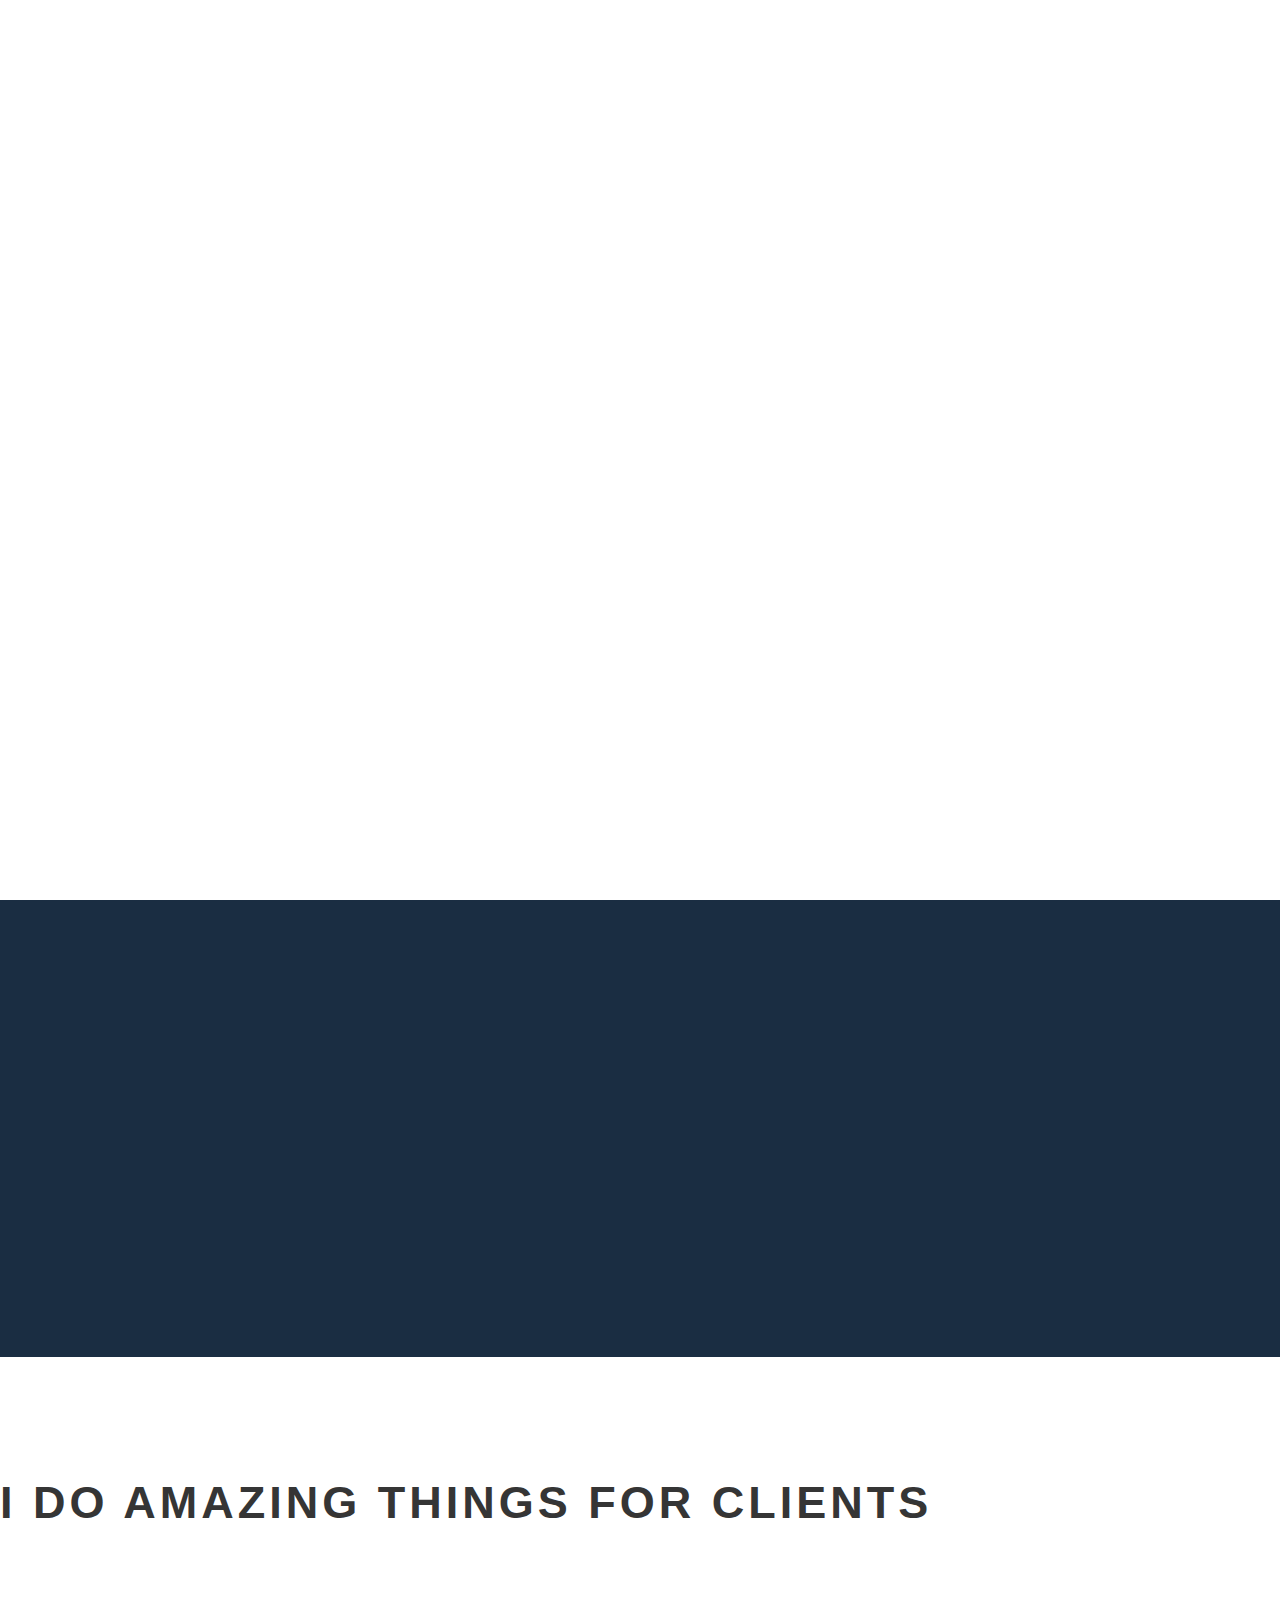
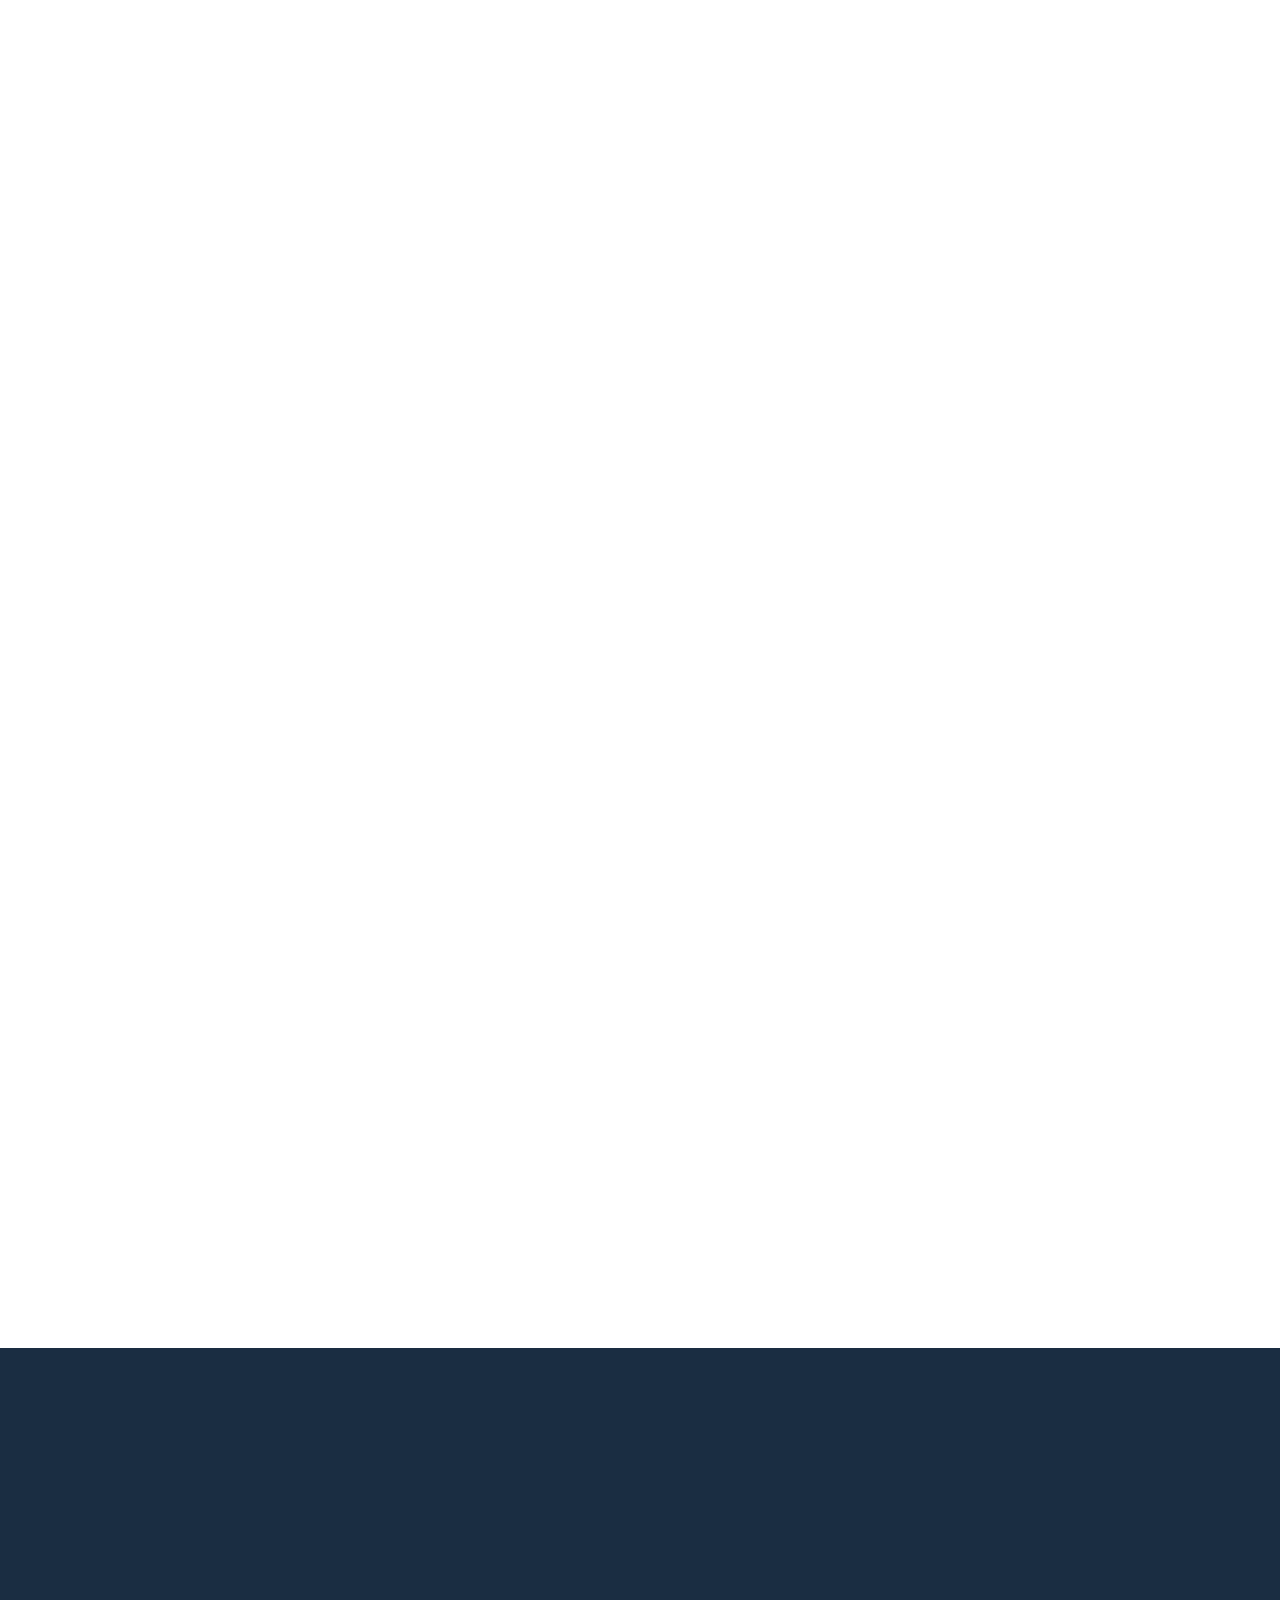
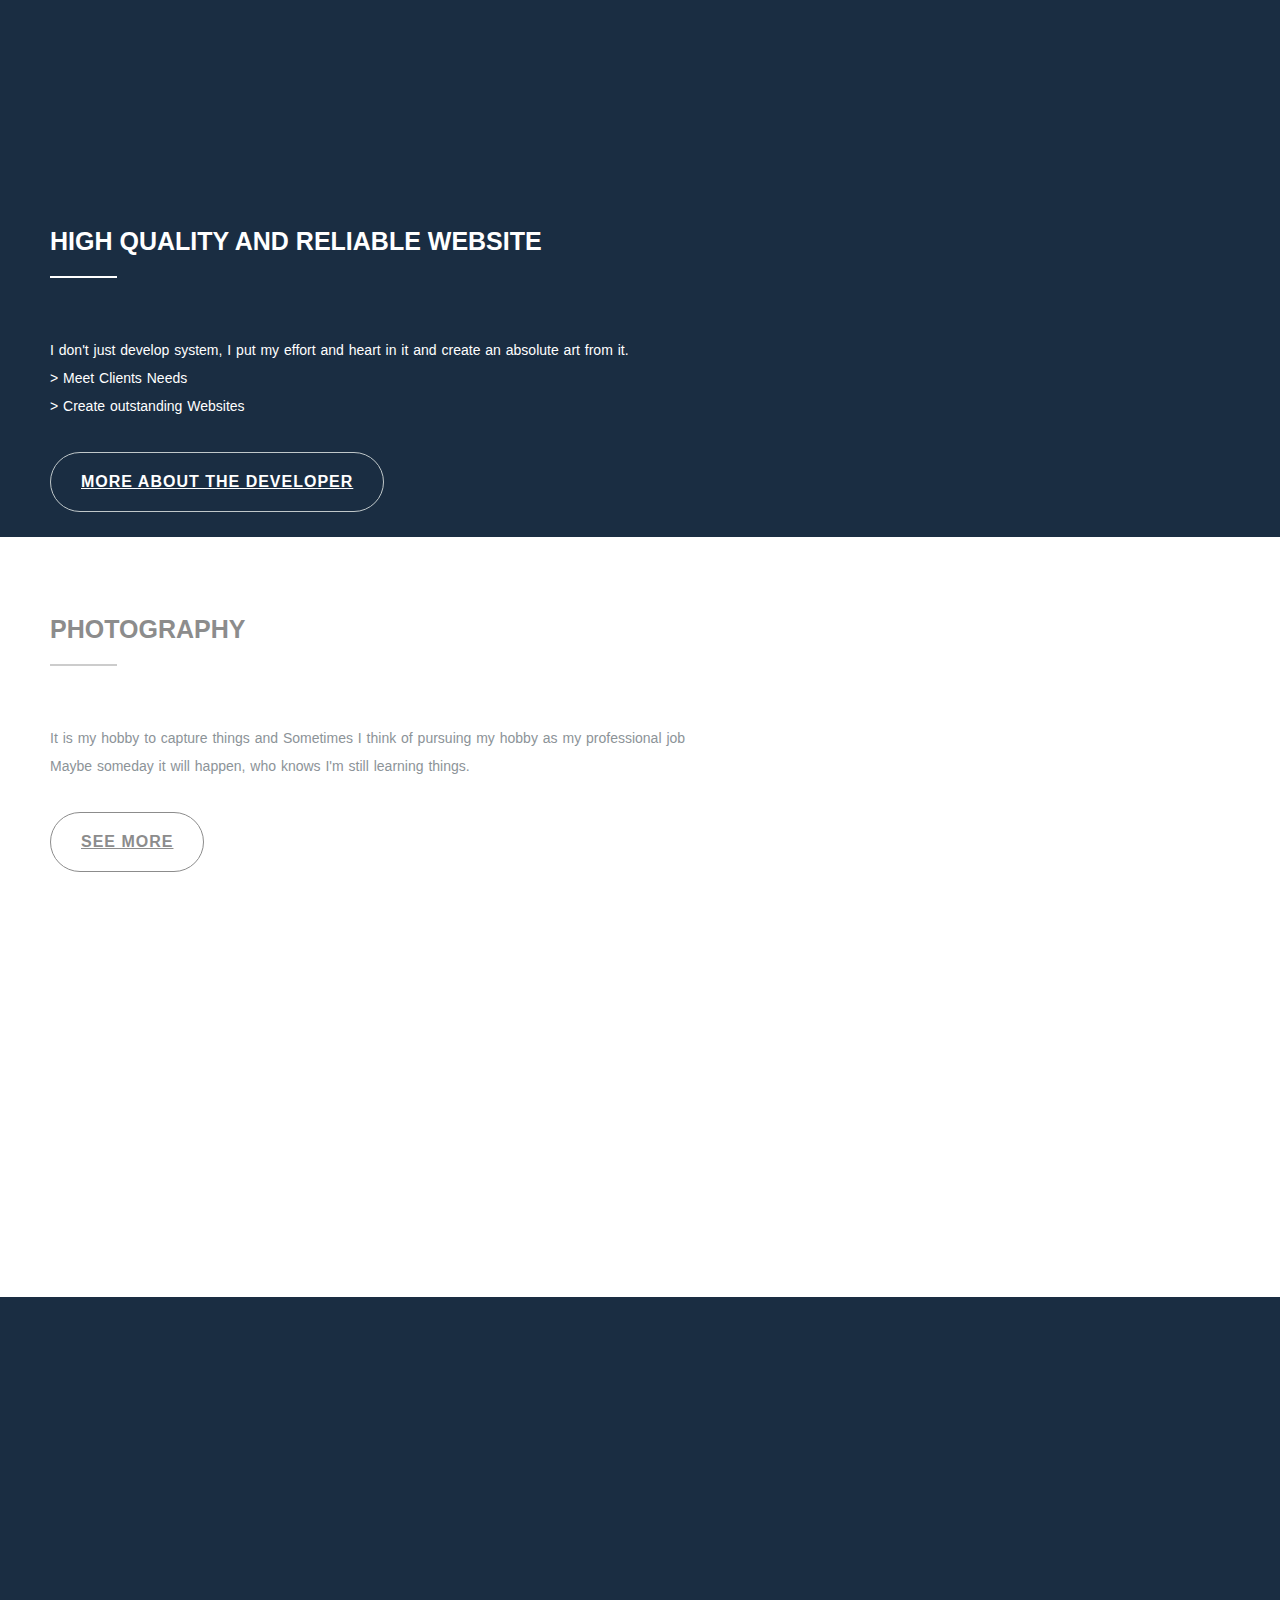
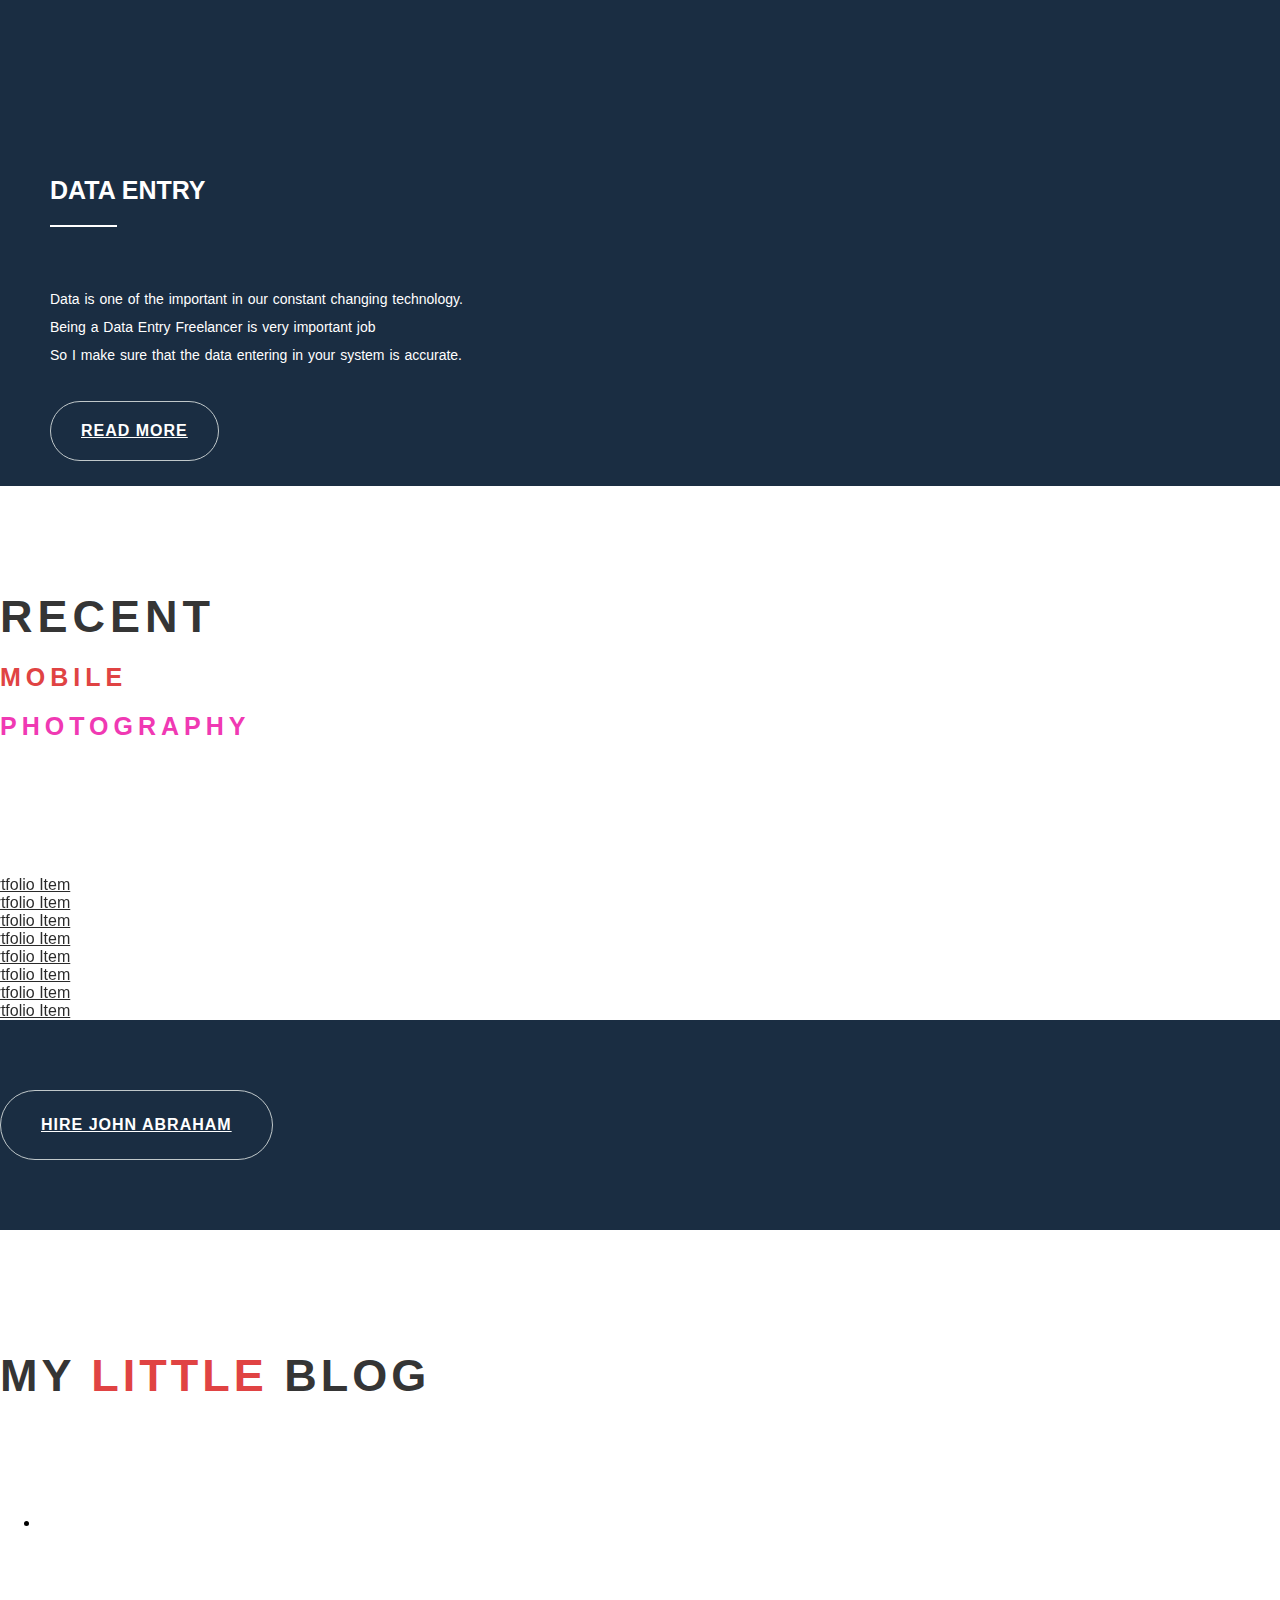
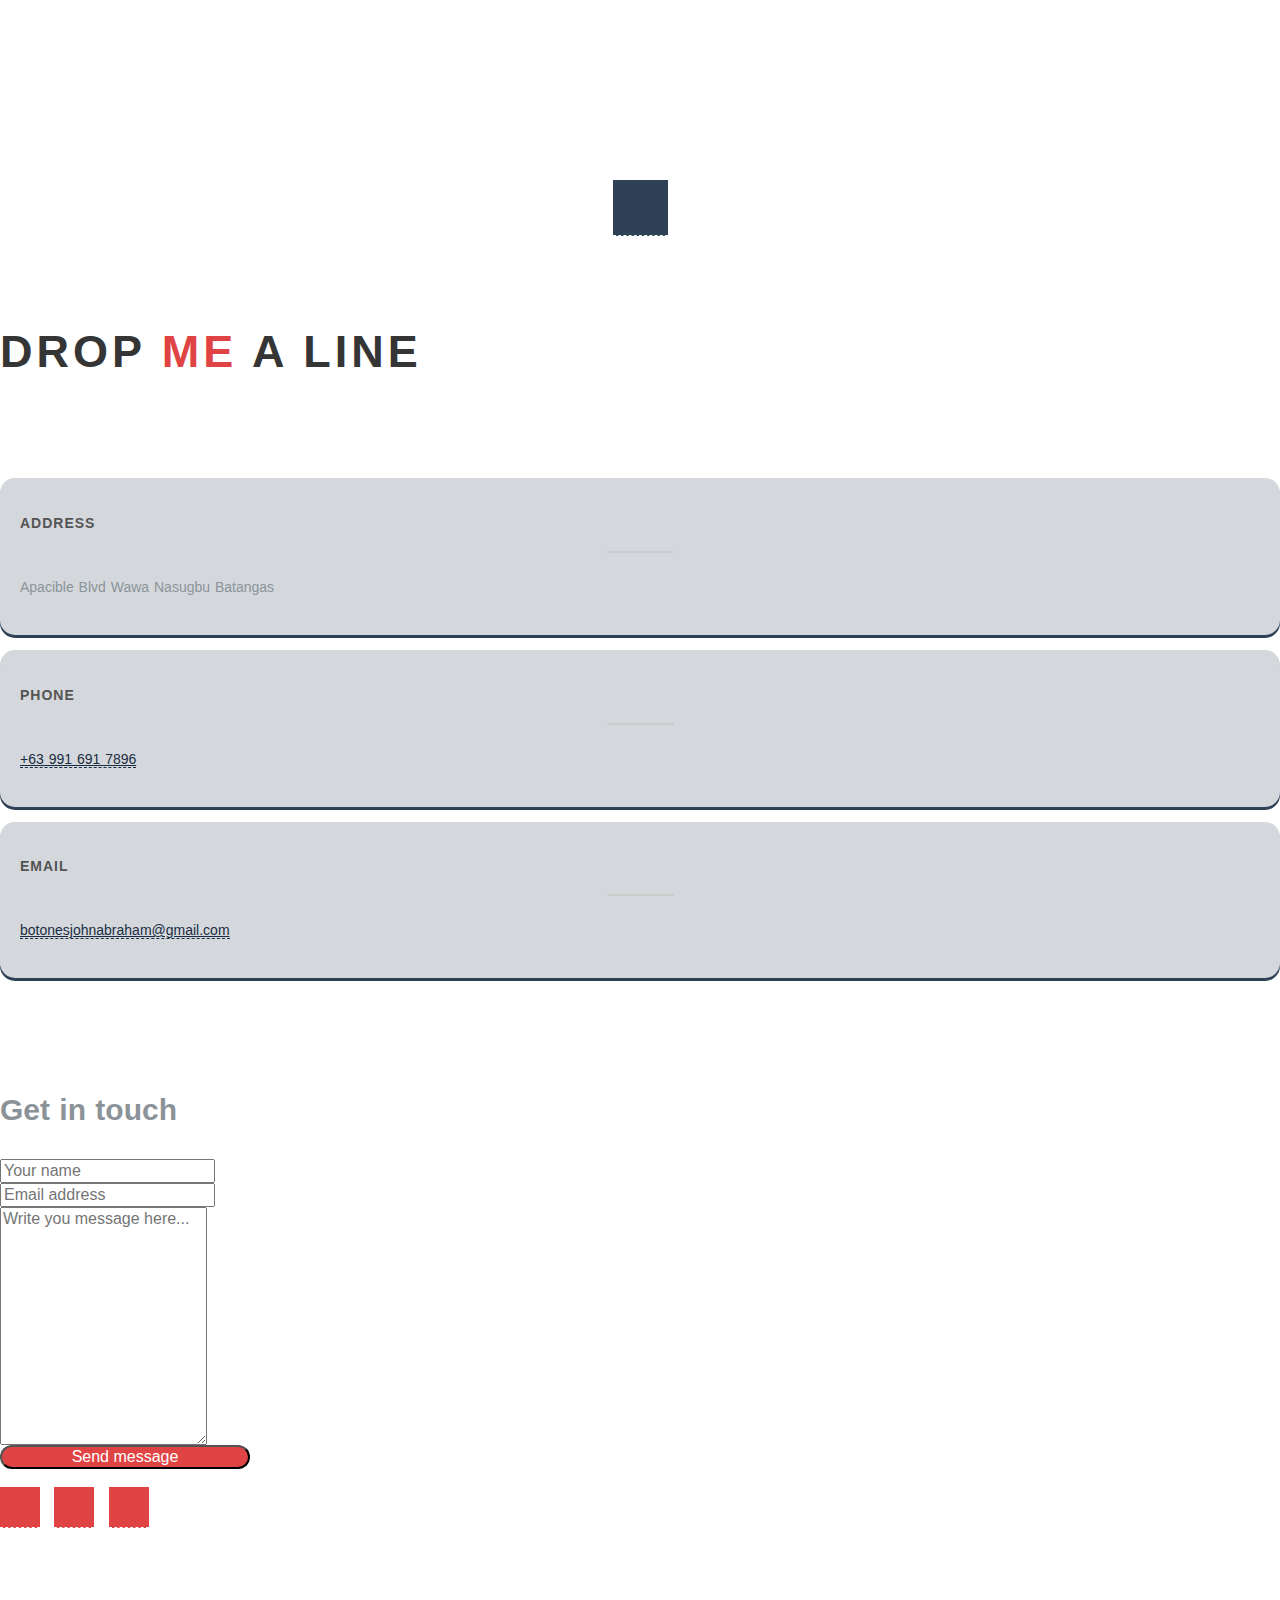
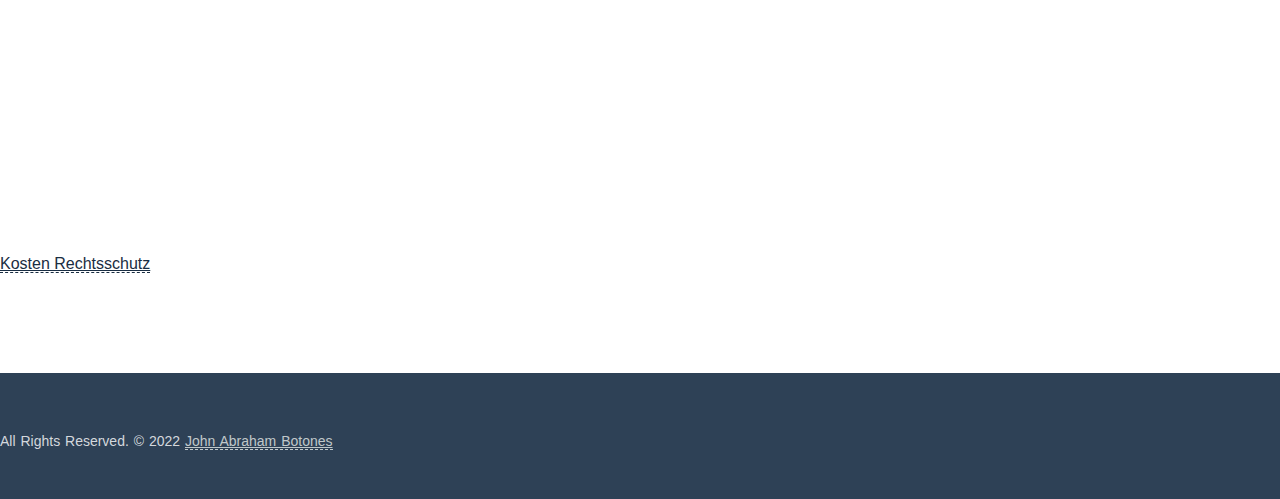
==== portfolio/index.html @ 7ed65903 "change palette" ====
<!DOCTYPE html>
<html lang="en">
  <head>
    <meta charset="utf-8">
    <meta http-equiv="X-UA-Compatible" content="IE=edge">
    <meta name="viewport" content="width=device-width, initial-scale=1">
	<!-- Website Title -->
    <title>John Abraham - Professional web developer </title>
    <!-- Bootstrap -->
    <link href="assets/bootstrap/css/bootstrap.min.css" rel="stylesheet">
	<!-- Font-Awesome -->
    <link href="assets/font-awesome/css/font-awesome.min.css" rel="stylesheet">
	<!-- Lightbox -->
	<link href="assets/lightbox/css/lightbox.css" rel="stylesheet">
    <!-- Text Rotator-->
	<link href="assets/textrotator/simpletextrotator.css" rel="stylesheet">
	<!-- FlexSlider -->
    <link href="assets/flexslider/flexslider.css" rel="stylesheet">
	<!-- Theme Style -->
    <link href="css/style.css" rel="stylesheet">
	<!-- Animations -->
    <link href="css/animate.css" rel="stylesheet">
	<!-- Custom Favicon -->
	<link href="img/ja.png" rel="shortcut icon" type="image/x-icon" /> 
    <!-- HTML5 Shim and Respond.js IE8 support of HTML5 elements and media queries -->
    <!-- WARNING: Respond.js doesn't work if you view the page via file:// -->
    <!--[if lt IE 9]>
    <script src="assets/html5shiv/html5shiv.js"></script>
    <script src="assets/respond/respond.min.js"></script>
    <![endif]-->
  </head>
    <body id="top">

      <!-- ****************************** Preloader ************************** -->
      <div id="preloader"></div>


	  	<!-- ==========================
        HEADER SECTION 
        =========================== -->
        <header id="home">
		    <!-- creative menu -->
            <div class="container-fluid">
              <div class="row">
                <div class="menu-wrap">
				<nav class="menu">
				    <!-- Menu Links -->
					<div class="icon-list">
						<a href="index.html#home"><i class="fa fa-fw fa-home"></i><span>Home</span></a>
						<a href="index.html#about"><i class="fa fa-fw fa-quote-left"></i><span>About</span></a>
						<a href="index.html#service"><i class="fa fa-fw fa-globe"></i><span>Service</span></a>
						<a href="index.html#portfolio"><i class="fa fa-fw fa-picture-o"></i><span>Portfolio</span></a>
						<a href="index.html#blog"><i class="fa fa-fw fa-rss"></i><span>Blog</span></a>
						<a href="index.html#contact"><i class="fa fa-fw fa-envelope-o"></i><span>Contact</span></a>
					</div>
				</nav>
			    </div>
			    <button class="menu-button" id="open-button"></button><!-- menu button -->
              </div><!--/row-->
            </div><!--/container-->
		  <!-- Header Image -->
          <section class="hero" id="hero">
            <div class="container">
			  <!-- Slider Button (don't edit!)-->
              <div class="row">
                <div class="col-md-12 text-right navicon">
                  <a id="nav-toggle" class="nav_slide_button" href="index.html#"><span></span></a>
                </div>
              </div>
			  <!-- HEADER HEADLINE -->
              <div class="row">
                <div class="col-md-8 col-md-offset-1 inner">
                  <h1 class="animated fadeInDown">
                    J<span style="color:#E04343;">o</span>hn<br/>
                    <span>Abr<span style="color:#FFE800">a</span>ham</span>
                  </h1><!-- Title -->
                  <h3 class="animated fadeInUp delay-05s"><span class="rotate">Web Developer,Data Entry,Freelancer</span></h3><!-- Text Rotator -->
                </div>
              </div>
			  <!-- Learn More Button -->
              <div class="row">
                <div class="col-md-6 col-md-offset-3 text-center">
                  <a href="index.html#about" class="scrollto wow fadeInUp delay-5s ">
			            <p style="color: black; font-size: large;">SEE MORE</p>
			            <p class="scrollto--arrow"><img src="img/black-scroll.png" style="width: 50px;" alt="scroll down arrow"></p>
			        </a>
                </div>
              </div>
            </div>
          </section>
		  <!-- Header Image End -->
        </header>
		<!-- ==========================
        HEADER SECTION END  
        =========================== -->
		
		
		
		
		<!-- ==========================
        ABOUT SECTION  
        =========================== -->
        <section class="intro text-center section-padding color-bg" id="about">
          <div class="container">
		    <!-- WELCOME TEXT -->
            <div class="row">
              <div class="col-md-8 col-md-offset-2 wp1">
                <h1 class="arrow">A little <span>about</span> me</h1><!-- Headline -->
				<!-- about / welcome text -->
                <p>I am a Freelancer residing at Nasugbu Batangas. <br> 
                  I'm into music <br> 
                  Sometimes I do exercise <br> 
                  In my Free Time I create poems<br>
                  But mostly I code some things</p>
              </div>
            </div>
          </div>
        </section>




<!-- ==========================
        SERVICE SECTION 
        =========================== -->
        <section class="features text-center section-padding" id="service" >
          <div class="container">
        <!-- Headline -->
            <div class="row">
              <div class="col-md-12">
                <h1 class="arrow">I do amazing things for clients</h1>
              </div>
            </div>
            <div class="row">
              <div class="col-md-12">
          <div class="services">
          <!-- Service Box 1 -->
                  <div class="col-md-4 wp2 item">
                    <div class="icon">
                      <i class="fa fa-camera"></i><!-- Icon -->
                    </div>
                    <h2>Photographer</h2><!-- Title -->
                    <p>I'm an amatuer photographer in mobile to be specific<br>But soon we will have that Professional Photographer Title</p><!-- Description -->
                  </div>
          <!-- Service Box 2 -->
                  <div class="col-md-4 wp2 item delay-05s">
                    <div class="icon">
                      <i class="fa fa-desktop"></i><!-- Icon -->
                    </div>
                    <h2>Web Developer</h2><!-- Title -->
                    <p>I'm a Professional Web Developer<br> I recently graduated at Batangas State University ARASOF Nasugbu<br>
                    As Bachelor of Science in Information Technology<br>
                    Major in Network Technology.
                    </p><!-- Description -->
                  </div>
          <!-- Service Box 3 -->
                  <div class="col-md-4 wp2 item delay-1s">
                    <div class="icon">
                      <i class="fa fa-rss"></i><!-- Icon -->
                    </div>
                    <h2>Data Entry</h2><!-- Title -->
                    <p>I'm self motivated and hard working individual.<br>
                       I believe in customer satisfaction, quality work and i'll complete the given task on time.<br>
                       I can save your time and your money.<br>
                       Looking forward to work for you so that I can show my skills & creativity to all of you on Truelancer.</p><!-- Description -->
                  </div>
          </div>
                  <div class="clearfix"></div>
              </div>
            </div>
          </div>
        </section>





		<div class="container-fluid">
		    <!-- About 1 -->
			<div class="row color-bg">
				<div class="col-md-6 nopadding features-intro-img">
					<div class="about-image" style="background-image:url(img/system.png)"></div><!-- about image 1 -->
				</div>
				<div class="col-md-6 about-text">
					<h6>High Quality and Reliable Website</h6><!-- headline-->
					<p>I don't just develop system, I put my effort and heart in it and create an absolute art from it.<br>
                  > Meet Clients Needs<br>
                  > Create outstanding Websites<br>
                  
          </p><br><!-- About Text 1 -->
					<a href="https://www.facebook.com/abraham.ngapala" class="weight-outline-btn">More About the developer</a><!-- read more button  -->			
				</div>
			</div>
			<!-- About 2 -->
			<div class="row">
				<div class="col-md-6 about-text">
					<h6>Photography</h6><!-- Headline -->
					<p>It is my hobby to capture things and Sometimes I think of pursuing my hobby as my professional job<br>
             Maybe someday it will happen, who knows I'm still learning things.
          </p><br><!-- About Text 2 -->
					<a href="https://www.facebook.com/KaAbbyTv" class="weight-outline-btn" style="border-radius: 40px;">See More </a>	<!-- read more button  -->				
				</div>
				<div class="col-md-6 nopadding features-intro-img">
					<div class="about-image" style="background-image:url(img/photography.png)"></div><!-- about image 2 -->
				</div>
			</div>
			<!-- About 3 -->
			<div class="row color-bg">
				<div class="col-md-6 nopadding features-intro-img">
					<div class="about-image" style="background-image:url(img/data.png)"></div><!-- about image 3 -->
				</div>
				<div class="col-md-6 about-text">
					<h6>Data Entry</h6><!-- Headline-->
					<p>Data is one of the important in our constant changing technology.<br>
             Being a Data Entry Freelancer is very important job<br>
             So I make sure that the data entering in your system is accurate. 
          </p><br><!-- About Text 3 -->
					<a href="index.html#team" class="weight-outline-btn">Read more</a><!-- read more button  -->					
				</div>
			</div>
		</div>
		<!-- ==========================
        ABOUT SECTION END
        =========================== -->	

		
		
		
		<!-- ==========================
        PORTFOLIO SECTION
    =========================== -->
        <section class="swag text-center" id="portfolio">
          <div class="container">
		    <!-- Headline -->
            <div class="row">
              <h1 class="arrow">
                Recent <span>Mobile <span style="color:#f039b3;">Photography</span></span>
              </h1>
            </div>
          </div>
        </section>

        <div class="container">
          <div class="row row-offset-0">
  				 
          <!-- PORTFOLIO ITEM 1 -->
          <div class="col-md-3 col-sm-6">
              <div class="overlay-effect effects clearfix">
                  <div class="img">
                      <a href="img/portfolio/1.png" data-lightbox="roadtrip" title="Project One - Lorem Ipsum" ><img class="grayscale" src="img/portfolio/thumbnails/1.png" alt="Portfolio Item" ></a>
                  </div>
              </div>
          </div>
  	    <!-- PORTFOLIO ITEM END -->
  	
  	    <!-- PORTFOLIO ITEM 2 -->
          <div class="col-md-3 col-sm-6">
              <div class="overlay-effect effects clearfix">
                  <div class="img">
                      <a href="img/portfolio/2.png" data-lightbox="roadtrip" title="Project Two - Lorem Ipsum"><img class="grayscale" src="img/portfolio/thumbnails/2.png" alt="Portfolio Item"></a>
                  </div>
              </div>
          </div>
  	    <!-- PORTFOLIO ITEM END -->
  					
  		<!-- PORTFOLIO ITEM 3 -->
          <div class="col-md-3 col-sm-6">
              <div class="overlay-effect effects clearfix">
                  <div class="img">
                      <a href="img/portfolio/3.png" data-lightbox="roadtrip" title="Project Three - Lorem Ipsum"><img class="grayscale" src="img/portfolio/thumbnails/3.png" alt="Portfolio Item"></a>
                  </div>
              </div>
          </div>
  	    <!-- PORTFOLIO ITEM END -->
  					
  		<!-- PORTFOLIO ITEM 4 -->
          <div class="col-md-3 col-sm-6 ">
              <div class="overlay-effect effects clearfix">
                  <div class="img">
                      <a href="img/portfolio/4.png" data-lightbox="roadtrip" title="Project Four - Lorem Ipsum"><img class="grayscale" src="img/portfolio/thumbnails/4.png" alt="Portfolio Item"></a>
                  </div>
              </div>
          </div>
  	    <!-- PORTFOLIO ITEM END -->
  	             
          <!-- PORTFOLIO ITEM 5 -->
          <div class="col-md-3 col-sm-6 ">
              <div class="overlay-effect effects clearfix">
                  <div class="img">
                      <a href="img/portfolio/5.png" data-lightbox="roadtrip" title="Project Five - Lorem Ipsum"><img class="grayscale" src="img/portfolio/thumbnails/5.png" alt="Portfolio Item"></a>
                  </div>
              </div>
          </div>
  	    <!-- PORTFOLIO ITEM END -->
  	
  	    <!-- PORTFOLIO ITEM 6 -->
          <div class="col-md-3 col-sm-6">
              <div class="overlay-effect effects clearfix">
                  <div class="img">
                      <a href="img/portfolio/6.png" data-lightbox="roadtrip" title="Project Six - Lorem Ipsum"><img class="grayscale" src="img/portfolio/thumbnails/6.png" alt="Portfolio Item"></a>
                  </div>
              </div>
          </div>
  	    <!-- PORTFOLIO ITEM END -->
  					
  		<!-- PORTFOLIO ITEM 7 -->
          <div class="col-md-3 col-sm-6">
              <div class="overlay-effect effects clearfix">
                  <div class="img">
                      <a href="img/portfolio/7.png" data-lightbox="roadtrip" title="Project Seven - Lorem Ipsum"><img class="grayscale" src="img/portfolio/thumbnails/7.png" alt="Portfolio Item"></a>
                  </div>
              </div>
          </div>
  	    <!-- PORTFOLIO ITEM END -->
  					
  		<!-- PORTFOLIO ITEM 8 -->
          <div class="col-md-3 col-sm-6">
              <div class="overlay-effect effects clearfix">
                  <div class="img">
                      <a href="img/portfolio/8.png" data-lightbox="roadtrip" title="Project Eight - Lorem Ipsum"><img class="grayscale" src="img/portfolio/thumbnails/8.png" alt="Portfolio Item"></a>
                  </div>
              </div>
          </div>
  	    <!-- PORTFOLIO ITEM END -->
        </div><!--/row-->
      </div><!--/.container-->
		<!-- ==========================
        PORTFOLIO SECTION END
        =========================== -->
			


			
		<!-- ==========================
        CUSTOM SPACER
        =========================== -->
		<div class="spacer-cta text-center">
          <div class="container">
            <div class="row">
              <div class="col-md-12">
                <a href="index.html#contact" class="outline-btn">Hire John Abraham</a>
              </div>
            </div>
          </div>
        </div>
		<!-- ==========================
        CUSTOM SPACER END
        =========================== -->
		
		

    <!-- ==========================
        BLOG SECTION 
        =========================== -->
    <section class="text-center section-padding" id="blog">
          <div class="container">
        <!-- Headline -->
        <div class="row">
              <div class="col-md-12">
                <h1 class="arrow">My <span>little</span> blog</h1>
              </div>
            </div><br><br>
      
      <!-- Blog Slider -->
            <div class="row">
              <div id="blogSlider">
                <ul class="slides">
                  <li>
            <!-- Blog Entry 1 -->
                    <div class="col-md-4 wp4">
                      <div class="overlay-effect effects clearfix">
                        <div class="img">
                          
                        </div>
                      </div>
            <br>
                    
                    </div>
          <!-- Blog Entry 2 -->
                    <div class="col-md-4 wp4 delay-05s">
                      <div class="overlay-effect effects clearfix">
                        <div class="img">
                          <img src="img/coming soon.png" class="grayscale" alt="Blog Item" ><!-- Blog Image -->
                        </div>
                      </div>
            <br>
                      <h2>Coming soon!</h2><!-- Headline -->
                      <p>. . .</p><!-- Description -->
                    </div>
         
                  </li>
                  
                </ul>
              </div>
            </div>
          </div>
        </section>
    <!-- ==========================
        BLOG SECTION END
        =========================== -->
    
        
	<!--	
		
		<div class="container-fluid">
			<div class="row color-bg">
				
				<div class="col-md-6 nopadding features-intro-img wow fadeInLeft">
					<div class="about-image" style="background-image:url(img/clients.png)"></div>
				</div>
				
				<div class="col-md-6 nopadding about-text">
				<h6>What our clients said</h6>
					<div id="clientSlider">
					   <ul class="slides">
					       <li><p>Lorem ipsum dolor sit amet, consetetur sadipscing elitr, sed diam nonumy eirmod tempor invidunt ut labore et dolore magna aliquyam erat, sed diam voluptua. At vero eos et accusam et justo duo dolores et ea rebum. Stet clita kasd gubergren, no sea takimata sanctus est Lorem ipsum dolor sit amet. <br>	<small>- Pete Rock, A New Tomorrow</small></p></li>
						   <li><p>Lorem ipsum dolor sit amet, consetetur sadipscing elitr, sed diam nonumy eirmod tempor invidunt ut labore et dolore magna aliquyam erat, sed diam voluptua. At vero eos et accusam et justo duo dolores et ea rebum. Stet clita kasd gubergren, no sea takimata sanctus est Lorem ipsum dolor sit amet. <br>	<small>- Michael Snowden, Creativeland CEO</small></p></li>
						  <li><p>Lorem ipsum dolor sit amet, consetetur sadipscing elitr, sed diam nonumy eirmod tempor invidunt ut labore et dolore magna aliquyam erat, sed diam voluptua. At vero eos et accusam et justo duo dolores et ea rebum. Stet clita kasd gubergren, no sea takimata sanctus est Lorem ipsum dolor sit amet. <br>	<small>- Tom Davis, GreenWonder</small></p>	</li>
					   </ul>
					</div>
				</div>
			</div>
		</div>
		-->
	
		<!-- ==========================
        CONTACT SECTION
        =========================== -->
        <section class="text-center section-padding contact-wrap" id="contact">
		  <!-- To Top Button -->
          <a href="index.html#top" class="up-btn"><i class="fa fa-chevron-up"></i></a>
          <div class="container">
		    <!-- Headline -->
            <div class="row">
              <div class="col-md-12">
                <h1 class="arrow">Drop <span>me</span> a line</h1>
              </div>
            </div>
            <div class="row contact-details ">
			  <!-- Adress Box -->
              <div class="col-md-4 " style="margin-bottom: 15px;">
                <div class="dark-box box-hover">
                  <h2><i class="fa fa-map-marker"></i><span>Address</span></h2>
                  <p>Apacible Blvd Wawa Nasugbu Batangas</p>
                </div>
              </div>
			  <!-- Phone Number Box -->
              <div class="col-md-4 " style="margin-bottom: 15px;">
                <div class="dark-box box-hover">
                  <h2><i class="fa fa-mobile"></i><span>Phone</span></h2>
                  <p><a href="tel:+639916917896" >+63 991 691 7896</a></p>
                </div>
              </div>
			  <!-- E-Mail Box -->
              <div class="col-md-4" style="margin-bottom: 15px;">
                <div class="dark-box box-hover">
                  <h2><i class="fa fa-paper-plane"></i><span>Email</span></h2>
                  <p><a href="mailto:botonesjohnabraham@gmail.com">botonesjohnabraham@gmail.com</a></p>
                </div>
              </div>
            </div>
		
			<br>

        <div class="container h-200">
          <div class="row d-flex justify-content-center align-items-center h-100">
            <div class="col-lg-12 col-xl-11">
              <div class="card text-black" style="border-radius: 25px;">
                <div class="card-body p-md-5">
                  <div class="row justify-content-center">
                    <div class="col-md-10 col-lg-6 col-xl-5 order-2 order-lg-1" >
                        
                      <p class="text-left h4 fw-bold mb-3 mx-1 mx-md-4 mt-4" style="font-size: 30px; font-weight: 600;padding-bottom: 5px;">
                        Get in touch
                      </p>
          
      
                      <form class="mx-1 mx-md-4" >
                         <!-- Name -->
                          <div class="row">
                             <div class="col-md-6">
                          <!-- E-Mail -->
                                <div class="form-group">
                                  <input type="text" class="form-control" placeholder="Your name">
                                </div>
                              </div>
                             <div class="col-md-6">
                            <!-- Phone Number -->
                                  <div class="form-group">
                                    <input type="email" class="form-control" placeholder="Email address">
                                  </div>
                               </div>
                           </div>
                      <!-- Message Area -->
                          <div class="form-group">
                              <textarea class="form-control" placeholder="Write you message here..." style="height:232px;"></textarea>
                          </div>
                      <!-- Subtmit Button -->
                            <div class="d-flex justify-content-center mx-4 mb-3 mb-lg-4">
                          <button style="width:250px; " type="submit" name="submit" class="btn btn-send btn-lg">Send message</button>
                        </div>
                        </form>    
                    </div><br>
                    <div class="col-md-10 col-lg-6 col-xl-7 d-flex align-items-center order-1 order-lg-2 ">
                       <!-- Social Buttons - use font-awesome, past in what you want -->
                          <div class="row">
                            <div class="col-md-12">
                              <ul class="social-buttons">                           
                                <li><a href="https://www.facebook.com/abraham.ngapala/" class="social-btn"><i class="fa fa-facebook"></i></a></li><!-- facebook -->
                                <li><a href="https://www.instagram.com/jeeeey_eey/" class="social-btn"><i class="fa fa-instagram"></i></a></li><!-- deviantart -->
                                <li><a href="https://www.youtube.com/channel/UCEOsipL933j-IkdftsebyHg" class="social-btn"><i class="fa fa-youtube"></i></a></li><!-- youtube -->
                              </ul>
                            </div>
                          </div>
                      <iframe width="541" height="309" frameborder="0" scrolling="no" marginheight="0" marginwidth="0" id="gmap_canvas" style="width: 100%;padding-top: 10px;" src="https://maps.google.com/maps?width=541&height=309&hl=en&q=3JHF+3VR,%20Apacible%20Blvd,%20Nasugbu,%20Batangas%20batangas+()&t=k&z=18&ie=UTF8&iwloc=B&output=embed"></iframe> <a href='https://www.versicherungen.at/rechtsschutzversicherung-rechner/'>Kosten Rechtsschutz</a> <script type='text/javascript' src='https://embedmaps.com/google-maps-authorization/script.js?id=4c2509ca703b63b451350700a099343defd8d6b8'></script>

                    </div>
                  </div>
                </div>
              </div>
            </div>
          </div>
        </div>
 
			
          </div>
        </section>
		<!-- ==========================
        CONTACT SECTION END
        =========================== -->
		
		
		
		<!-- ==========================
        FOOTER SECTION
        =========================== -->
        <footer>
          <div class="container">
            <div class="row">
              <div class="col-md-12 text-center">
                <p>All Rights Reserved. &copy; 2022 <a href="https://github.com/botonesJohnAbraham/">John Abraham Botones</a>
              </div>
            </div>
          </div>
        </footer>
		<!-- ==========================
        FOOTER SECTION END
        =========================== -->		
		
		
    <!-- jQuery -->
    <script src="https://ajax.googleapis.com/ajax/libs/jquery/1.11.0/jquery.min.js"></script>
    <!-- SmoothScroll -->           
    <script type="text/javascript" src="assets/smoothscroll/smoothscroll.js"></script>
    <!-- Bootstrap -->
    <script src="assets/bootstrap/js/bootstrap.min.js"></script>
	<!-- Waypoints -->
	<script src="js/waypoints.min.js"></script>
    <!-- classie.js -->
	<script src="js/classie.js"></script>
    <!-- FlexSlider -->
    <script src="assets/flexslider/jquery.flexslider.js"></script>
	<!-- Modernizr -->
    <script src="js/modernizr.js"></script>
	<!-- Text Rotator -->
	<script src="assets/textrotator/jquery.simple-text-rotator.js"></script>
	<!-- Lightbox.js -->
    <script src="assets/lightbox/js/lightbox.min.js"></script>
    <!-- Google Maps --> 
    <script type="text/javascript" src="https://maps.googleapis.com/maps/api/js?key=AIzaSyDeKBBPJTG3v5w3cNPAgM6ZsJiPyL1mP_o&amp;sensor=false"></script>
	<!-- Theme JavaScript Core -->
	<script src="js/main.js"></script>
	<script src="js/script.js"></script>

	<!-- GOOGLE MAPS DATA -->
    <script type="text/javascript">
    // When the window has finished loading create our google map below
        google.maps.event.addDomListener(window, 'load', init);
    
        function init() {
            // Basic options for a simple Google Map
            // For more options see: https://developers.google.com/maps/documentation/javascript/reference#MapOptions
            var mapOptions = {
                // How zoomed in you want the map to start at (always required)
                zoom: 15,
                
                scrollwheel: false,

                // The latitude and longitude to center the map (always required)
                center: new google.maps.LatLng(40.68961985411178, -74.01618003845215), // New York 

                // How you would like to style the map. 
                // This is where you would paste any style found on Snazzy Maps.
                styles: [	{		featureType:'water',		stylers:[{color:'#F2F2F2'},{visibility:'on'}]	},{		featureType:'landscape',		stylers:[{color:'#FFFFFF'}]	},{		featureType:'road',		stylers:[{saturation:-100},{lightness:45}]	},{		featureType:'road.highway',		stylers:[{visibility:'simplified'}]	},{		featureType:'road.arterial',		elementType:'labels.icon',		stylers:[{visibility:'off'}]	},{		featureType:'administrative',		elementType:'labels.text.fill',		stylers:[{color:'#ADADAD'}]	},{		featureType:'transit',		stylers:[{visibility:'off'}]	},{		featureType:'poi',		stylers:[{visibility:'off'}]	}]
            };

            // Get the HTML DOM element that will contain your map 
            // We are using a div with id="map" seen below in the <body>
            var mapElement = document.getElementById('googlemaps');

            // Create the Google Map using out element and options defined above
            var map = new google.maps.Map(mapElement, mapOptions);
        }
	
    </script>
	
	<!-- TEXT ROTATOR SETTINGS -->
    <script type="text/javascript">
    $(".rotate").textrotator({
      animation: "fade", // You can pick the way it animates when rotating through words. Options are dissolve (default), fade, flip, flipUp, flipCube, flipCubeUp and spin.
      separator: ",", // If you don't want commas to be the separator, you can define a new separator (|, &, * etc.) by yourself using this field.
      speed: 2000 // How many milliseconds until the next word show.
    });
    </script>
	
    </body>
</html>
---- portfolio/css/style.css ----
/*========================================================================*/



/* ///////////////////////////////////////////////////////////////////// 
// 03 - Preloader
/////////////////////////////////////////////////////////////////////*/

#preloader {
    position:fixed;
    left:0;
    top:0;
    z-index:99999999999;
    width:100%;
    height:100%;
    overflow:visible;
    background: #fff url('../img/preloader.gif') no-repeat center center;
}





/* ==========================================================================
	Global Styles
========================================================================== */
a {
	color: #1a2d42;
	-webkit-transition:all 0.5s;
	-moz-transition:all 0.5s;
	-o-transition:all 0.5s;
	transition:all 0.5s;
	border-bottom: 1px dashed;
	outline:none!important;
}
a:hover,a:focus,a:active {
	color:#0D0D0D;
	text-decoration:none;
	outline:none!important;
}
p {
	color:#8c9398;
	word-spacing:1px;
	line-height:25px;
	font-size:14px;
}
h2 {
	font-size:15px;
	color:#353535!important;
	text-transform:uppercase;
	font-weight:bold;
}
h2::after {
	content:" ";
	border:solid 1px #CCCCCC;
	display:block;
	width:65px;
	margin:20px auto;
}
h6 {
	font-size:15px;
	color:#8c8c8c;
	text-transform:uppercase;
	font-weight:bold;
}
h6::after {
	content:" ";
	border:solid 1px #CCCCCC;
	display:block;
	width:65px;
	margin-top: 20px;
}
/* ==========================================================================HTML5 display definitions========================================================================== */
article,aside,details,figcaption,figure,footer,header,hgroup,nav,section,summary {
	display:block;
}
audio,canvas,video {
	display:inline-block;
	*display:inline;
	*zoom: 1;
}
* Remove excess height in iOS 5 devices. */
audio:not([controls]) {
	display:none;
	height:0;
}
[hidden] {
	display: none;
}
/* ==========================================================================Base========================================================================== */
html {
	font-size:100%;
	-webkit-text-size-adjust:100%;
	-ms-text-size-adjust:100%;
}
html,html a {
	-webkit-font-smoothing:antialiased;
	text-shadow:1px 1px 1px rgba(0,0,0,0.004);
}
html,button,input,select,textarea {
	font-family:'Varela Round',sans-serif;
}
body {
	margin:0;
	font-family: 'Open Sans',sans-serif;
}
/* ==========================================================================Links========================================================================== */
a:focus {
	outline:thin dotted;
}
a:active,a:hover {
	outline: 0;
}
/* ==========================================================================Typography========================================================================== */
@import url(http://fonts.googleapis.com/css?family=Open+Sans:300,400);
h1 {
	font-size:2em;
	margin:0.67em 0;
	color:#353535;
}
h2 {
	font-size:1.5em;
	margin:0.83em 0;
}
h3 {
	font-size:1.17em;
	margin:1em 0;
}
h4 {
	font-size:1em;
	margin:1.33em 0;
}
h5 {
	font-size:0.83em;
	margin:1.67em 0;
}
h6 {
	font-size: 25px;
	margin:2.33em 0;
}
abbr[title] {
	border-bottom:1px dotted;
}
b,strong {
	font-weight:bold;
}
blockquote {
	margin:0em 55px;
	border-left:4px solid #CCCCCC;
}
dfn {
	font-style:italic;
}
mark {
	background:#ff0;
	color:#000;
}
p,pre {
	margin:1em 0;
}
code,kbd,pre,samp {
	font-family:monospace,serif;
	_font-family:'courier new',monospace;
	font-size:1em;
}
pre {
	white-space:pre;
	white-space:pre-wrap;
	word-wrap:break-word;
}
q {
	quotes:none;
}
q:before,q:after {
	content:'';
	content:none;
}
small {
	font-size:75%;
}
sub,sup {
	font-size:75%;
	line-height:0;
	position:relative;
	vertical-align:baseline;
}
sup {
	top:-0.5em;
}
sub {
	bottom:-0.25em;
}
p {
	font-size: 14px;
	font-weight:100;
	line-height: 28px!important;
}
/* ==========================================================================Lists========================================================================== */
dl,menu,ol,ul {
	margin:1em 0;
}
dd {
	margin:0 0 0 40px;
}
menu,ol,ul {
	padding:0 0 0 40px;
}
nav ul,nav ol {
	list-style:none;
	list-style-image: none;
}
/* ==========================================================================Embedded content========================================================================== */
img {
	border:0;
	-ms-interpolation-mode:bicubic;
}
svg:not(:root) {
	overflow: hidden;
}
/* ==========================================================================Figures========================================================================== */
figure {
	margin: 0;
}
/* ==========================================================================Forms========================================================================== */
form {
	margin:0;
}
fieldset {
	border:1px solid #c0c0c0;
	margin:0 2px;
	padding:0.35em 0.625em 0.75em;
}
legend {
	border:0;
	padding:0;
	white-space:normal;
	*margin-left:-7px;
}
button,input,select,textarea {
	font-size:100%;
	/margin:0;
	vertical-align:baseline;
	*vertical-align:middle;
}
button,input {
	line-height:normal;
}
button,html input[type="button"],input[type="reset"],input[type="submit"] {
	-webkit-appearance:button;
	cursor:pointer;
	*overflow:visible;
}
button[disabled],input[disabled] {
	cursor:default;
}
input[type="checkbox"],input[type="radio"] {
	box-sizing:border-box;
	padding:0;
	*height:13px;
	*width:13px;
}
input[type="search"] {
	-webkit-appearance:textfield;
	-moz-box-sizing:content-box;
	-webkit-box-sizing:content-box;
	box-sizing:content-box;
}
input[type="search"]::-webkit-search-cancel-button,input[type="search"]::-webkit-search-decoration {
	-webkit-appearance:none;
}
button::-moz-focus-inner,input::-moz-focus-inner {
	border:0;
	padding:0;
}
textarea {
	overflow:auto;
	vertical-align: top;
}
/* ==========================================================================Tables========================================================================== */
table {
	border-collapse:collapse;
	border-spacing: 0;
}
/* ==========================================================================Section Styles========================================================================== */
.section-padding {
	padding:90px 0 100px
}
.dark-bg {
	background:#f3f5f8;
}
.light-bg {
	background-color:#fff;
}
.dark-box {
	background: #d4d8dd;
	-webkit-box-shadow: 0px 3px 0px 0px #aab7b7;
	-moz-box-shadow: 0px 3px 0px 0px #aab7b7;
	box-shadow: 0px 3px 0px 0px #2e4156;
	padding:20px;
	border-radius: 15px;
}
.dark-box:hover,.dark-box:focus {
	-webkit-box-shadow: 0px 3px 0px 0px #1a2d42;
	-moz-box-shadow: 0px 3px 0px 0px #1a2d42;
	box-shadow: 0px 3px 0px 0px #1a2d42;
	background: #c0c8ca;
	
	
}
.box-hover {
	transition:all 500ms ease-in-out;
	-webkit-transition:all 500ms ease-in-out;
	-moz-transition:all 500ms ease-in-out;
	-o-transition:all 500ms ease-in-out;

}
.box-hover:hover,.box-hover:focus {
	transform:translate(0,-15px);
	-webkit-transform:translate(0,-15px);
	-ms-transform:translate(0,-15px);
}
.box-hover p:hover{
	color: white;
}
.wrapper {
	height:650px;
}
.nopadding {
	padding:0;
}
.inner {
	padding-top: 138px;
}
/* ==========================================================================Navigation========================================================================== */
.menu-wrap a {
	color:#555d7c;
	outline:none!important;
}
.menu-wrap a:hover,.menu-wrap a:focus {
	color: #E04343;
}
.content-wrap {
	overflow-y:scroll;
	-webkit-overflow-scrolling:touch;
	-webkit-transition:-webkit-transform 0.4s;
	transition:transform 0.4s;
	-webkit-transition-timing-function:cubic-bezier(0.7,0,0.3,1);
	transition-timing-function:cubic-bezier(0.7,0,0.3,1);
}
.content {
	position:relative;
	background:#b4bad2;
	padding-bottom: 12em;
}
/* Common styles for menu button and menu-wrap */
.menu-button,.menu-wrap {
	position:fixed;
	width:2.5em;
	height:2.25em;
	font-size:1.5em;
	-webkit-transform:translate3d(1.5em,1.5em,0);
	transform: translate3d(1.5em,1.5em,0);
}
/* Menu Button */
.menu-button {
	z-index:1000;
	margin:0;
	padding:0;
	border:none;
	text-indent:2.5em;
	color:transparent;
	background:transparent;
}
.menu-button::before {
	position:absolute;
	top:0.5em;
	right:0.5em;
	bottom:0.5em;
	left:0.5em;
	background: linear-gradient(#E04343 20%,rgba(0, 0, 0, 0) 20%,rgba(0, 0, 0, 0) 40%,#E04343 40%,#E04343 60%,rgba(0, 0, 0, 0) 60%,rgba(0, 0, 0, 0) 80%,#E04343 80%);
	content:'';
}
.menu-button:hover {
	opacity: 0.6;
}
/* Menu */
.menu-wrap {
	z-index:999;
	background: rgba(255, 255, 255, 1);
	-webkit-transition:width 0.4s,height 0.4s,-webkit-transform 0.4s;
	transition:width 0.4s,height 0.4s,transform 0.4s;
	-webkit-transition-timing-function:cubic-bezier(0.7,0,0.3,1);
	transition-timing-function:cubic-bezier(0.7,0,0.3,1);
}
.menu {
	height:100%;
	overflow:hidden;
	font-size:0.75em;
}
.icon-list {
	float:right;
	padding:2.5em 2em 0 6em;
}
.icon-list a {
	opacity:0;
	display:inline-block;
	padding:0 0.2em;
	margin:0 15px;
	text-align:center;
	font-size:1.2em;
	color: #353535;
}
.icon-list a span {
	display:block;
	text-transform:uppercase;
	letter-spacing:1px;
	font-size:0.5em;
	font-weight:700;
	padding-top: 0.5em;
}
/* Shown menu */
.show-menu .content-wrap {
	-webkit-transition-delay:0s;
	transition-delay:0s;
	-webkit-transform:translate3d(0,125px,0);
	transform:translate3d(0,125px,0);
}
.show-menu .menu-wrap {
	width:100%;
	height:125px;
	-webkit-transform:translate3d(0,0,0);
	transform:translate3d(0,0,0);
	-webkit-transition-delay:0s;
	transition-delay:0s;
	border-bottom: 1px solid #E04343;
}
.show-menu .icon-list a {
	opacity:1;
	-webkit-transition:opacity 0.4s 0.4s;
	transition:opacity 0.4s 0.4s;
}
.show-menu .icon-list a:nth-child(2) {
	-webkit-transition-delay:0.42s;
	transition-delay:0.42s;
}
.show-menu .icon-list a:nth-child(3) {
	-webkit-transition-delay:0.44s;
	transition-delay:0.44s;
}
.show-menu .icon-list a:nth-child(4) {
	-webkit-transition-delay:0.46s;
	transition-delay:0.46s;
}
.show-menu .icon-list a:nth-child(5) {
	-webkit-transition-delay:0.48s;
	transition-delay:0.48s;
}
.show-menu .icon-list a:nth-child(6) {
	-webkit-transition-delay:0.5s;
	transition-delay: 0.5s;
}
/* ==========================================================================Hero========================================================================== */
.hero {
	background: url('../img/header-bg.png') right bottom no-repeat;
	background-size: contain;
	padding:110px 0 100px 0;
	height:auto;
	background-color: #FBFBFB;
}
.hero h1 {
	font-size: 120px;
	letter-spacing: -8px;
	margin: 0;
	font-weight: 600;
	line-height: 95px;
	text-transform: uppercase;
}
.hero h1 span {
	color:#a1a9b0;
	/* display:inline-block; */
}
.hero h3 {
	font-size: 20px;
	margin:0;
	padding:0;
	opacity:0.5;
	color: #E04343;
	letter-spacing: 18px;
	line-height: 50px;
	text-transform: uppercase;
}
.hero p {
	letter-spacing:1px;
	color:#fff;
	font-size: 15px;
}
/* Boucing Arrow Animation */
@keyframes arrowbounce {
	from {
		-webkit-transform:translateY(0);
		-moz-transform:translateY(0);
		transform:translateY(0);
	}
	to {
		-webkit-transform:translateY(-20px);
		-moz-transform:translateY(-20px);
		transform:translateY(-20px);
	}
}
@-moz-keyframes arrowbounce {
	/* Firefox */ from {
		-webkit-transform:translateY(0);
		-moz-transform:translateY(0);
		transform:translateY(0);
	}
	to {
		-webkit-transform:translateY(-20px);
		-moz-transform:translateY(-20px);
		transform:translateY(-20px);
	}
}
@-webkit-keyframes arrowbounce {
	/* Safari and Chrome */ from {
		-webkit-transform:translateY(0);
		-moz-transform:translateY(0);
		transform:translateY(0);
	}
	to {
		-webkit-transform:translateY(-20px);
		-moz-transform:translateY(-20px);
		transform:translateY(-20px);
	}
}
@-o-keyframes arrowbounce {
	/* Opera */ from {
		-webkit-transform:translateY(0);
		-moz-transform:translateY(0);
		transform:translateY(0);
	}
	to {
		-webkit-transform:translateY(-20px);
		-moz-transform:translateY(-20px);
		transform:translateY(-20px);
	}
}
.scrollto {
	padding: 150px 0px 0px 0px;
	display:block;
	color:#FFF;
	text-decoration:none;
	width:200px;
	margin:0 auto;
	border-bottom: none;
}
.scrollto--arrow {
	padding:10px;
}
.scrollto--arrow img {
	animation:arrowbounce 1s alternate infinite;
	-moz-animation:arrowbounce 1s alternate infinite;
	/* Firefox */-webkit-animation:arrowbounce 1s alternate infinite;
	/* Safari and Chrome */-o-animation: arrowbounce 1s alternate infinite;
	/* Opera */
}
/* ==========================================================================Intro========================================================================== */
.intro p {
	margin:50px 0 0;
}
h1.arrow {
	font-size: 45px;
	text-transform:uppercase;
	color:#353535;
	letter-spacing: 4px;
	background:url('../img/h1-bg.png') no-repeat center bottom;
	padding-bottom:30px;
	font-weight: bold;
}
h1.arrow span {
    color: #E04343;
}
/* ==========================================================================About========================================================================== */
.about-image {
	height:400px;
	-webkit-background-size:cover;
	-moz-background-size:cover;
	-o-background-size:cover;
	background-size:cover;
}
.color-bg {
	background: #1A2D42;
}

.color-bg a {
    color: #FFE800;
}
.color-bg h6, .color-bg p {
    color: white;
}
.color-bg h6::after{
	border-color: #fff;
}
.color-bg .weight-outline-btn {
    color: white;
    border-color: #c0c8ca;
	border-radius: 50px;
}
.color-bg .weight-outline-btn:hover {
  background: #FFF;
  color: #2e4156;
  border-color: rgba(0, 0, 0, 0);
}
.about-text {
	padding:20px 50px 25px 50px;
}
.about-text h1 {
	text-transform:uppercase;
	font-size:24px;
	color: #D4D8DD;
}
.color-bg h1.arrow span {
    color: #FFE800;
}
.color-bg h1.arrow {
    color: #FFF;
}
/* ==========================================================================Services========================================================================== */
.services {
	margin-top:80px;
	margin-bottom:40px;
	
}
.services .icon {
	position:relative;
	width:175px;
	height:175px;
	margin:0 auto;
	text-align:center;
	line-height:180px;
	font-size:56px;
	color:#fff;
	border-radius:50%;
	box-shadow:0 0 0 0 rgba(0,0,0,0.0);
	margin-bottom:40px;
	-webkit-transition:all .3s ease-out;
	transition:all .3s ease-out;
	border: 1px solid #2e4156;
	color: #2e4156;
}
.services .item:hover .icon {
	background: #1a2d42;
	border: 1px solid #1a2d42;
}
.services .item [class*=fa] {
	-webkit-transition:all .3s ease-out;
	transition:all .3s ease-out;
}
.services .item:hover [class*=fa] {
	-webkit-transform:scale(1.2);
	transform:scale(1.2);
	-webkit-transition:all .3s ease-out;
	transition:all .3s ease-out;
	color:#fff;
}
.features-wrapper {
	margin:70px 0 0;
}
i.respons {
	position:relative;
	width:35px;
	height:35px;
	margin:0 auto;
	line-height:35px;
	text-align:center;
	font-size:15px;
	color:#fff;
	border-radius:50%;
	-webkit-transition:all .3s ease-out;
	transition:all .3s ease-out;
	border:1px solid #CCCCCC;
	color: #CCCCCC;
}
/* ==========================================================================iPhone Section========================================================================== */
.iphone {
	width:50%;
	background:#f3f5f8;
	float:left;
	height:100%;
	box-shadow:inset -15px -11px 40px -6px rgba(0,0,0,0.1);
	-moz-box-shadow:inset -15px -11px 40px -6px rgba(0,0,0,0.1);
	-webkit-box-shadow:inset -15px -11px 40px -6px rgba(0,0,0,0.1);
	z-index:1;
}
.fluid-white {
	width:50%;
	background:#fff;
	float:right;
	height:100%;
	z-index:2;
}
.responsive-services {
	position: relative;
}
/* ==========================================================================Portfolio========================================================================== */
.swag {
	padding:75px 0;
}
.swag h1 {
	text-transform:uppercase;
	letter-spacing:5px;
}
.swag h1 span {
	display:block;
	font-size:25px;
	margin-top:20px;
}
.down-arrow-btn {
	width:auto;
	height:40px;
	background:rgba(0,0,0,0.6);
	display:inline-block;
	margin:15px 5px 15px 5px;
	color:#fff;
	font-size:16px;
	line-height:40px;
	padding:0px 10px;
	text-align:center;
}
.down-arrow-btn:hover,.down-arrow-btn:focus {
	color:#fff;
	background:rgba(0,0,0,1);
}
.portfolio img {
	height:300px;
	width:100%;
}
img.grayscale {
	filter:url("data:image/svg+xml;utf8,<svg xmlns=\'http://www.w3.org/2000/svg\'><filter id=\'grayscale\'><feColorMatrix type=\'matrix\' values=\'0.3333 0.3333 0.3333 0 0 0.3333 0.3333 0.3333 0 0 0.3333 0.3333 0.3333 0 0 0 0 0 1 0\'/></filter></svg>#grayscale");
	/* Firefox 3.5+,IE10 */ filter:gray;
	/* IE6-9 */ -webkit-filter:grayscale(100%);
	/* Chrome 19+& Safari 6+*/ -webkit-transition:all .6s ease;
	/* Fade to color for Chrome and Safari */ -webkit-backface-visibility:hidden;
	/* Fix for transition flickering */
}
img.grayscale:hover {
	filter:none;
	-webkit-filter:grayscale(0%);
}
.row-offset-0 {
	margin-left:0;
	margin-right:0;
}
.row-offset-0>* {
	padding-left:0;
	padding-right:0;
}
.effects {
	padding-left:15px;
}
.effects .img {
	position:relative;
	position:relative;
	z-index:1;
	overflow:hidden;
}
.effects .img:nth-child(n) {
	margin-right:5px;
}
.effects .img:first-child {
	margin-left:-15px;
}
.effects .img:last-child {
	margin-right:0;
}
.effects .img img {
	display:block;
	margin:0;
	padding:0;
	height:auto;
}
.overlay {
	display:block;
	position:absolute;
	z-index:20;
	filter:none!important;
	-webkit-filter:grayscale(0%);
	overflow:hidden;
	transition:all 0.5s;
	-webkit-transition:all 0.5s;
	-moz-transition:all 0.5s;
	-o-transition:all 0.5s;
}
.overlay-effect .img i {
	font-size:30px;
}
.overlay-effect .overlay {
	bottom:0;
	left:0;
	right:0;
	width:100%;
	height:100%;
	opacity:0;
}
.overlay-effect .overlay a.expand {
	left:0;
	right:0;
	bottom:47%;
	margin:0 auto -30px auto;
}
.overlay-effect .img.hover .overlay {
	height:100%;
	opacity:1;
}
.img img {
	width:-webkit-calc(100%+40px) !important;
	width:calc(100%+40px) !important;
	-webkit-transition:opacity 0.35s,-webkit-transform 0.35s;
	transition:opacity 0.35s,transform 0.35s;
	-moz-transition:opacity 0.35s,-moz-transform 0.35s;
	-o-transition:opacity 0.35s,-o-transform 0.35s;
	-webkit-transform:translate3d(-40px,0,0);
	transform:translate3d(-40px,0,0);
	-ms-transform:translate3d(-40px,0,0);
}
.img:hover img {
	-webkit-transform:translate3d(0,0,0);
	transform:translate3d(0,0,0);
	-ms-transform:translate3d(-40px,0,0);
}
.hype {
	position:absolute;
	left:0;
	right:0;
	margin-left:auto;
	margin-right:auto;
	top: 50px;
}
/* ==========================================================================Subscribe========================================================================== */
.subscribe {
	padding-top:75px;
}
.subscribe h1 {
	color: #FFFFFF;
	margin-bottom:40px;
}
.subscribe h1 span {
	display:block;
	font-size:15px;
	text-transform:uppercase;
	font-weight:bold;
	margin-top:20px;
	letter-spacing:1px;
}
.subscribe input[type=text] {
	background-color:rgba(255,255,255,0.1);
	border: solid 1px #FFE800;
	padding:20px;
	width:30%;
	color:#808080;
}

.subscribe input[type=text]:focus {
    outline: none;
}
.subscribe input[type=submit] {
	background: #FFE800;
	border: solid 1px #FFE800;
	padding:20px;
	color: #E04343;
	text-transform:uppercase;
	letter-spacing:1px;
	transition:all 0.5s ease;
	-moz-transition:all 0.5s ease;
	-webkit-transition:all 0.5s ease;
	-o-transition:all 0.5s ease;
}
.subscribe input[type=submit]:hover {
	background: rgba(255, 232, 0, 0.9);
	border: solid 1px #FFE800;
	color: #E04343;
}
/* ==========================================================================CTA========================================================================== */
.spacer-cta {
	background-color: #1a2d42;
	padding:70px 0;
}
.outline-btn {
	display:inline-block;
	padding:25px 40px;
	color: #FFFFFF;
	border: solid 1px #c0c8ca;
	text-transform:uppercase;
	font-weight:bold;
	letter-spacing:1px;
	border-radius: 50px;
}
.outline-btn:hover,.outline-btn:focus {
	color: #1a2d42;
	border: solid 1px #d4d8dd;
	background: #AAB7B7;
}
.weight-outline-btn {
	display:inline-block;
	padding:20px 30px;
	color:#8C8C8C;
	border:solid 1px #8C8C8C;
	text-transform:uppercase;
	font-weight:bold;
	letter-spacing:1px;
	
}
.weight-outline-btn:hover,.outline-btn:focus {
	color:#424242;
	border: solid 1px #424242;
}
/* ==========================================================================Team========================================================================== */
.team img {
	margin-bottom:20px;
}
ul.social-buttons {
	list-style:none;
	margin:0;
	padding:0;
	float:left;
}
ul.social-buttons li {
	display:inline-block;
	margin-right:10px;
}
ul.social-buttons li:last-child {
	margin-right:0;
}
.social-btn {
	width:40px;
	height:40px;
	background: #E04343;
	display:inline-block;
	color:#fff;
	font-size:17px;
	line-height:40px;
	text-align:center;
}
.social-btn:hover,.social-btn:focus {
	background:white;
	color: #E04343;
	border: solid 1px #E04343;
}
.social {
	margin-top: 25px
}
/* ==========================================================================Contact========================================================================== */
.up-btn {
	width:55px;
	height:55px;
	background: #2e4156;
	display:block;
	margin:0 auto;
	color: #FFFFFF;
	font-size:18px;
	line-height:52px;
	text-align:center;
	position:absolute;
	top:-26px;
	left:0;
	right:0;
	margin-left:auto;
	margin-right:auto;
}
.up-btn:hover,up-btn:focus {
	color: #1a2d42;
	background: #aab7b7;
}

.contact-details {
	margin:70px 0;
	
}
.contact-details h2 {
	font-size:20px;
}
.contact-details h2 span {
	display:block;
	color:#545454;
	text-transform:uppercase;
	letter-spacing:1px;
	font-size:14px;
	margin-top:15px;
}
.contact-wrap {
	position:relative;
}
#googlemaps {
	width:100%;
	height:300px;
	left:15px;
	bottom:25px;
}
.contact {
	margin-top:-20px!important;
}
.contact label {
	float:left;
}
.contact .form-control {
	margin-bottom:20px;
	border:1px solid #cbcbcb;
	height:45px;
}
.contact textarea.form-control {
	height: 310px;
}

/* Inputs styles */
.contact .form-control {
	border-radius:0!important;
	;
	-webkit-box-shadow:none;
	box-shadow:none;
}
.contact .form-control:focus {
	-webkit-box-shadow:none;
	box-shadow:none;
	border:1px solid #B0B0B0;
}

.btn-send{
	background:#E04343;
	color: white;
	transition: all 0.4s;
	border-radius: 0;
	align-items: center;
	border-radius: 25px;
}

.btn-send:hover{
	background:white;
	color: #E04343;
	border: solid 1px #E04343;
}

button,button:focus,button:hover,button:active {
	outline: none!important;
}
/* ==========================================================================Footer========================================================================== */
footer a {
	color:#c0c8ca;
}
footer {
	background-color:#2e4156;
	padding:40px 0 30px;
}
footer p {
	color: #d4d8dd;
}
/* ==========================================================================FlexSlider Custom CSS========================================================================== */
#servicesSlider {
	margin-top:70px;
}
ul.slides li {
	margin-bottom:20px;
}
.features-slider {
	position:relative;
	padding:11% 100px 10% 100px;
	height:400px;
	background-color:#3F6184;
}
.features-slider ul {
	margin:0;
	padding:0;
	list-style:none;
}
.features-slider ul li {
	width:100%;
}
.features-slider li h1 {
	margin-bottom:15px;
	color:#fff;
	font-weight:400;
	font-size:22px;
}
.features-slider li p {
	color:#fff;
	font-size:14px;
}
#clientSlider .flex-control-nav {
	text-align:left;
}
#clientSlider .flex-control-nav li:first-child {
	margin:0px 4px 0px 0px;
}
#clientSlider small {
	font-size: 12px;
	font-weight: bold;
}
.flex-control-paging li a.flex-active {
    background: #E04343;
    border-color: #E04343;
}

.color-bg .flex-control-paging li a{
    background: white;
    border-color: white;
}

.color-bg .flex-control-paging li a.flex-active {
    background: #FFE800;
    border-color: #FFE800;
}
/* ==========================================================================Waypoints========================================================================== */
.wp1,.wp2,.wp3,.wp4,.wp5,.wp6 {
	visibility:hidden;
}
.bounceInLeft,.bounceInRight,.fadeInUp,.fadeInUpDelay,.fadeInDown,.fadeInUpD,.fadeInLeft,.fadeInRight {
	visibility:visible;
}
.delay-05s {
	animation-delay:0.5s;
	-webkit-animation-delay:0.5s;
}
.delay-1s {
	animation-delay:1s;
	-webkit-animation-delay:1s;
}
.wp3 {
	background:url('../img/iphone-bg.png') no-repeat center center;
	background-position:200px 10px;
	height: 100%;
}
/* ==========================================================================Responsive========================================================================== */
/* 320px (iPhone) */
@media screen and (max-width:414px) {
	.scrollto {
		padding: 95px 0px 0px 0px;
	}

	.hero h1 {
		font-size: 100px;
		line-height: 80px;
		margin-top: 65px;
}
}
/* 480px (WVGA - Low End Windows Phone) */
@media screen and (max-width:480px) {
	.wrapper {
		background:#f3f5f8;
		height:640px;
	}
	.iphone {
		display:none;
	}
	.fluid-white {
		display:none;
	}
	.wp2,.wp4,.wp5,.light-box {
		margin-bottom: 30px;
	}
}
/* xGA iPad */
@media screen and (max-width:1024px) {
	.wp3 {
		background-position:50px 0;
	}
	.swag {
		background-attachment:scroll;
	}
	.subscribe {
		background-attachment: scroll;
	}
}
/* 1200px (Small Desktop,Netbook) */
@media screen and (max-width:1280px) {
	.wp3 {
		background-position: 50px 0;
	}
}
/* Bootstrap 990px Breakpoint to 480px */
@media screen and (min-width:480px) and (max-width:991px) {
	.iphone {
		display:none;
	}
	.fluid-white {
		display:none;
	}
	.wrapper {
		background:#f3f5f8;
		height:540px;
	}
	.wp2,.wp4,.wp5,.light-box {
		margin-bottom:30px;
	}
}
@media screen and (max-width:50em) {
	.icon-list a {
		padding:0.5em 0em;
		margin:0 5px;
		font-size:1em;
	}
}







/** Responsive fixes **/
@media screen and (max-width:767px) {
	.inner {
    padding-top: 10px;
    text-align: center;
	}

	.hero h3 {
	    letter-spacing: 10px;
	}


	.hero {
	    padding-bottom: 0;
	}

	.subscribe input[type=text] {
	    width: 50%;
	    margin-bottom: 30px;
	}

	.btn-send {
	    float: none;
	
	    margin-bottom: 80px;
	}
	.effects .img {
    	margin-bottom: 15px;
	}
	.show-menu .icon-list a {
		display: block;
		width: 100%;
		float: left;
		margin-bottom: 10px;
	}

	.show-menu .menu-wrap {
		height: 100%;
	}
}


@media screen and (max-width:991px) {
	.hero {
    	padding: 0px;
	}

	.subscribe {
	    padding-bottom: 40px;
	}
}
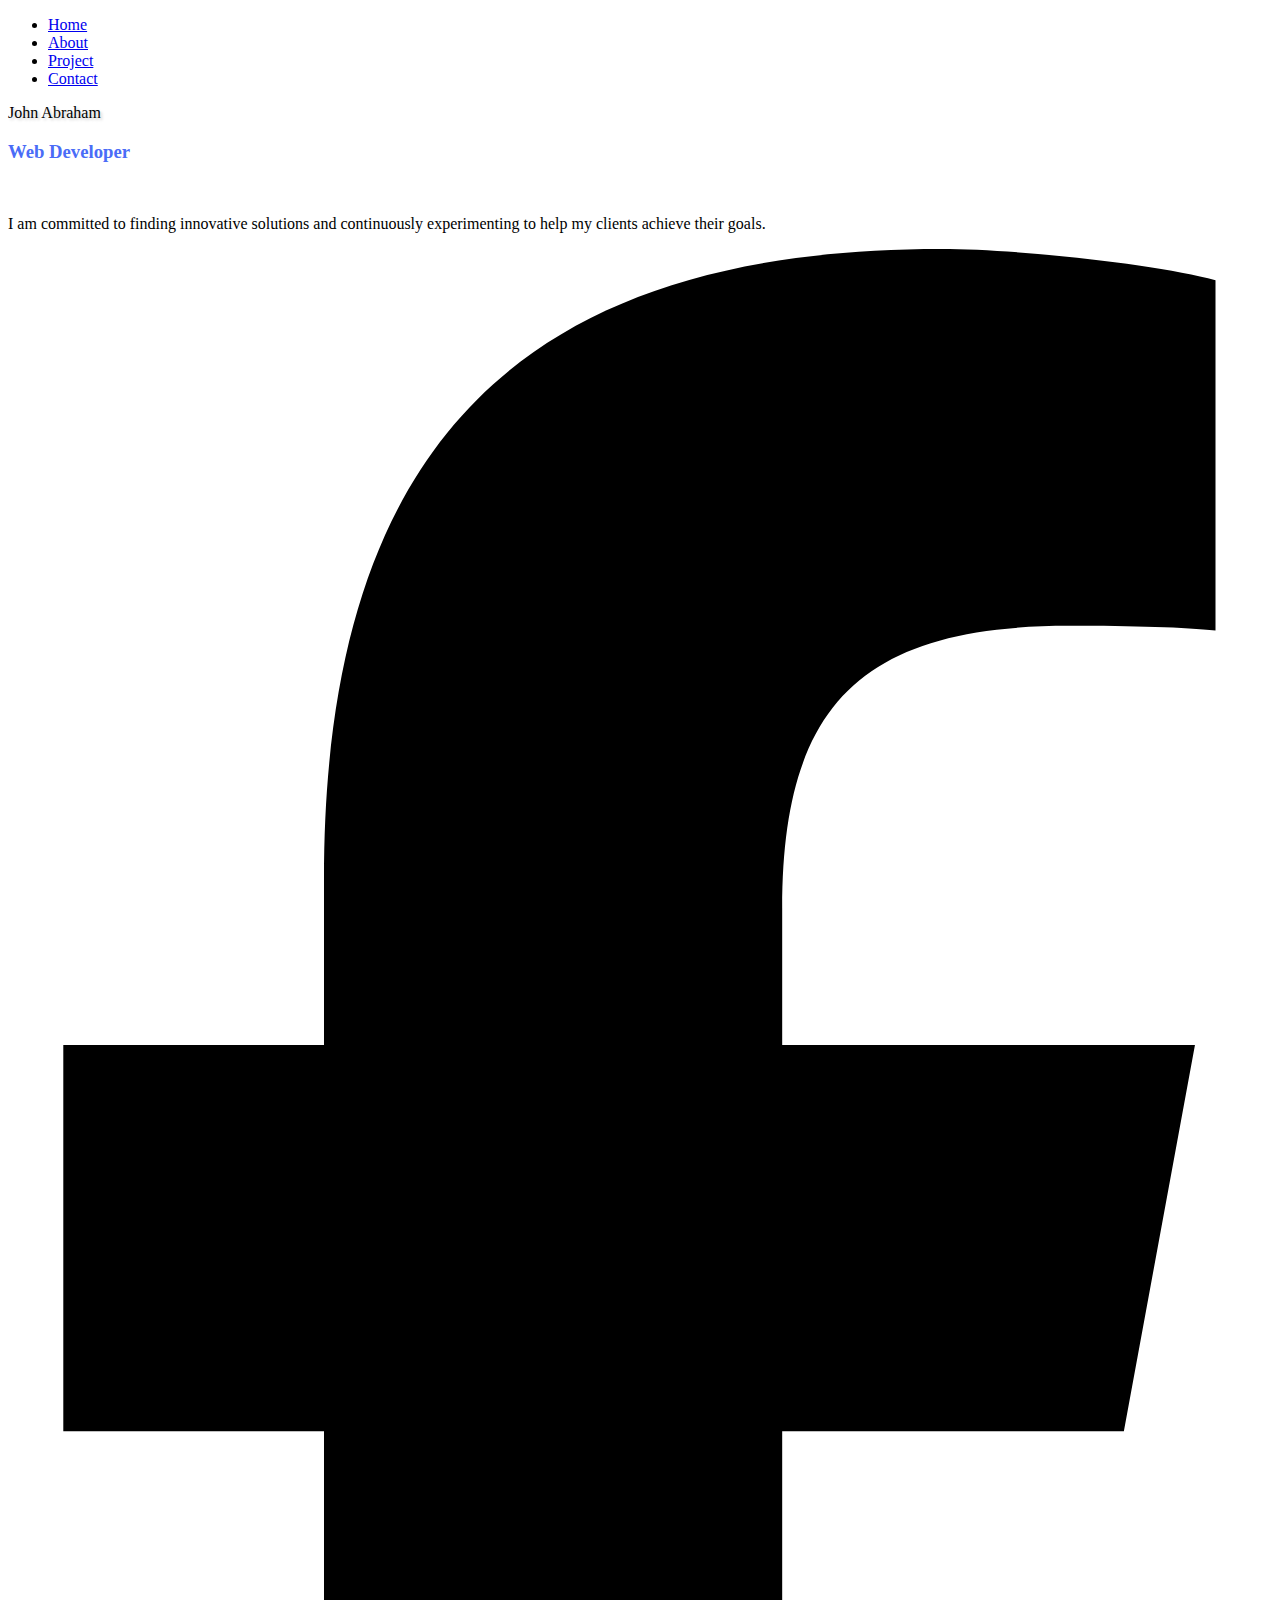
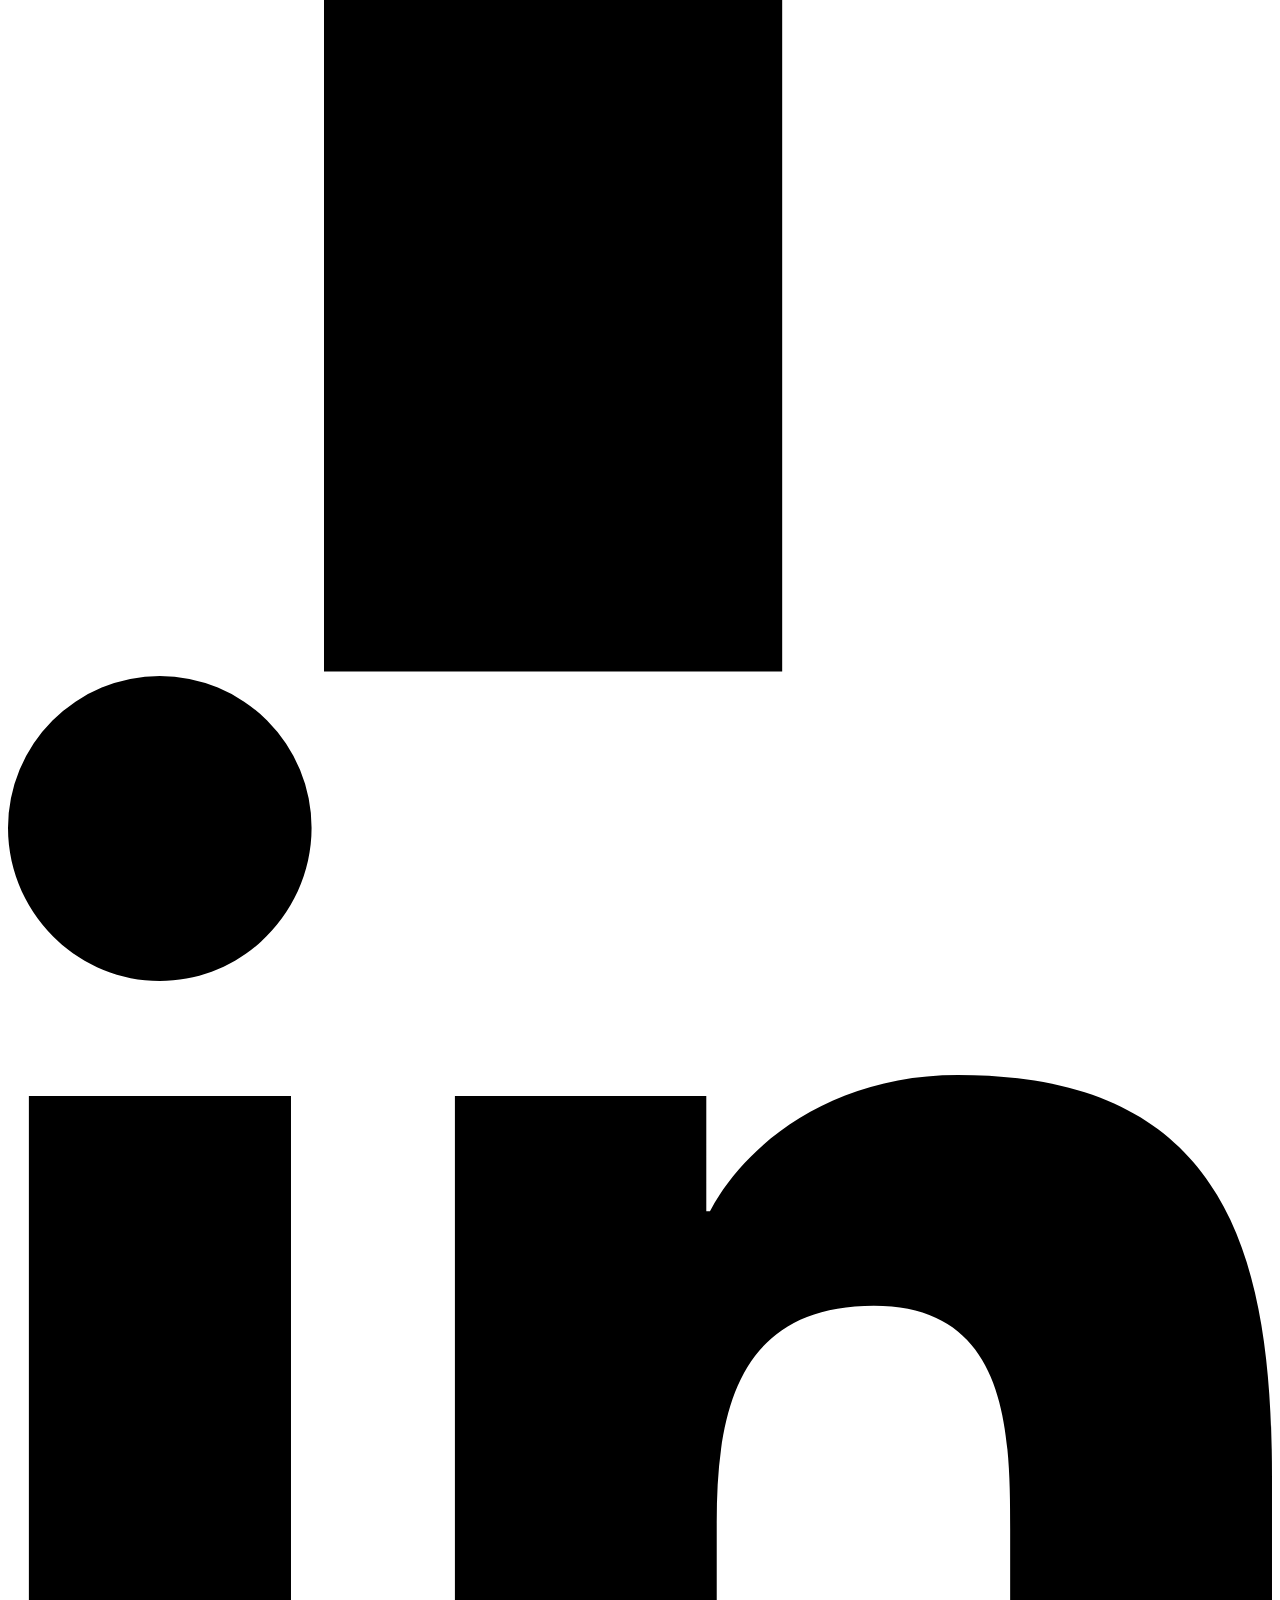
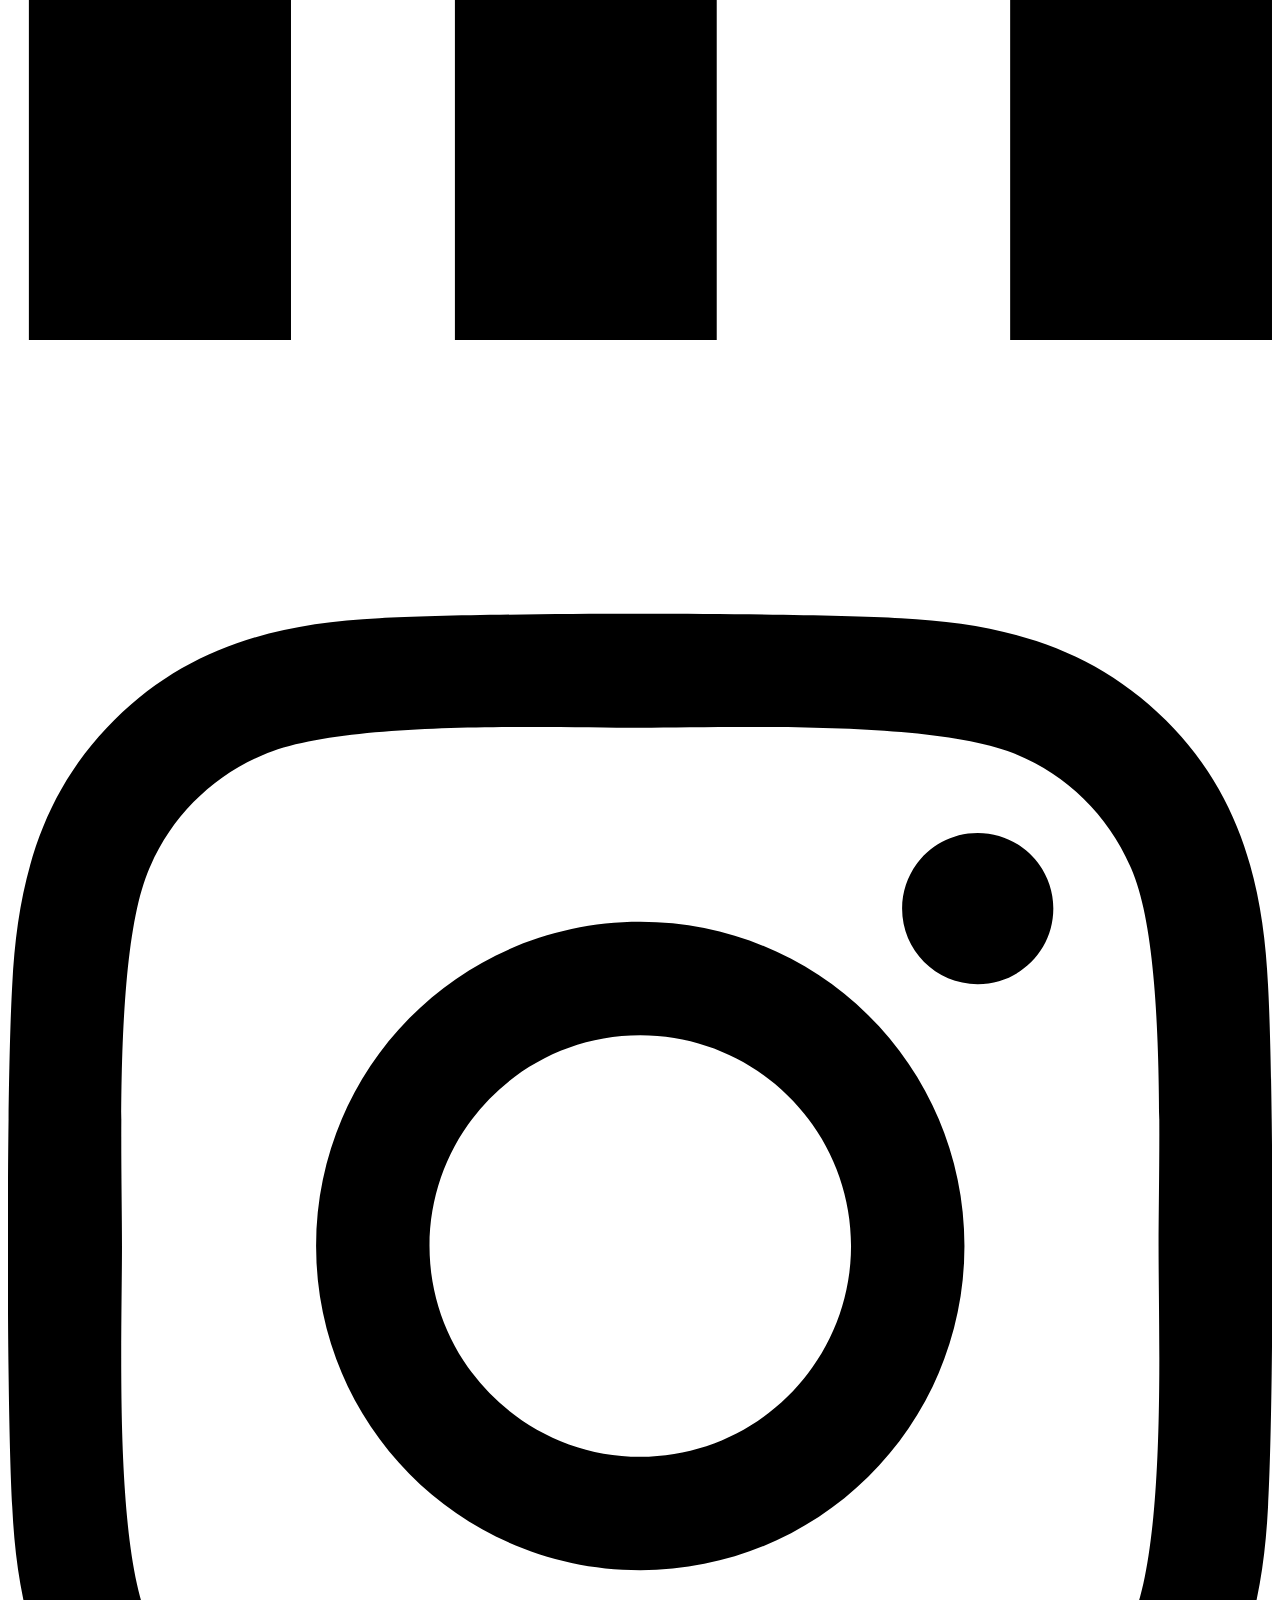
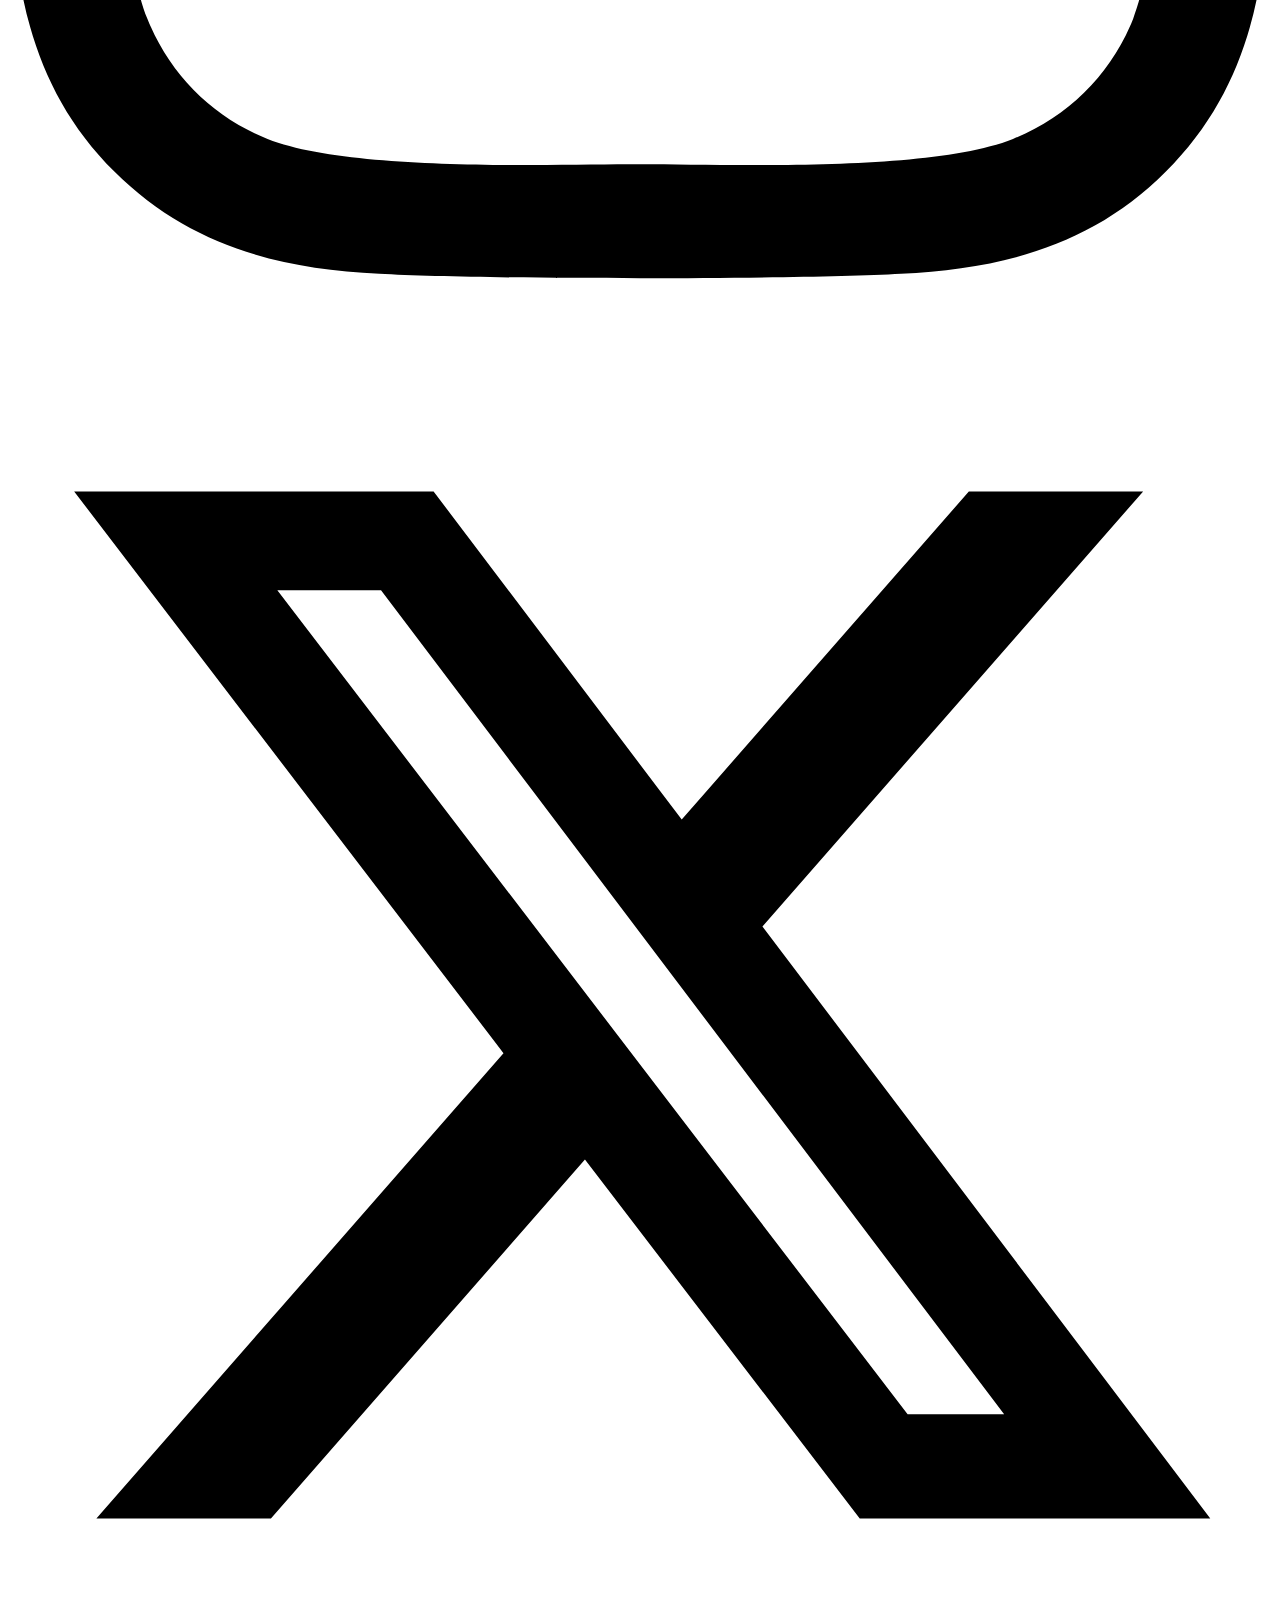
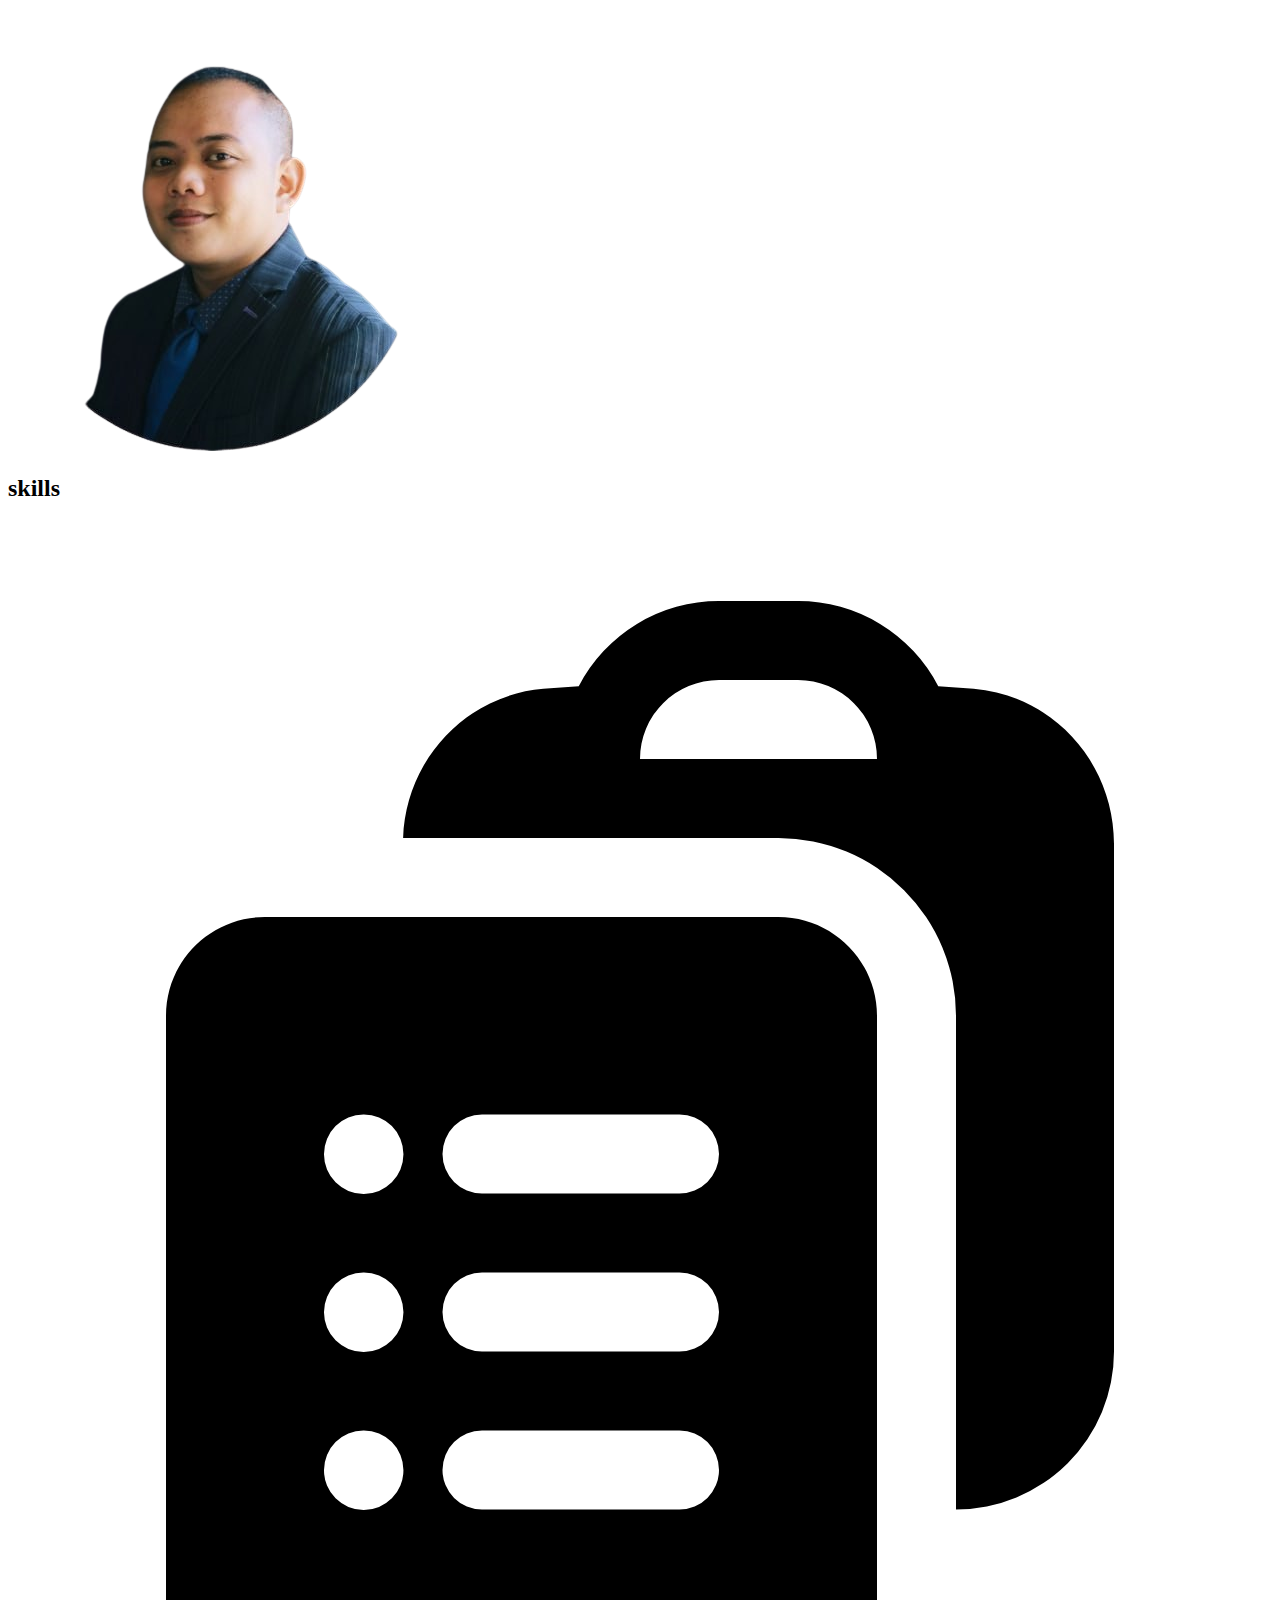
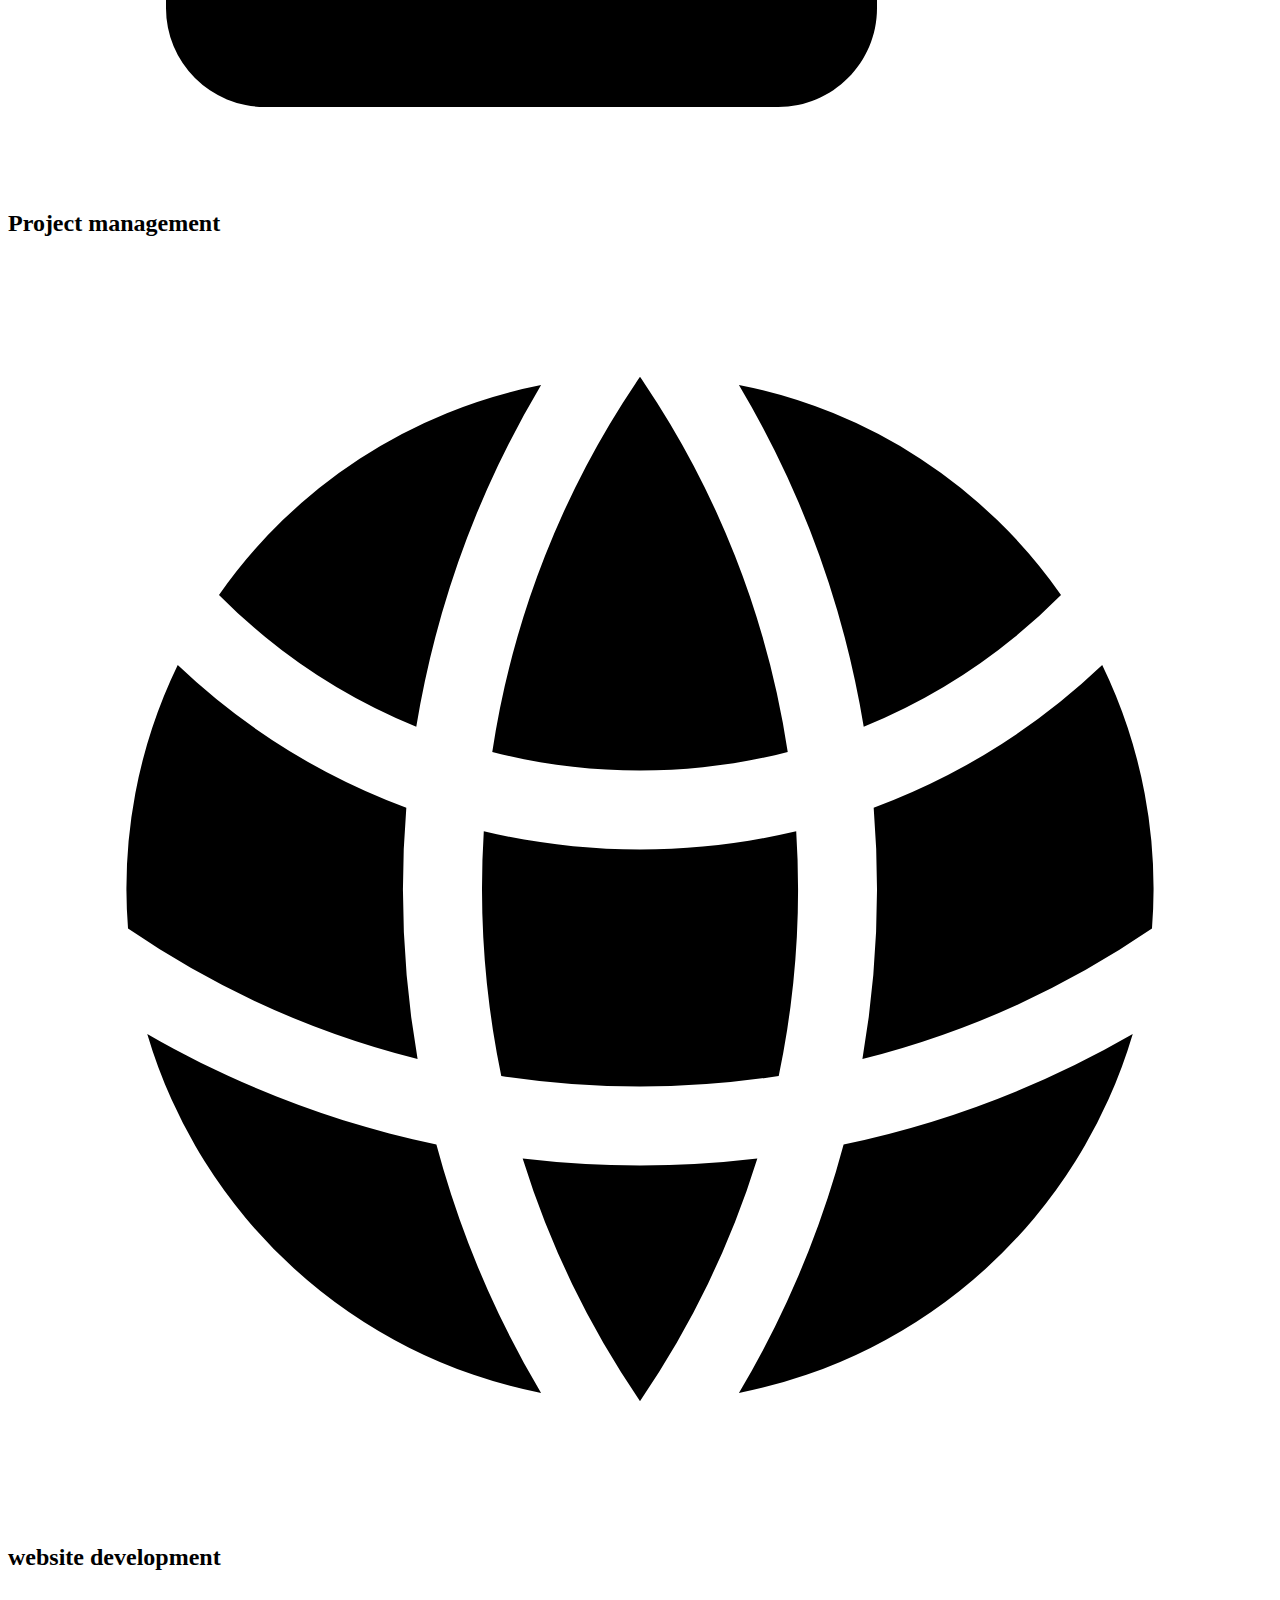
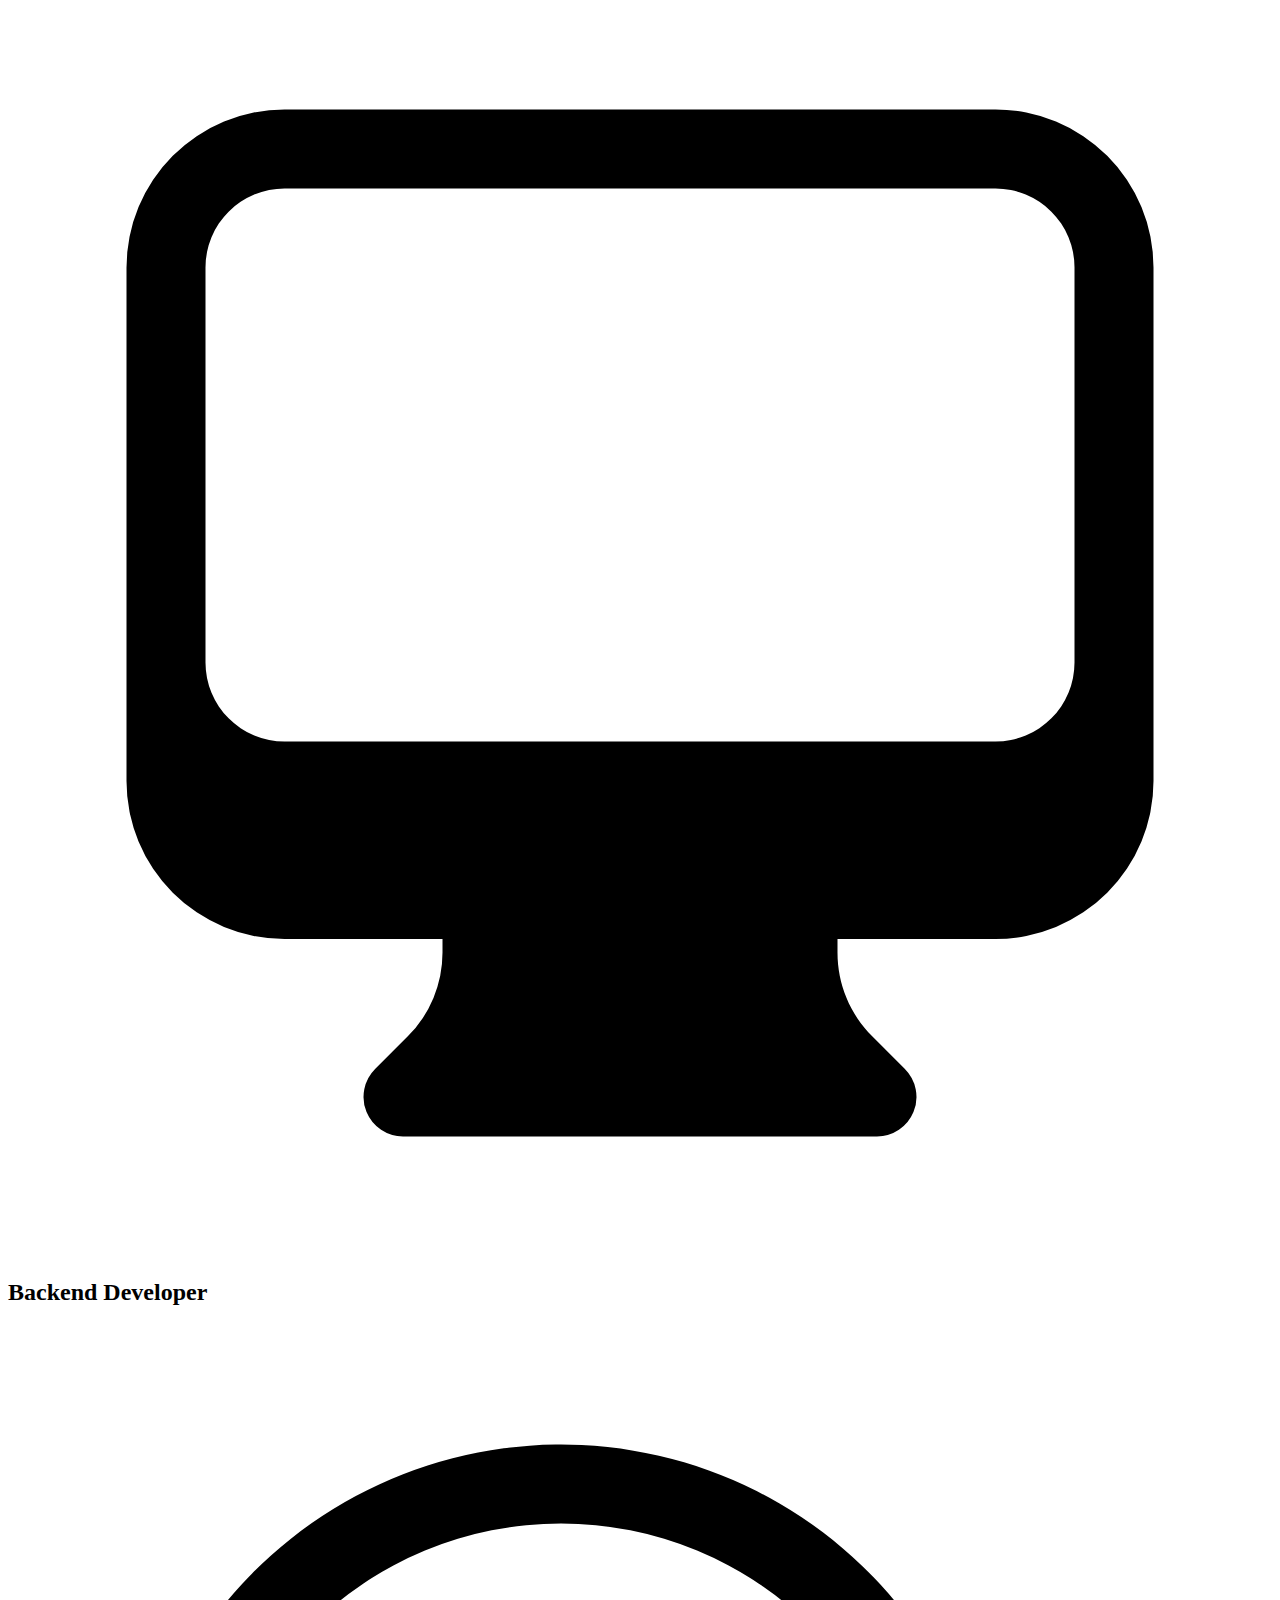
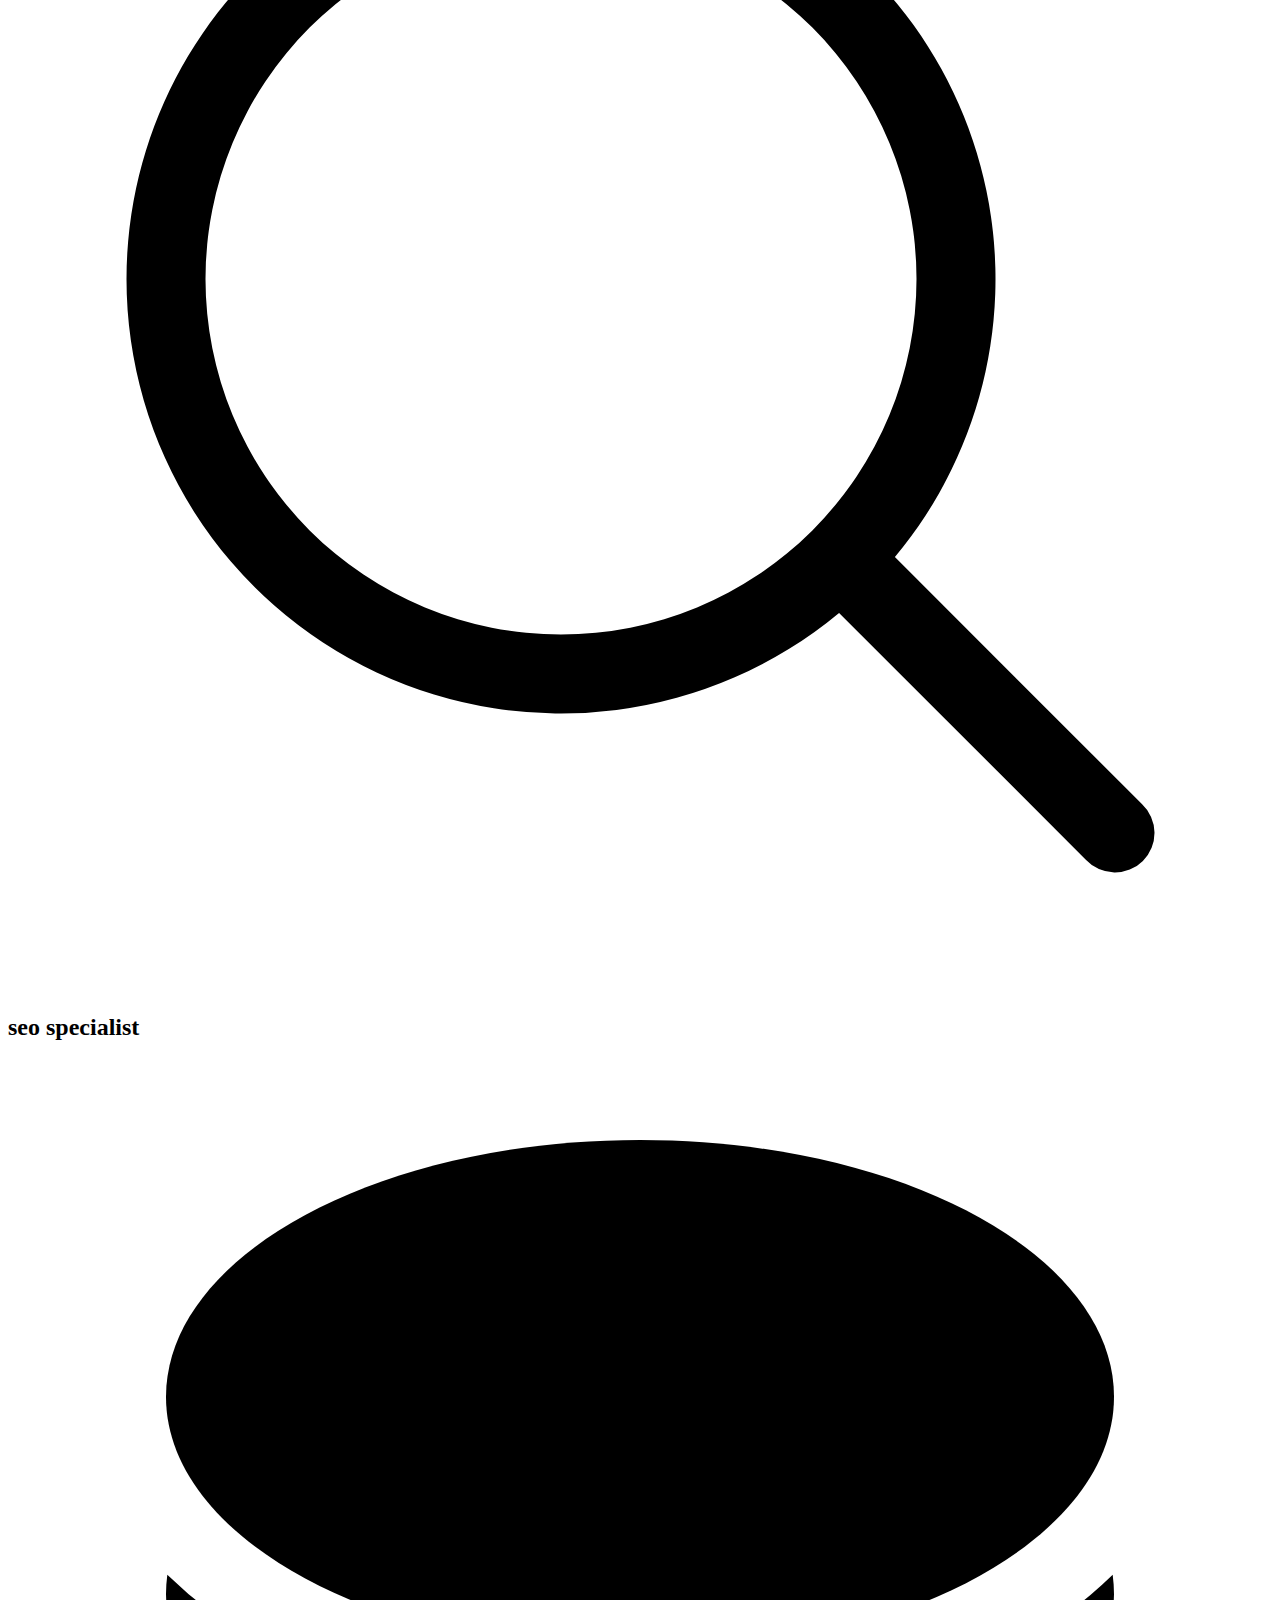
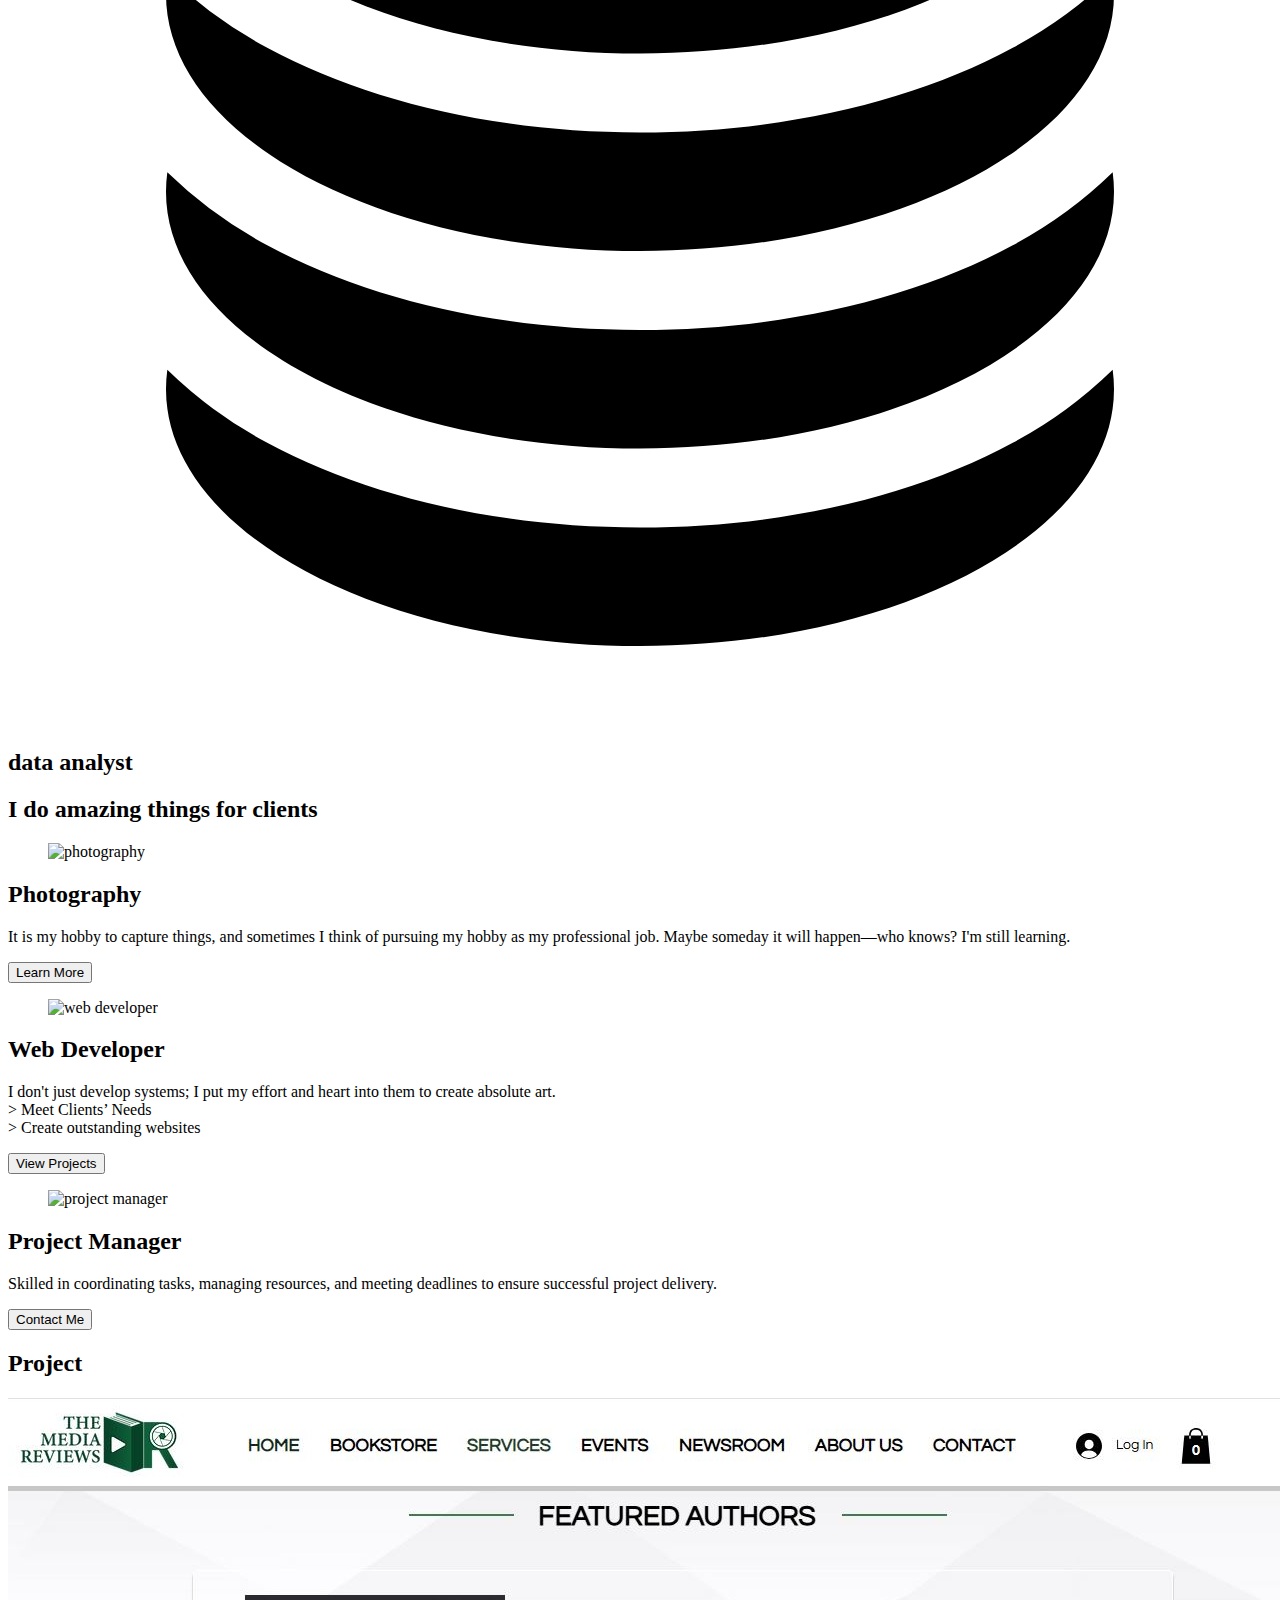
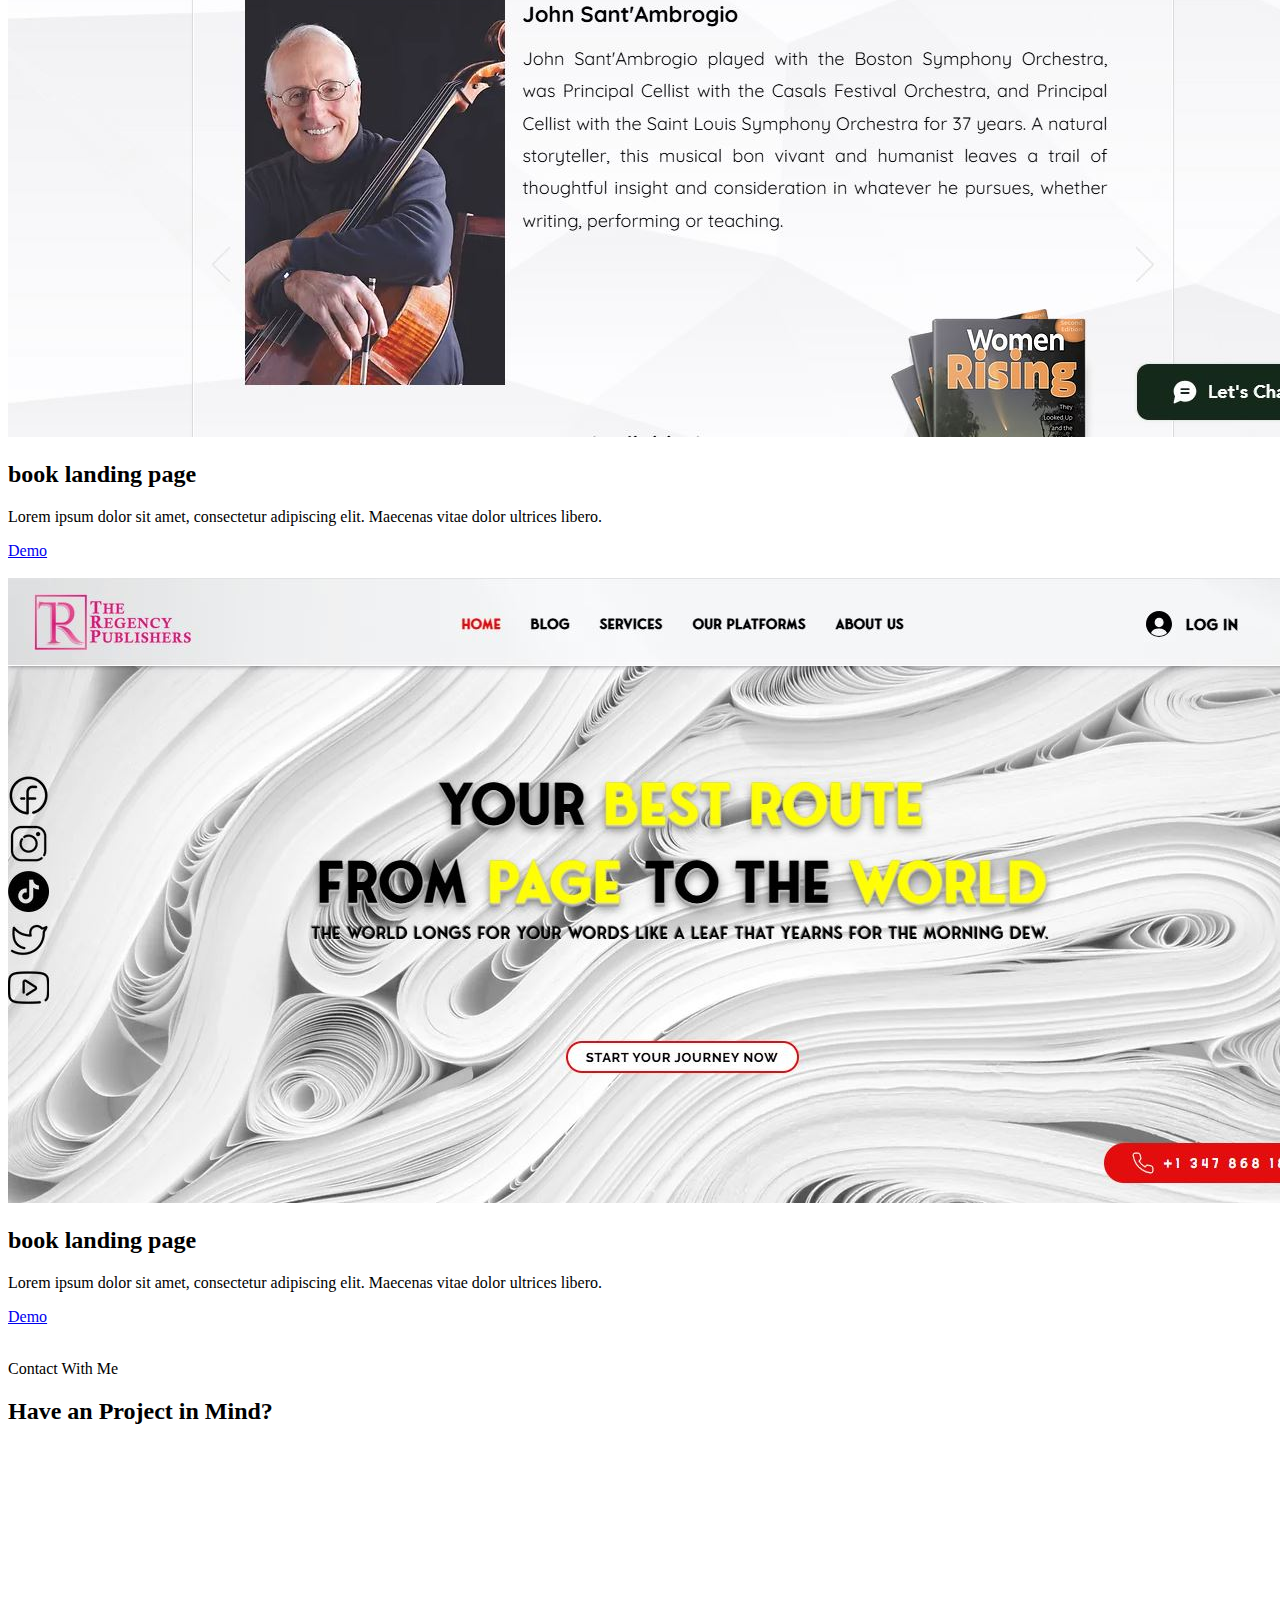
==== commit d8e8ae16: "Merge pull request #6 from Daviesss666/main" ====
--- a/portfolio/index.html
+++ b/portfolio/index.html
@@ -1,617 +1,516 @@
 <!DOCTYPE html>
 <html lang="en">
-  <head>
-    <meta charset="utf-8">
+<head>
+    <meta charset="UTF-8">
     <meta http-equiv="X-UA-Compatible" content="IE=edge">
-    <meta name="viewport" content="width=device-width, initial-scale=1">
-	<!-- Website Title -->
+    <meta name="viewport" content="width=device-width, initial-scale=1.0">
+   <!-- Website Title -->
     <title>John Abraham - Professional web developer </title>
-    <!-- Bootstrap -->
-    <link href="assets/bootstrap/css/bootstrap.min.css" rel="stylesheet">
-	<!-- Font-Awesome -->
+    <!-- Custom Favicon -->
+	<link href="img/ja.png" rel="shortcut icon" type="image/x-icon" />
+   <!---Css--> 
+    <script src="https://cdn.tailwindcss.com"></script>
+    <!-- Font-Awesome -->
     <link href="assets/font-awesome/css/font-awesome.min.css" rel="stylesheet">
-	<!-- Lightbox -->
-	<link href="assets/lightbox/css/lightbox.css" rel="stylesheet">
-    <!-- Text Rotator-->
-	<link href="assets/textrotator/simpletextrotator.css" rel="stylesheet">
-	<!-- FlexSlider -->
-    <link href="assets/flexslider/flexslider.css" rel="stylesheet">
-	<!-- Theme Style -->
-    <link href="css/style.css" rel="stylesheet">
-	<!-- Animations -->
-    <link href="css/animate.css" rel="stylesheet">
-	<!-- Custom Favicon -->
-	<link href="img/ja.png" rel="shortcut icon" type="image/x-icon" /> 
-    <!-- HTML5 Shim and Respond.js IE8 support of HTML5 elements and media queries -->
-    <!-- WARNING: Respond.js doesn't work if you view the page via file:// -->
-    <!--[if lt IE 9]>
-    <script src="assets/html5shiv/html5shiv.js"></script>
-    <script src="assets/respond/respond.min.js"></script>
-    <![endif]-->
-  </head>
-    <body id="top">
-
-      <!-- ****************************** Preloader ************************** -->
-      <div id="preloader"></div>
-
-
-	  	<!-- ==========================
-        HEADER SECTION 
-        =========================== -->
-        <header id="home">
-		    <!-- creative menu -->
-            <div class="container-fluid">
-              <div class="row">
-                <div class="menu-wrap">
-				<nav class="menu">
-				    <!-- Menu Links -->
-					<div class="icon-list">
-						<a href="index.html#home"><i class="fa fa-fw fa-home"></i><span>Home</span></a>
-						<a href="index.html#about"><i class="fa fa-fw fa-quote-left"></i><span>About</span></a>
-						<a href="index.html#service"><i class="fa fa-fw fa-globe"></i><span>Service</span></a>
-						<a href="index.html#portfolio"><i class="fa fa-fw fa-picture-o"></i><span>Portfolio</span></a>
-						<a href="index.html#blog"><i class="fa fa-fw fa-rss"></i><span>Blog</span></a>
-						<a href="index.html#contact"><i class="fa fa-fw fa-envelope-o"></i><span>Contact</span></a>
-					</div>
-				</nav>
-			    </div>
-			    <button class="menu-button" id="open-button"></button><!-- menu button -->
-              </div><!--/row-->
-            </div><!--/container-->
-		  <!-- Header Image -->
-          <section class="hero" id="hero">
-            <div class="container">
-			  <!-- Slider Button (don't edit!)-->
-              <div class="row">
-                <div class="col-md-12 text-right navicon">
-                  <a id="nav-toggle" class="nav_slide_button" href="index.html#"><span></span></a>
-                </div>
-              </div>
-			  <!-- HEADER HEADLINE -->
-              <div class="row">
-                <div class="col-md-8 col-md-offset-1 inner">
-                  <h1 class="animated fadeInDown">
-                    J<span style="color:#E04343;">o</span>hn<br/>
-                    <span>Abr<span style="color:#FFE800">a</span>ham</span>
-                  </h1><!-- Title -->
-                  <h3 class="animated fadeInUp delay-05s"><span class="rotate">Web Developer,Data Entry,Freelancer</span></h3><!-- Text Rotator -->
-                </div>
-              </div>
-			  <!-- Learn More Button -->
-              <div class="row">
-                <div class="col-md-6 col-md-offset-3 text-center">
-                  <a href="index.html#about" class="scrollto wow fadeInUp delay-5s ">
-			            <p style="color: black; font-size: large;">SEE MORE</p>
-			            <p class="scrollto--arrow"><img src="img/black-scroll.png" style="width: 50px;" alt="scroll down arrow"></p>
-			        </a>
-                </div>
-              </div>
-            </div>
-          </section>
-		  <!-- Header Image End -->
-        </header>
-		<!-- ==========================
-        HEADER SECTION END  
-        =========================== -->
-		
-		
-		
-		
-		<!-- ==========================
-        ABOUT SECTION  
-        =========================== -->
-        <section class="intro text-center section-padding color-bg" id="about">
-          <div class="container">
-		    <!-- WELCOME TEXT -->
-            <div class="row">
-              <div class="col-md-8 col-md-offset-2 wp1">
-                <h1 class="arrow">A little <span>about</span> me</h1><!-- Headline -->
-				<!-- about / welcome text -->
-                <p>I am a Freelancer residing at Nasugbu Batangas. <br> 
-                  I'm into music <br> 
-                  Sometimes I do exercise <br> 
-                  In my Free Time I create poems<br>
-                  But mostly I code some things</p>
-              </div>
-            </div>
-          </div>
-        </section>
-
-
-
-
-<!-- ==========================
-        SERVICE SECTION 
-        =========================== -->
-        <section class="features text-center section-padding" id="service" >
-          <div class="container">
-        <!-- Headline -->
-            <div class="row">
-              <div class="col-md-12">
-                <h1 class="arrow">I do amazing things for clients</h1>
-              </div>
-            </div>
-            <div class="row">
-              <div class="col-md-12">
-          <div class="services">
-          <!-- Service Box 1 -->
-                  <div class="col-md-4 wp2 item">
-                    <div class="icon">
-                      <i class="fa fa-camera"></i><!-- Icon -->
-                    </div>
-                    <h2>Photographer</h2><!-- Title -->
-                    <p>I'm an amatuer photographer in mobile to be specific<br>But soon we will have that Professional Photographer Title</p><!-- Description -->
-                  </div>
-          <!-- Service Box 2 -->
-                  <div class="col-md-4 wp2 item delay-05s">
-                    <div class="icon">
-                      <i class="fa fa-desktop"></i><!-- Icon -->
-                    </div>
-                    <h2>Web Developer</h2><!-- Title -->
-                    <p>I'm a Professional Web Developer<br> I recently graduated at Batangas State University ARASOF Nasugbu<br>
-                    As Bachelor of Science in Information Technology<br>
-                    Major in Network Technology.
-                    </p><!-- Description -->
-                  </div>
-          <!-- Service Box 3 -->
-                  <div class="col-md-4 wp2 item delay-1s">
-                    <div class="icon">
-                      <i class="fa fa-rss"></i><!-- Icon -->
-                    </div>
-                    <h2>Data Entry</h2><!-- Title -->
-                    <p>I'm self motivated and hard working individual.<br>
-                       I believe in customer satisfaction, quality work and i'll complete the given task on time.<br>
-                       I can save your time and your money.<br>
-                       Looking forward to work for you so that I can show my skills & creativity to all of you on Truelancer.</p><!-- Description -->
-                  </div>
-          </div>
-                  <div class="clearfix"></div>
-              </div>
-            </div>
-          </div>
-        </section>
-
-
-
-
-
-		<div class="container-fluid">
-		    <!-- About 1 -->
-			<div class="row color-bg">
-				<div class="col-md-6 nopadding features-intro-img">
-					<div class="about-image" style="background-image:url(img/system.png)"></div><!-- about image 1 -->
-				</div>
-				<div class="col-md-6 about-text">
-					<h6>High Quality and Reliable Website</h6><!-- headline-->
-					<p>I don't just develop system, I put my effort and heart in it and create an absolute art from it.<br>
-                  > Meet Clients Needs<br>
-                  > Create outstanding Websites<br>
-                  
-          </p><br><!-- About Text 1 -->
-					<a href="https://www.facebook.com/abraham.ngapala" class="weight-outline-btn">More About the developer</a><!-- read more button  -->			
-				</div>
-			</div>
-			<!-- About 2 -->
-			<div class="row">
-				<div class="col-md-6 about-text">
-					<h6>Photography</h6><!-- Headline -->
-					<p>It is my hobby to capture things and Sometimes I think of pursuing my hobby as my professional job<br>
-             Maybe someday it will happen, who knows I'm still learning things.
-          </p><br><!-- About Text 2 -->
-					<a href="https://www.facebook.com/KaAbbyTv" class="weight-outline-btn" style="border-radius: 40px;">See More </a>	<!-- read more button  -->				
-				</div>
-				<div class="col-md-6 nopadding features-intro-img">
-					<div class="about-image" style="background-image:url(img/photography.png)"></div><!-- about image 2 -->
-				</div>
-			</div>
-			<!-- About 3 -->
-			<div class="row color-bg">
-				<div class="col-md-6 nopadding features-intro-img">
-					<div class="about-image" style="background-image:url(img/data.png)"></div><!-- about image 3 -->
-				</div>
-				<div class="col-md-6 about-text">
-					<h6>Data Entry</h6><!-- Headline-->
-					<p>Data is one of the important in our constant changing technology.<br>
-             Being a Data Entry Freelancer is very important job<br>
-             So I make sure that the data entering in your system is accurate. 
-          </p><br><!-- About Text 3 -->
-					<a href="index.html#team" class="weight-outline-btn">Read more</a><!-- read more button  -->					
-				</div>
-			</div>
-		</div>
-		<!-- ==========================
-        ABOUT SECTION END
-        =========================== -->	
-
-		
-		
-		
-		<!-- ==========================
-        PORTFOLIO SECTION
-    =========================== -->
-        <section class="swag text-center" id="portfolio">
-          <div class="container">
-		    <!-- Headline -->
-            <div class="row">
-              <h1 class="arrow">
-                Recent <span>Mobile <span style="color:#f039b3;">Photography</span></span>
-              </h1>
-            </div>
-          </div>
-        </section>
-
-        <div class="container">
-          <div class="row row-offset-0">
-  				 
-          <!-- PORTFOLIO ITEM 1 -->
-          <div class="col-md-3 col-sm-6">
-              <div class="overlay-effect effects clearfix">
-                  <div class="img">
-                      <a href="img/portfolio/1.png" data-lightbox="roadtrip" title="Project One - Lorem Ipsum" ><img class="grayscale" src="img/portfolio/thumbnails/1.png" alt="Portfolio Item" ></a>
-                  </div>
-              </div>
-          </div>
-  	    <!-- PORTFOLIO ITEM END -->
-  	
-  	    <!-- PORTFOLIO ITEM 2 -->
-          <div class="col-md-3 col-sm-6">
-              <div class="overlay-effect effects clearfix">
-                  <div class="img">
-                      <a href="img/portfolio/2.png" data-lightbox="roadtrip" title="Project Two - Lorem Ipsum"><img class="grayscale" src="img/portfolio/thumbnails/2.png" alt="Portfolio Item"></a>
-                  </div>
-              </div>
-          </div>
-  	    <!-- PORTFOLIO ITEM END -->
-  					
-  		<!-- PORTFOLIO ITEM 3 -->
-          <div class="col-md-3 col-sm-6">
-              <div class="overlay-effect effects clearfix">
-                  <div class="img">
-                      <a href="img/portfolio/3.png" data-lightbox="roadtrip" title="Project Three - Lorem Ipsum"><img class="grayscale" src="img/portfolio/thumbnails/3.png" alt="Portfolio Item"></a>
-                  </div>
-              </div>
-          </div>
-  	    <!-- PORTFOLIO ITEM END -->
-  					
-  		<!-- PORTFOLIO ITEM 4 -->
-          <div class="col-md-3 col-sm-6 ">
-              <div class="overlay-effect effects clearfix">
-                  <div class="img">
-                      <a href="img/portfolio/4.png" data-lightbox="roadtrip" title="Project Four - Lorem Ipsum"><img class="grayscale" src="img/portfolio/thumbnails/4.png" alt="Portfolio Item"></a>
-                  </div>
-              </div>
-          </div>
-  	    <!-- PORTFOLIO ITEM END -->
-  	             
-          <!-- PORTFOLIO ITEM 5 -->
-          <div class="col-md-3 col-sm-6 ">
-              <div class="overlay-effect effects clearfix">
-                  <div class="img">
-                      <a href="img/portfolio/5.png" data-lightbox="roadtrip" title="Project Five - Lorem Ipsum"><img class="grayscale" src="img/portfolio/thumbnails/5.png" alt="Portfolio Item"></a>
-                  </div>
-              </div>
-          </div>
-  	    <!-- PORTFOLIO ITEM END -->
-  	
-  	    <!-- PORTFOLIO ITEM 6 -->
-          <div class="col-md-3 col-sm-6">
-              <div class="overlay-effect effects clearfix">
-                  <div class="img">
-                      <a href="img/portfolio/6.png" data-lightbox="roadtrip" title="Project Six - Lorem Ipsum"><img class="grayscale" src="img/portfolio/thumbnails/6.png" alt="Portfolio Item"></a>
-                  </div>
-              </div>
-          </div>
-  	    <!-- PORTFOLIO ITEM END -->
-  					
-  		<!-- PORTFOLIO ITEM 7 -->
-          <div class="col-md-3 col-sm-6">
-              <div class="overlay-effect effects clearfix">
-                  <div class="img">
-                      <a href="img/portfolio/7.png" data-lightbox="roadtrip" title="Project Seven - Lorem Ipsum"><img class="grayscale" src="img/portfolio/thumbnails/7.png" alt="Portfolio Item"></a>
-                  </div>
-              </div>
-          </div>
-  	    <!-- PORTFOLIO ITEM END -->
-  					
-  		<!-- PORTFOLIO ITEM 8 -->
-          <div class="col-md-3 col-sm-6">
-              <div class="overlay-effect effects clearfix">
-                  <div class="img">
-                      <a href="img/portfolio/8.png" data-lightbox="roadtrip" title="Project Eight - Lorem Ipsum"><img class="grayscale" src="img/portfolio/thumbnails/8.png" alt="Portfolio Item"></a>
-                  </div>
-              </div>
-          </div>
-  	    <!-- PORTFOLIO ITEM END -->
-        </div><!--/row-->
-      </div><!--/.container-->
-		<!-- ==========================
-        PORTFOLIO SECTION END
-        =========================== -->
-			
-
-
-			
-		<!-- ==========================
-        CUSTOM SPACER
-        =========================== -->
-		<div class="spacer-cta text-center">
-          <div class="container">
-            <div class="row">
-              <div class="col-md-12">
-                <a href="index.html#contact" class="outline-btn">Hire John Abraham</a>
-              </div>
-            </div>
-          </div>
-        </div>
-		<!-- ==========================
-        CUSTOM SPACER END
-        =========================== -->
-		
-		
-
-    <!-- ==========================
-        BLOG SECTION 
-        =========================== -->
-    <section class="text-center section-padding" id="blog">
-          <div class="container">
-        <!-- Headline -->
-        <div class="row">
-              <div class="col-md-12">
-                <h1 class="arrow">My <span>little</span> blog</h1>
-              </div>
-            </div><br><br>
-      
-      <!-- Blog Slider -->
-            <div class="row">
-              <div id="blogSlider">
-                <ul class="slides">
-                  <li>
-            <!-- Blog Entry 1 -->
-                    <div class="col-md-4 wp4">
-                      <div class="overlay-effect effects clearfix">
-                        <div class="img">
-                          
+    <link href="https://unpkg.com/aos@2.3.1/dist/aos.css" rel="stylesheet">
+    
+</head>
+</head>
+<body class="scrooll-smooth">
+    
+    <div class="min-h-lvh bg-white font-sans " >
+        <header class="w-full fixed top-0 left-0 z-10 ">
+            <div class="relative z-20 border-b bg-white " id="home">
+                <div class="px-6 md:px-12 lg:container lg:mx-auto lg:px-6 lg:py-4">
+                  <div class="justify-between p-1">
+                    <div class="flex items-center justify-end lg:border-l-0">
+                      <input type="checkbox" name="hamburger" id="hamburger" class="peer" hidden>
+                      <label for="hamburger" class="peer-checked:hamburger block relative z-20 p-6 -mr-6 cursor-pointer lg:hidden">
+                        <div aria-hidden="true" class="m-auto h-0.5 w-6 rounded bg-sky-900 transition duration-300"></div>
+                        <div aria-hidden="true" class="m-auto mt-2 h-0.5 w-6 rounded bg-sky-900 transition duration-300"></div>
+                      </label>
+        
+                      <div class="peer-checked:translate-x-0 fixed inset-0 w-[calc(100%-4.5rem)] translate-x-[-100%] bg-white border-r shadow-xl transition duration-300 lg:border-r-0 lg:w-auto lg:static lg:shadow-none lg:translate-x-0">
+                        <div class="flex flex-col h-full justify-between lg:items-center lg:flex-row">
+                          <ul class="px-6 pt-32 text-gray-700 space-y-8 md:px-12 lg:space-y-0 lg:flex lg:space-x-12 lg:pt-0">
+                            <li>
+                              <a href="#" class="nav-link group relative px-4 py-2 hover:bg-blue-500 rounded hover:text-white " onclick="setActive(this)">
+                                <span class="relative font-normal">Home</span>
+                              </a>
+                            </li>
+                            <li>
+                              <a href="#about" class="nav-link group relative px-4 py-2 hover:bg-blue-500 rounded hover:text-white" onclick="setActive(this)">
+                                <span class="relative ">About</span>
+                              </a>
+                            </li>
+                            <li>
+                              <a href="#project" class="nav-link group relative px-4 py-2 hover:bg-blue-500 rounded hover:text-white" onclick="setActive(this)">
+                                <span class="relative ">Project</span>
+                              </a>
+                            </li>
+                            <li>
+                              <a href="#contact" class="nav-link group relative px-4 py-2 hover:bg-blue-500 rounded hover:text-white" onclick="setActive(this)">
+                                <span class="relative ">Contact </span>
+                              </a>
+                            </li>
+                          </ul>
                         </div>
                       </div>
-            <br>
-                    
                     </div>
-          <!-- Blog Entry 2 -->
-                    <div class="col-md-4 wp4 delay-05s">
-                      <div class="overlay-effect effects clearfix">
-                        <div class="img">
-                          <img src="img/coming soon.png" class="grayscale" alt="Blog Item" ><!-- Blog Image -->
-                        </div>
+                  </div> 
+                </div>                
+            </div>
+          </header>
+        <div>
+         
+          <div class="max-w-7xl mx-auto px-5 my-12" id="home">
+                  <div class="flex md:flex-row flex-col justify-between bg-white items-center gap-4 py-10">                
+                    <div class="p-4 md:p-6 lg:p-8">
+                      <!-- Text and Social Section -->
+                      <div class="relative text-center md:text-left px-2 md:px-4 lg:px-6">
+                          <!-- Name -->
+                          <p class="font-bold text-4xl sm:text-5xl md:text-6xl lg:text-8xl uppercase mb-4 text-color6"
+                             style="text-shadow: 2px 2px 3px rgba(0, 0, 0, 0.2);">
+                              John Abraham
+                          </p>
+                          
+                          <!-- Text Rotator Section -->
+                          <h3 class="text-xl sm:text-2xl md:text-3xl font-semibold">
+                              <span id="text-rotator">Web Developer</span>
+                          </h3><br>
+                          
+                          <!-- Description -->
+                          <p class="text-base sm:text-lg md:text-xl mb-8 text-justify leading-6 md:leading-7 lg:leading-8 text-gray-500">
+                              I am committed to finding innovative solutions and continuously experimenting to help my clients achieve their goals.
+                          </p>
+                          
+                          <!-- Social Buttons -->
+                          <div class="mt-8 mb-6 flex justify-center md:justify-start gap-3 items-center">
+                              <div class="flex space-x-2">
+                                  <!-- Facebook Icon -->
+                                  <a href="https://www.facebook.com/abraham.ngapala" class="transition duration-300 hover:scale-110">
+                                      <span class="[&>svg]:h-5 sm:[&>svg]:h-6 lg:[&>svg]:h-7 [&>svg]:w-5 sm:[&>svg]:w-6 lg:[&>svg]:w-7 [&>svg]:fill-[#1877f2] group-hover:fill-white">
+                                          <svg xmlns="http://www.w3.org/2000/svg" viewBox="0 0 320 512">
+                                              <path d="M80 299.3V512H196V299.3h86.5l18-97.8H196V166.9c0-51.7 20.3-71.5 72.7-71.5c16.3 0 29.4 .4 37 1.2V7.9C291.4 4 256.4 0 236.2 0C129.3 0 80 50.5 80 159.4v42.1H14v97.8H80z" />
+                                          </svg>
+                                      </span>
+                                  </a>
+                  
+                                  <!-- LinkedIn Icon -->
+                                  <a href="#" class="transition duration-300 hover:scale-110">
+                                      <span class="[&>svg]:h-5 sm:[&>svg]:h-6 lg:[&>svg]:h-7 [&>svg]:w-5 sm:[&>svg]:w-6 lg:[&>svg]:w-7 [&>svg]:fill-[#0077b5] group-hover:fill-white">
+                                          <svg xmlns="http://www.w3.org/2000/svg" viewBox="0 0 448 512">
+                                              <path d="M100.3 448H7.4V148.9h92.9zM53.8 108.1C24.1 108.1 0 83.5 0 53.8a53.8 53.8 0 0 1 107.6 0c0 29.7-24.1 54.3-53.8 54.3zM447.9 448h-92.7V302.4c0-34.7-.7-79.2-48.3-79.2-48.3 0-55.7 37.7-55.7 76.7V448h-92.8V148.9h89.1v40.8h1.3c12.4-23.5 42.7-48.3 87.9-48.3 94 0 111.3 61.9 111.3 142.3V448z" />
+                                          </svg>
+                                      </span>
+                                  </a>
+                  
+                                  <!-- Instagram Icon -->
+                                  <a href="#" class="transition duration-300 hover:scale-110">
+                                      <span class="[&>svg]:h-5 sm:[&>svg]:h-6 lg:[&>svg]:h-7 [&>svg]:w-5 sm:[&>svg]:w-6 lg:[&>svg]:w-7 [&>svg]:fill-[#c13584] group-hover:fill-white">
+                                          <svg xmlns="http://www.w3.org/2000/svg" viewBox="0 0 448 512">
+                                              <path d="M224.1 141c-63.6 0-114.9 51.3-114.9 114.9s51.3 114.9 114.9 114.9S339 319.5 339 255.9 287.7 141 224.1 141zm0 189.6c-41.1 0-74.7-33.5-74.7-74.7s33.5-74.7 74.7-74.7 74.7 33.5 74.7 74.7-33.6 74.7-74.7 74.7zm146.4-194.3c0 14.9-12 26.8-26.8 26.8-14.9 0-26.8-12-26.8-26.8s12-26.8 26.8-26.8 26.8 12 26.8 26.8zm76.1 27.2c-1.7-35.9-9.9-67.7-36.2-93.9-26.2-26.2-58-34.4-93.9-36.2-37-2.1-147.9-2.1-184.9 0-35.8 1.7-67.6 9.9-93.9 36.1s-34.4 58-36.2 93.9c-2.1 37-2.1 147.9 0 184.9 1.7 35.9 9.9 67.7 36.2 93.9s58 34.4 93.9 36.2c37 2.1 147.9 2.1 184.9 0 35.9-1.7 67.7-9.9 93.9-36.2 26.2-26.2 34.4-58 36.2-93.9 2.1-37 2.1-147.8 0-184.8zM398.8 388c-7.8 19.6-22.9 34.7-42.6 42.6-29.5 11.7-99.5 9-132.1 9s-102.7 2.6-132.1-9c-19.6-7.8-34.7-22.9-42.6-42.6-11.7-29.5-9-99.5-9-132.1s-2.6-102.7 9-132.1c7.8-19.6 22.9-34.7 42.6-42.6 29.5-11.7 99.5-9 132.1-9s102.7-2.6 132.1 9c19.6 7.8 34.7 22.9 42.6 42.6 11.7 29.5 9 99.5 9 132.1s2.7 102.7-9 132.1z" />
+                                          </svg>
+                                      </span>
+                                  </a>
+                  
+                                  <!-- Twitter Icon -->
+                                  <a href="#" class="transition duration-300 hover:scale-110">
+                                      <span class="[&>svg]:h-5 sm:[&>svg]:h-6 lg:[&>svg]:h-7 [&>svg]:w-5 sm:[&>svg]:w-6 lg:[&>svg]:w-7 [&>svg]:fill-[#1da1f2] group-hover:fill-white">
+                                          <svg xmlns="http://www.w3.org/2000/svg" viewBox="0 0 512 512">
+                                              <path d="M389.2 48h70.6L305.6 224.2 487 464H345L233.7 318.6 106.5 464H35.8L200.7 275.5 26.8 48H172.4L272.9 180.9 389.2 48zM364.4 421.8h39.1L151.1 88h-42L364.4 421.8z" />
+                                          </svg>
+                                      </span>
+                                  </a>
+                              </div>
+                          </div>
                       </div>
-            <br>
-                      <h2>Coming soon!</h2><!-- Headline -->
-                      <p>. . .</p><!-- Description -->
+                  </div>
+                     
+                      <!-- Image Section -->
+                      <div class="order-first md:order-none overflow-hidden w-full flex justify-center items-center">
+                        <img src="img/John-Abraham-Botones_profile-1-removebg-preview.png" alt="profile picture"
+                             class="w-full max-w-[400px] md:max-w-[600px] lg:max-w-[320px] h-auto object-cover" />
                     </div>
-         
-                  </li>
-                  
-                </ul>
+                         
               </div>
             </div>
+        </div> 
+        
+    <!-- ====================================  Skill ================================ -->
+    <h2 class="text-4xl text-center text-color6 uppercase font-bold tracking-wider">skills</h2>
+        <div class="container mt-8 px-10 py-10 mx-auto grid grid-cols-1 md:grid-cols-2 lg:grid-cols-3 xl:grid-cols-5 gap-8">
+              <div class="bg-white p-6 rounded-lg shadow-2xl w-full flex flex-col cursor-pointer hover:translate-y-2 duration-300 shadow-lg hover:shadow-2xl">
+                  <div class="flex justify-center items-center ">
+                      <svg xmlns="http://www.w3.org/2000/svg" viewBox="0 0 24 24" fill="currentColor" class="h-16 w-16 text-blue-500">
+                        <path fill-rule="evenodd" d="M7.502 6h7.128A3.375 3.375 0 0 1 18 9.375v9.375a3 3 0 0 0 3-3V6.108c0-1.505-1.125-2.811-2.664-2.94a48.972 48.972 0 0 0-.673-.05A3 3 0 0 0 15 1.5h-1.5a3 3 0 0 0-2.663 1.618c-.225.015-.45.032-.673.05C8.662 3.295 7.554 4.542 7.502 6ZM13.5 3A1.5 1.5 0 0 0 12 4.5h4.5A1.5 1.5 0 0 0 15 3h-1.5Z" clip-rule="evenodd" />
+                        <path fill-rule="evenodd" d="M3 9.375C3 8.339 3.84 7.5 4.875 7.5h9.75c1.036 0 1.875.84 1.875 1.875v11.25c0 1.035-.84 1.875-1.875 1.875h-9.75A1.875 1.875 0 0 1 3 20.625V9.375ZM6 12a.75.75 0 0 1 .75-.75h.008a.75.75 0 0 1 .75.75v.008a.75.75 0 0 1-.75.75H6.75a.75.75 0 0 1-.75-.75V12Zm2.25 0a.75.75 0 0 1 .75-.75h3.75a.75.75 0 0 1 0 1.5H9a.75.75 0 0 1-.75-.75ZM6 15a.75.75 0 0 1 .75-.75h.008a.75.75 0 0 1 .75.75v.008a.75.75 0 0 1-.75.75H6.75a.75.75 0 0 1-.75-.75V15Zm2.25 0a.75.75 0 0 1 .75-.75h3.75a.75.75 0 0 1 0 1.5H9a.75.75 0 0 1-.75-.75ZM6 18a.75.75 0 0 1 .75-.75h.008a.75.75 0 0 1 .75.75v.008a.75.75 0 0 1-.75.75H6.75a.75.75 0 0 1-.75-.75V18Zm2.25 0a.75.75 0 0 1 .75-.75h3.75a.75.75 0 0 1 0 1.5H9a.75.75 0 0 1-.75-.75Z" clip-rule="evenodd" />
+                      </svg>
+                  </div>
+                      <h2 class="text-xl font-bold mb-2 pt-6 text-color6 uppercase text-center ">Project management</h2>
+              </div>
+                   
+              <div class="bg-white p-6 rounded-lg shadow-2xl w-full flex flex-col cursor-pointer hover:translate-y-2 duration-300 shadow-lg hover:shadow-2xl">
+                  <div class="flex justify-center items-center ">
+                      <svg xmlns="http://www.w3.org/2000/svg" viewBox="0 0 24 24" fill="currentColor" class="h-16 w-16 text-blue-500">
+                        <path d="M21.721 12.752a9.711 9.711 0 0 0-.945-5.003 12.754 12.754 0 0 1-4.339 2.708 18.991 18.991 0 0 1-.214 4.772 17.165 17.165 0 0 0 5.498-2.477ZM14.634 15.55a17.324 17.324 0 0 0 .332-4.647c-.952.227-1.945.347-2.966.347-1.021 0-2.014-.12-2.966-.347a17.515 17.515 0 0 0 .332 4.647 17.385 17.385 0 0 0 5.268 0ZM9.772 17.119a18.963 18.963 0 0 0 4.456 0A17.182 17.182 0 0 1 12 21.724a17.18 17.18 0 0 1-2.228-4.605ZM7.777 15.23a18.87 18.87 0 0 1-.214-4.774 12.753 12.753 0 0 1-4.34-2.708 9.711 9.711 0 0 0-.944 5.004 17.165 17.165 0 0 0 5.498 2.477ZM21.356 14.752a9.765 9.765 0 0 1-7.478 6.817 18.64 18.64 0 0 0 1.988-4.718 18.627 18.627 0 0 0 5.49-2.098ZM2.644 14.752c1.682.971 3.53 1.688 5.49 2.099a18.64 18.64 0 0 0 1.988 4.718 9.765 9.765 0 0 1-7.478-6.816ZM13.878 2.43a9.755 9.755 0 0 1 6.116 3.986 11.267 11.267 0 0 1-3.746 2.504 18.63 18.63 0 0 0-2.37-6.49ZM12 2.276a17.152 17.152 0 0 1 2.805 7.121c-.897.23-1.837.353-2.805.353-.968 0-1.908-.122-2.805-.353A17.151 17.151 0 0 1 12 2.276ZM10.122 2.43a18.629 18.629 0 0 0-2.37 6.49 11.266 11.266 0 0 1-3.746-2.504 9.754 9.754 0 0 1 6.116-3.985Z" />
+                      </svg>                    
+                  </div>
+                   
+                      <h2 class="text-xl font-bold mb-2 pt-6 text-color6 uppercase text-center ">website development</h2>
+              </div>
+
+              <div class="bg-white p-6 rounded-lg shadow-2xl w-full flex flex-col cursor-pointer hover:translate-y-2 duration-300 shadow-lg hover:shadow-2xl">
+                  <div class="flex justify-center items-center ">
+                      <svg xmlns="http://www.w3.org/2000/svg" viewBox="0 0 24 24" fill="currentColor" class="h-16 w-16 text-blue-500">
+                        <path fill-rule="evenodd" d="M2.25 5.25a3 3 0 0 1 3-3h13.5a3 3 0 0 1 3 3V15a3 3 0 0 1-3 3h-3v.257c0 .597.237 1.17.659 1.591l.621.622a.75.75 0 0 1-.53 1.28h-9a.75.75 0 0 1-.53-1.28l.621-.622a2.25 2.25 0 0 0 .659-1.59V18h-3a3 3 0 0 1-3-3V5.25Zm1.5 0v7.5a1.5 1.5 0 0 0 1.5 1.5h13.5a1.5 1.5 0 0 0 1.5-1.5v-7.5a1.5 1.5 0 0 0-1.5-1.5H5.25a1.5 1.5 0 0 0-1.5 1.5Z" clip-rule="evenodd" />
+                      </svg>                  
+                  </div>
+                  <h2 class="text-xl font-bold mb-2 pt-6 text-color6 uppercase text-center">Backend Developer</h2>
+              </div>
+            
+              <div class="bg-white p-6 rounded-lg shadow-2xl w-full flex flex-col cursor-pointer hover:translate-y-2 duration-300 shadow-lg hover:shadow-2xl">
+                  <div class="flex justify-center items-center">
+                    <svg xmlns="http://www.w3.org/2000/svg" viewBox="0 0 24 24" fill="currentColor" class="h-16 w-16 text-blue-500">
+                      <path fill-rule="evenodd" d="M10.5 3.75a6.75 6.75 0 1 0 0 13.5 6.75 6.75 0 0 0 0-13.5ZM2.25 10.5a8.25 8.25 0 1 1 14.59 5.28l4.69 4.69a.75.75 0 1 1-1.06 1.06l-4.69-4.69A8.25 8.25 0 0 1 2.25 10.5Z" clip-rule="evenodd" />
+                    </svg>
+                                       
+                  </div>
+                  <h2 class="text-xl font-bold mb-2 pt-6 text-color6 uppercase text-center">seo specialist</h2>
+              </div>
+          
+              <div class="bg-white p-6 rounded-lg shadow-2xl w-full flex flex-col cursor-pointer hover:translate-y-2 duration-300 shadow-lg hover:shadow-2xl">
+                  <div class="flex justify-center items-center">
+                      <svg xmlns="http://www.w3.org/2000/svg" viewBox="0 0 24 24" fill="currentColor" class="h-16 w-16 text-blue-500">
+                        <path d="M21 6.375c0 2.692-4.03 4.875-9 4.875S3 9.067 3 6.375 7.03 1.5 12 1.5s9 2.183 9 4.875Z" />
+                        <path d="M12 12.75c2.685 0 5.19-.586 7.078-1.609a8.283 8.283 0 0 0 1.897-1.384c.016.121.025.244.025.368C21 12.817 16.97 15 12 15s-9-2.183-9-4.875c0-.124.009-.247.025-.368a8.285 8.285 0 0 0 1.897 1.384C6.809 12.164 9.315 12.75 12 12.75Z" />
+                        <path d="M12 16.5c2.685 0 5.19-.586 7.078-1.609a8.282 8.282 0 0 0 1.897-1.384c.016.121.025.244.025.368 0 2.692-4.03 4.875-9 4.875s-9-2.183-9-4.875c0-.124.009-.247.025-.368a8.284 8.284 0 0 0 1.897 1.384C6.809 15.914 9.315 16.5 12 16.5Z" />
+                        <path d="M12 20.25c2.685 0 5.19-.586 7.078-1.609a8.282 8.282 0 0 0 1.897-1.384c.016.121.025.244.025.368 0 2.692-4.03 4.875-9 4.875s-9-2.183-9-4.875c0-.124.009-.247.025-.368a8.284 8.284 0 0 0 1.897 1.384C6.809 19.664 9.315 20.25 12 20.25Z" />
+                      </svg>                    
+                  </div>
+                    <h2 class="text-xl font-bold mb-2 pt-6 text-color6 uppercase text-center">data analyst</h2>
+              </div>
+
+        </div>  
+    </div>
+              
+  
+<!--================================= ABOUT ============================-->
+<section class="min-h-screen h-auto bg-color7 relative pt-24 py-20" id="about" >
+      <h2 class="text-4xl text-center uppercase font-bold text-color6 tracking-wider pt-3">
+          I do amazing things for clients
+      </h2>
+      <div class="container mt-12 px-10 mx-auto grid md:grid-cols-3 gap-8">
+          <!-- Skill 1 -->
+          <div class="bg-white p-6 rounded-lg shadow-lg w-full flex flex-col " >
+              <figure class="h-48 w-full overflow-hidden rounded-md">
+                  <img src="img/photography.png" alt="photography" class="h-full w-full object-cover" />
+              </figure>
+              <h2 class="text-xl font-bold mb-2 pt-6 text-color6 uppercase">Photography</h2>
+              <p class="text-gray-700 mb-4">
+                  It is my hobby to capture things, and sometimes I think of pursuing my hobby as my professional job.
+                  Maybe someday it will happen—who knows? I'm still learning.
+              </p>
+              <div class="mt-auto flex justify-start">
+                  <button class="bg-blue-500 text-white font-semibold py-2 px-4 rounded-lg hover:bg-blue-600 transition duration-300" onclick="window.location.href='https://www.facebook.com/KaAbbyTv';">
+                      Learn More
+                  </button>
+              </div>
           </div>
-        </section>
-    <!-- ==========================
-        BLOG SECTION END
-        =========================== -->
-    
-        
-	<!--	
-		
-		<div class="container-fluid">
-			<div class="row color-bg">
-				
-				<div class="col-md-6 nopadding features-intro-img wow fadeInLeft">
-					<div class="about-image" style="background-image:url(img/clients.png)"></div>
-				</div>
-				
-				<div class="col-md-6 nopadding about-text">
-				<h6>What our clients said</h6>
-					<div id="clientSlider">
-					   <ul class="slides">
-					       <li><p>Lorem ipsum dolor sit amet, consetetur sadipscing elitr, sed diam nonumy eirmod tempor invidunt ut labore et dolore magna aliquyam erat, sed diam voluptua. At vero eos et accusam et justo duo dolores et ea rebum. Stet clita kasd gubergren, no sea takimata sanctus est Lorem ipsum dolor sit amet. <br>	<small>- Pete Rock, A New Tomorrow</small></p></li>
-						   <li><p>Lorem ipsum dolor sit amet, consetetur sadipscing elitr, sed diam nonumy eirmod tempor invidunt ut labore et dolore magna aliquyam erat, sed diam voluptua. At vero eos et accusam et justo duo dolores et ea rebum. Stet clita kasd gubergren, no sea takimata sanctus est Lorem ipsum dolor sit amet. <br>	<small>- Michael Snowden, Creativeland CEO</small></p></li>
-						  <li><p>Lorem ipsum dolor sit amet, consetetur sadipscing elitr, sed diam nonumy eirmod tempor invidunt ut labore et dolore magna aliquyam erat, sed diam voluptua. At vero eos et accusam et justo duo dolores et ea rebum. Stet clita kasd gubergren, no sea takimata sanctus est Lorem ipsum dolor sit amet. <br>	<small>- Tom Davis, GreenWonder</small></p>	</li>
-					   </ul>
-					</div>
-				</div>
-			</div>
-		</div>
-		-->
-	
-		<!-- ==========================
-        CONTACT SECTION
-        =========================== -->
-        <section class="text-center section-padding contact-wrap" id="contact">
-		  <!-- To Top Button -->
-          <a href="index.html#top" class="up-btn"><i class="fa fa-chevron-up"></i></a>
-          <div class="container">
-		    <!-- Headline -->
-            <div class="row">
-              <div class="col-md-12">
-                <h1 class="arrow">Drop <span>me</span> a line</h1>
-              </div>
+
+          <!-- Skill 2 -->
+          <div class="bg-white p-6 rounded-lg shadow-lg w-full flex flex-col"  >
+              <figure class="h-48 w-full overflow-hidden rounded-md">
+                  <img src="img/system.png" alt="web developer" class="h-full w-full object-cover" />
+              </figure>
+              <h2 class="text-xl font-bold mb-2 pt-6 text-color6 uppercase">Web Developer</h2>
+              <p class="text-gray-700 mb-4">
+                  I don't just develop systems; I put my effort and heart into them to create absolute art.
+                  <br> > Meet Clients’ Needs
+                  <br> > Create outstanding websites
+              </p>
+              <div class="mt-auto flex justify-start">
+                  <button class="bg-blue-500 text-white font-semibold py-2 px-4 rounded-lg hover:bg-blue-600 transition duration-300" onclick="window.location.href='#project';">
+                      View Projects
+                  </button>
+              </div>
+          </div>
+
+          <!-- Skill 3 -->
+          <div class="bg-white p-6 rounded-lg shadow-lg w-full flex flex-col" >
+              <figure class="h-48 w-full overflow-hidden rounded-md">
+                  <img src="https://i.pinimg.com/1200x/e9/b9/a0/e9b9a09c972bb2d4f21fe635d306d11e.jpg" alt="project manager" class="h-full w-full object-cover" />
+              </figure>
+              <h2 class="text-xl font-bold mb-2 pt-6 text-color6 uppercase">Project Manager</h2>
+              <p class="text-gray-700 mb-4">
+                  Skilled in coordinating tasks, managing resources, and meeting deadlines to ensure successful project delivery.
+              </p>
+              <div class="mt-auto flex justify-start">
+                  <button class="bg-blue-500 text-white font-semibold py-2 px-4 rounded-lg hover:bg-blue-600 transition duration-300" onclick="window.location.href='https://www.facebook.com/abraham.ngapala'">
+                      Contact Me
+                  </button>
+              </div>
+          </div>
+      </div>
+</section>
+
+
+<!--============================== Project =========================-->
+<section class="min-h-lvh bg-color1 relative pt-24 py-28 " id="project">
+          <h2 class="text-4xl text-center text-white uppercase font-bold tracking-wider">Project</h2>
+          <div class="container mt-8 px-10 py-20 mx-auto grid md:grid-cols-2 gap-8">
+            <!-- Project 1 -->
+            <div class="bg-white p-6 rounded-lg shadow-lg w-full flex flex-col">           
+                    <img src="img/project1.JPG" alt="photography" class="h-full w-full object-cover" />          
+                <h2 class="text-xl font-bold mb-2 pt-6 text-color6 uppercase">book landing page</h2>
+                <p class="text-gray-700 mb-4">
+                  Lorem ipsum dolor sit amet, consectetur adipiscing elit. Maecenas vitae dolor ultrices libero.
+                </p>
+                <div class="mt-auto flex justify-start">
+                  <a href="https://www.themediareviews.com/" class="text-blue-500 font-semibold hover:underline">Demo
+                    <li class="fa fa-arrow-right"></li>
+                  </a>
+                </div>
             </div>
-            <div class="row contact-details ">
-			  <!-- Adress Box -->
-              <div class="col-md-4 " style="margin-bottom: 15px;">
-                <div class="dark-box box-hover">
-                  <h2><i class="fa fa-map-marker"></i><span>Address</span></h2>
-                  <p>Apacible Blvd Wawa Nasugbu Batangas</p>
+
+            <!-- Project 2 -->
+            <div class="bg-white p-6 rounded-lg shadow-lg w-full flex flex-col">             
+                    <img src="img/project2.JPG" alt="web developer" class="h-full w-full object-cover" />               
+                <h2 class="text-xl font-bold mb-2 pt-6 text-color6 uppercase">book landing page</h2>
+                <p class="text-gray-700 mb-4">
+                  Lorem ipsum dolor sit amet, consectetur adipiscing elit. Maecenas vitae dolor ultrices libero.
+                </p>
+                <div class="mt-auto flex justify-start">
+                  <a href="https://www.theregencypublishers.com/" class="text-blue-500 font-semibold hover:underline">Demo
+                    <li class="fa fa-arrow-right"></li>
+                  </a>
                 </div>
-              </div>
-			  <!-- Phone Number Box -->
-              <div class="col-md-4 " style="margin-bottom: 15px;">
-                <div class="dark-box box-hover">
-                  <h2><i class="fa fa-mobile"></i><span>Phone</span></h2>
-                  <p><a href="tel:+639916917896" >+63 991 691 7896</a></p>
-                </div>
-              </div>
-			  <!-- E-Mail Box -->
-              <div class="col-md-4" style="margin-bottom: 15px;">
-                <div class="dark-box box-hover">
-                  <h2><i class="fa fa-paper-plane"></i><span>Email</span></h2>
-                  <p><a href="mailto:botonesjohnabraham@gmail.com">botonesjohnabraham@gmail.com</a></p>
-                </div>
-              </div>
             </div>
-		
-			<br>
-
-        <div class="container h-200">
-          <div class="row d-flex justify-content-center align-items-center h-100">
-            <div class="col-lg-12 col-xl-11">
-              <div class="card text-black" style="border-radius: 25px;">
-                <div class="card-body p-md-5">
-                  <div class="row justify-content-center">
-                    <div class="col-md-10 col-lg-6 col-xl-5 order-2 order-lg-1" >
-                        
-                      <p class="text-left h4 fw-bold mb-3 mx-1 mx-md-4 mt-4" style="font-size: 30px; font-weight: 600;padding-bottom: 5px;">
-                        Get in touch
-                      </p>
+            
+        </div>
+</section>
+
+<!--============================== Contact =========================-->
+
+    <!-- Contact Us Section -->
+<section class="min-h-screen h-auto bg-color7 relative py-12 pt-24 " id="contact">
+  <div class="container mx-auto px-6 ">
+        <p class="text-2xl font-semibold text-center justify-center text-blue-500">Contact With Me</p>
+      <h2 class="text-4xl text-center font-bold text-color6 mb-10 pb-8 ">Have an Project in Mind?</h2>
+
+      <!-- Grid Layout: Map on the left, Form on the right -->
+      <div class="grid grid-cols-1 md:grid-cols-2 gap-8">
           
+          <!-- Google Map -->
+          <div class="w-full h-80 bg-gray-300 rounded-lg overflow-hidden">
+              <iframe class="w-full h-full"
+              src="https://maps.google.com/maps?width=541&height=309&hl=en&q=3JHF+3VR,%20Apacible%20Blvd,%20Nasugbu,%20Batangas%20batangas+()&t=k&z=18&ie=UTF8&iwloc=B&output=embed"
+                  style="border:0;" allowfullscreen="" loading="lazy"></iframe>           
+          </div>
+
+          <!-- Contact Form -->
+          <div class="bg-white p-6 rounded-lg shadow-lg">
+              <h3 class="text-2xl font-semibold text-gray-800 mb-4">Get in Touch</h3>
+              <form action="#" method="POST">
+                  <!-- Name Field -->
+                  <div class="mb-4">
+                      <label for="name" class="block text-gray-700 font-medium">Full Name</label>
+                      <input type="text" id="name" name="name" class="w-full mt-2 p-3 border border-gray-300 rounded-lg focus:outline-none focus:ring-2 focus:ring-blue-500" required>
+                  </div>
+
+                  <!-- Email Field -->
+                  <div class="mb-4">
+                      <label for="email" class="block text-gray-700 font-medium">Email Address</label>
+                      <input type="email" id="email" name="email" class="w-full mt-2 p-3 border border-gray-300 rounded-lg focus:outline-none focus:ring-2 focus:ring-blue-500" required>
+                  </div>
+
+                  <!-- Message Field -->
+                  <div class="mb-4">
+                      <label for="message" class="block text-gray-700 font-medium">Message</label>
+                      <textarea id="message" name="message" rows="4" class="w-full mt-2 p-3 border border-gray-300 rounded-lg focus:outline-none focus:ring-2 focus:ring-blue-500" required></textarea>
+                  </div>
+
+                  <!-- Submit Button -->
+                  <button type="submit" class="w-full bg-blue-500 text-white font-semibold py-3 rounded-lg hover:bg-blue-600 transition duration-300">
+                      Send Message
+                  </button>
+              </form>
+              <!-- Social Media Icons -->
+              <div class="flex justify-center mt-8 space-x-6">
+                <!-- Facebook Icon -->
+                <a href="https://www.facebook.com/abraham.ngapala" class="transition duration-300 hover:scale-150">
+                    <span class="[&>svg]:h-7 [&>svg]:w-7 [&>svg]:fill-[#1877f2] group-hover:fill-white">
+                        <svg xmlns="http://www.w3.org/2000/svg" viewBox="0 0 320 512">
+                            <path d="M80 299.3V512H196V299.3h86.5l18-97.8H196V166.9c0-51.7 20.3-71.5 72.7-71.5c16.3 0 29.4 .4 37 1.2V7.9C291.4 4 256.4 0 236.2 0C129.3 0 80 50.5 80 159.4v42.1H14v97.8H80z" />
+                        </svg>
+                    </span>
+                </a>
+                
+                <!-- LinkedIn Icon -->
+                <a href="#" class="transition duration-300 hover:scale-150">
+                    <span class="[&>svg]:h-7 [&>svg]:w-7 [&>svg]:fill-[#0077b5] group-hover:fill-white">
+                        <svg xmlns="http://www.w3.org/2000/svg" viewBox="0 0 448 512">
+                            <path d="M100.3 448H7.4V148.9h92.9zM53.8 108.1C24.1 108.1 0 83.5 0 53.8a53.8 53.8 0 0 1 107.6 0c0 29.7-24.1 54.3-53.8 54.3zM447.9 448h-92.7V302.4c0-34.7-.7-79.2-48.3-79.2-48.3 0-55.7 37.7-55.7 76.7V448h-92.8V148.9h89.1v40.8h1.3c12.4-23.5 42.7-48.3 87.9-48.3 94 0 111.3 61.9 111.3 142.3V448z" />
+                        </svg>
+                    </span>
+                </a>
+            
+                <!-- Instagram Icon -->
+                <a href="#" class="transition duration-300 hover:scale-150">
+                    <span class="[&>svg]:h-7 [&>svg]:w-7 [&>svg]:fill-[#c13584] group-hover:fill-white">
+                        <svg xmlns="http://www.w3.org/2000/svg" viewBox="0 0 448 512">
+                            <path d="M224.1 141c-63.6 0-114.9 51.3-114.9 114.9s51.3 114.9 114.9 114.9S339 319.5 339 255.9 287.7 141 224.1 141zm0 189.6c-41.1 0-74.7-33.5-74.7-74.7s33.5-74.7 74.7-74.7 74.7 33.5 74.7 74.7-33.6 74.7-74.7 74.7zm146.4-194.3c0 14.9-12 26.8-26.8 26.8-14.9 0-26.8-12-26.8-26.8s12-26.8 26.8-26.8 26.8 12 26.8 26.8zm76.1 27.2c-1.7-35.9-9.9-67.7-36.2-93.9-26.2-26.2-58-34.4-93.9-36.2-37-2.1-147.9-2.1-184.9 0-35.8 1.7-67.6 9.9-93.9 36.1s-34.4 58-36.2 93.9c-2.1 37-2.1 147.9 0 184.9 1.7 35.9 9.9 67.7 36.2 93.9s58 34.4 93.9 36.2c37 2.1 147.9 2.1 184.9 0 35.9-1.7 67.7-9.9 93.9-36.2 26.2-26.2 34.4-58 36.2-93.9 2.1-37 2.1-147.8 0-184.8zM398.8 388c-7.8 19.6-22.9 34.7-42.6 42.6-29.5 11.7-99.5 9-132.1 9s-102.7 2.6-132.1-9c-19.6-7.8-34.7-22.9-42.6-42.6-11.7-29.5-9-99.5-9-132.1s-2.6-102.7 9-132.1c7.8-19.6 22.9-34.7 42.6-42.6 29.5-11.7 99.5-9 132.1-9s102.7-2.6 132.1 9c19.6 7.8 34.7 22.9 42.6 42.6 11.7 29.5 9 99.5 9 132.1s2.7 102.7-9 132.1z" />
+                        </svg>
+                    </span>
+                </a>
+            
+                <!-- Twitter Icon -->
+                <a href="#" class="transition duration-300 hover:scale-150">
+                    <span class="[&>svg]:h-7 [&>svg]:w-7 [&>svg]:fill-[#1da1f2] group-hover:fill-white">
+                        <svg xmlns="http://www.w3.org/2000/svg" viewBox="0 0 512 512">
+                            <path d="M389.2 48h70.6L305.6 224.2 487 464H345L233.7 318.6 106.5 464H35.8L200.7 275.5 26.8 48H172.4L272.9 180.9 389.2 48zM364.4 421.8h39.1L151.1 88h-42L364.4 421.8z" />
+                        </svg>
+                    </span>
+                </a>
+            </div>            
+          </div>
+      </div>
+  </div>
+</section>
+
+            
+  <!--=================================== Footer ============================ -->
+
+<footer class="bg-gray-800 text-white py-12">
+  <div class="container mx-auto grid grid-cols-1 sm:grid-cols-2 lg:grid-cols-4 gap-8 p-5">
+      <!-- Section 1: About -->
+      <div>
+          <h3 class="text-lg font-semibold mb-4">About</h3>
+          <p class="text-gray-400">Provider of web development services, delivering custom solutions for businesses of all sizes.</p>
+      </div>
+
+      <!-- Section 2: Links -->
+      <div>
+          <h3 class="text-lg font-semibold mb-4">Quick Links</h3>
+          <ul>
+              <li><a href="#" class="text-gray-400 hover:text-white transition duration-300">Home</a></li>
+              <li><a href="#about" class="text-gray-400 hover:text-white transition duration-300">About</a></li>
+              <li><a href="#project" class="text-gray-400 hover:text-white transition duration-300">Project</a></li>
+              <li><a href="#contact" class="text-gray-400 hover:text-white transition duration-300">Contact</a></li>
+          </ul>
+      </div>
+
+      <!-- Section 3: Contact -->
+      <div>
+          <h3 class="text-lg font-semibold mb-4">Contact</h3>
+          <p class="text-gray-400">Apacible Blvd Nasugbu, Batangas, Philippines</p>
+          <p class="text-gray-400">Email: contact@yourwebsite.com</p>
+          <p class="text-gray-400">Phone: 8080</p>
+      </div>
+
+      <!-- Section 4: Social Media -->
+      <div>
+          <h3 class="text-lg font-semibold mb-4">Follow me</h3>
+          <div class="flex space-x-4">
+              <a href="https://www.facebook.com/abraham.ngapala" class="text-gray-400 hover:text-white transition duration-300">Facebook</a>
+              <a href="#" class="text-gray-400 hover:text-white transition duration-300">Twitter</a>
+              <a href="#" class="text-gray-400 hover:text-white transition duration-300">Instagram</a>
+              <a href="#" class="text-gray-400 hover:text-white transition duration-300">LinkedIn</a>
+          </div>
+      </div>
+  </div>
+  
+  <div class="text-center mt-8">
+      <p class="text-gray-400 text-sm "> All rights reserved. © 2024 <a href="https://github.com/botonesJohnAbraham/" class="text-gray-400 hover:text-white transition duration-300">John Abraham Botones.</a></p>
+  </div>
+</footer>
+
+
+<!-- ====================================  Config Tailwind CSS ================================ -->
+    <script>
+            tailwind.config = {
+              theme: {
+                extend: {
+                  colors: {
+                    color1: '#1a2d42',
+                    color2: '#2e4156',
+                    color3: '#aab7b7',
+                    color4: '#dc0c8ca',
+                    color5: '#d4d8dd',
+                    color6:"rgb(9 14 52)",
+                    color7:'rgb(248 249 255)',
+                  }
+                }
+              }
+            }     
+      </script>
       
-                      <form class="mx-1 mx-md-4" >
-                         <!-- Name -->
-                          <div class="row">
-                             <div class="col-md-6">
-                          <!-- E-Mail -->
-                                <div class="form-group">
-                                  <input type="text" class="form-control" placeholder="Your name">
-                                </div>
-                              </div>
-                             <div class="col-md-6">
-                            <!-- Phone Number -->
-                                  <div class="form-group">
-                                    <input type="email" class="form-control" placeholder="Email address">
-                                  </div>
-                               </div>
-                           </div>
-                      <!-- Message Area -->
-                          <div class="form-group">
-                              <textarea class="form-control" placeholder="Write you message here..." style="height:232px;"></textarea>
-                          </div>
-                      <!-- Subtmit Button -->
-                            <div class="d-flex justify-content-center mx-4 mb-3 mb-lg-4">
-                          <button style="width:250px; " type="submit" name="submit" class="btn btn-send btn-lg">Send message</button>
-                        </div>
-                        </form>    
-                    </div><br>
-                    <div class="col-md-10 col-lg-6 col-xl-7 d-flex align-items-center order-1 order-lg-2 ">
-                       <!-- Social Buttons - use font-awesome, past in what you want -->
-                          <div class="row">
-                            <div class="col-md-12">
-                              <ul class="social-buttons">                           
-                                <li><a href="https://www.facebook.com/abraham.ngapala/" class="social-btn"><i class="fa fa-facebook"></i></a></li><!-- facebook -->
-                                <li><a href="https://www.instagram.com/jeeeey_eey/" class="social-btn"><i class="fa fa-instagram"></i></a></li><!-- deviantart -->
-                                <li><a href="https://www.youtube.com/channel/UCEOsipL933j-IkdftsebyHg" class="social-btn"><i class="fa fa-youtube"></i></a></li><!-- youtube -->
-                              </ul>
-                            </div>
-                          </div>
-                      <iframe width="541" height="309" frameborder="0" scrolling="no" marginheight="0" marginwidth="0" id="gmap_canvas" style="width: 100%;padding-top: 10px;" src="https://maps.google.com/maps?width=541&height=309&hl=en&q=3JHF+3VR,%20Apacible%20Blvd,%20Nasugbu,%20Batangas%20batangas+()&t=k&z=18&ie=UTF8&iwloc=B&output=embed"></iframe> <a href='https://www.versicherungen.at/rechtsschutzversicherung-rechner/'>Kosten Rechtsschutz</a> <script type='text/javascript' src='https://embedmaps.com/google-maps-authorization/script.js?id=4c2509ca703b63b451350700a099343defd8d6b8'></script>
-
-                    </div>
-                  </div>
-                </div>
-              </div>
-            </div>
-          </div>
-        </div>
- 
-			
-          </div>
-        </section>
-		<!-- ==========================
-        CONTACT SECTION END
-        =========================== -->
-		
-		
-		
-		<!-- ==========================
-        FOOTER SECTION
-        =========================== -->
-        <footer>
-          <div class="container">
-            <div class="row">
-              <div class="col-md-12 text-center">
-                <p>All Rights Reserved. &copy; 2022 <a href="https://github.com/botonesJohnAbraham/">John Abraham Botones</a>
-              </div>
-            </div>
-          </div>
-        </footer>
-		<!-- ==========================
-        FOOTER SECTION END
-        =========================== -->		
-		
-		
-    <!-- jQuery -->
-    <script src="https://ajax.googleapis.com/ajax/libs/jquery/1.11.0/jquery.min.js"></script>
-    <!-- SmoothScroll -->           
-    <script type="text/javascript" src="assets/smoothscroll/smoothscroll.js"></script>
-    <!-- Bootstrap -->
-    <script src="assets/bootstrap/js/bootstrap.min.js"></script>
-	<!-- Waypoints -->
-	<script src="js/waypoints.min.js"></script>
-    <!-- classie.js -->
-	<script src="js/classie.js"></script>
-    <!-- FlexSlider -->
-    <script src="assets/flexslider/jquery.flexslider.js"></script>
-	<!-- Modernizr -->
-    <script src="js/modernizr.js"></script>
-	<!-- Text Rotator -->
-	<script src="assets/textrotator/jquery.simple-text-rotator.js"></script>
-	<!-- Lightbox.js -->
-    <script src="assets/lightbox/js/lightbox.min.js"></script>
-    <!-- Google Maps --> 
-    <script type="text/javascript" src="https://maps.googleapis.com/maps/api/js?key=AIzaSyDeKBBPJTG3v5w3cNPAgM6ZsJiPyL1mP_o&amp;sensor=false"></script>
-	<!-- Theme JavaScript Core -->
-	<script src="js/main.js"></script>
-	<script src="js/script.js"></script>
-
-	<!-- GOOGLE MAPS DATA -->
-    <script type="text/javascript">
-    // When the window has finished loading create our google map below
-        google.maps.event.addDomListener(window, 'load', init);
-    
-        function init() {
-            // Basic options for a simple Google Map
-            // For more options see: https://developers.google.com/maps/documentation/javascript/reference#MapOptions
-            var mapOptions = {
-                // How zoomed in you want the map to start at (always required)
-                zoom: 15,
-                
-                scrollwheel: false,
-
-                // The latitude and longitude to center the map (always required)
-                center: new google.maps.LatLng(40.68961985411178, -74.01618003845215), // New York 
-
-                // How you would like to style the map. 
-                // This is where you would paste any style found on Snazzy Maps.
-                styles: [	{		featureType:'water',		stylers:[{color:'#F2F2F2'},{visibility:'on'}]	},{		featureType:'landscape',		stylers:[{color:'#FFFFFF'}]	},{		featureType:'road',		stylers:[{saturation:-100},{lightness:45}]	},{		featureType:'road.highway',		stylers:[{visibility:'simplified'}]	},{		featureType:'road.arterial',		elementType:'labels.icon',		stylers:[{visibility:'off'}]	},{		featureType:'administrative',		elementType:'labels.text.fill',		stylers:[{color:'#ADADAD'}]	},{		featureType:'transit',		stylers:[{visibility:'off'}]	},{		featureType:'poi',		stylers:[{visibility:'off'}]	}]
-            };
-
-            // Get the HTML DOM element that will contain your map 
-            // We are using a div with id="map" seen below in the <body>
-            var mapElement = document.getElementById('googlemaps');
-
-            // Create the Google Map using out element and options defined above
-            var map = new google.maps.Map(mapElement, mapOptions);
-        }
-	
+      <script src="https://ajax.googleapis.com/ajax/libs/jquery/3.3.1/jquery.min.js"></script>
+      <script src="https://unpkg.com/aos@2.3.1/dist/aos.js"></script>
+      <script>
+        AOS.init();
     </script>
-	
-	<!-- TEXT ROTATOR SETTINGS -->
-    <script type="text/javascript">
-    $(".rotate").textrotator({
-      animation: "fade", // You can pick the way it animates when rotating through words. Options are dissolve (default), fade, flip, flipUp, flipCube, flipCubeUp and spin.
-      separator: ",", // If you don't want commas to be the separator, you can define a new separator (|, &, * etc.) by yourself using this field.
-      speed: 2000 // How many milliseconds until the next word show.
-    });
-    </script>
-	
-    </body>
-</html>
+
+   <!-- ====================================  Scrolling JS ================================ -->   
+      <script>
+        $(document).ready(function(){
+               // Smooth scrolling
+            $("a").on('click', function(event) {
+                if (this.hash !== "") {
+                    event.preventDefault();
+                    var hash = this.hash;
+                    $('html, body').animate({
+                        scrollTop: $(hash).offset().top
+                    }, 1000, function() {
+                        window.location.hash = hash;
+                    });
+                }
+            });
+         });        
+      </script>
+
+<!-- ====================================  Active Navbar JS ================================ -->
+      <script>
+              function setActive(link) {
+                // Remove the active class from all links
+                let links = document.querySelectorAll('.nav-link');
+                links.forEach((link) => {
+                  link.classList.remove('bg-blue-500', 'text-white');
+                  link.classList.add('text-red');
+                });
+
+                // Add the active class to the clicked link
+                link.classList.add('bg-blue-500', 'text-white');
+              }
+      </script>
+
+<!-- ====================================  Rotating JS ================================ -->
+         <script>
+              // Texts to rotate
+              const texts = ["Web Developer", "Project Management", "Freelancer"];
+              let index = 0;
+
+              // Function to rotate text
+              function rotateText() {
+                index = (index + 1) % texts.length;
+                document.getElementById("text-rotator").textContent = texts[index];
+              }
+
+              // Set interval to rotate every 2 seconds
+              setInterval(rotateText, 2000);
+        </script>
+
+<!-- ====================================  Style ================================ -->
+        <style>
+                @keyframes fade {
+                0%, 100% { opacity: 0; }
+                50% { opacity: 1; }
+              }
+
+              #text-rotator {
+                animation: fade 2s ease-in-out infinite;
+                color:rgb(74 108 247);
+              }
+        </style>
+</body>
+</html>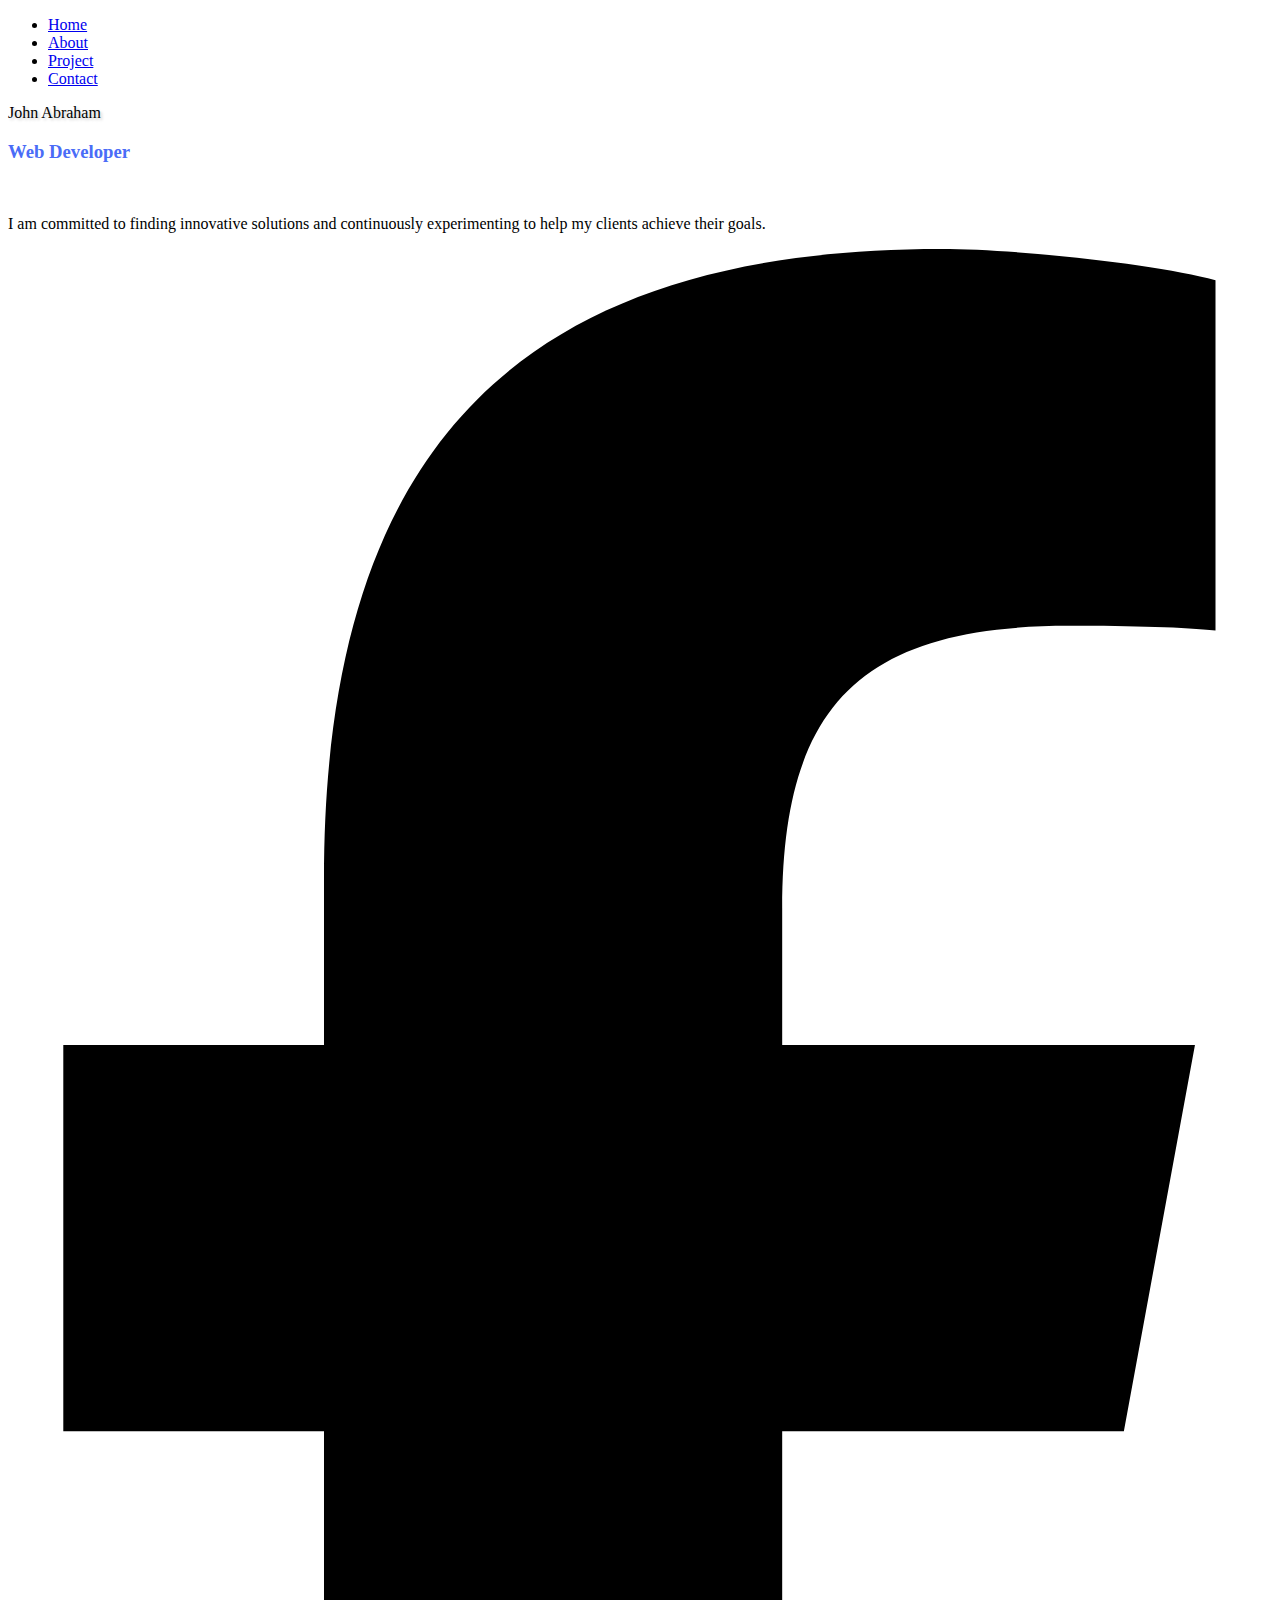
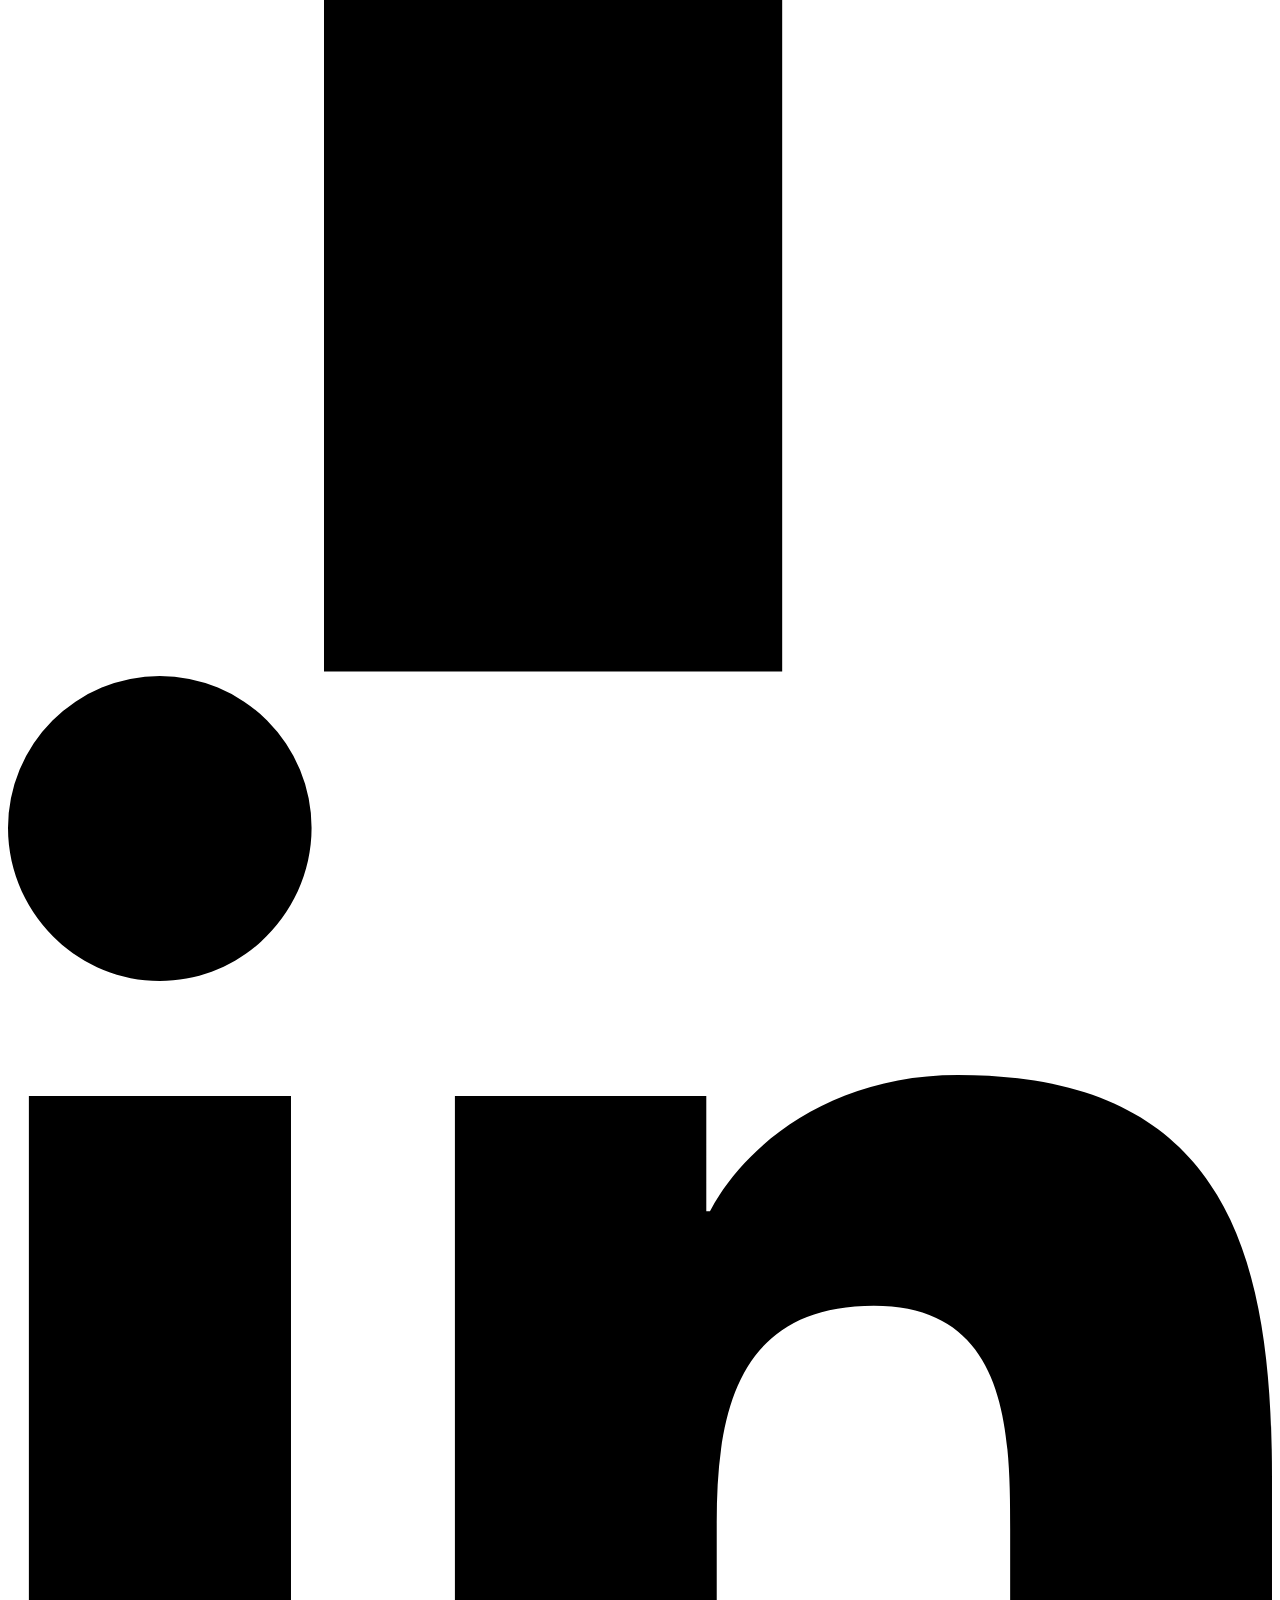
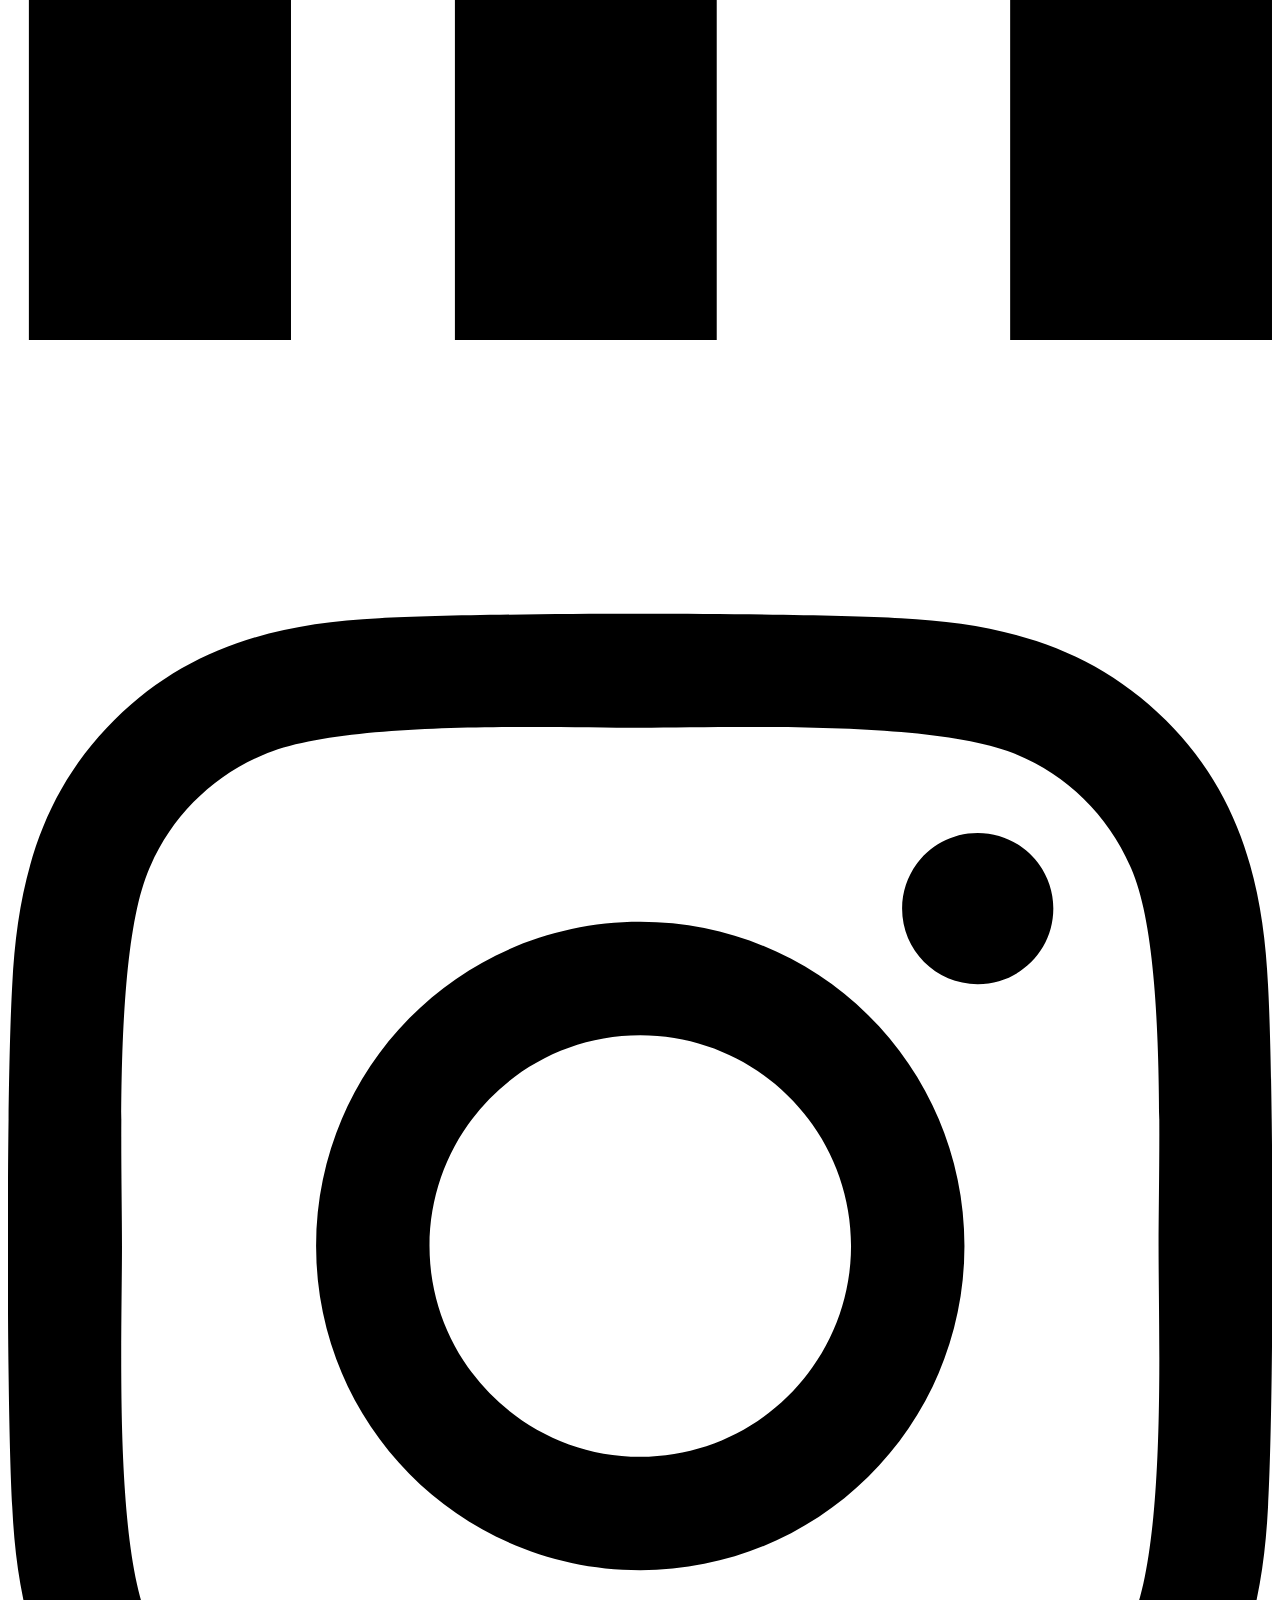
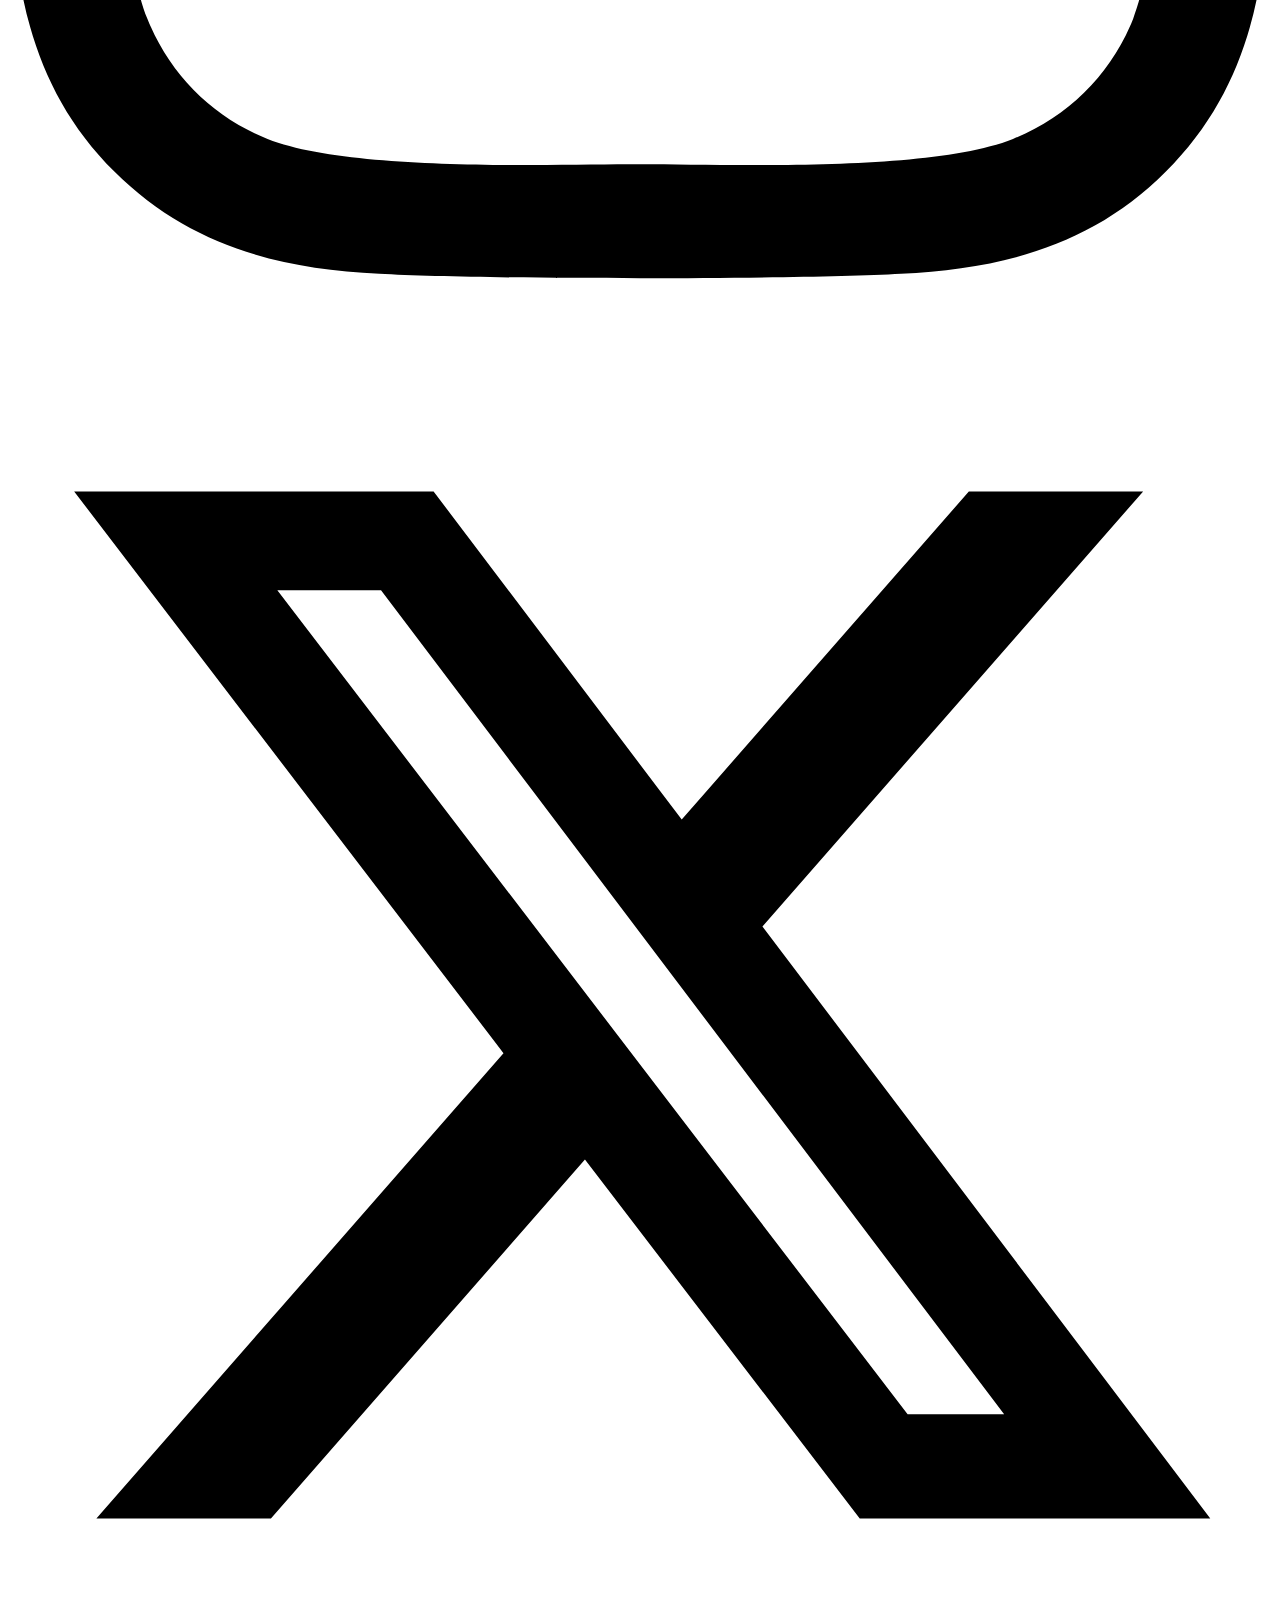
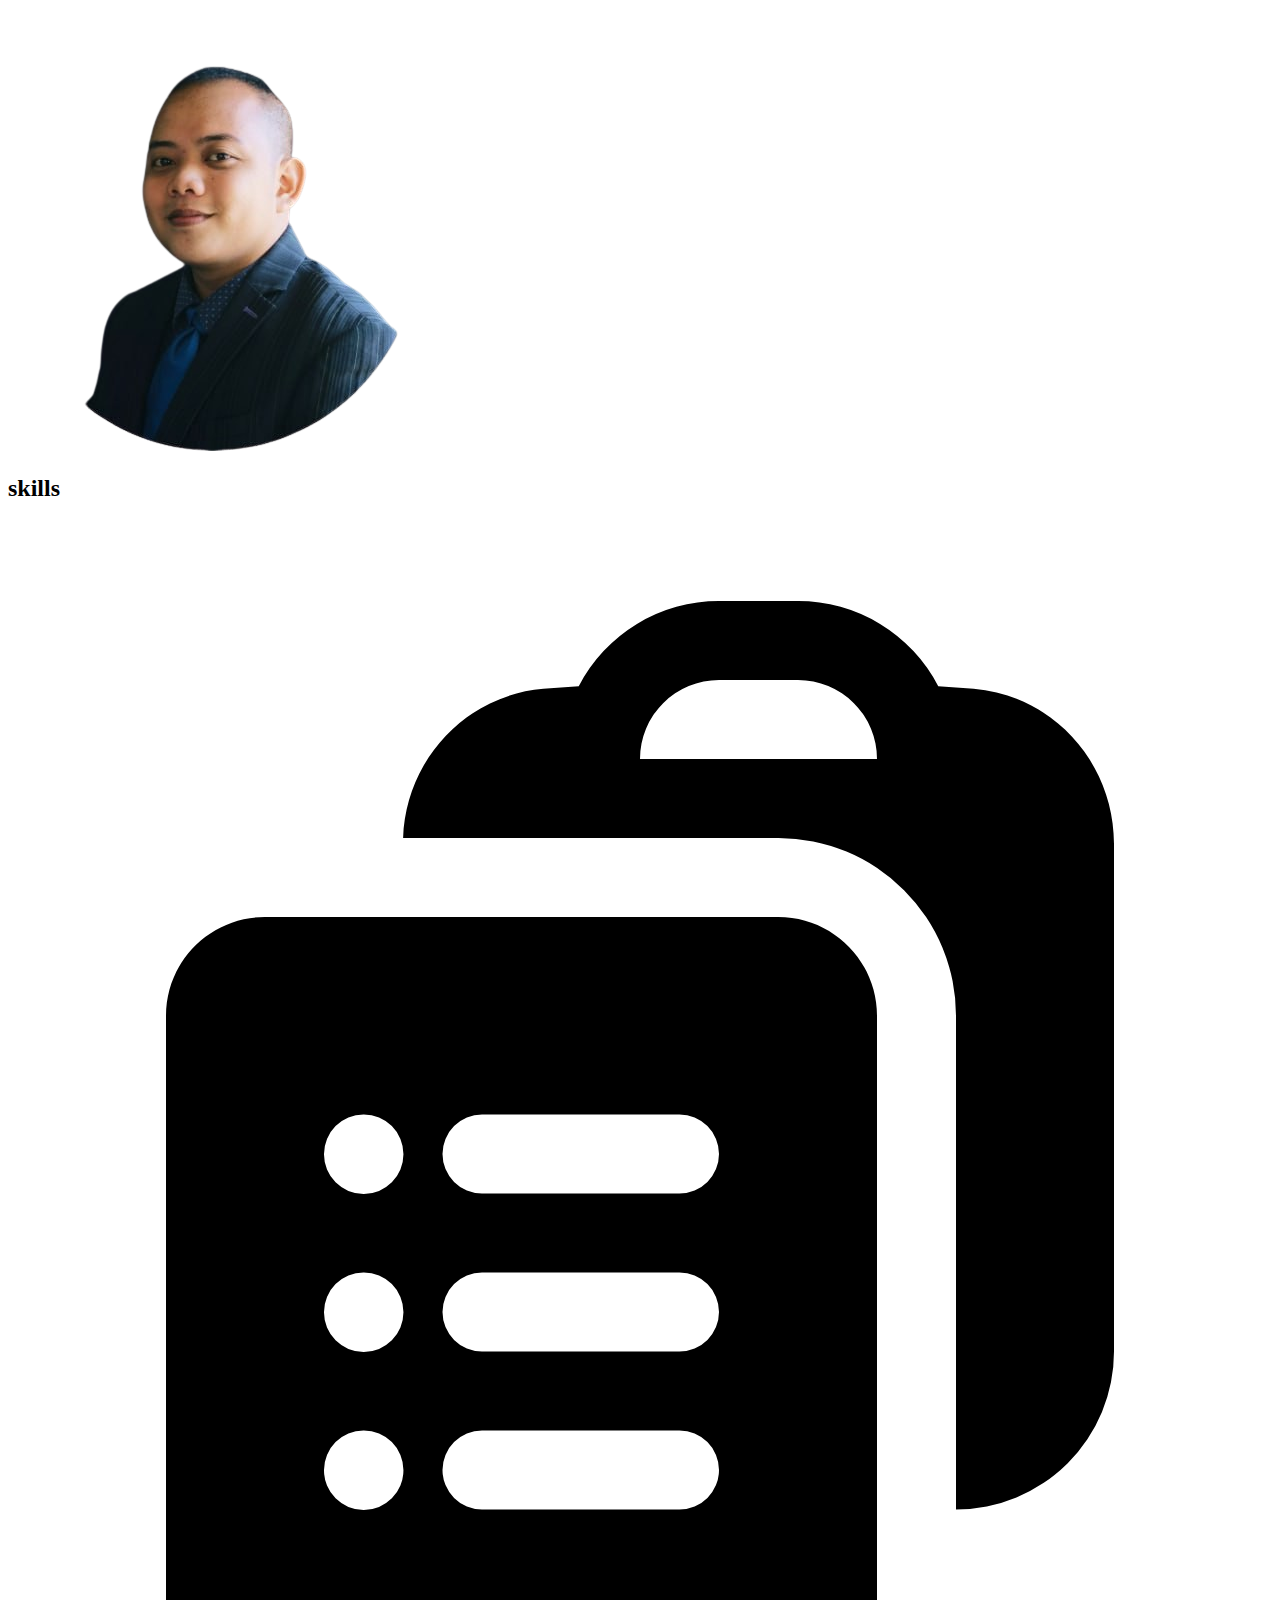
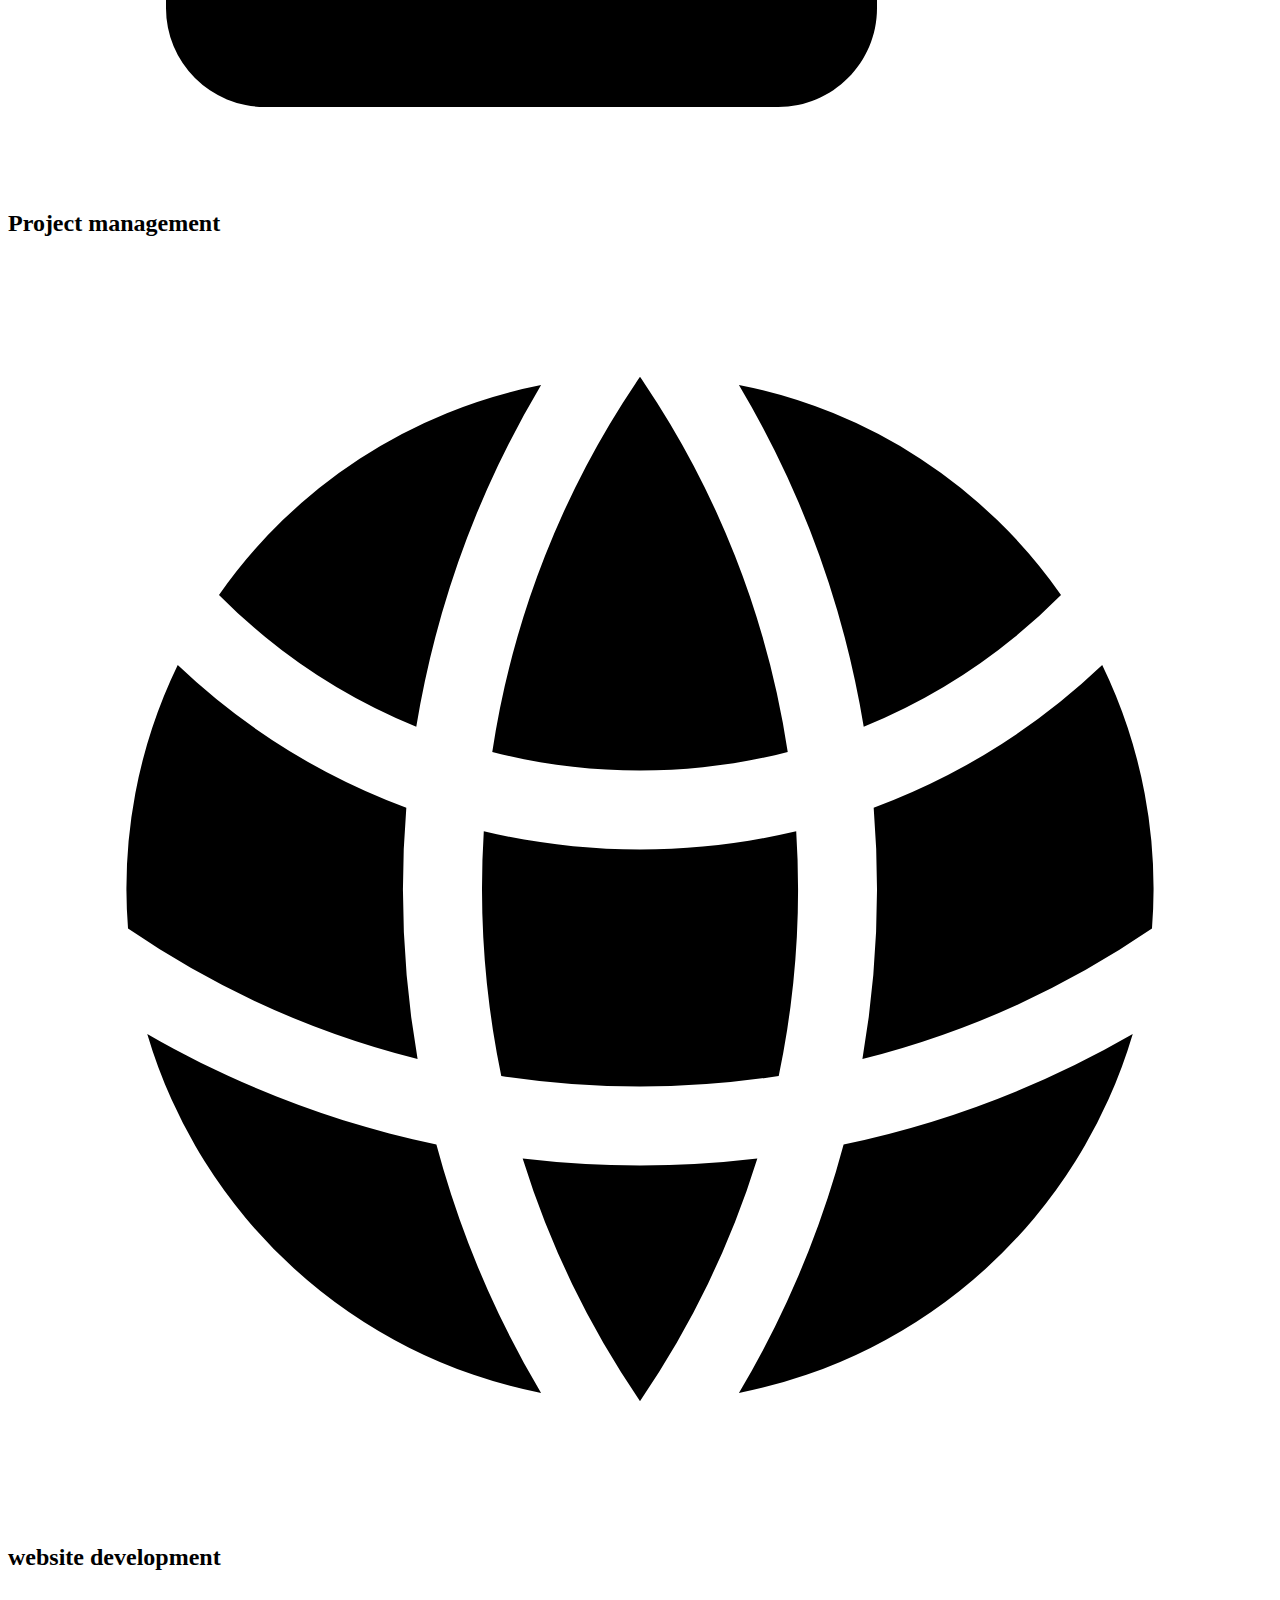
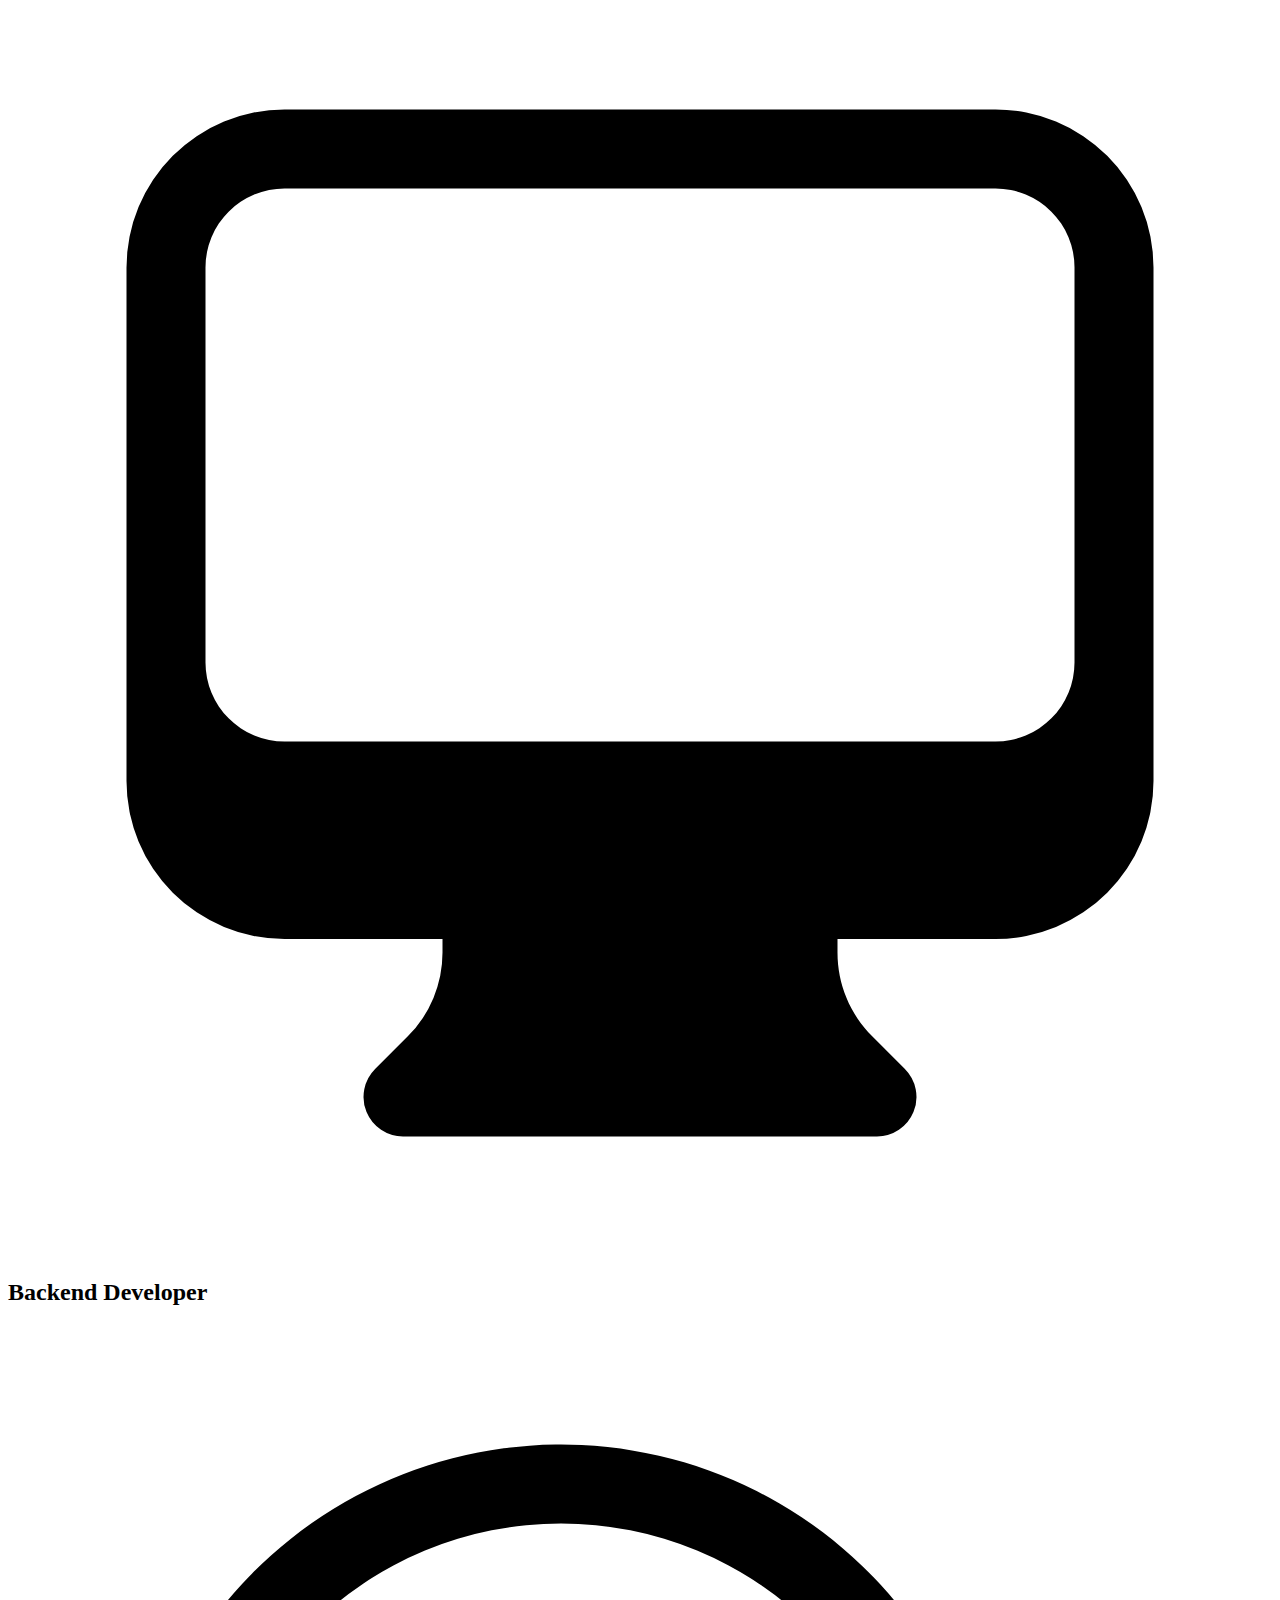
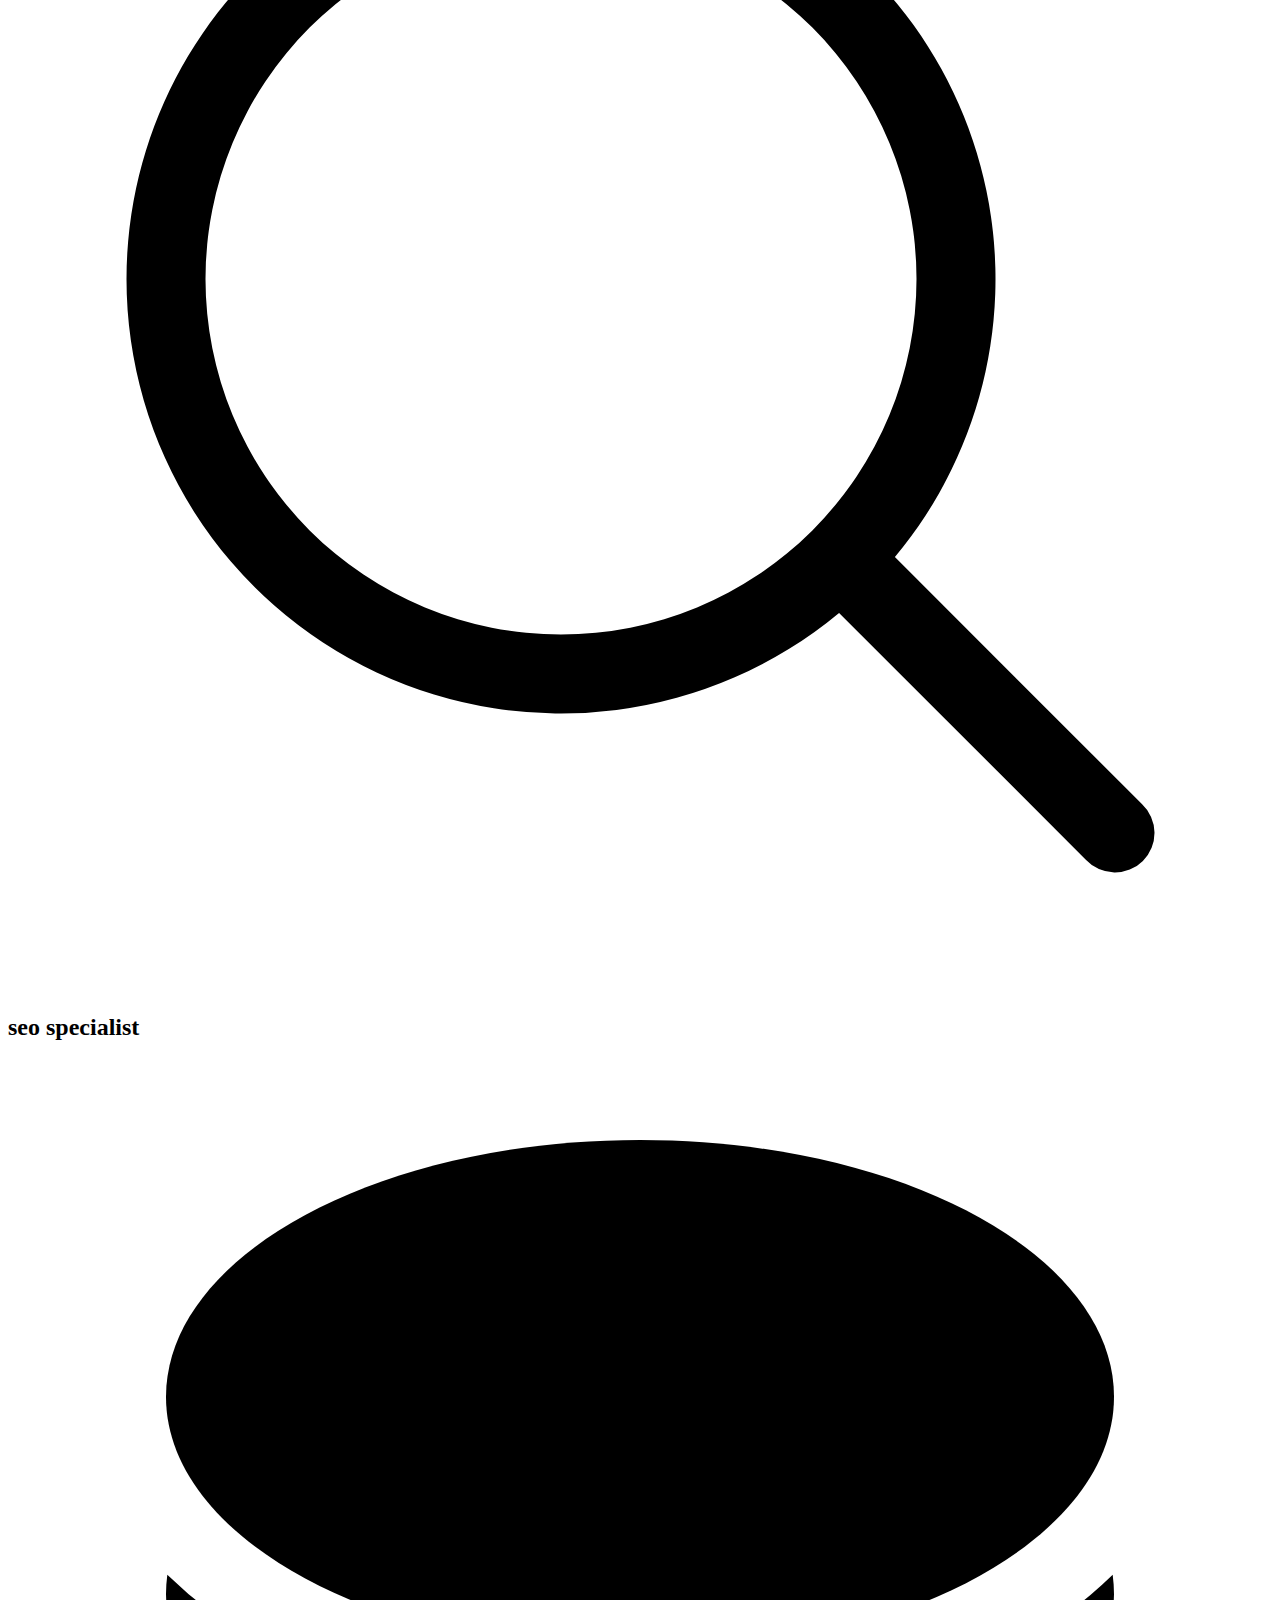
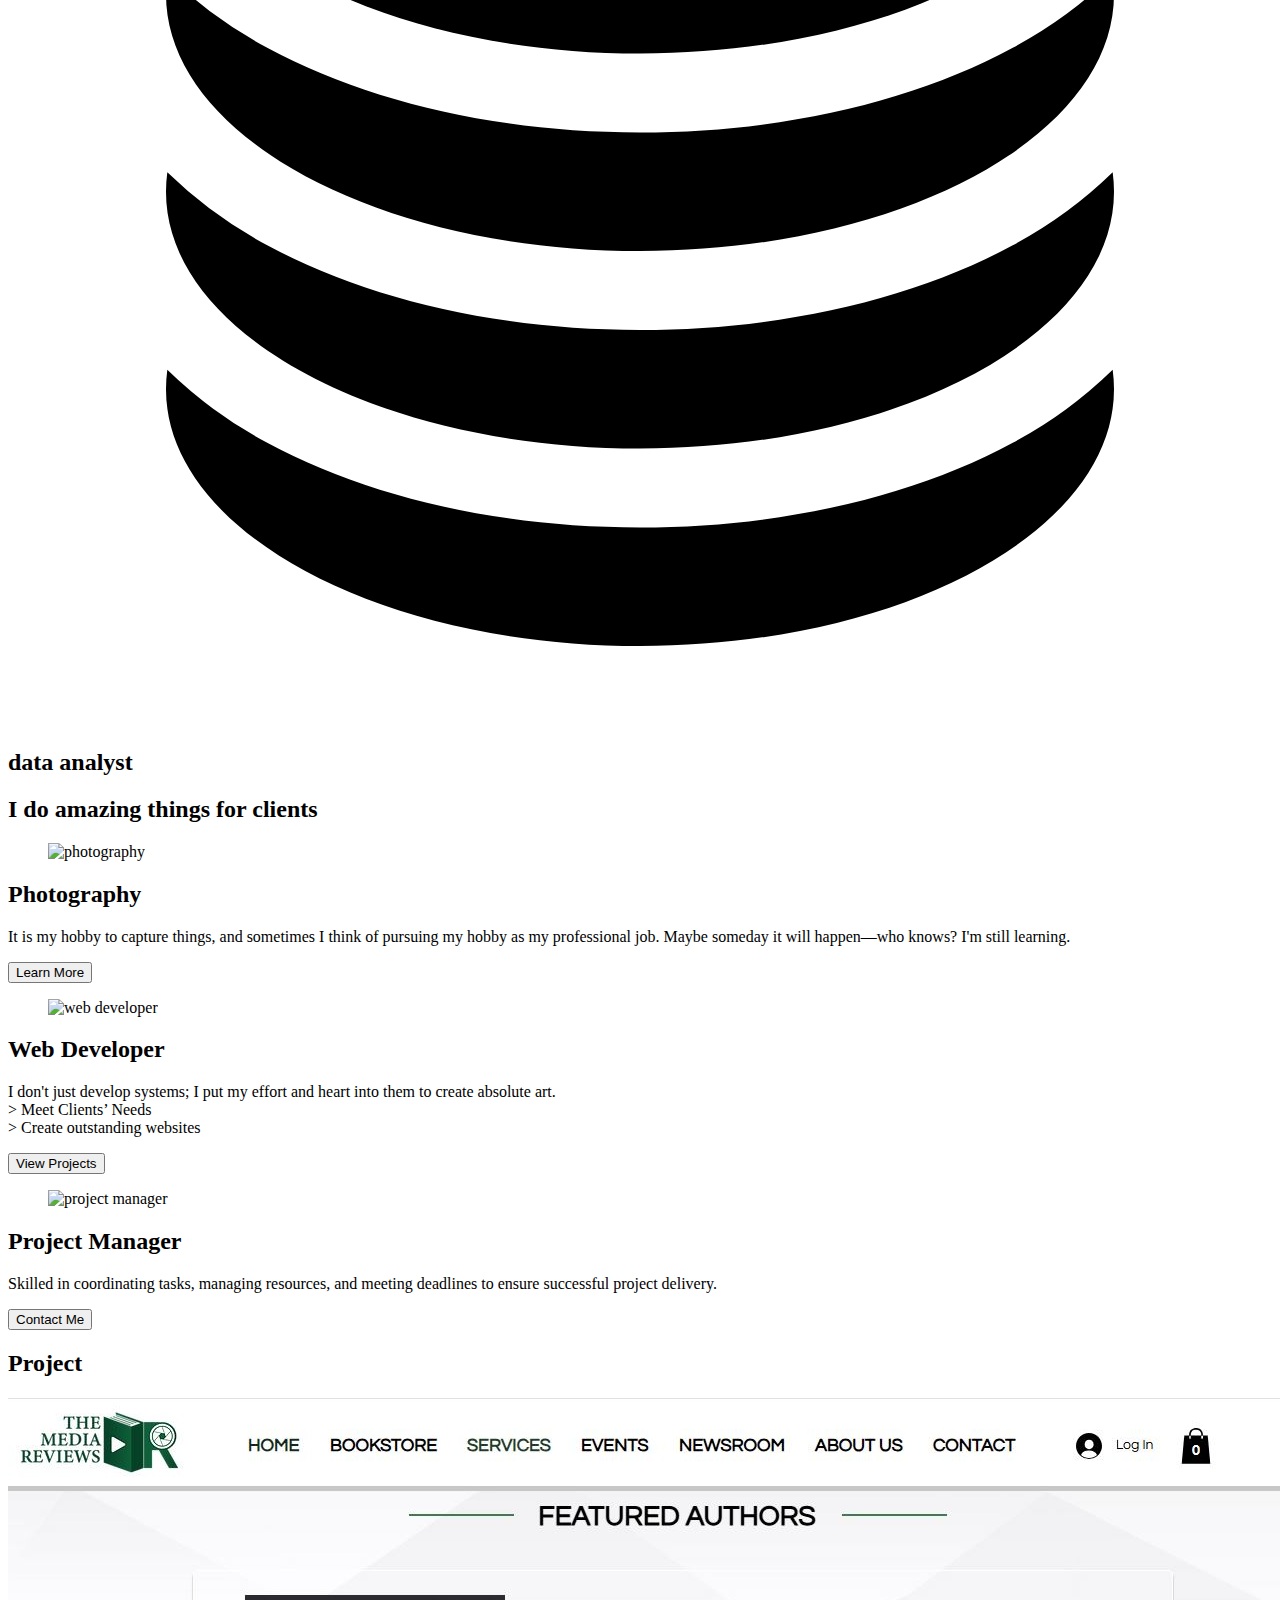
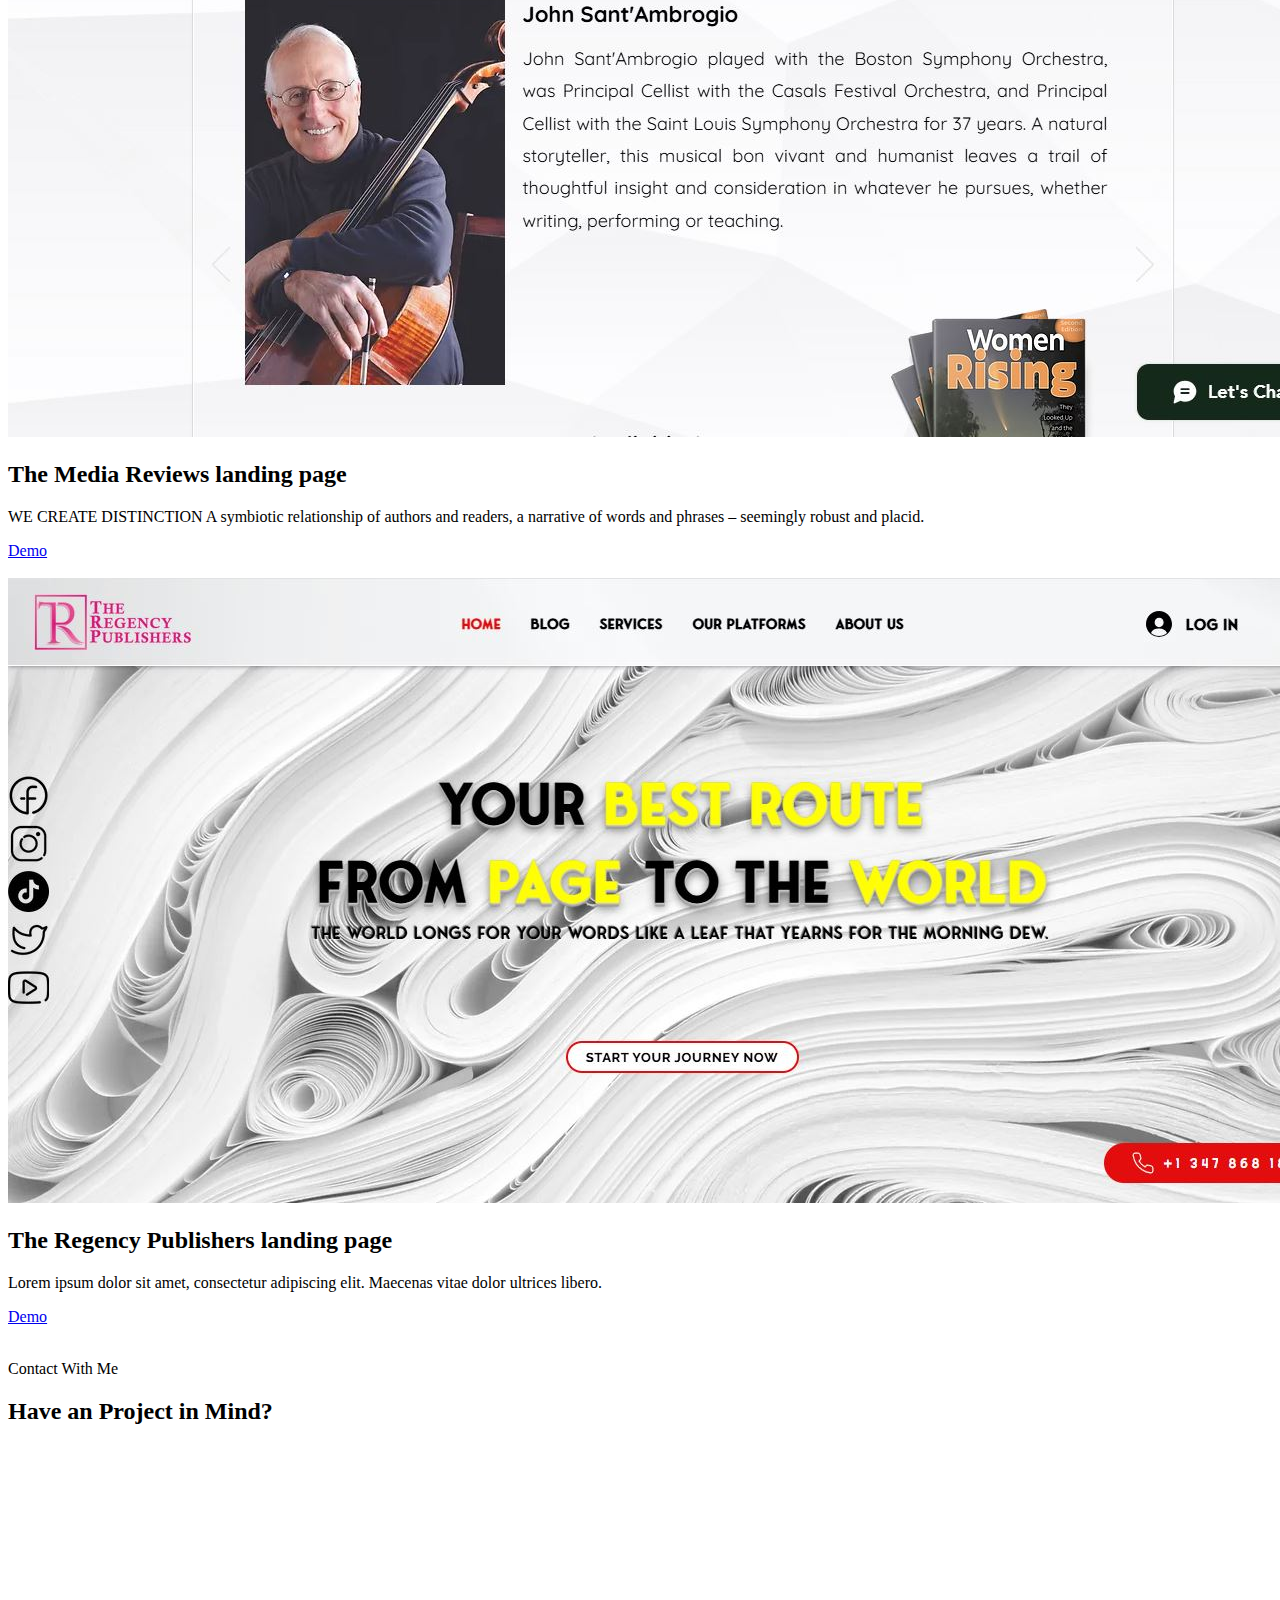
==== commit 3c30305c: "Update index.html" ====
--- a/portfolio/index.html
+++ b/portfolio/index.html
@@ -262,9 +262,9 @@
             <!-- Project 1 -->
             <div class="bg-white p-6 rounded-lg shadow-lg w-full flex flex-col">           
                     <img src="img/project1.JPG" alt="photography" class="h-full w-full object-cover" />          
-                <h2 class="text-xl font-bold mb-2 pt-6 text-color6 uppercase">book landing page</h2>
+                <h2 class="text-xl font-bold mb-2 pt-6 text-color6 uppercase">The Media Reviews landing page</h2>
                 <p class="text-gray-700 mb-4">
-                  Lorem ipsum dolor sit amet, consectetur adipiscing elit. Maecenas vitae dolor ultrices libero.
+                 WE CREATE DISTINCTION A symbiotic relationship of authors and readers, a narrative of words and phrases – seemingly robust and placid.
                 </p>
                 <div class="mt-auto flex justify-start">
                   <a href="https://www.themediareviews.com/" class="text-blue-500 font-semibold hover:underline">Demo
@@ -276,7 +276,7 @@
             <!-- Project 2 -->
             <div class="bg-white p-6 rounded-lg shadow-lg w-full flex flex-col">             
                     <img src="img/project2.JPG" alt="web developer" class="h-full w-full object-cover" />               
-                <h2 class="text-xl font-bold mb-2 pt-6 text-color6 uppercase">book landing page</h2>
+                <h2 class="text-xl font-bold mb-2 pt-6 text-color6 uppercase">The Regency Publishers landing page</h2>
                 <p class="text-gray-700 mb-4">
                   Lorem ipsum dolor sit amet, consectetur adipiscing elit. Maecenas vitae dolor ultrices libero.
                 </p>
@@ -513,4 +513,4 @@
               }
         </style>
 </body>
-</html>+</html>
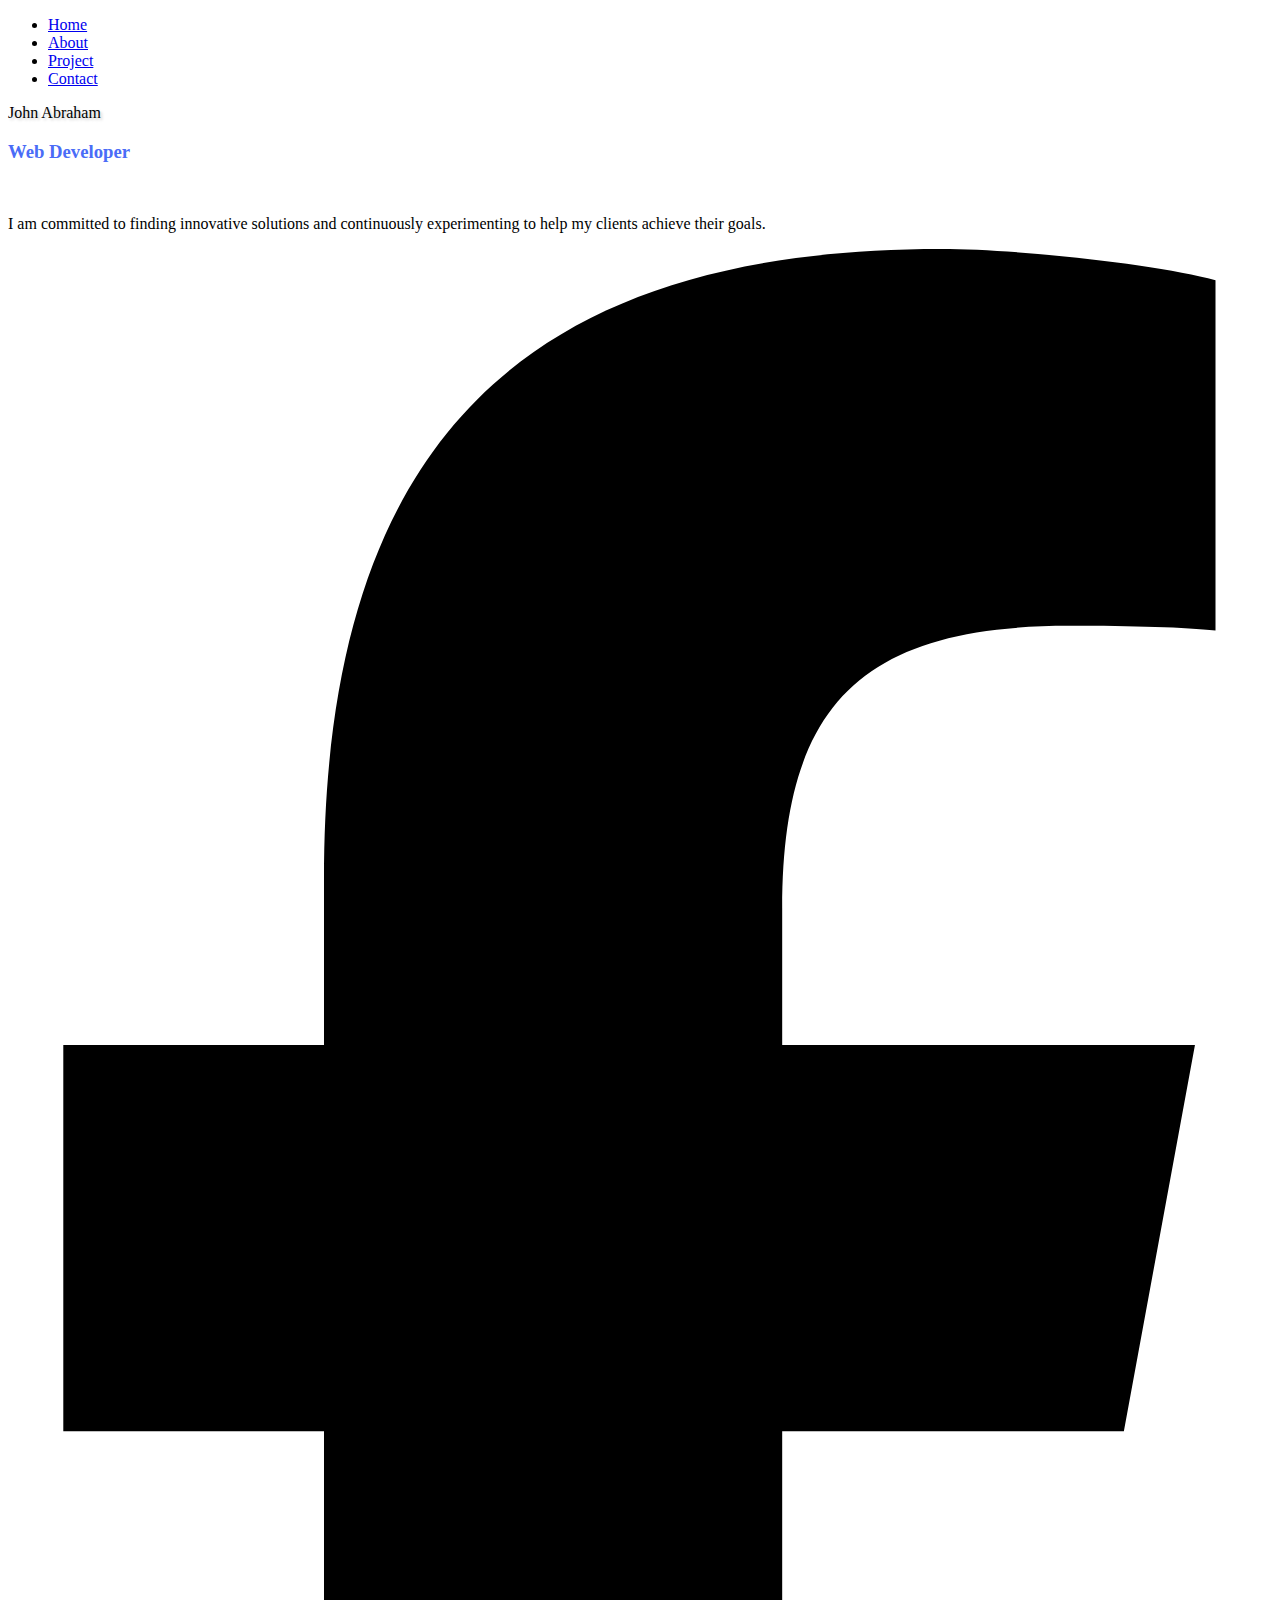
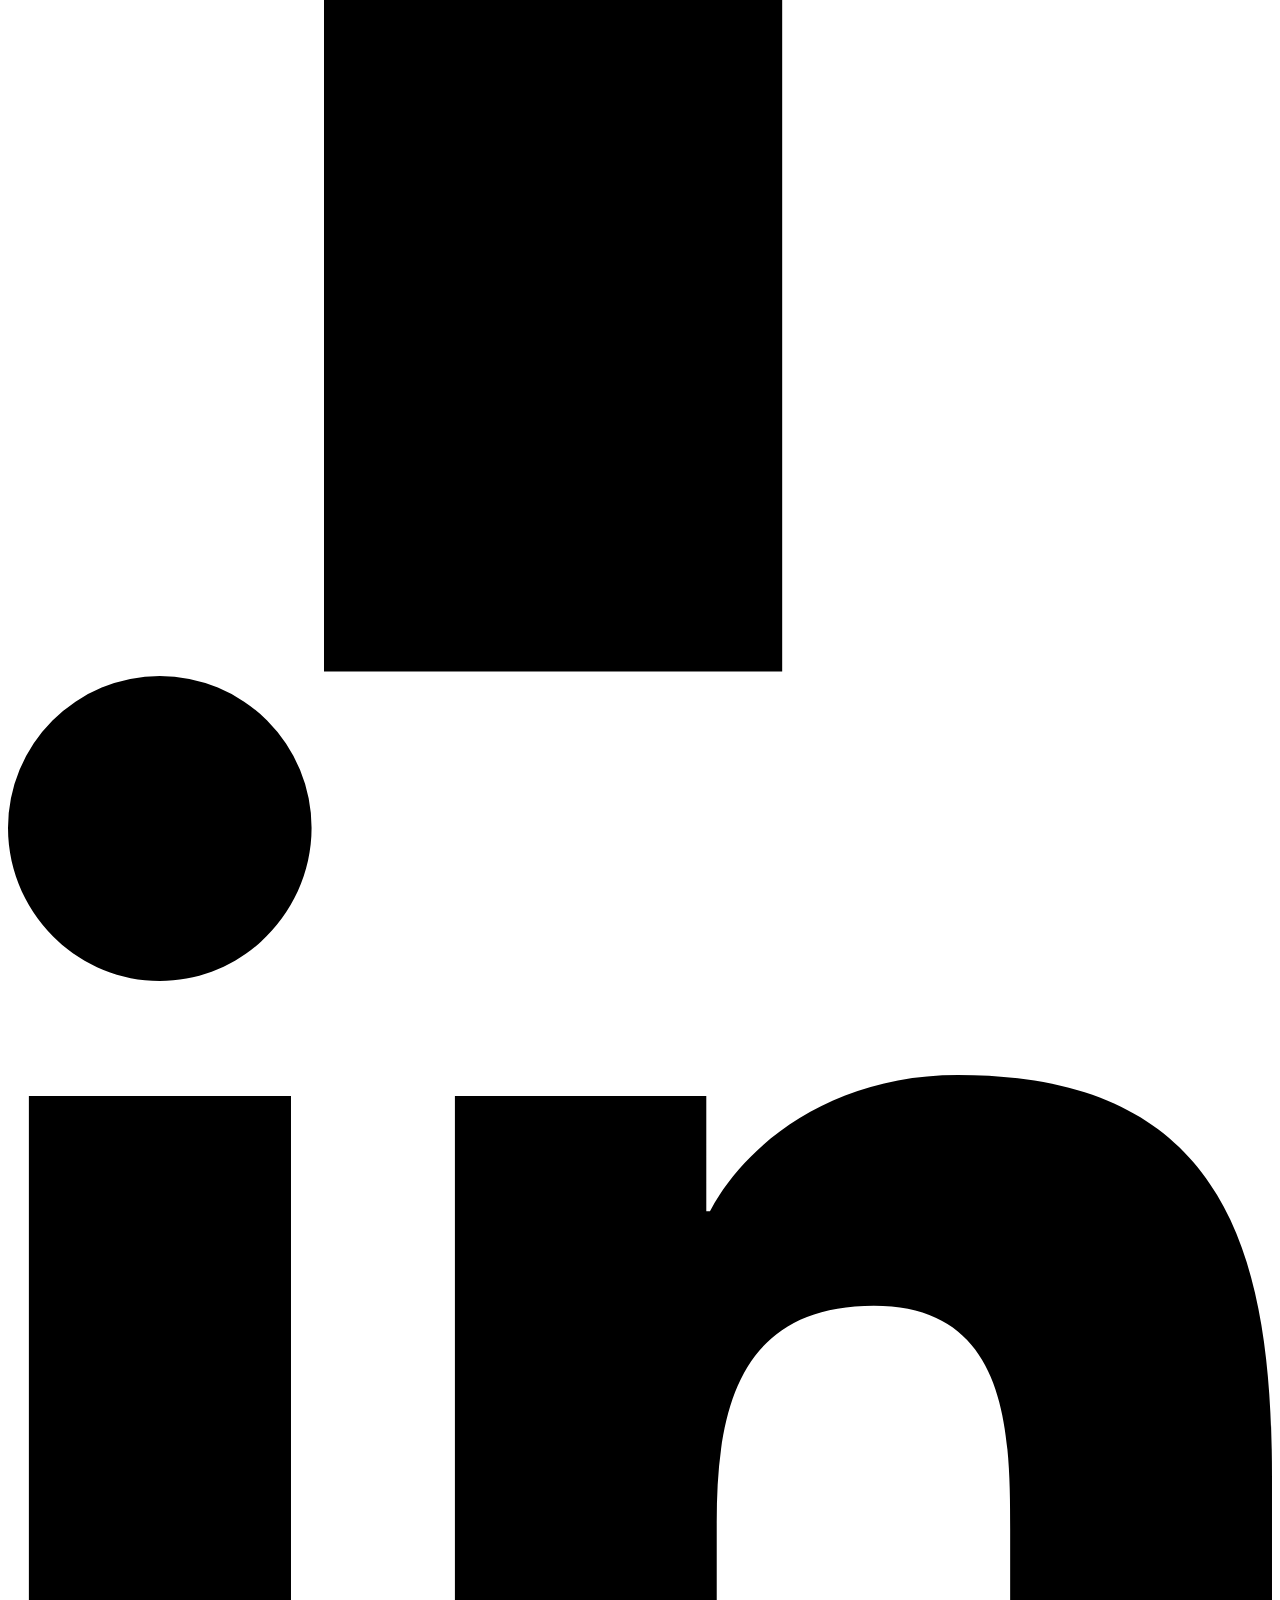
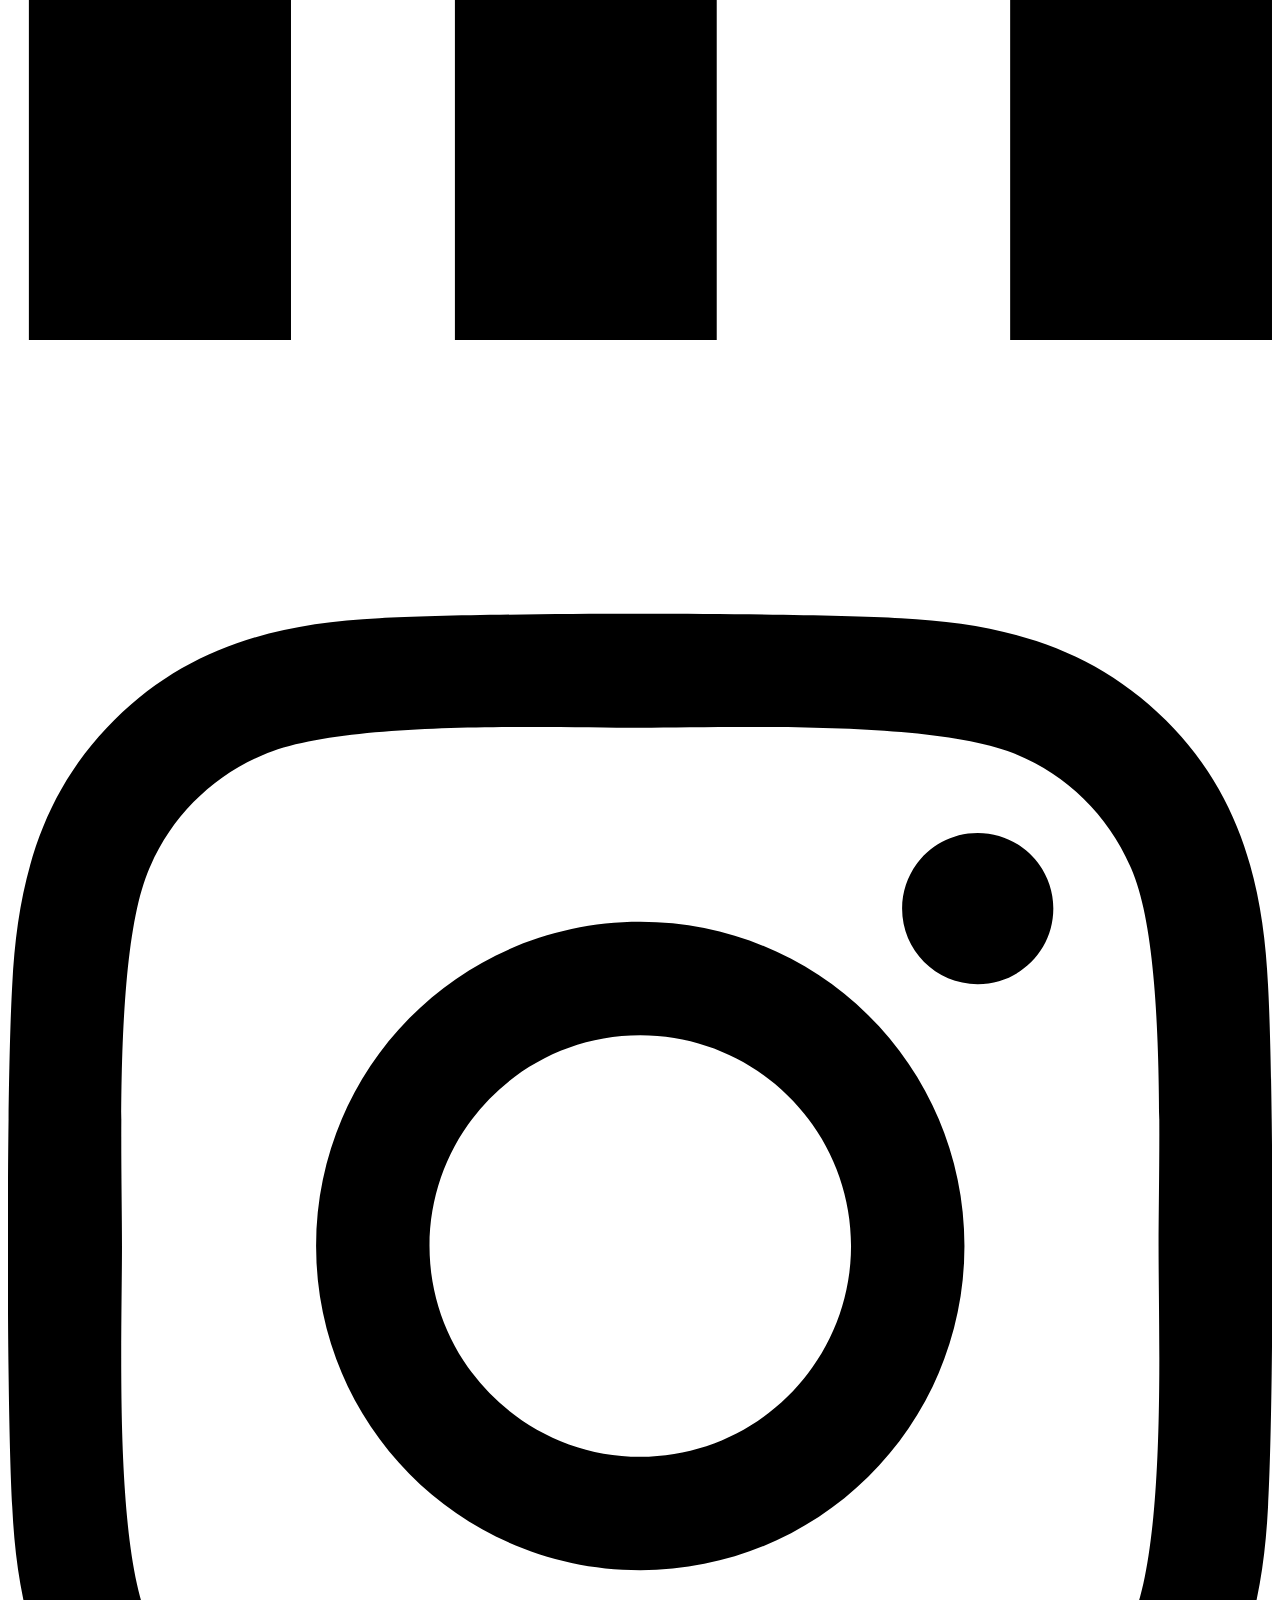
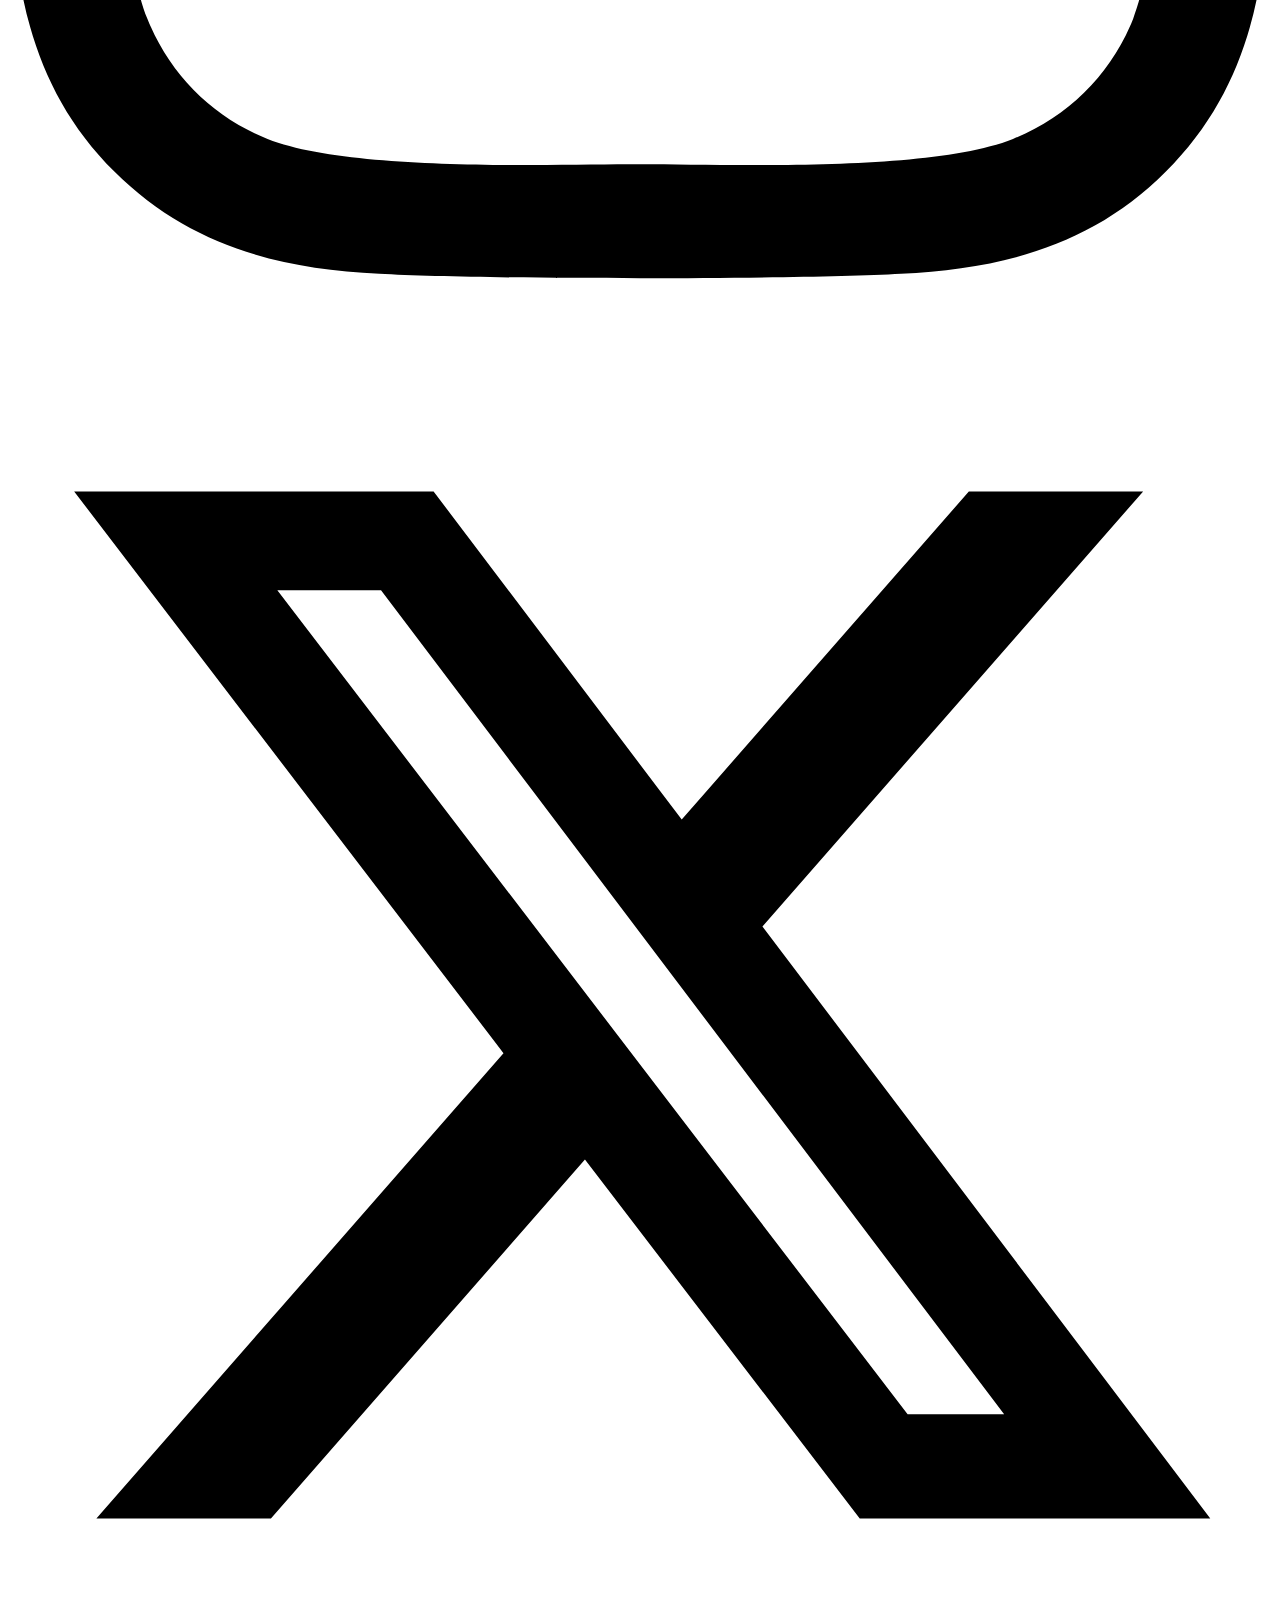
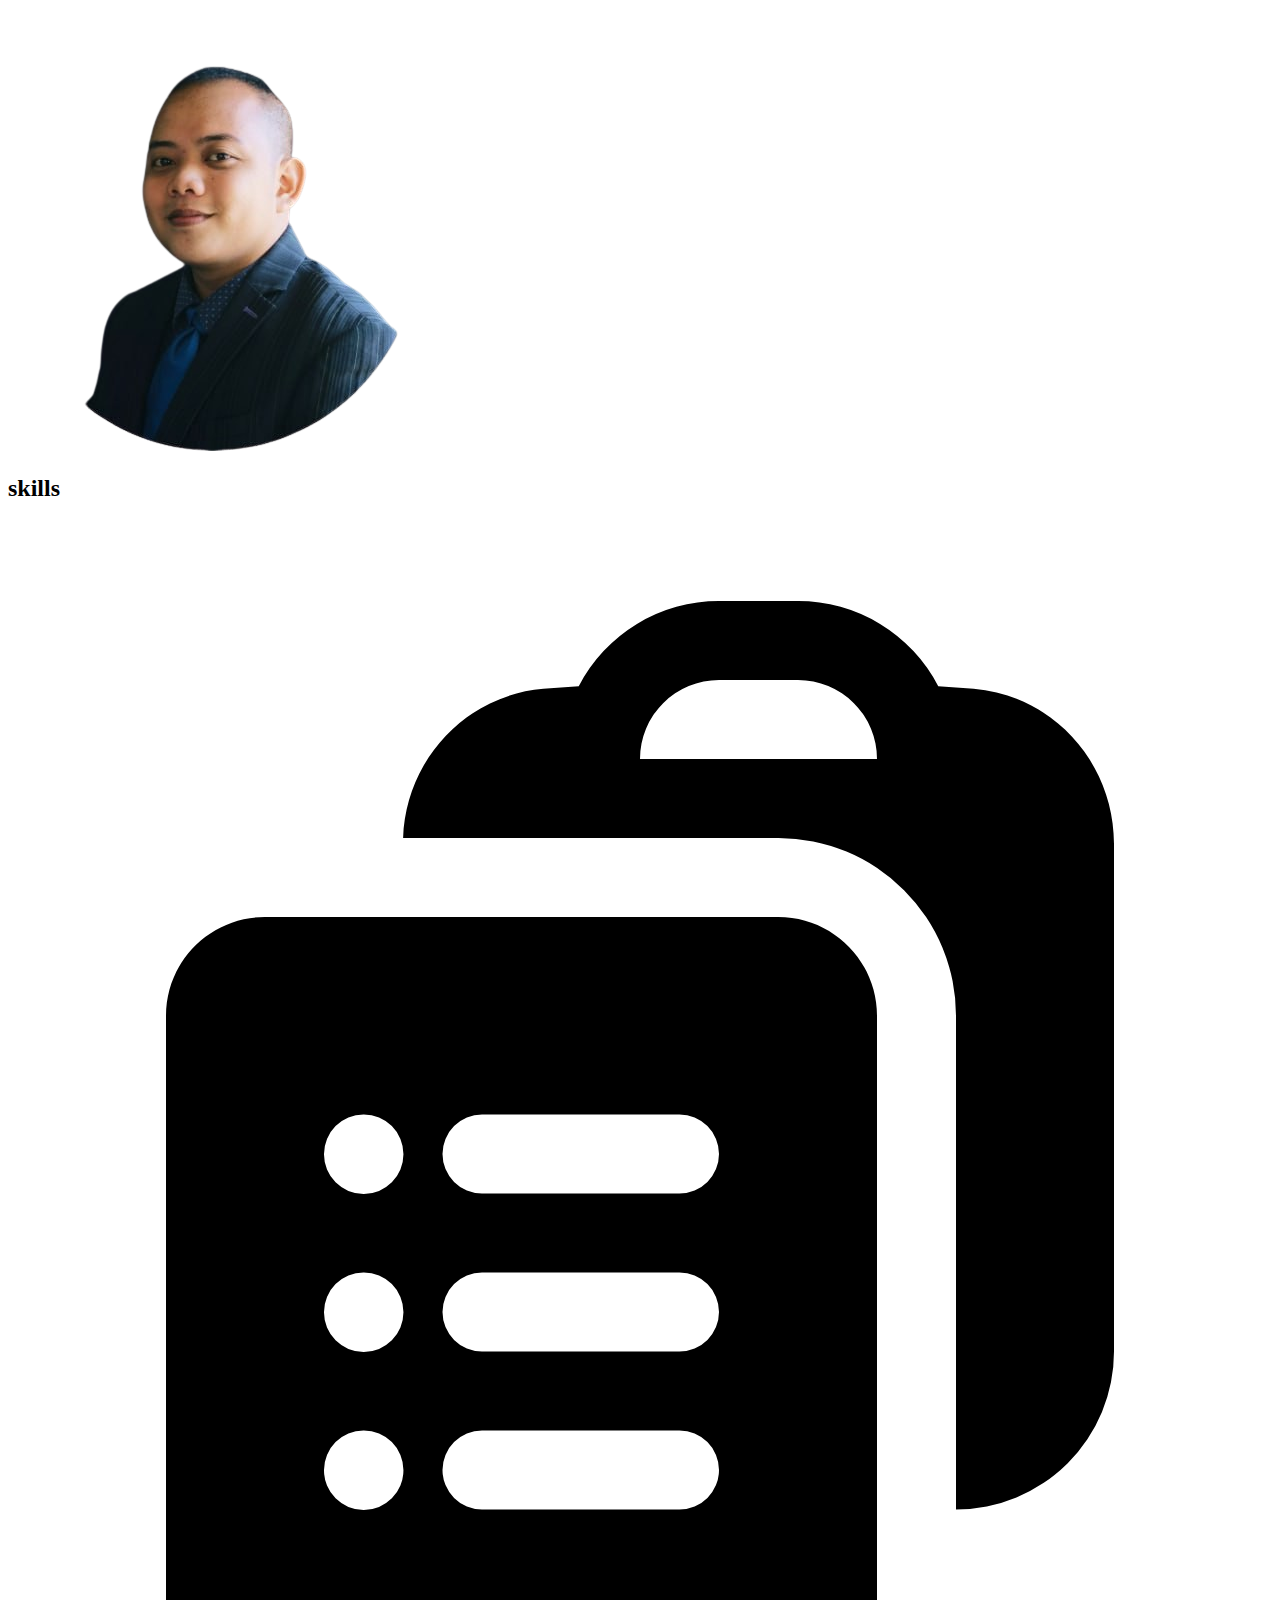
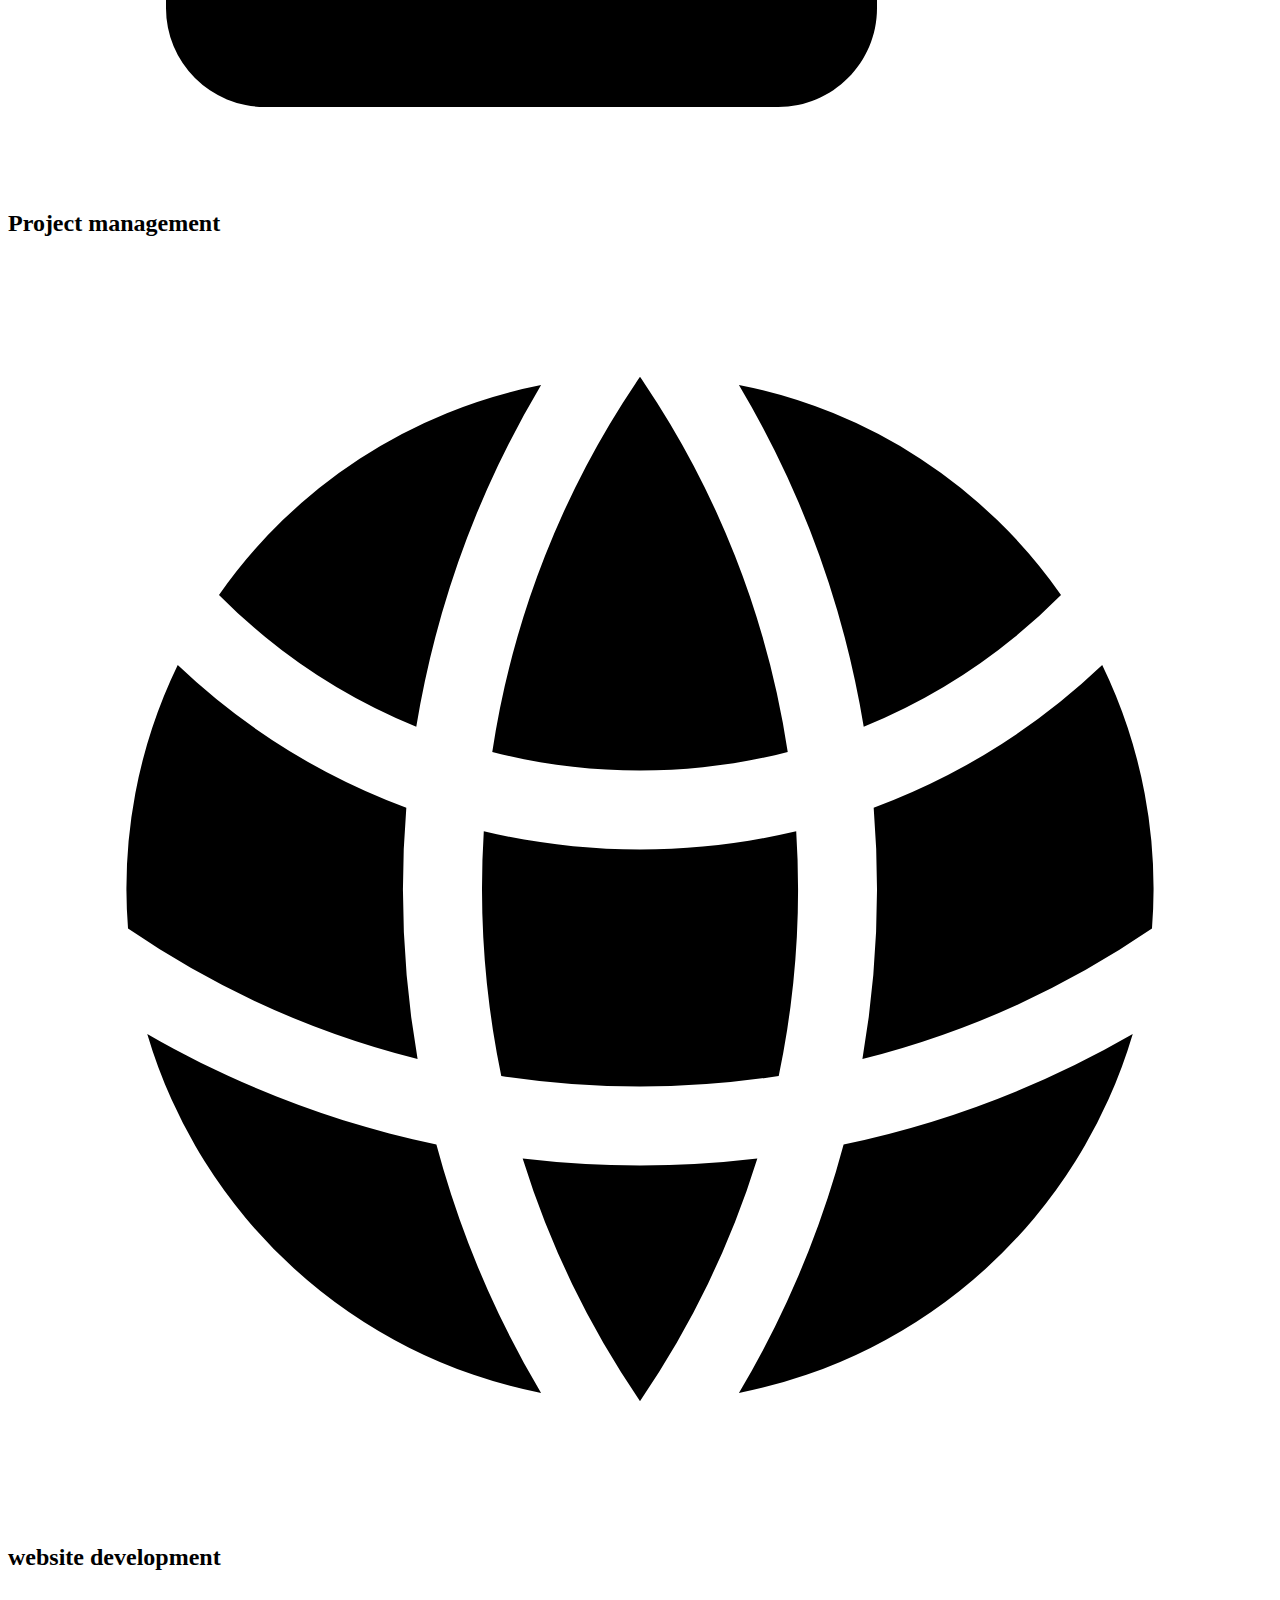
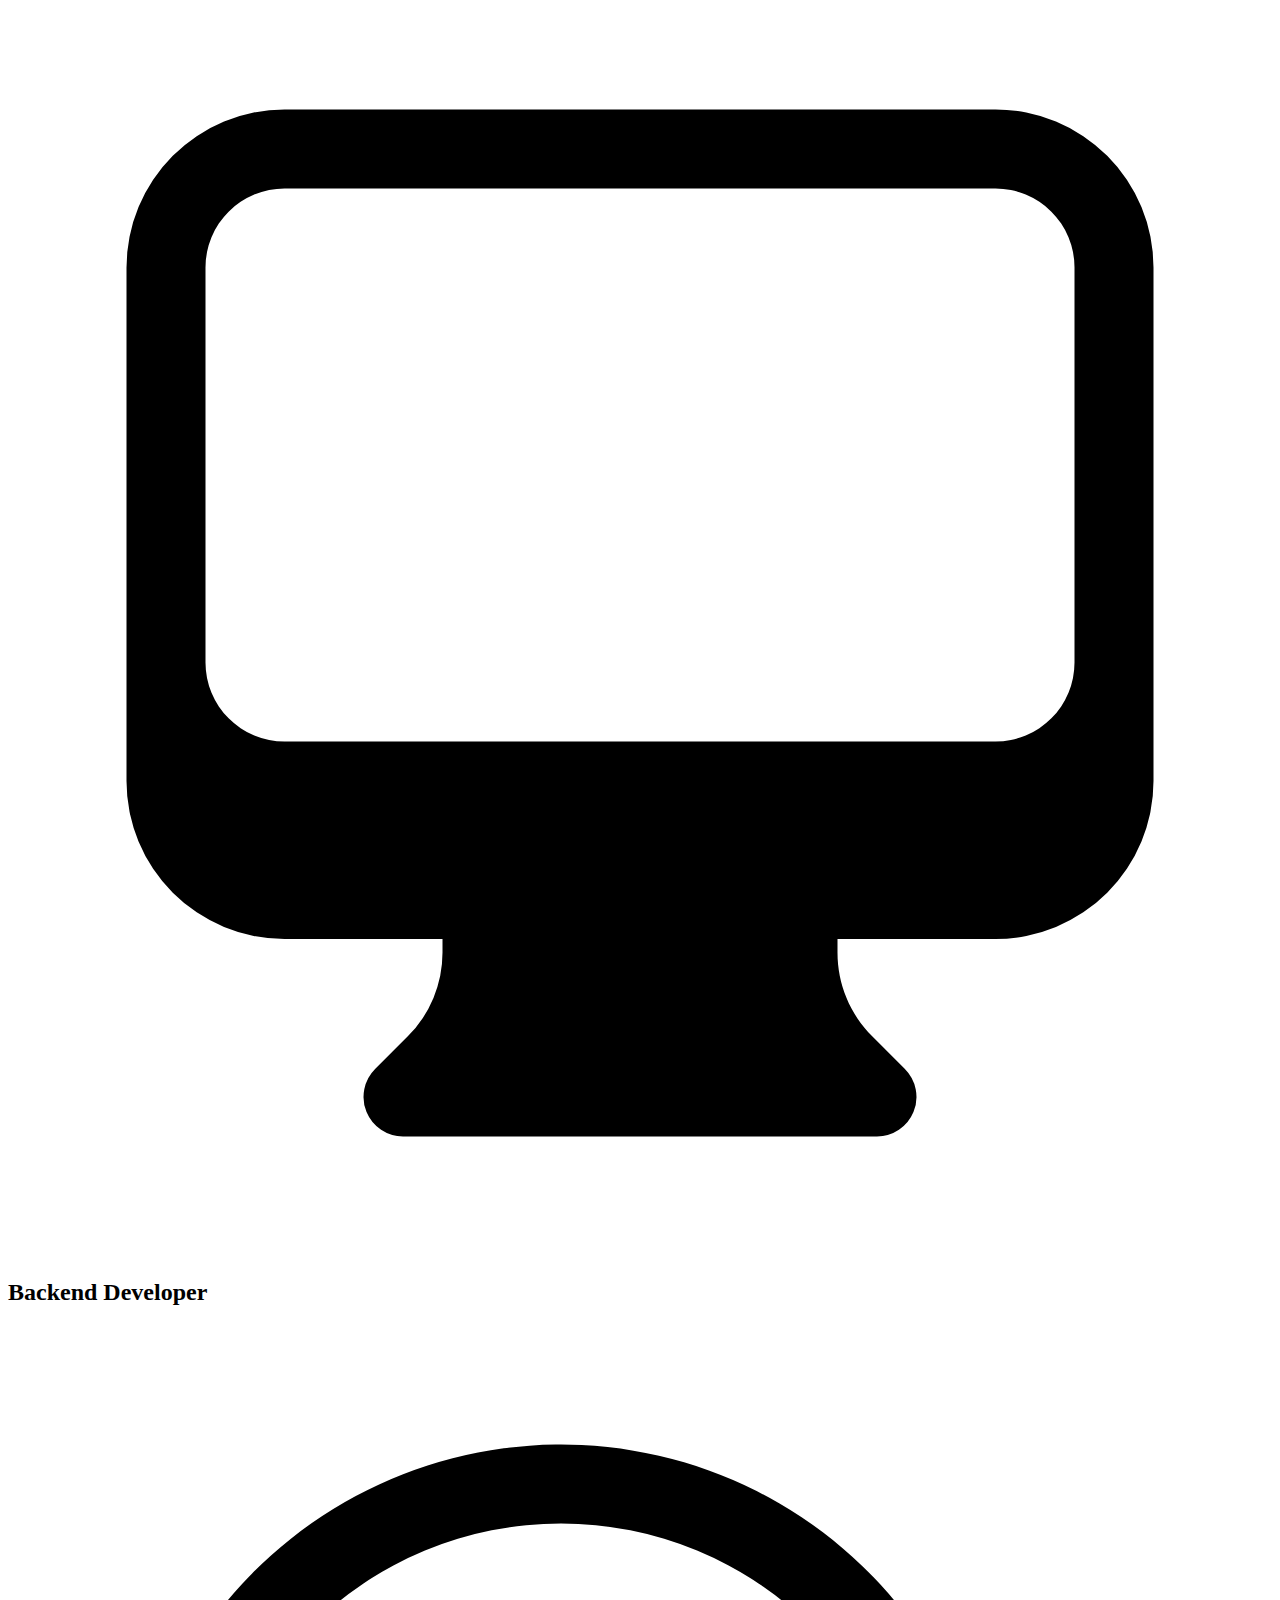
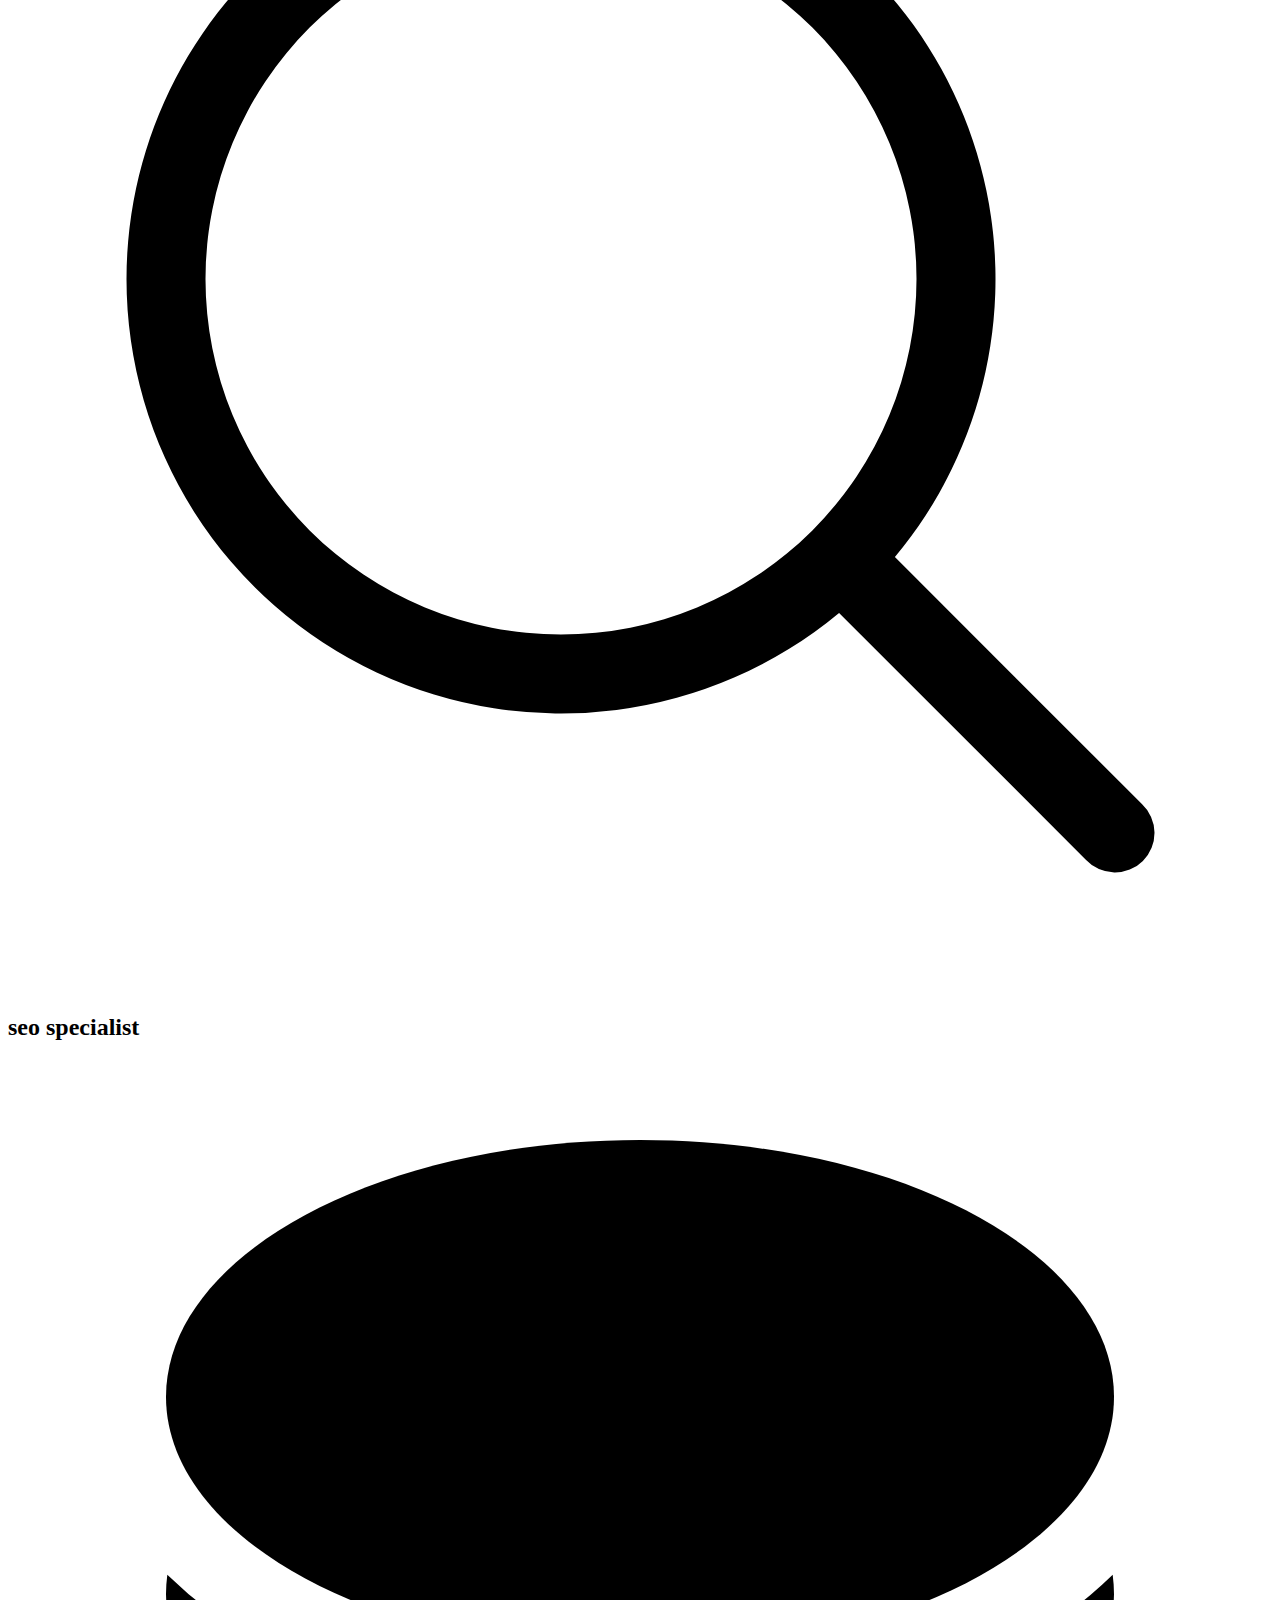
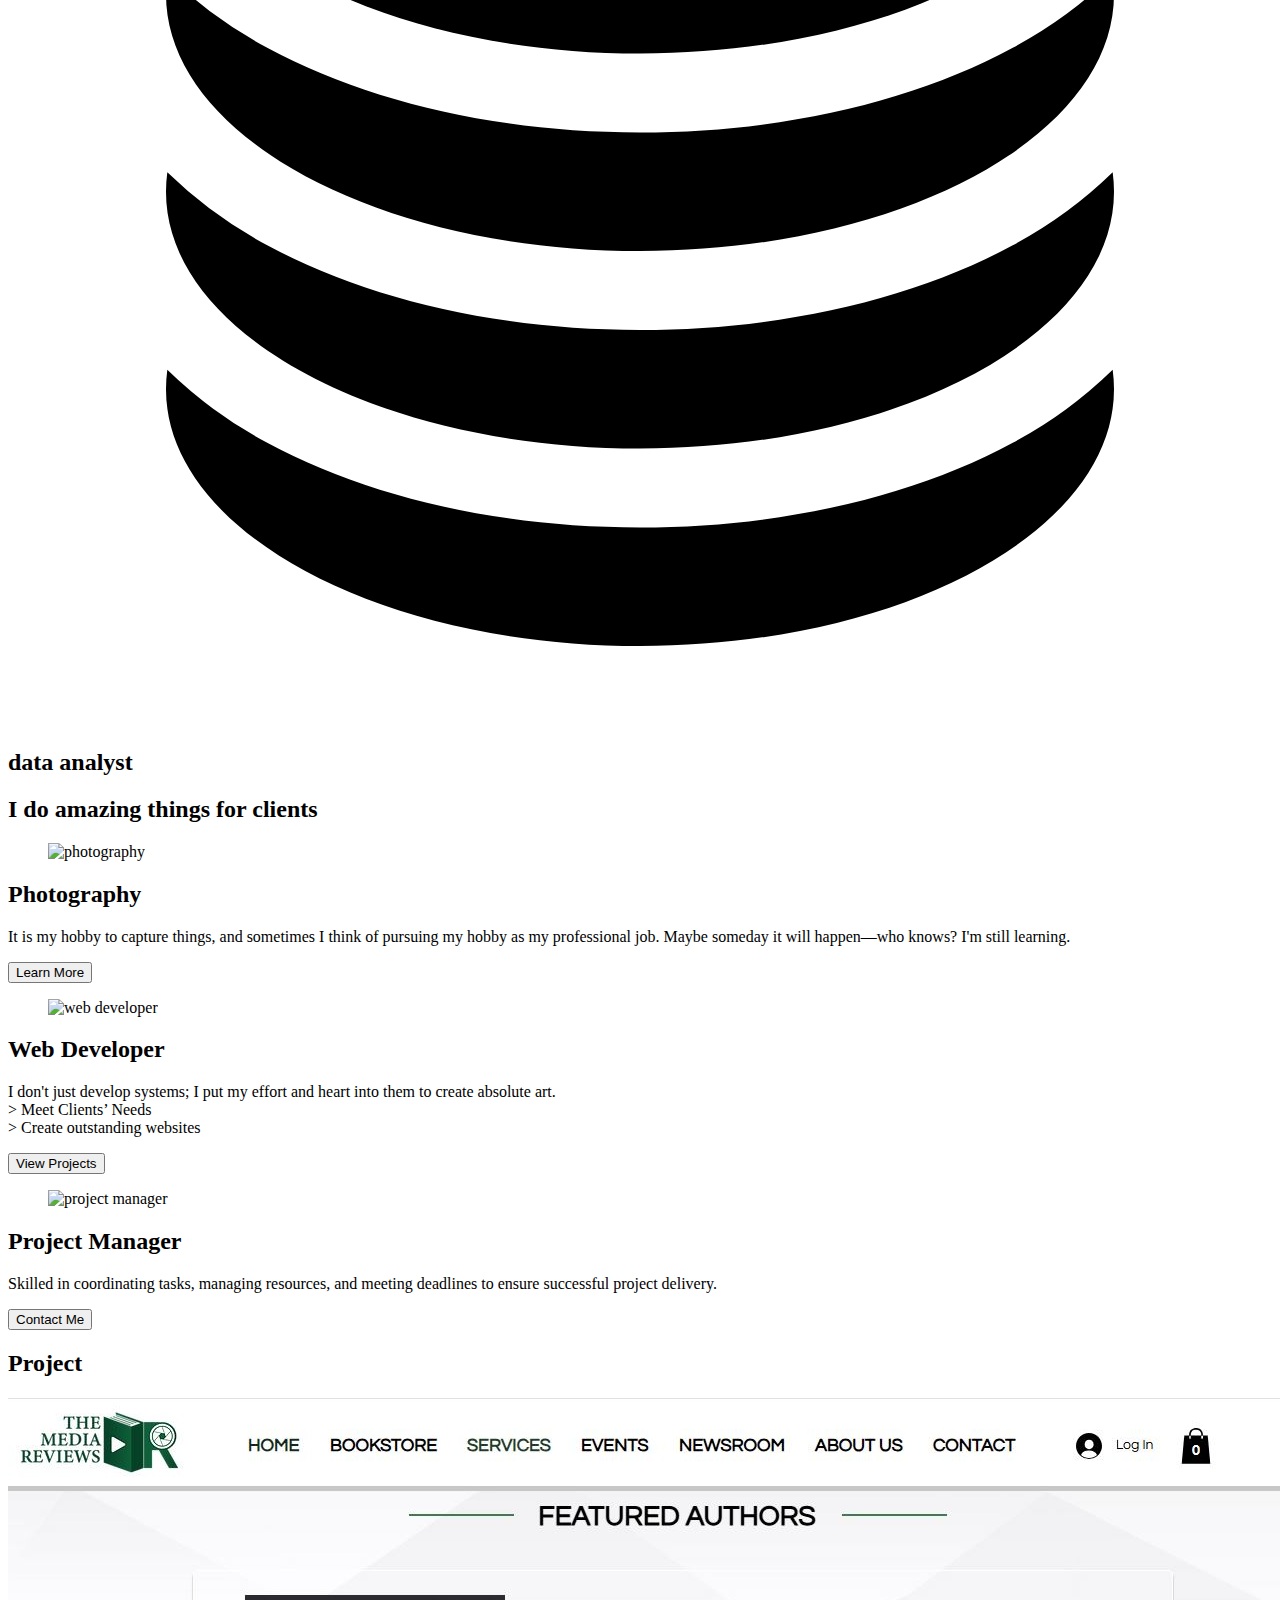
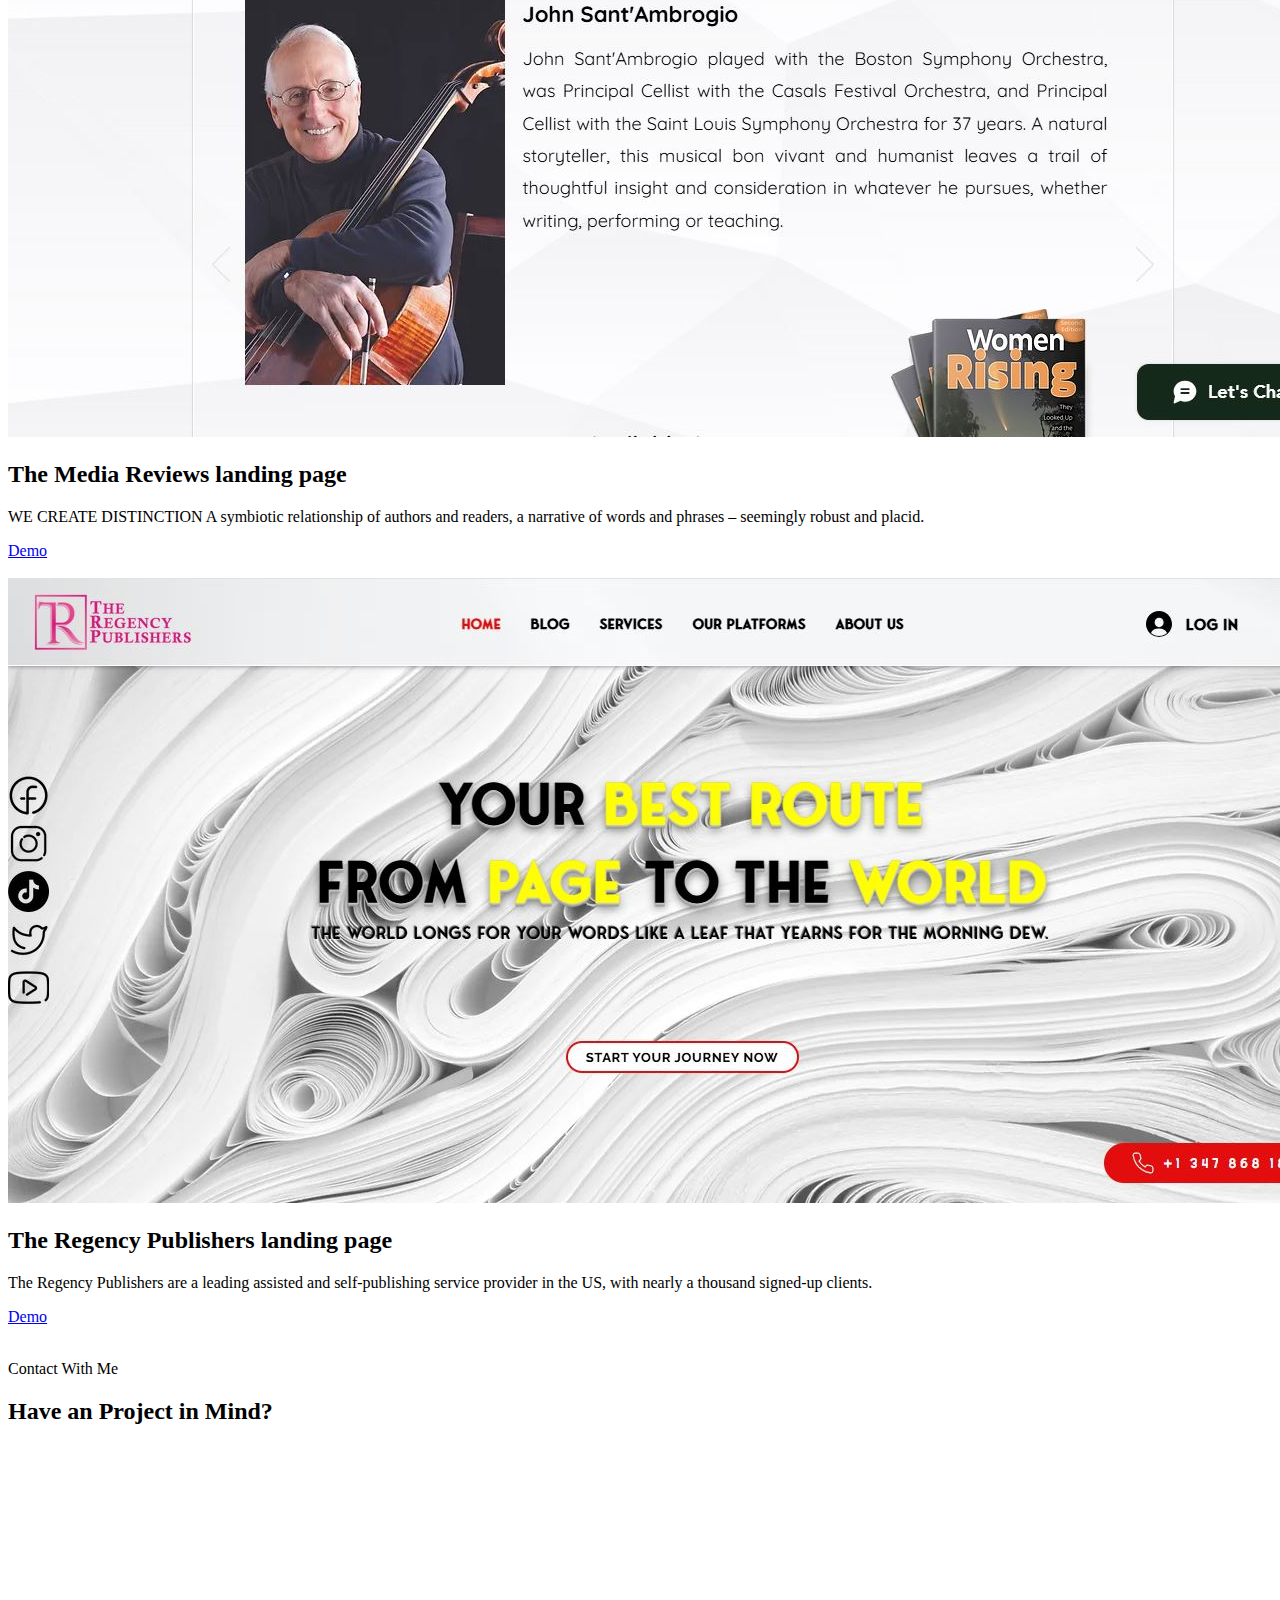
==== commit 60fd8623: "Update description of the regency publishers" ====
--- a/portfolio/index.html
+++ b/portfolio/index.html
@@ -278,7 +278,7 @@
                     <img src="img/project2.JPG" alt="web developer" class="h-full w-full object-cover" />               
                 <h2 class="text-xl font-bold mb-2 pt-6 text-color6 uppercase">The Regency Publishers landing page</h2>
                 <p class="text-gray-700 mb-4">
-                  Lorem ipsum dolor sit amet, consectetur adipiscing elit. Maecenas vitae dolor ultrices libero.
+                  The Regency Publishers are a leading assisted and self-publishing service provider in the US, with nearly a thousand signed-up clients.
                 </p>
                 <div class="mt-auto flex justify-start">
                   <a href="https://www.theregencypublishers.com/" class="text-blue-500 font-semibold hover:underline">Demo
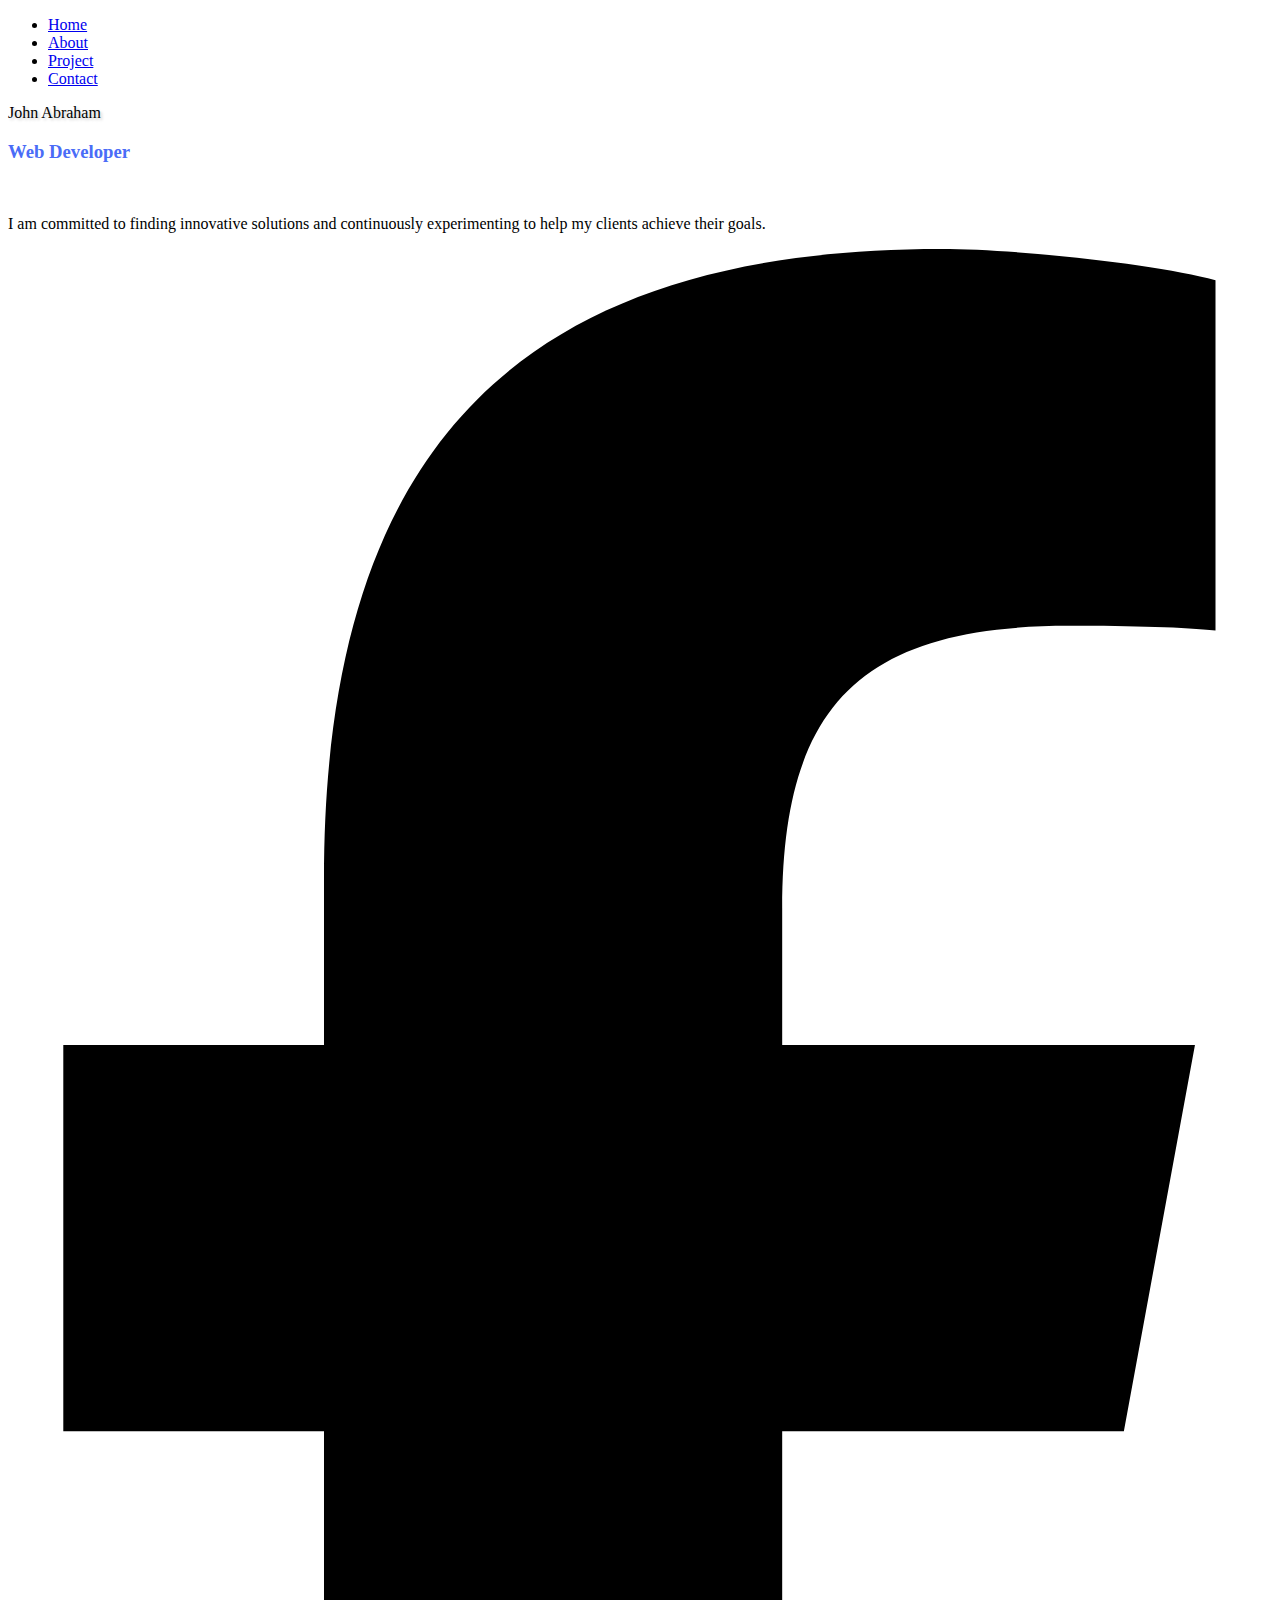
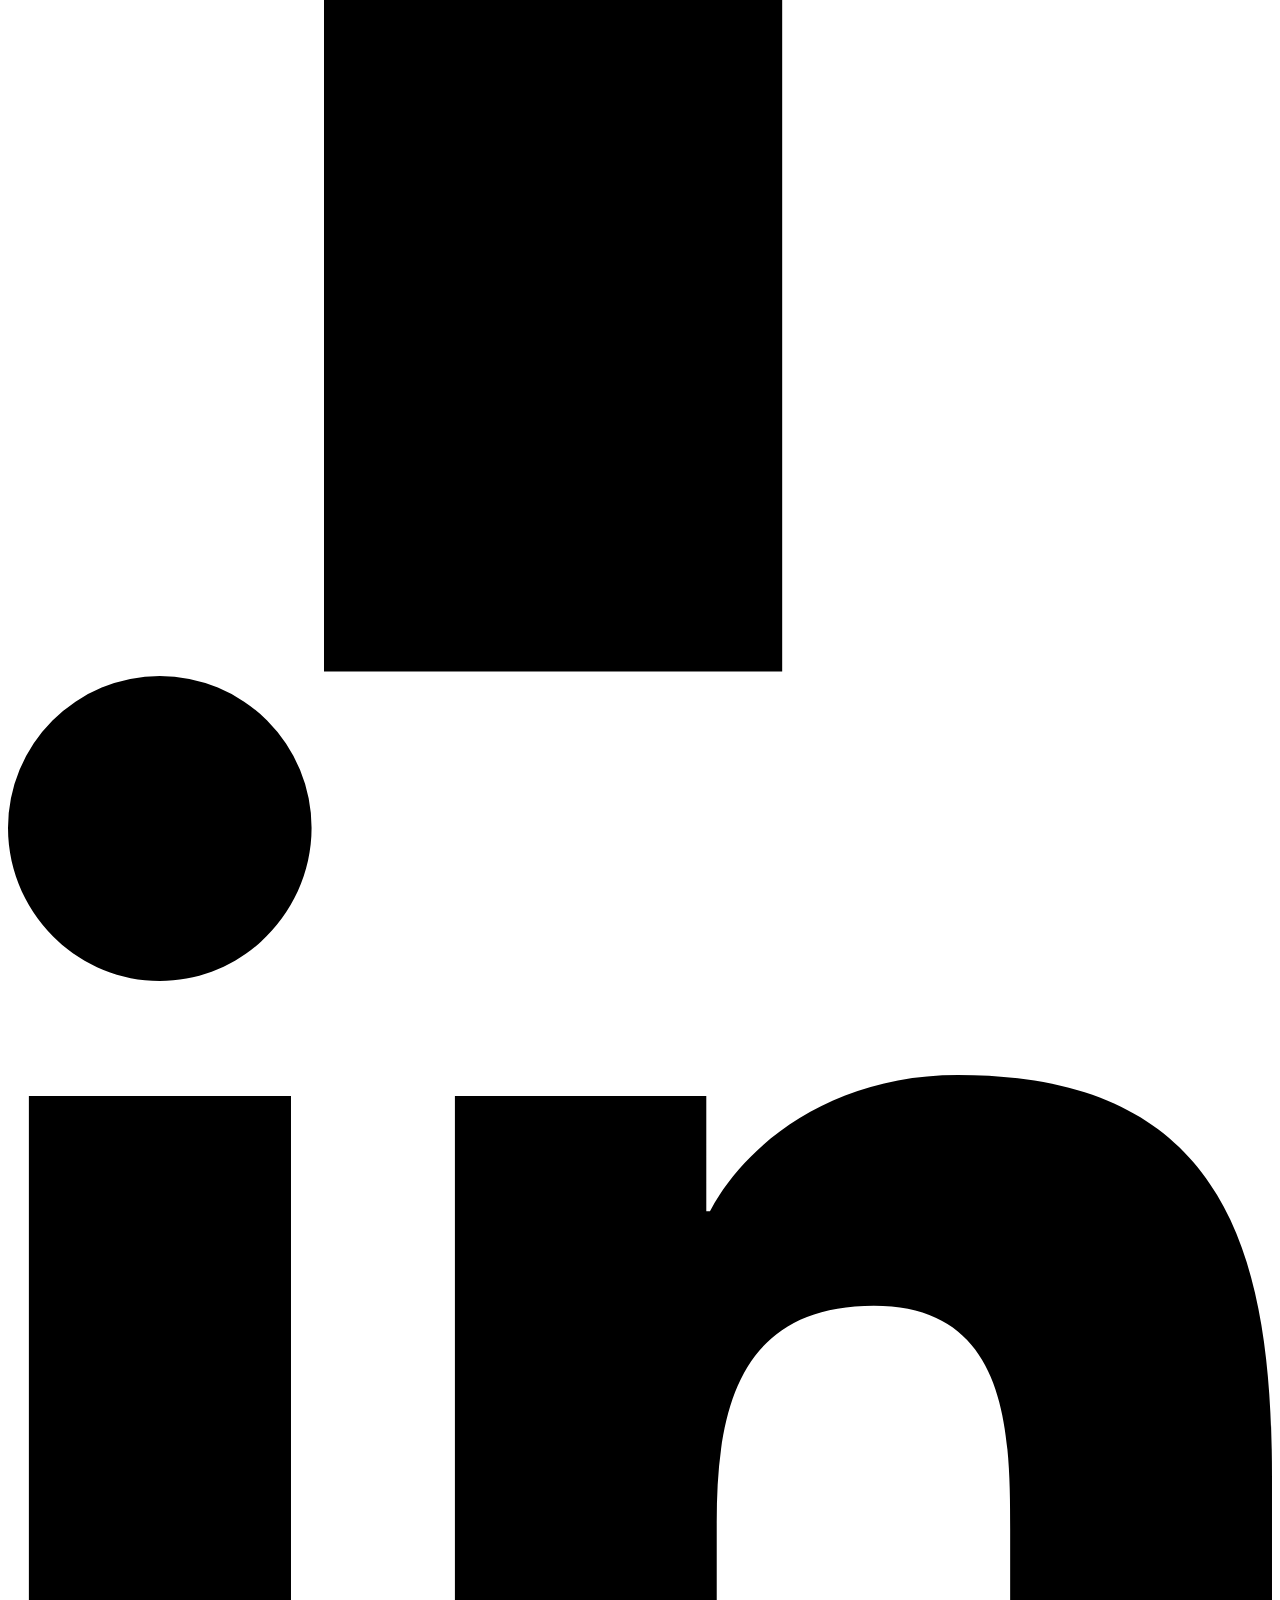
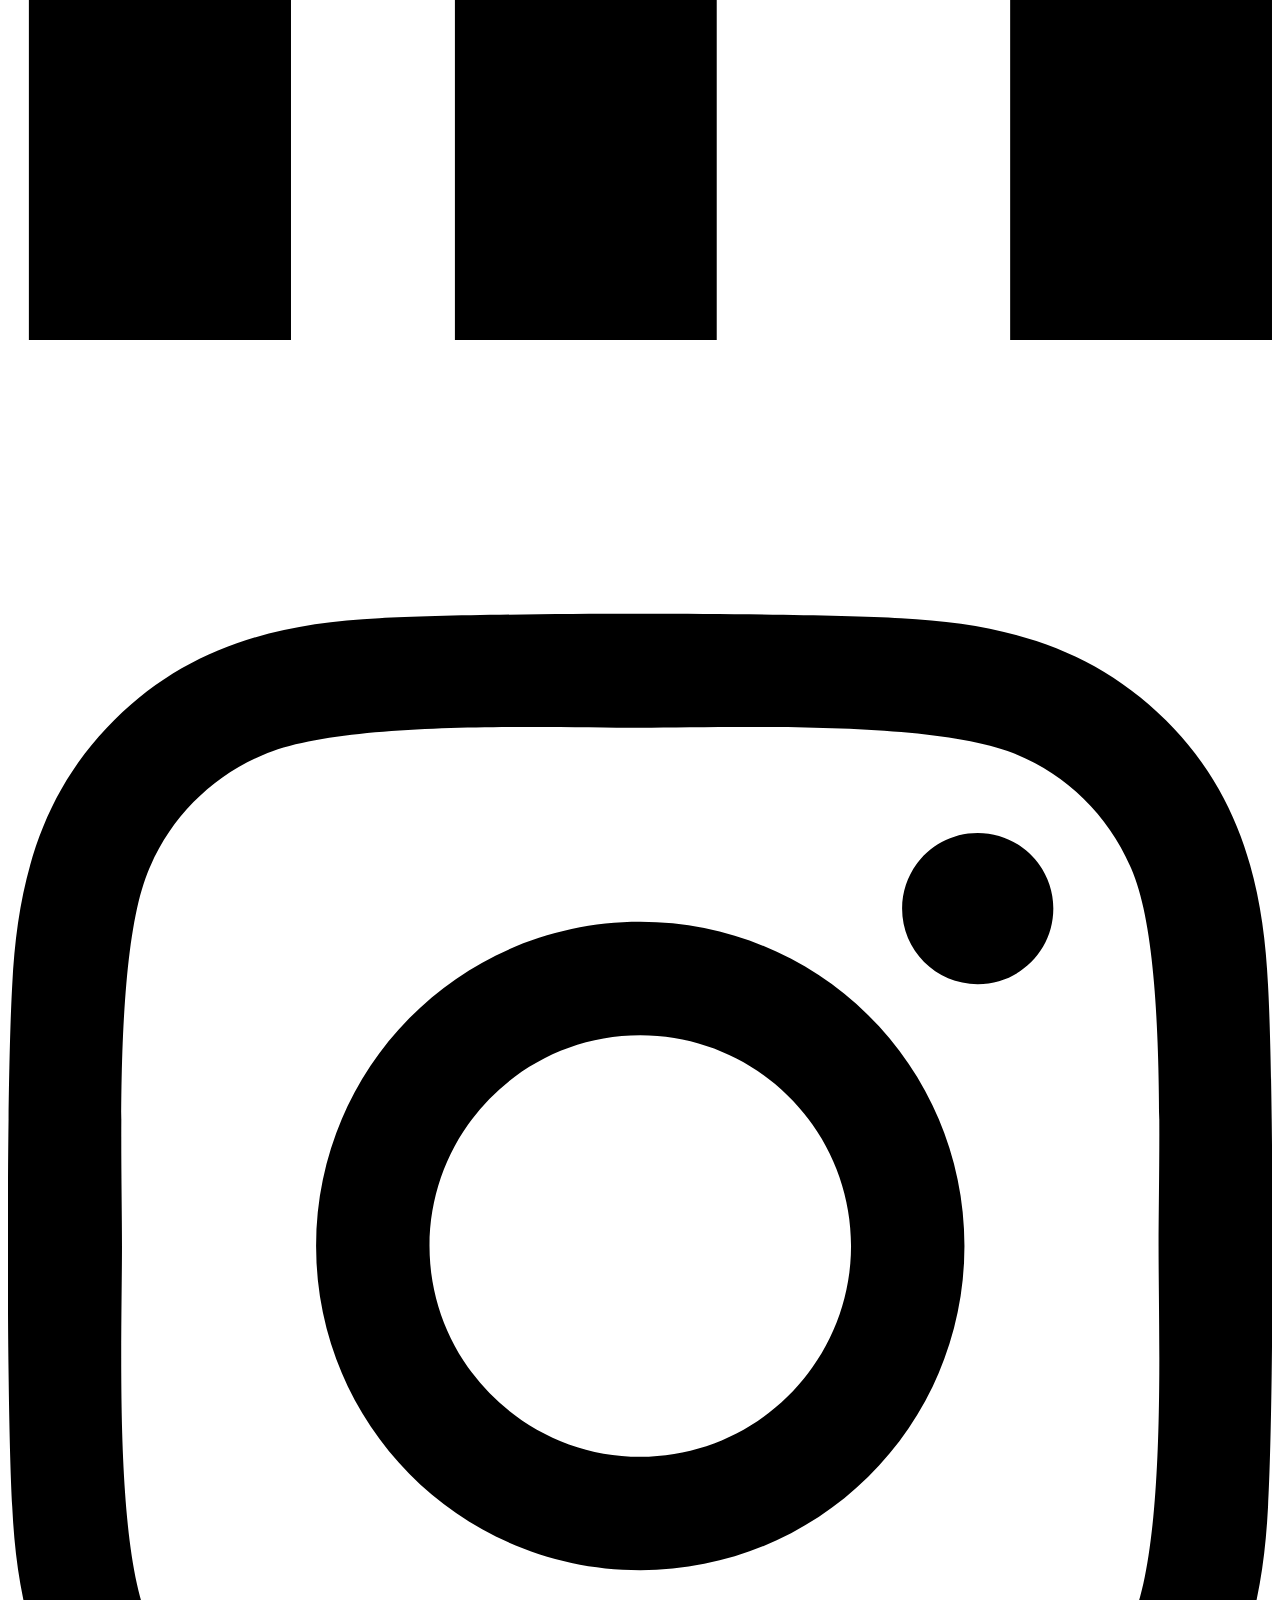
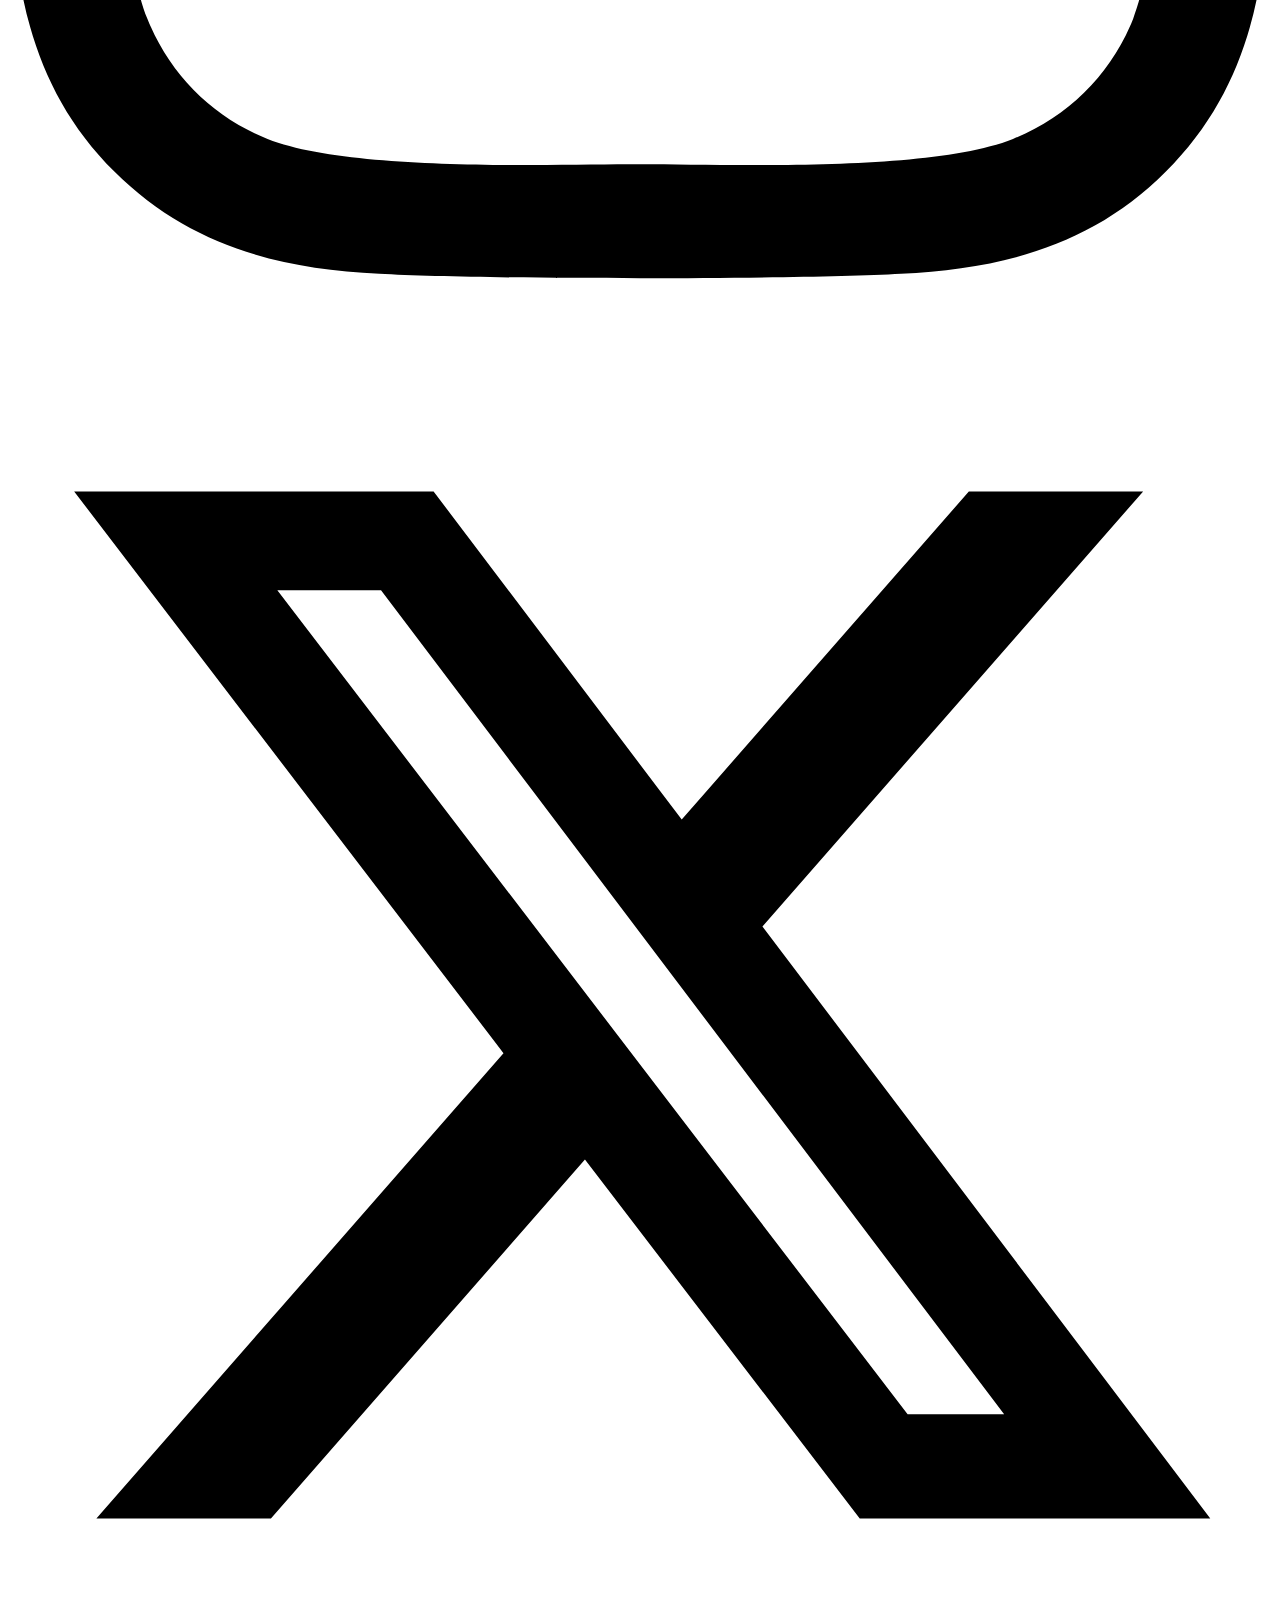
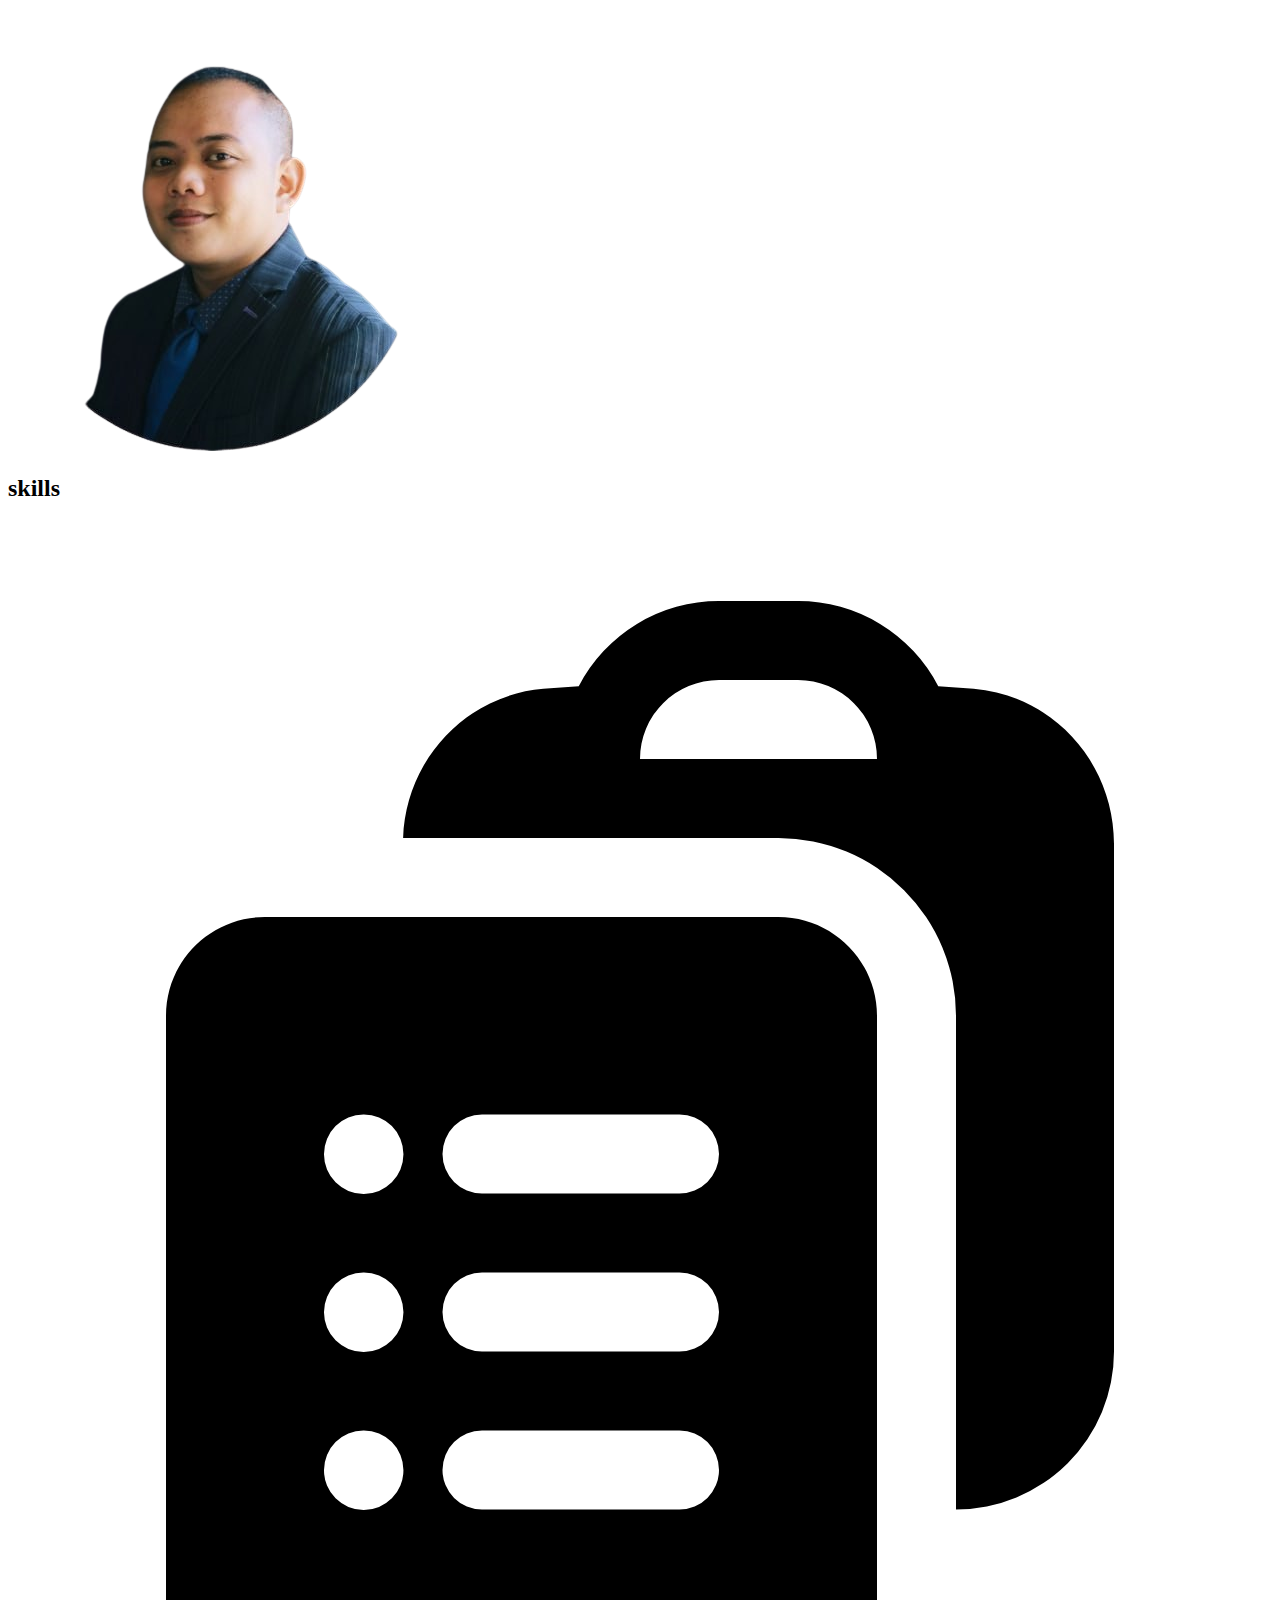
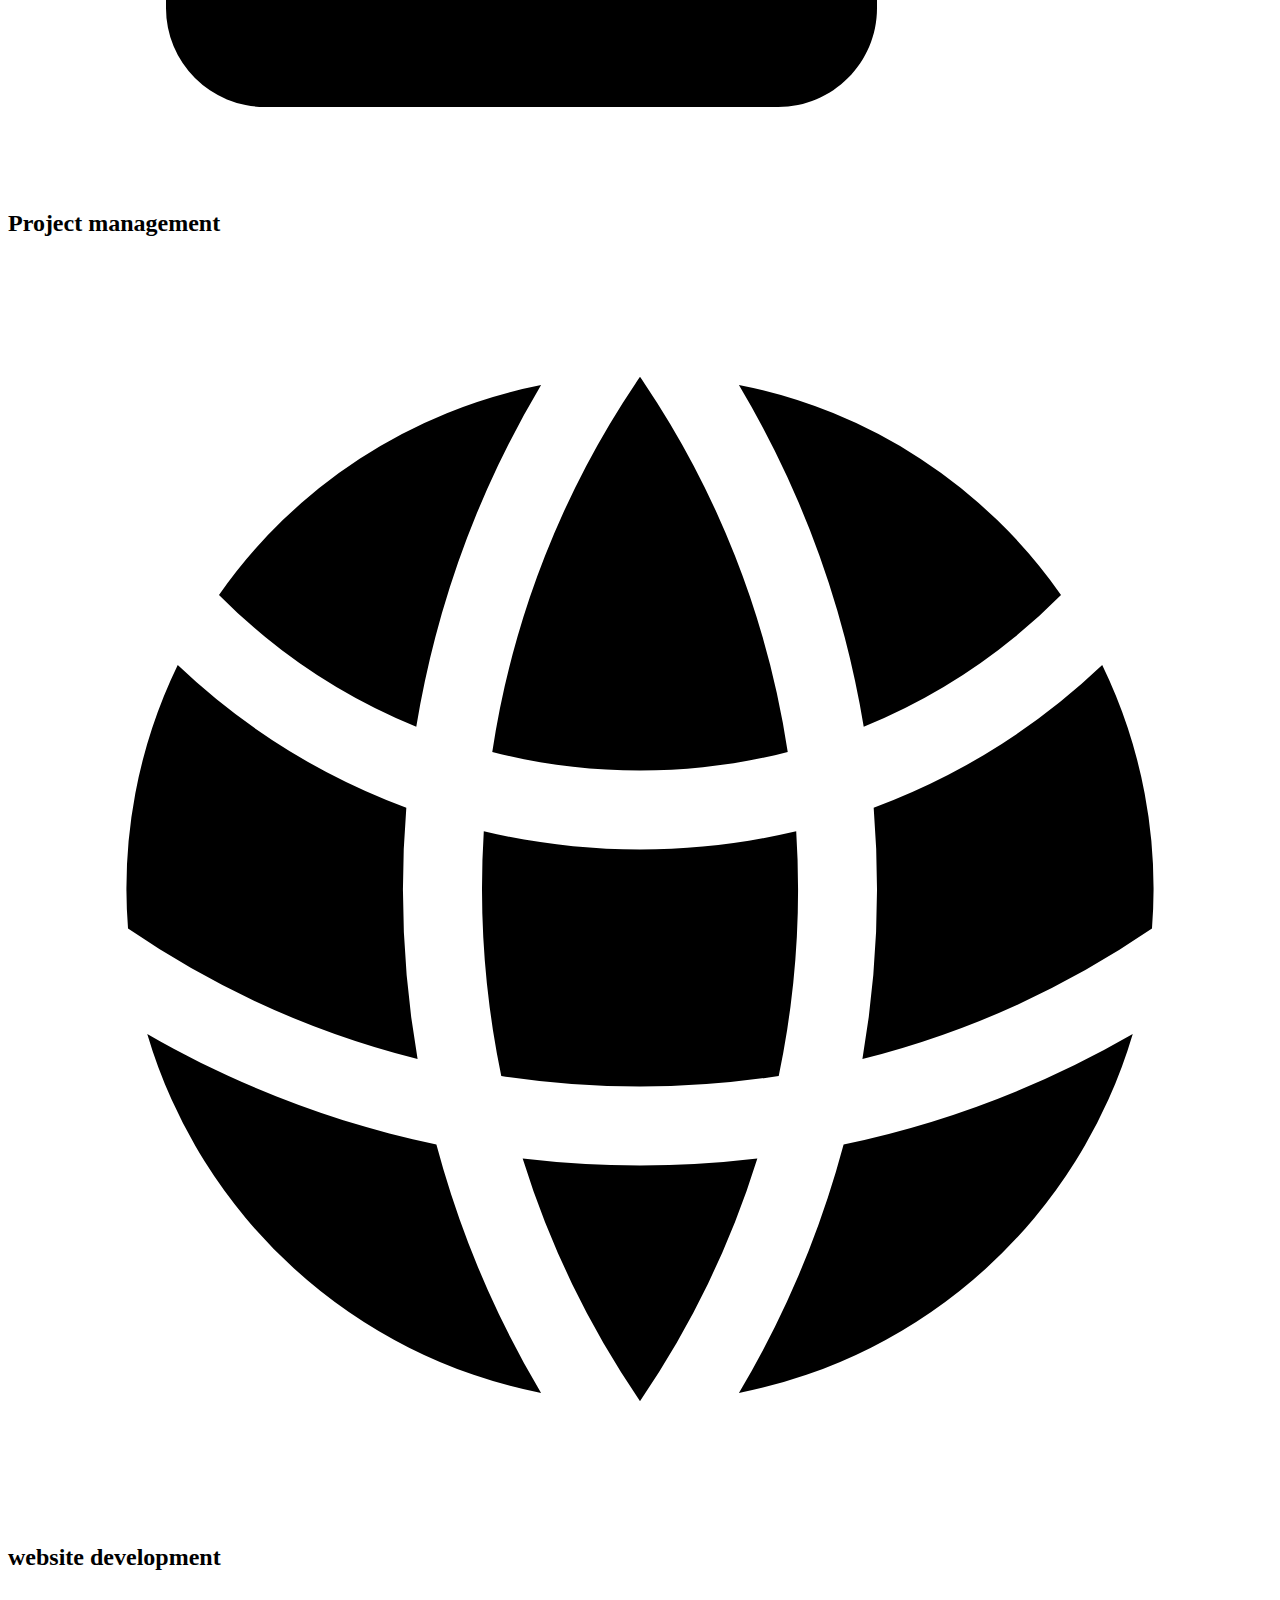
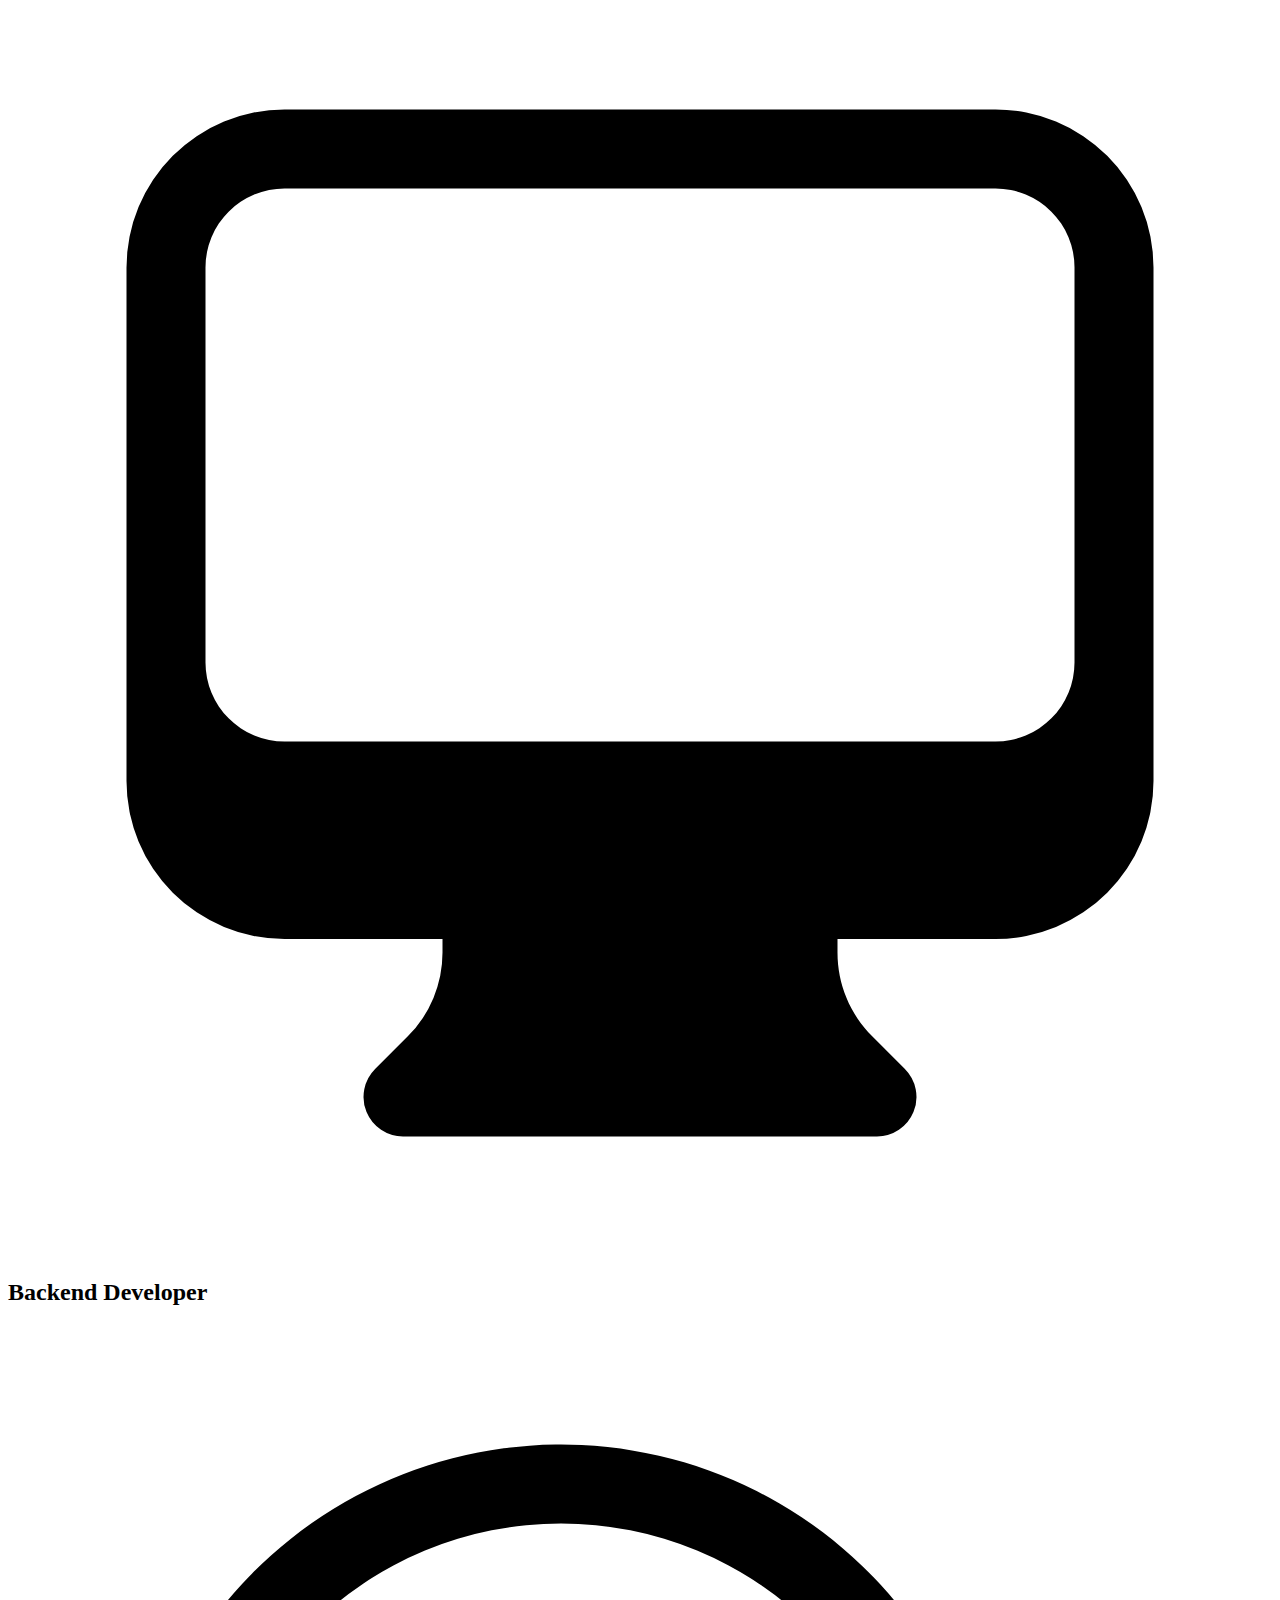
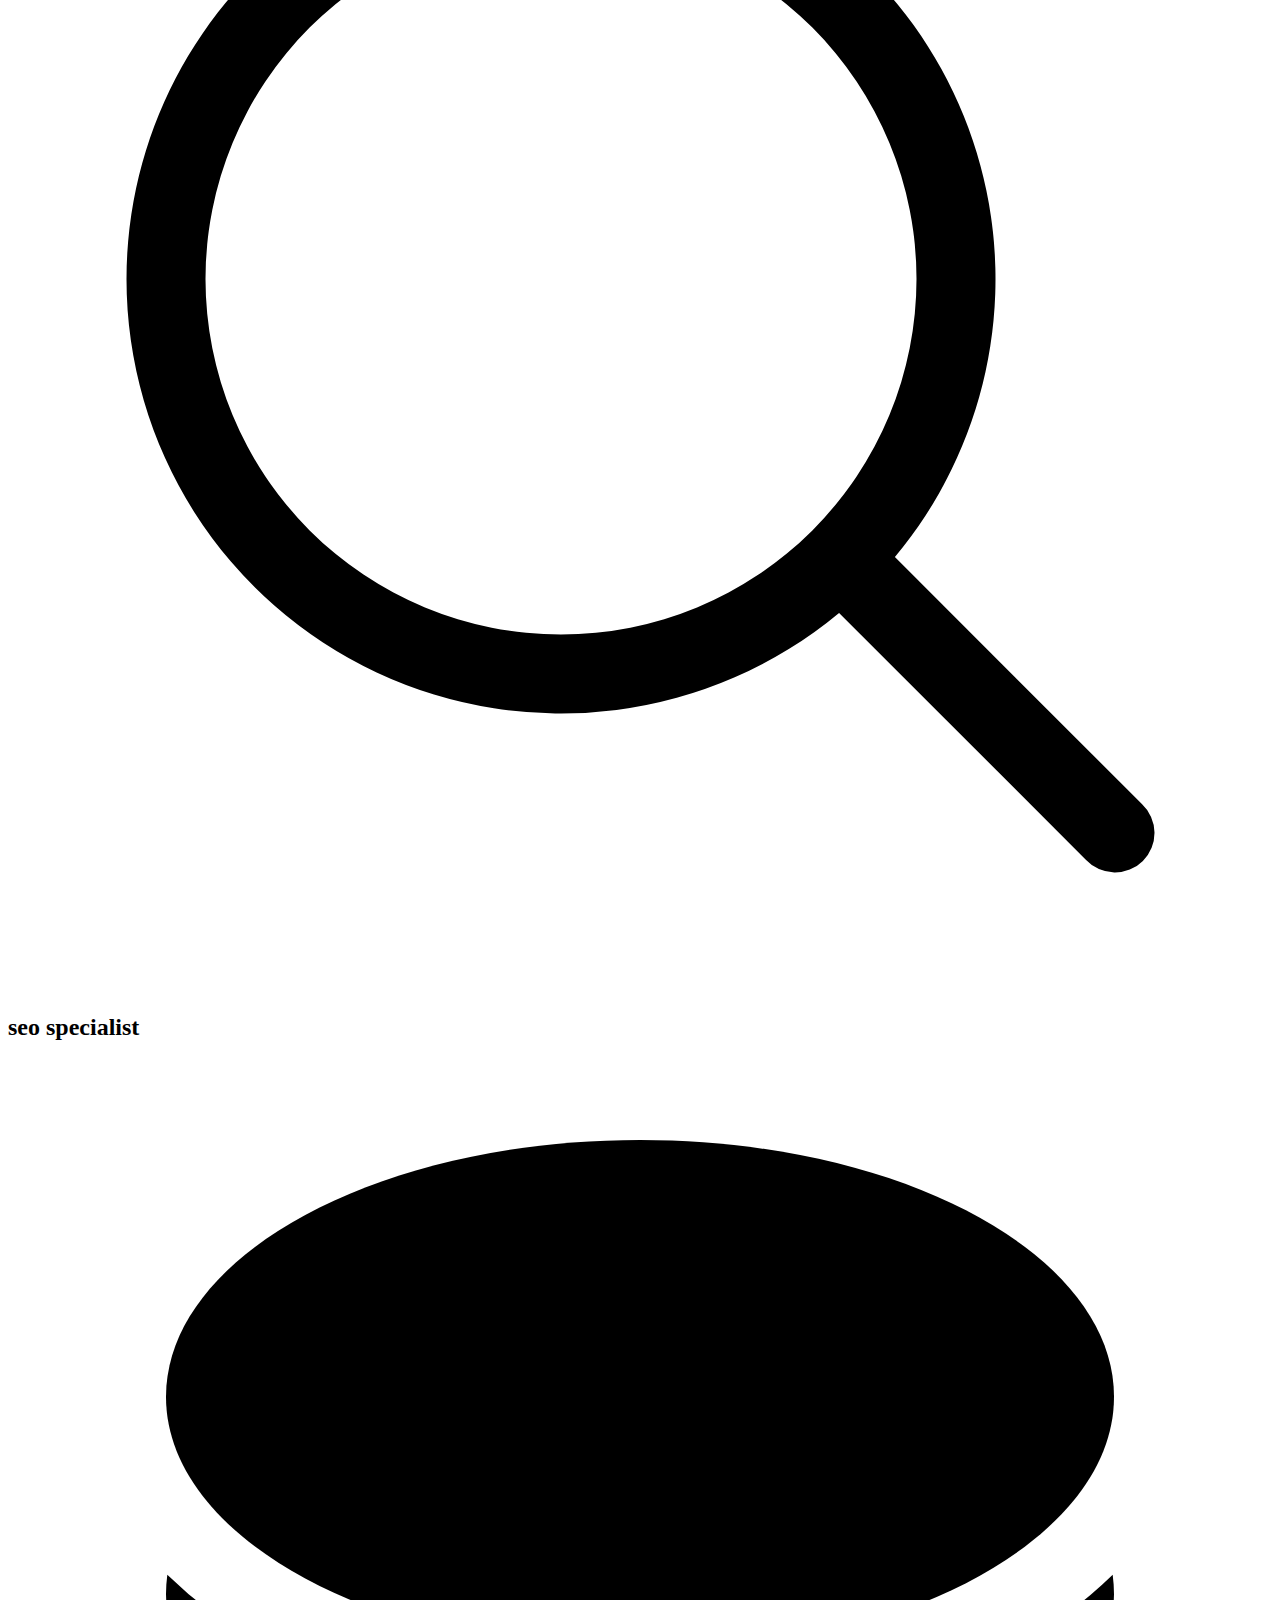
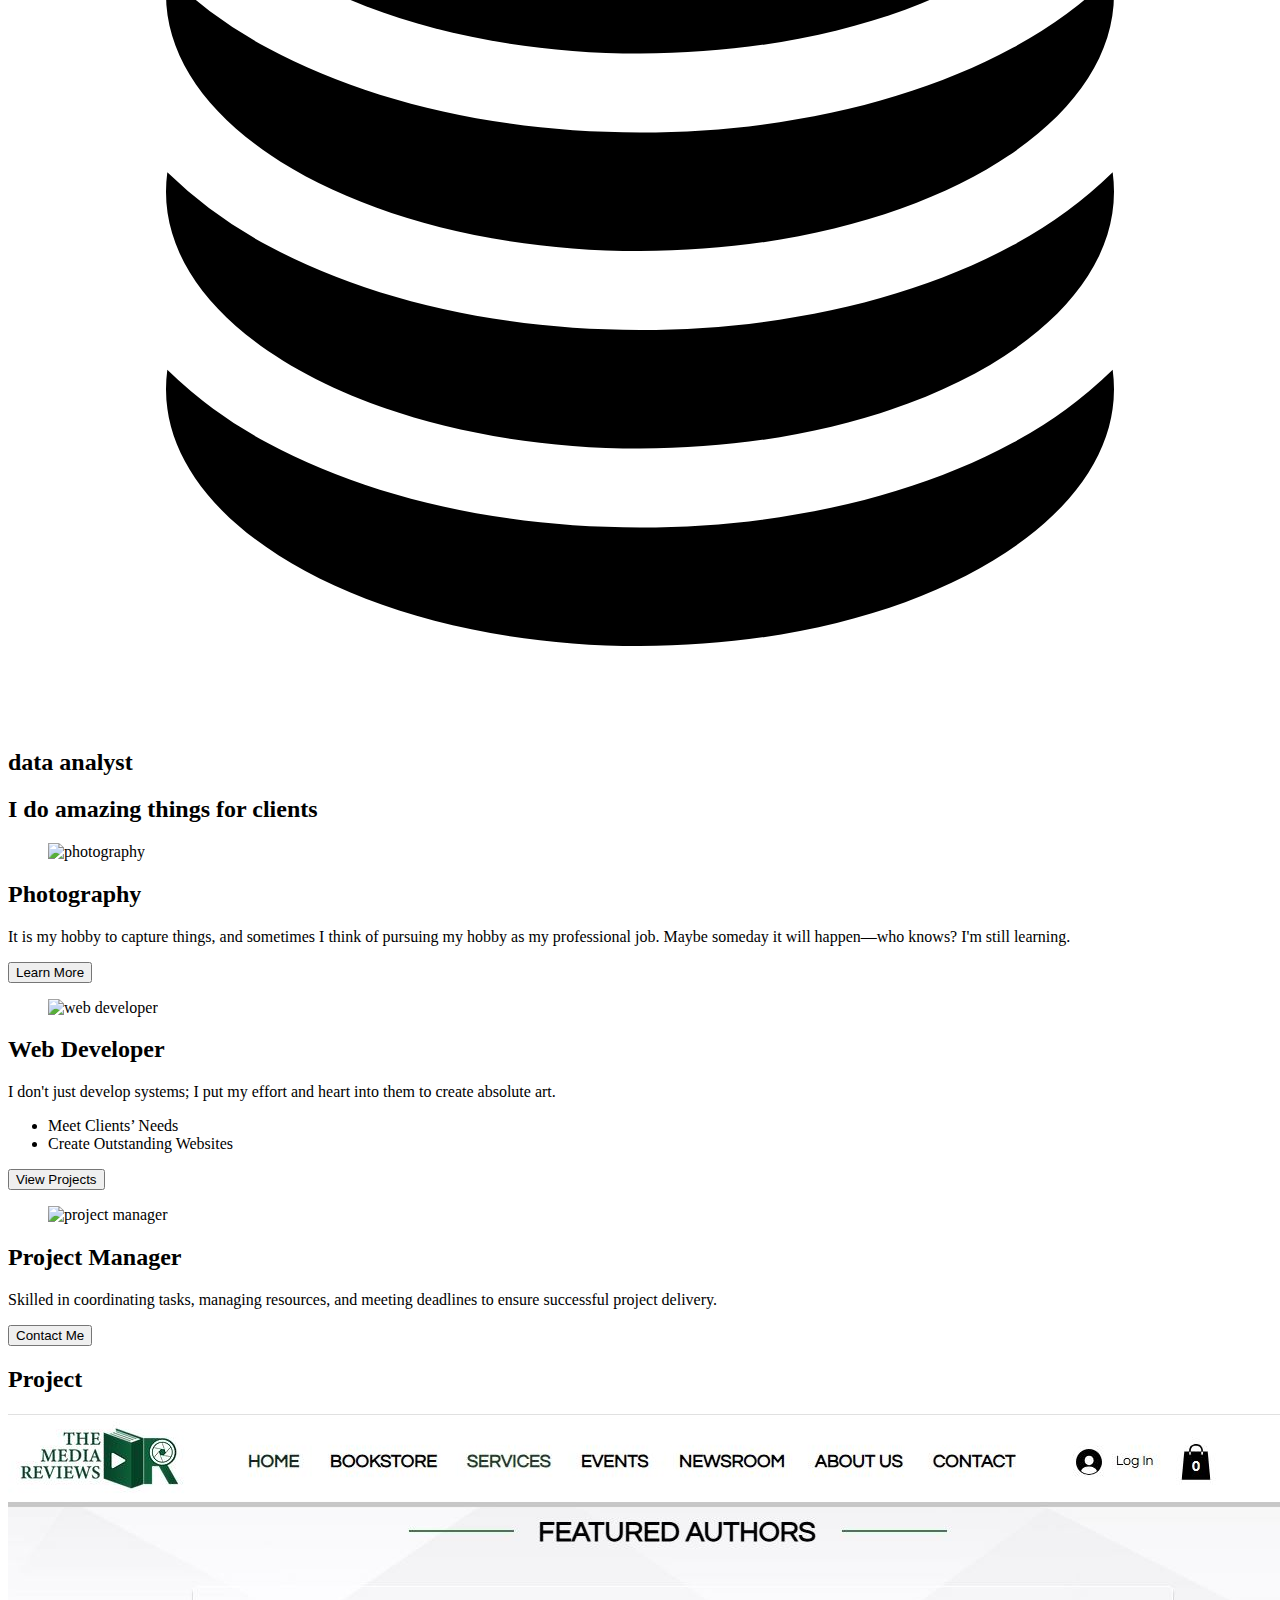
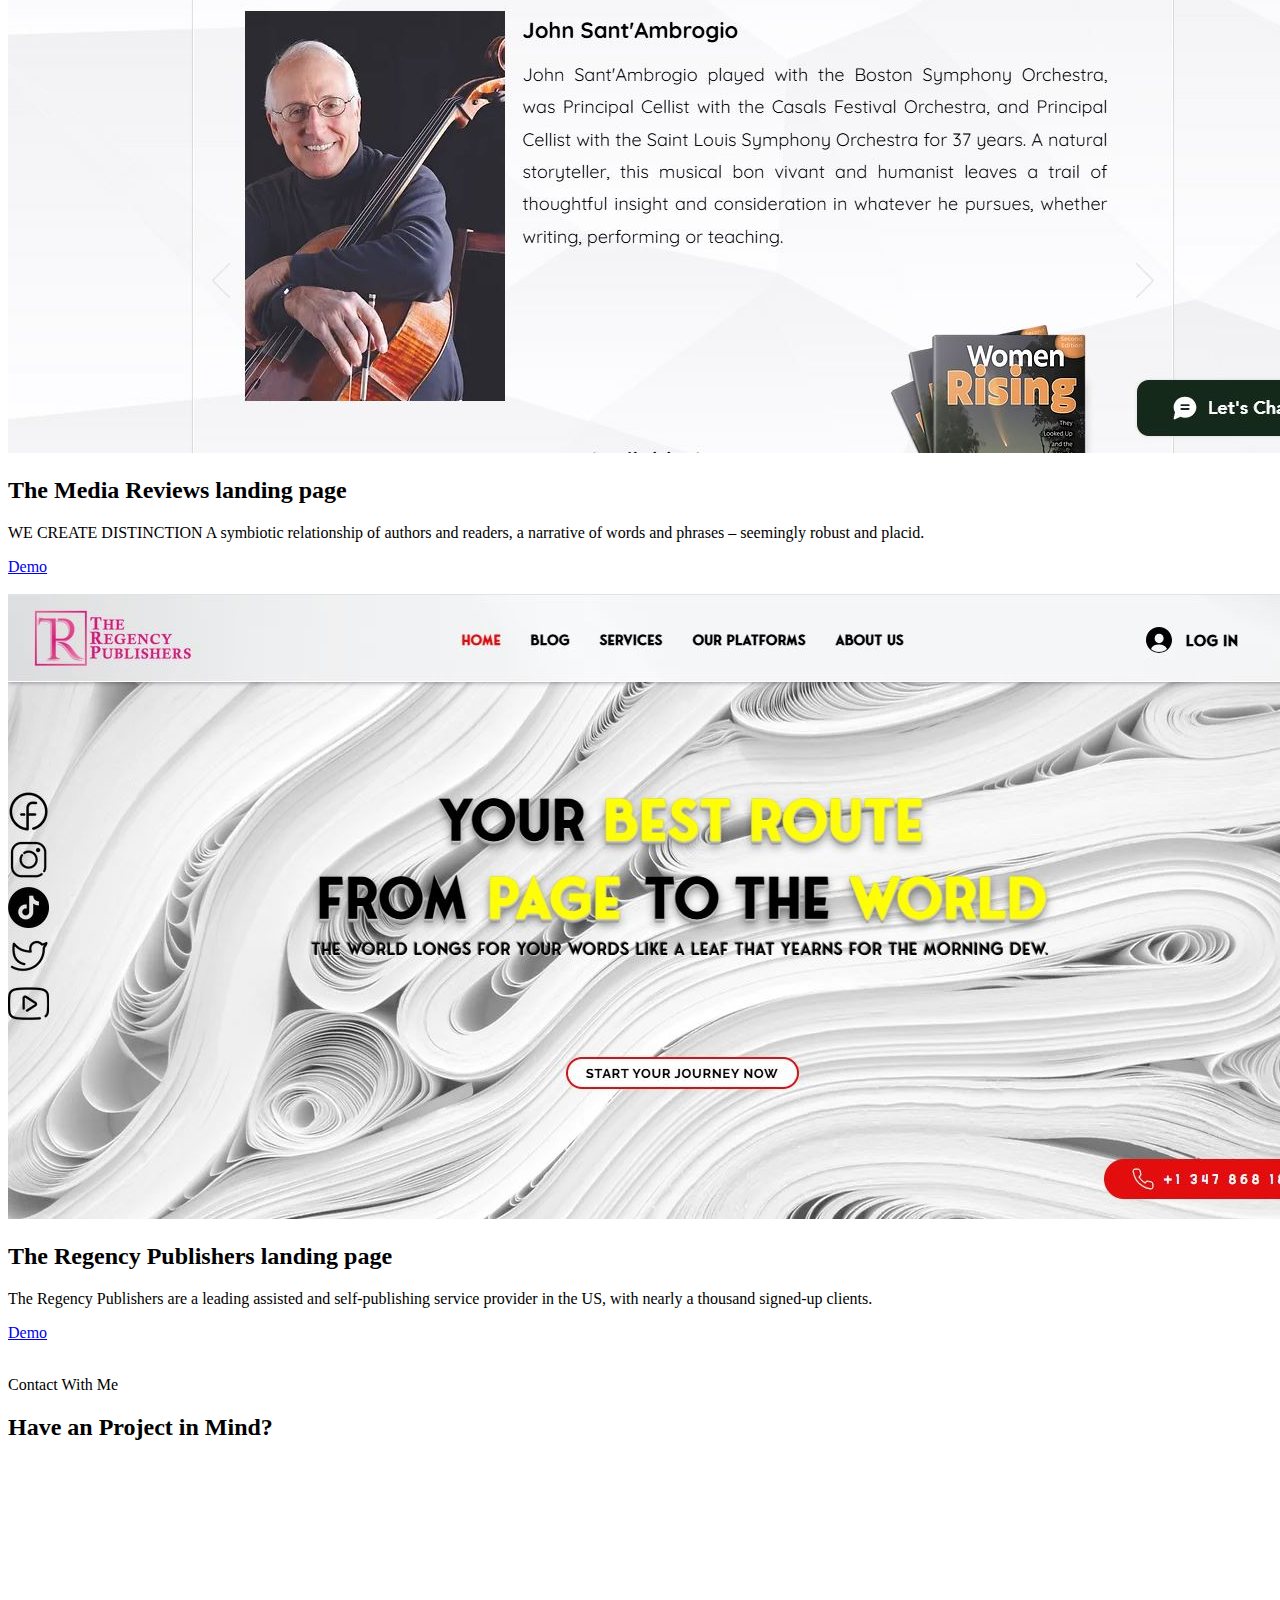
==== commit 49448875: "Update index.html" ====
--- a/portfolio/index.html
+++ b/portfolio/index.html
@@ -226,8 +226,11 @@
               <h2 class="text-xl font-bold mb-2 pt-6 text-color6 uppercase">Web Developer</h2>
               <p class="text-gray-700 mb-4">
                   I don't just develop systems; I put my effort and heart into them to create absolute art.
-                  <br> > Meet Clients’ Needs
-                  <br> > Create outstanding websites
+                <ul>
+		  <li>Meet Clients’ Needs</li>
+		  <li>Create Outstanding Websites</li>
+		</ul>
+
               </p>
               <div class="mt-auto flex justify-start">
                   <button class="bg-blue-500 text-white font-semibold py-2 px-4 rounded-lg hover:bg-blue-600 transition duration-300" onclick="window.location.href='#project';">
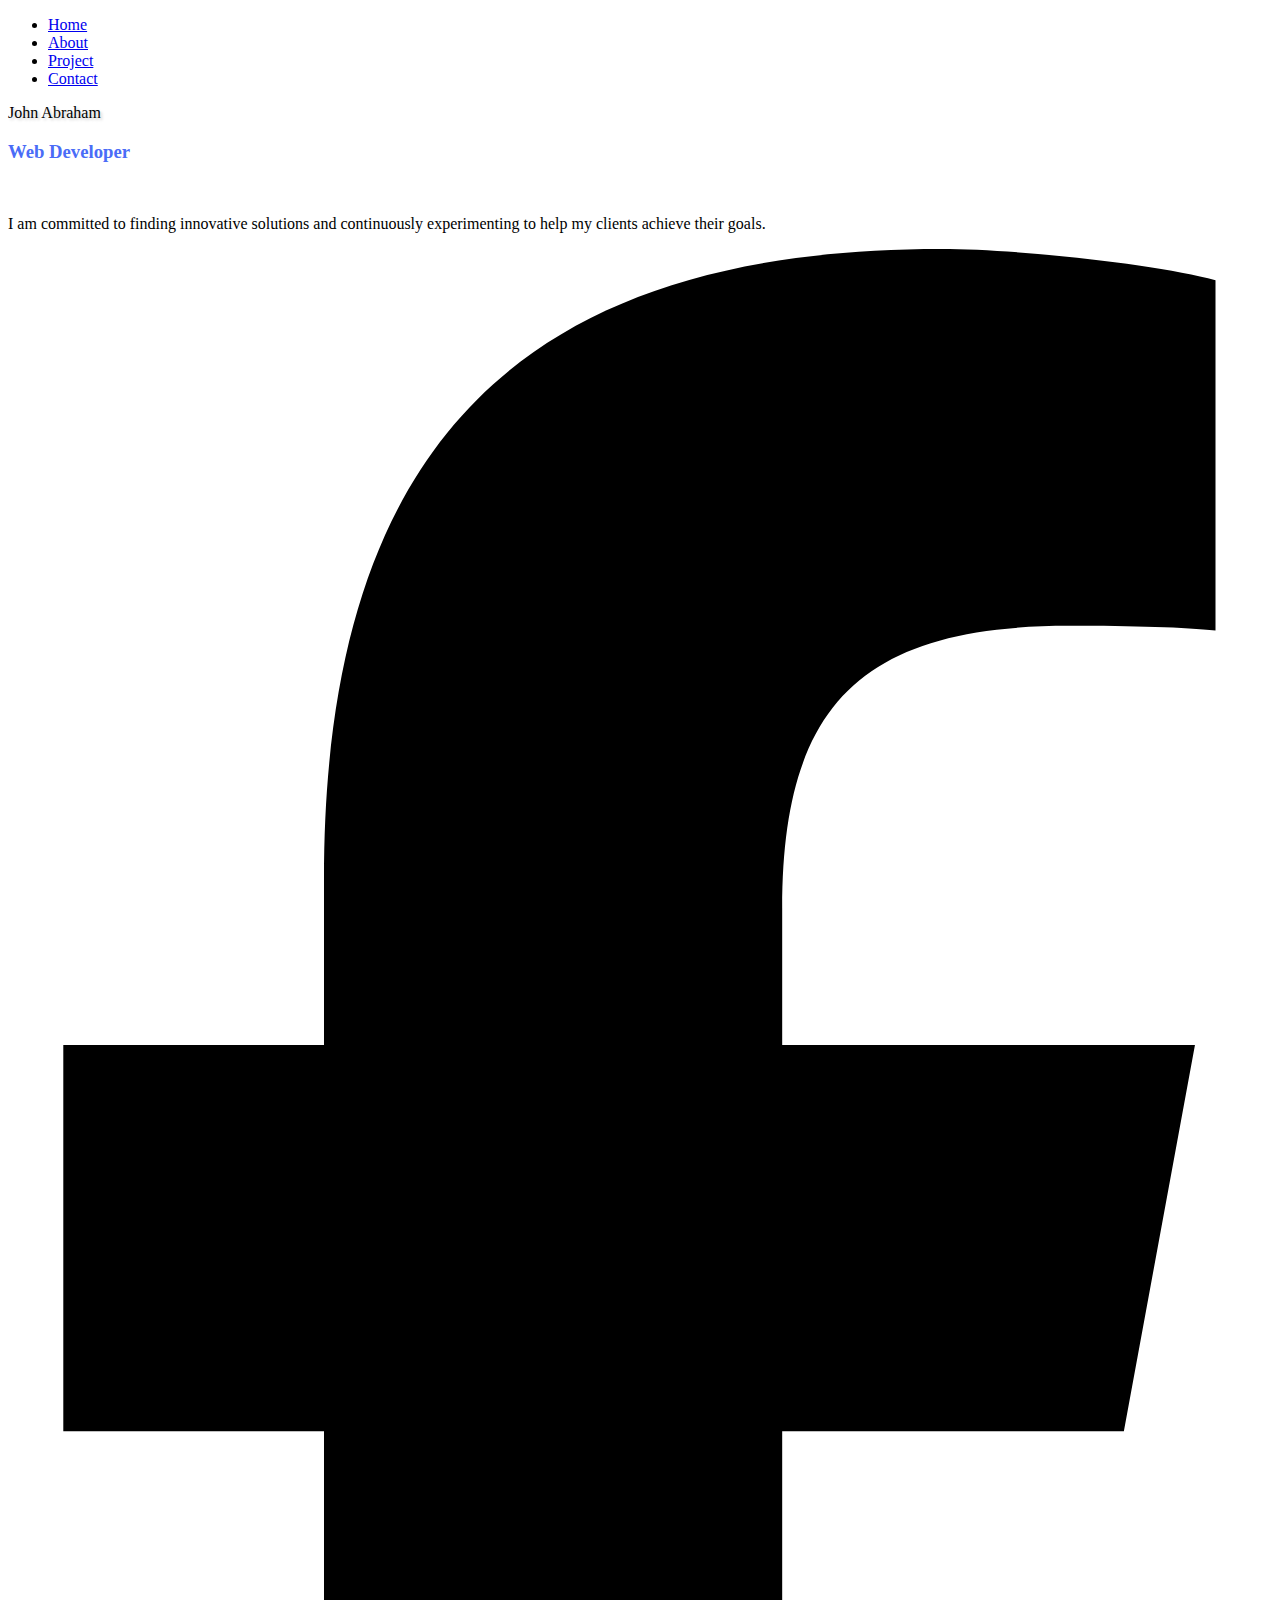
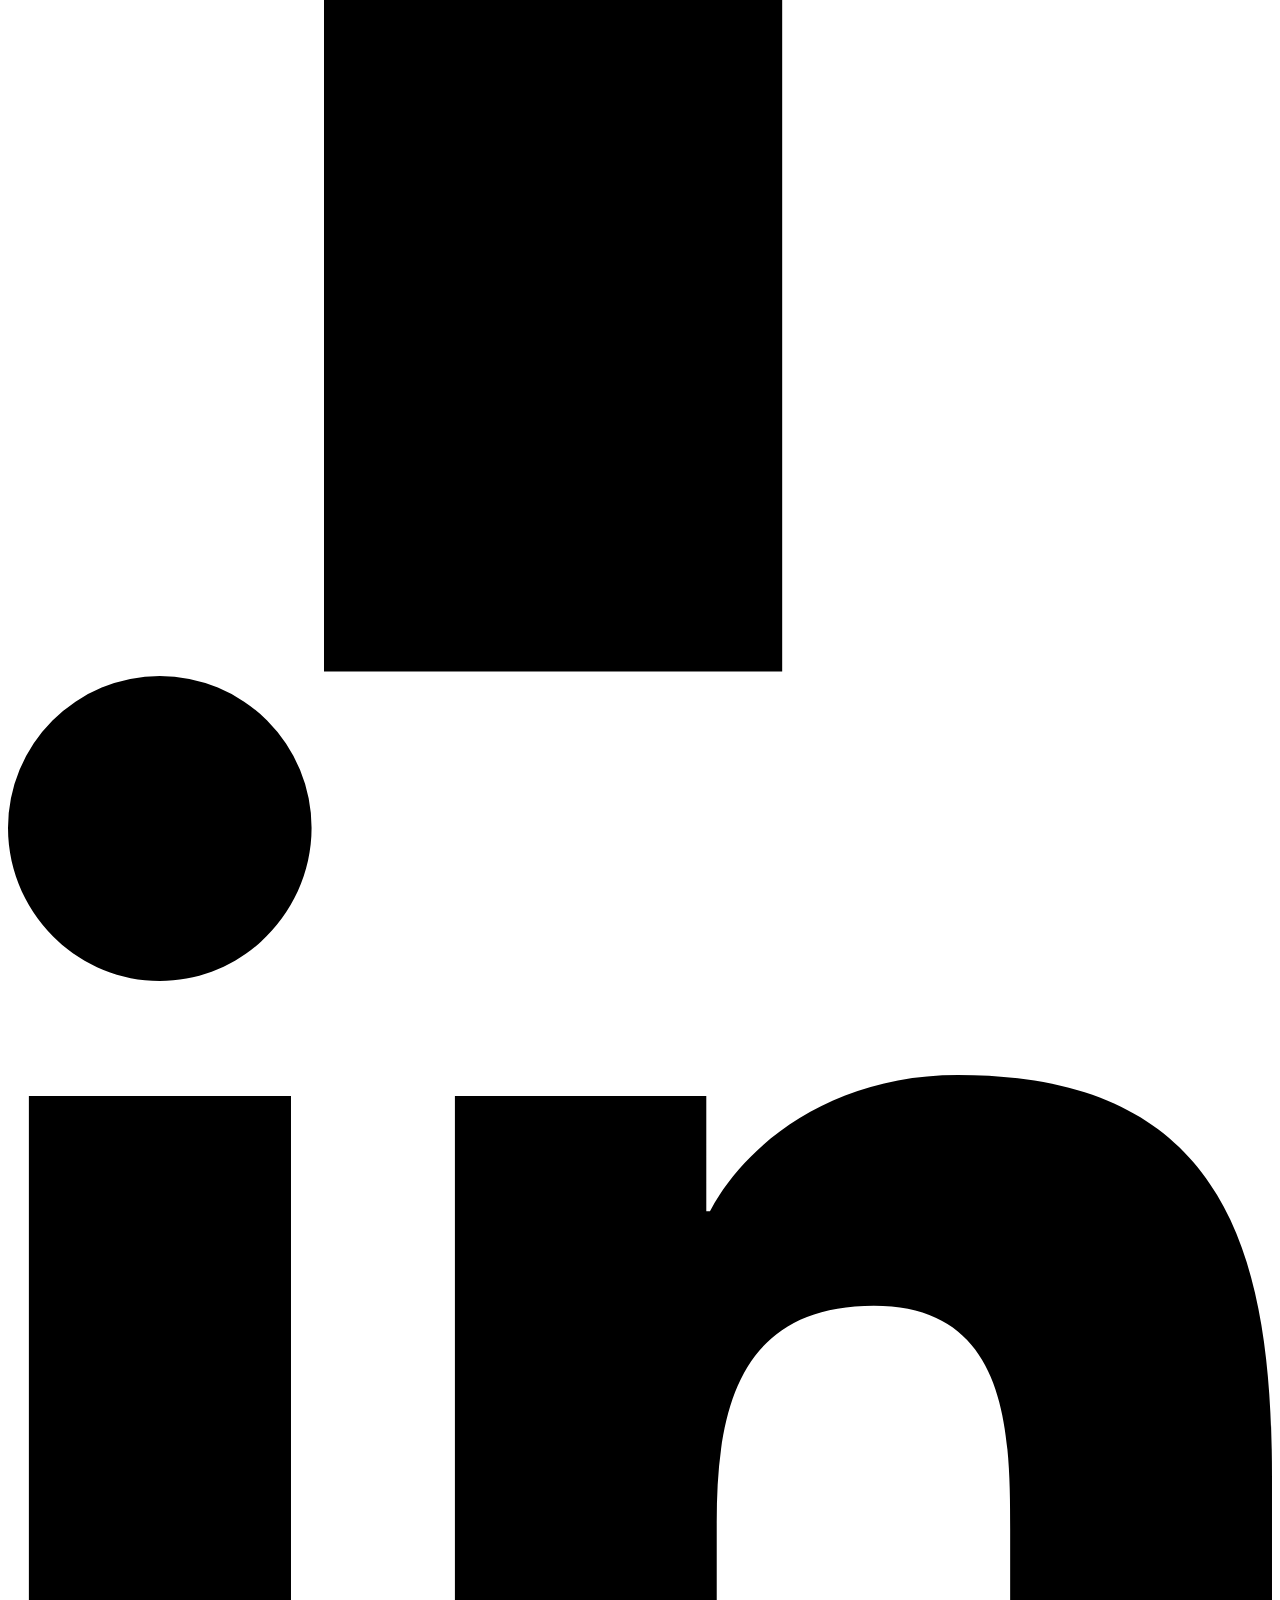
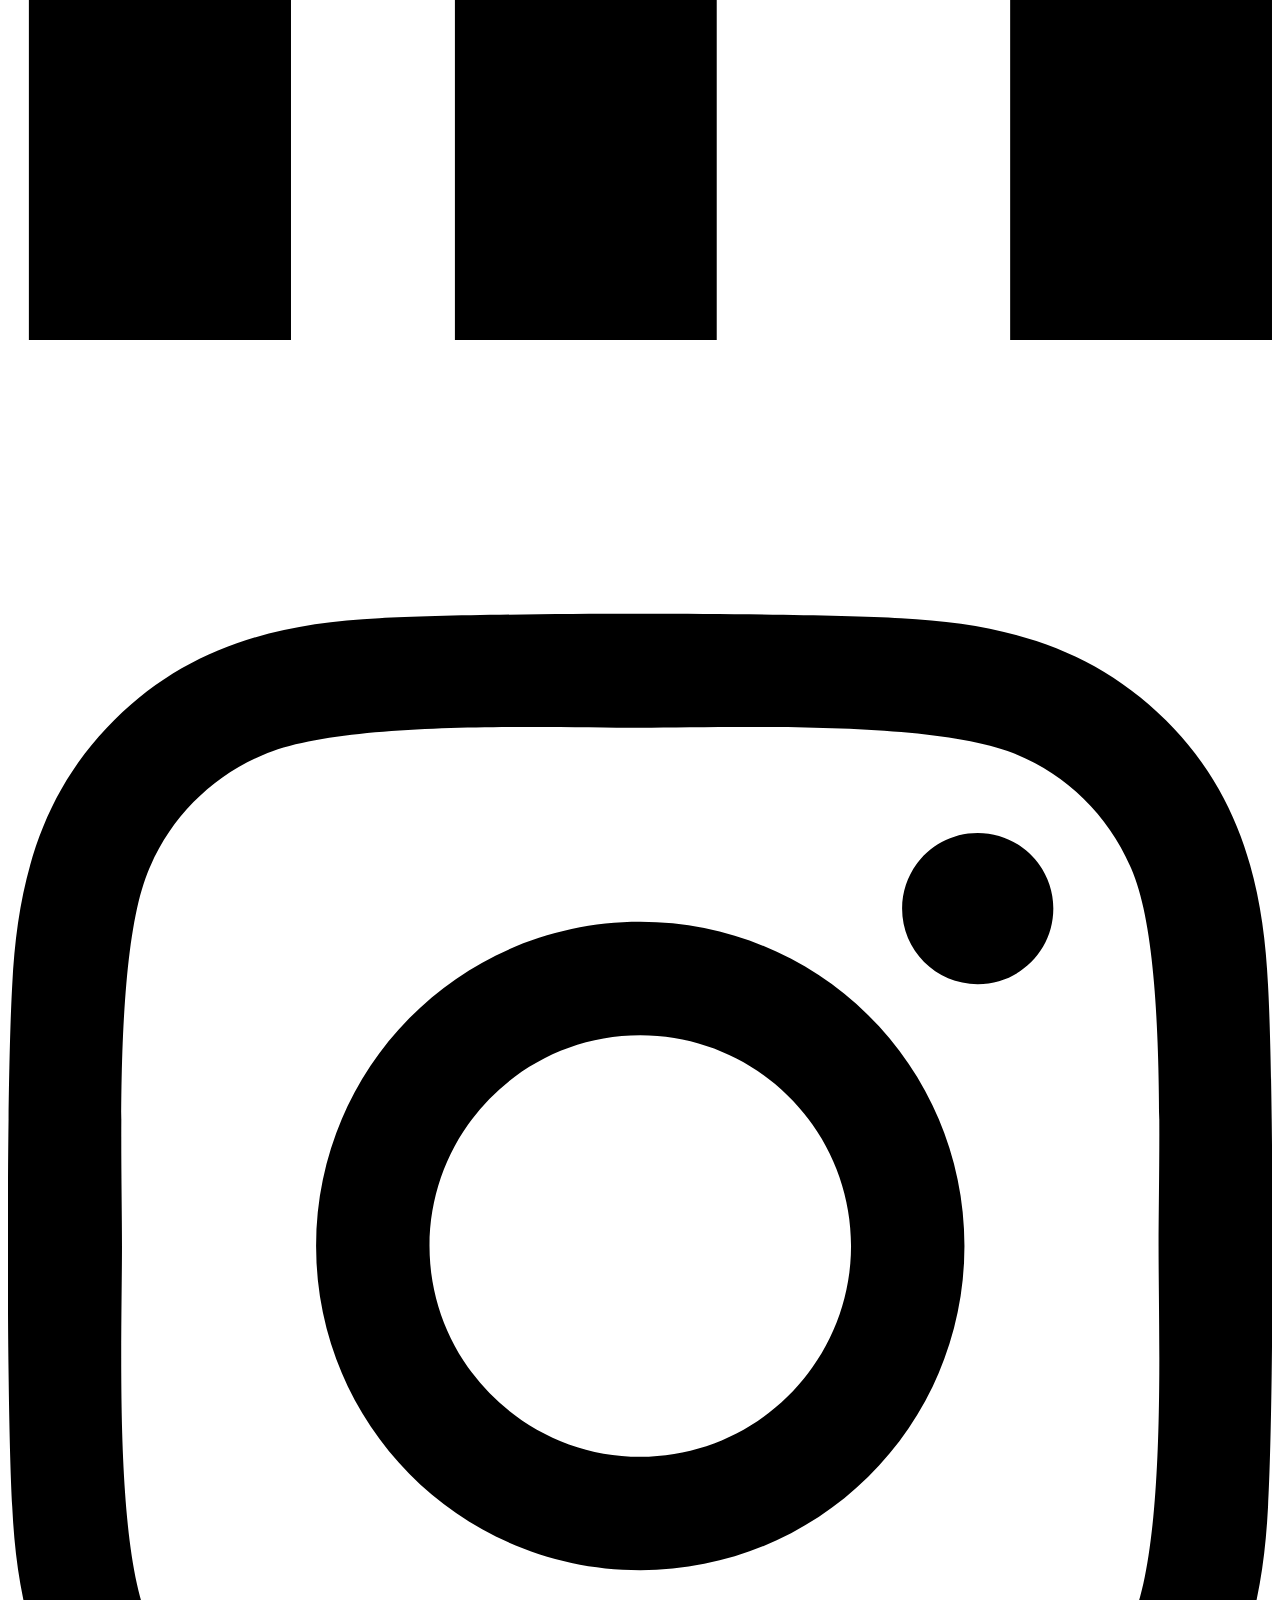
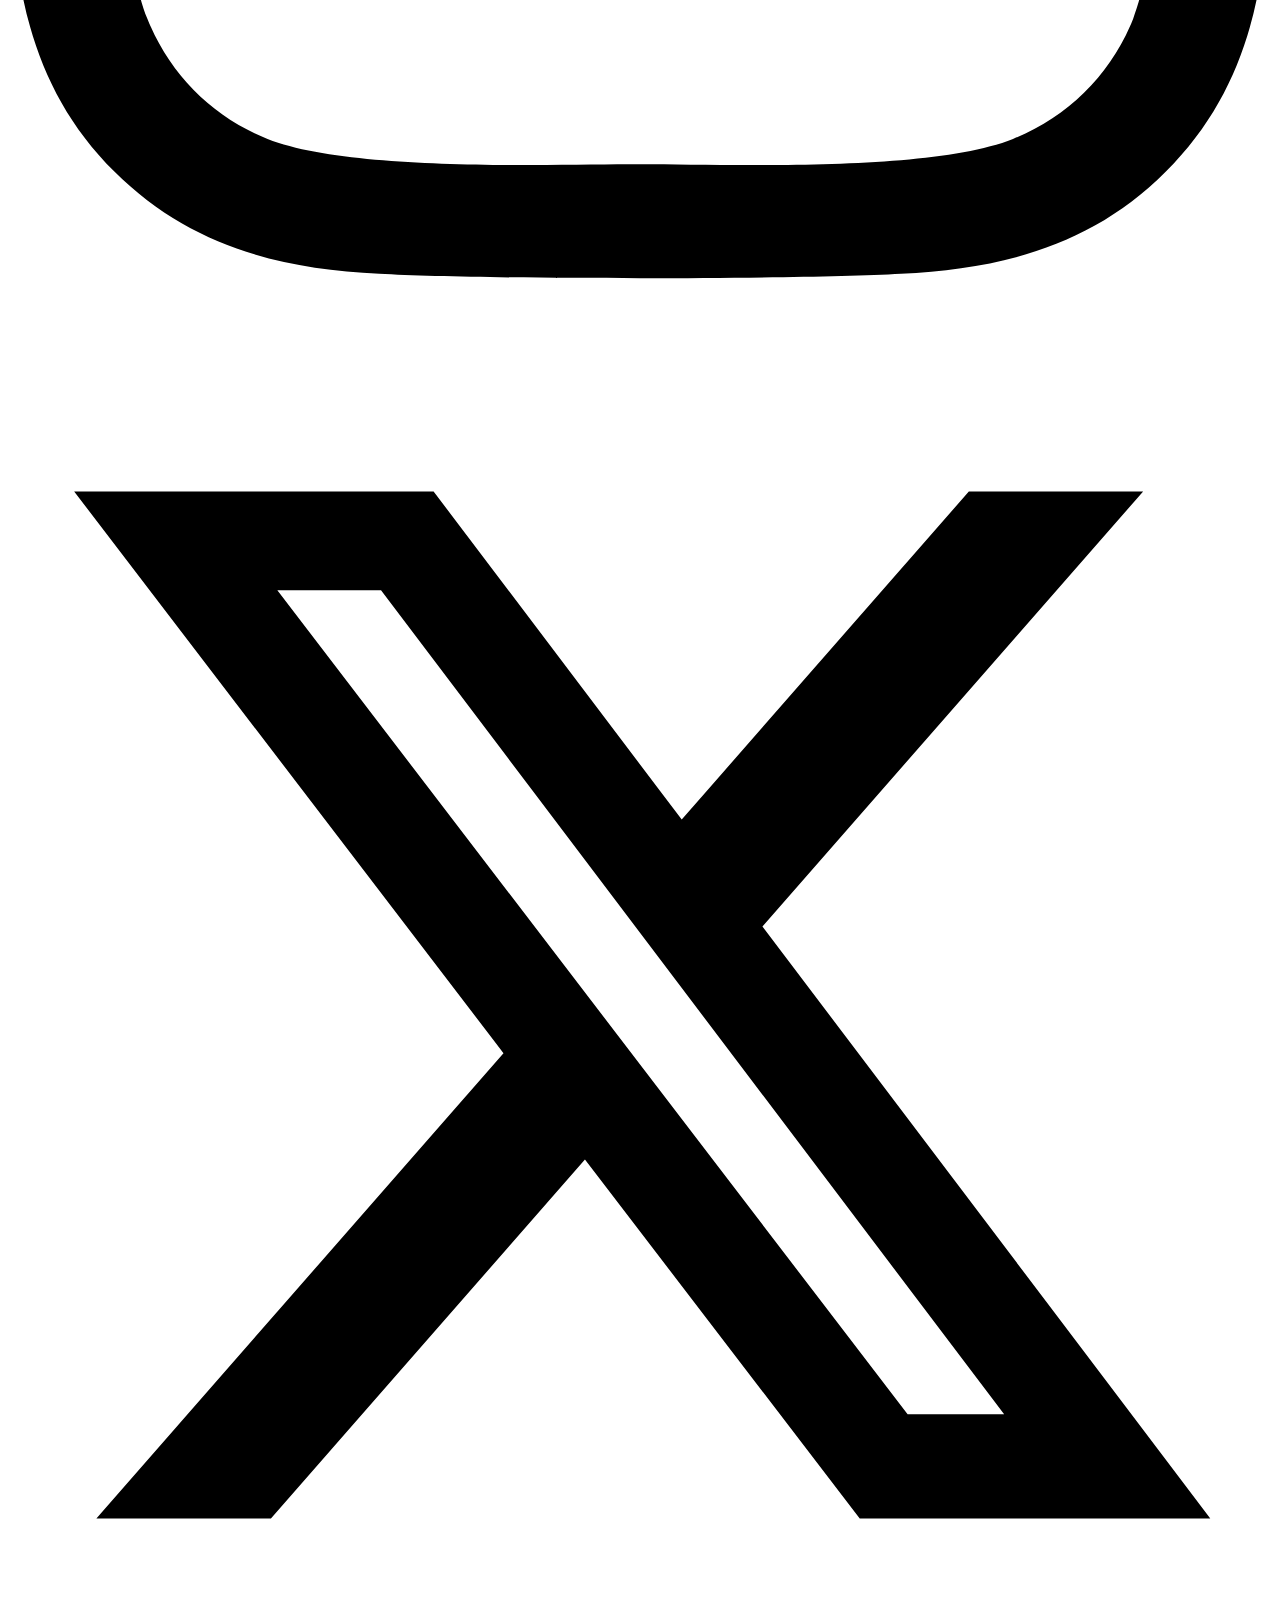
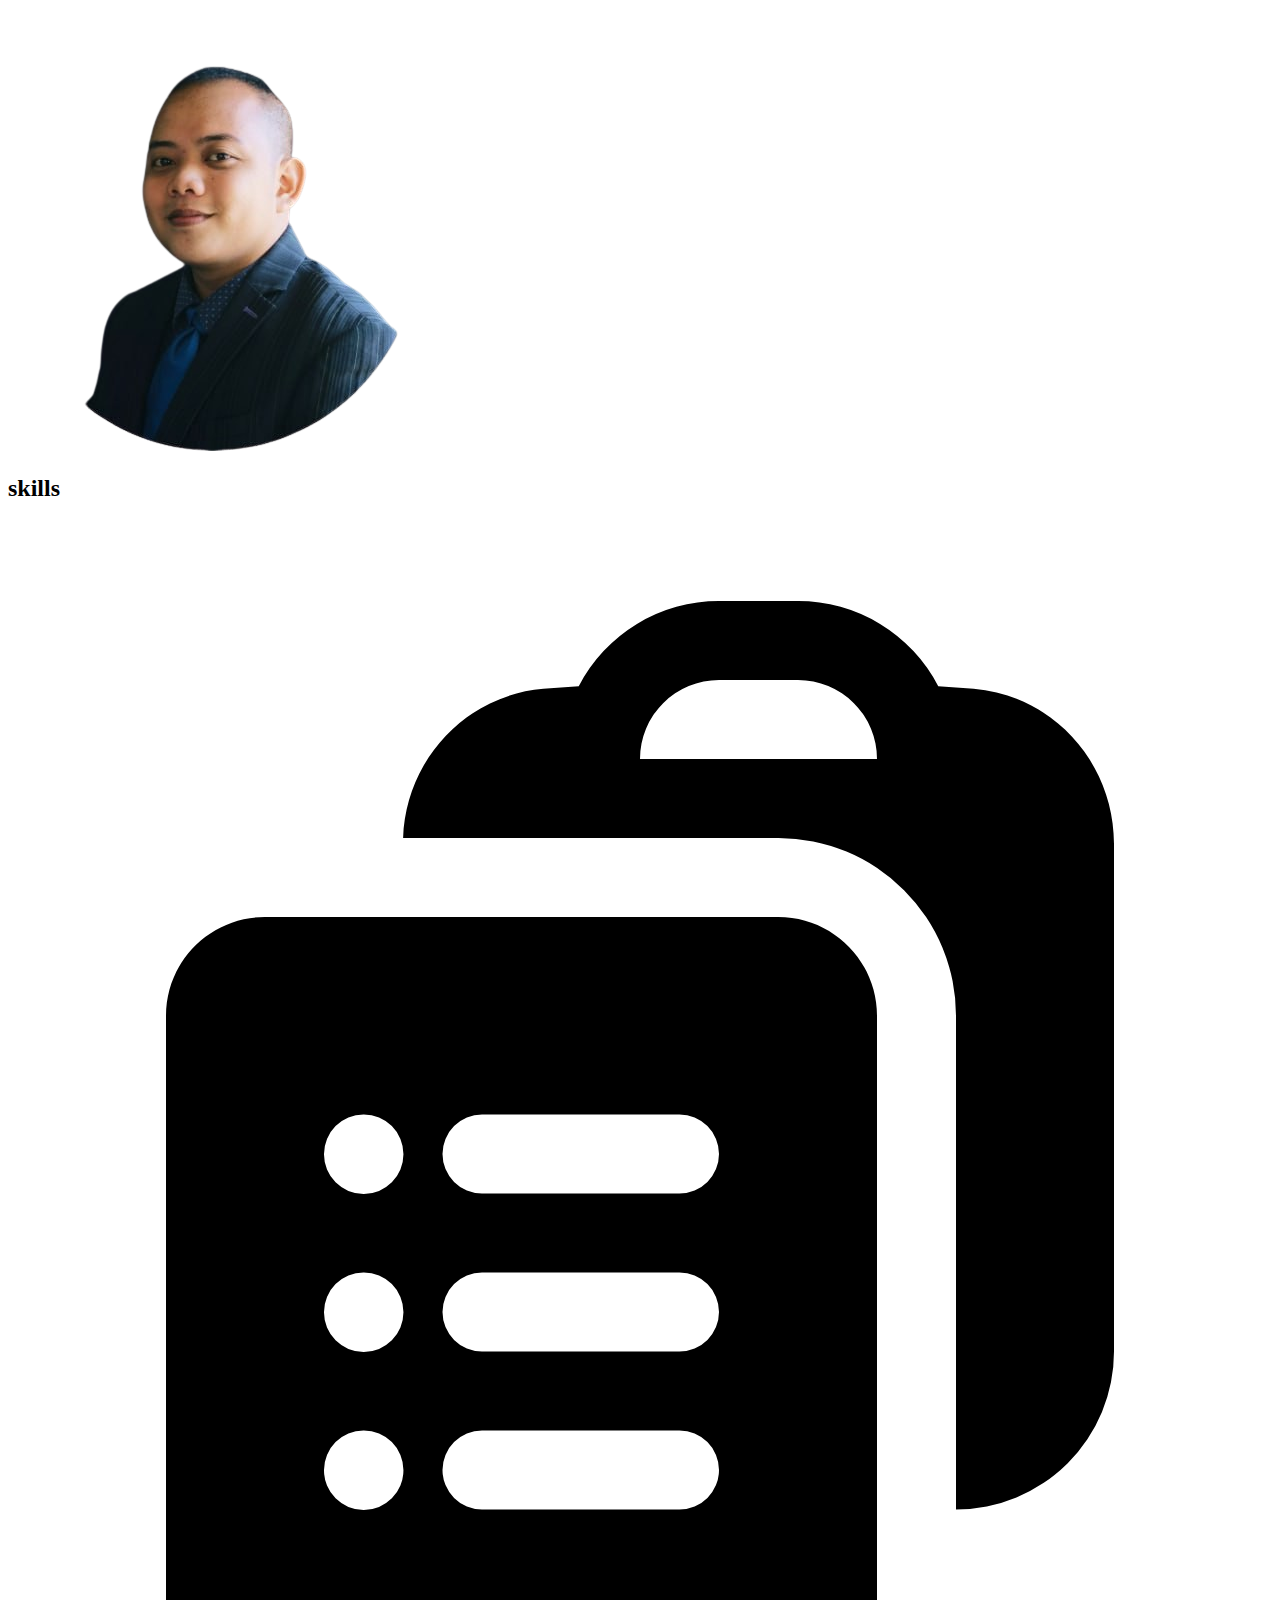
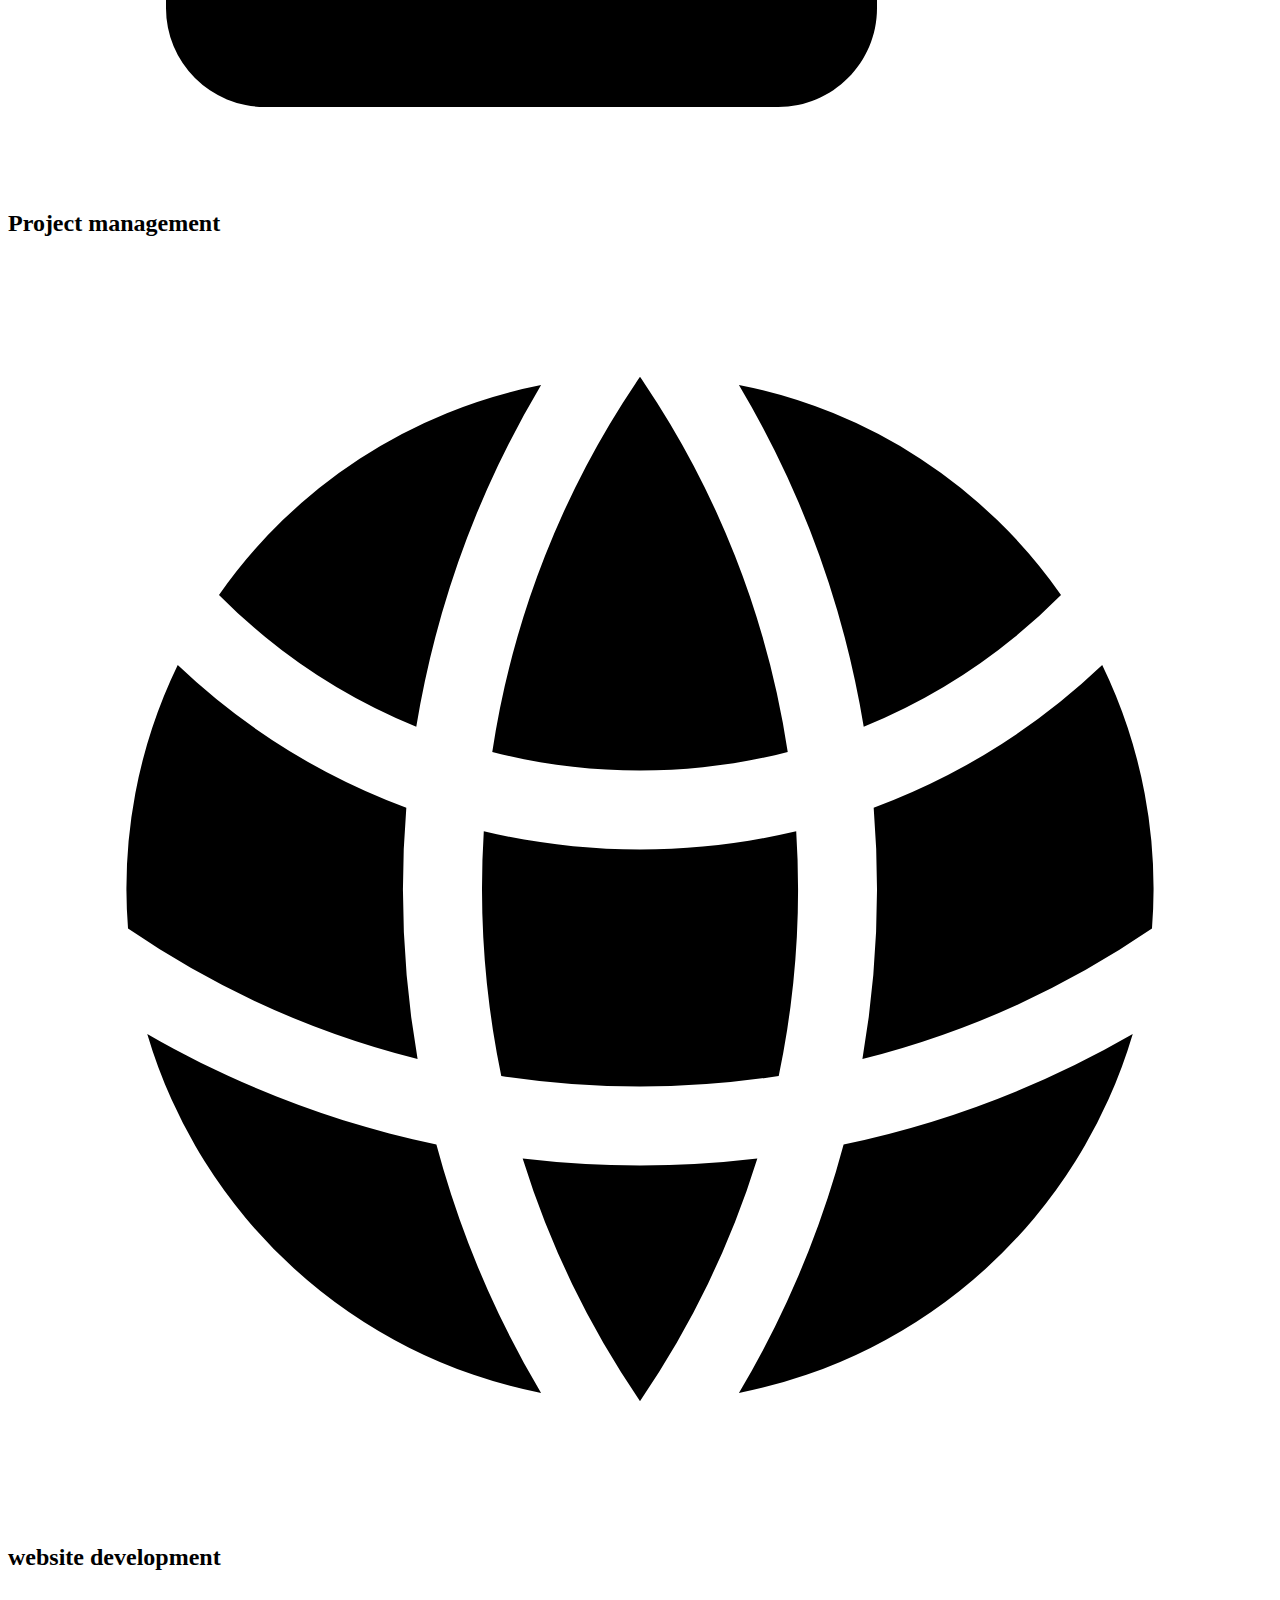
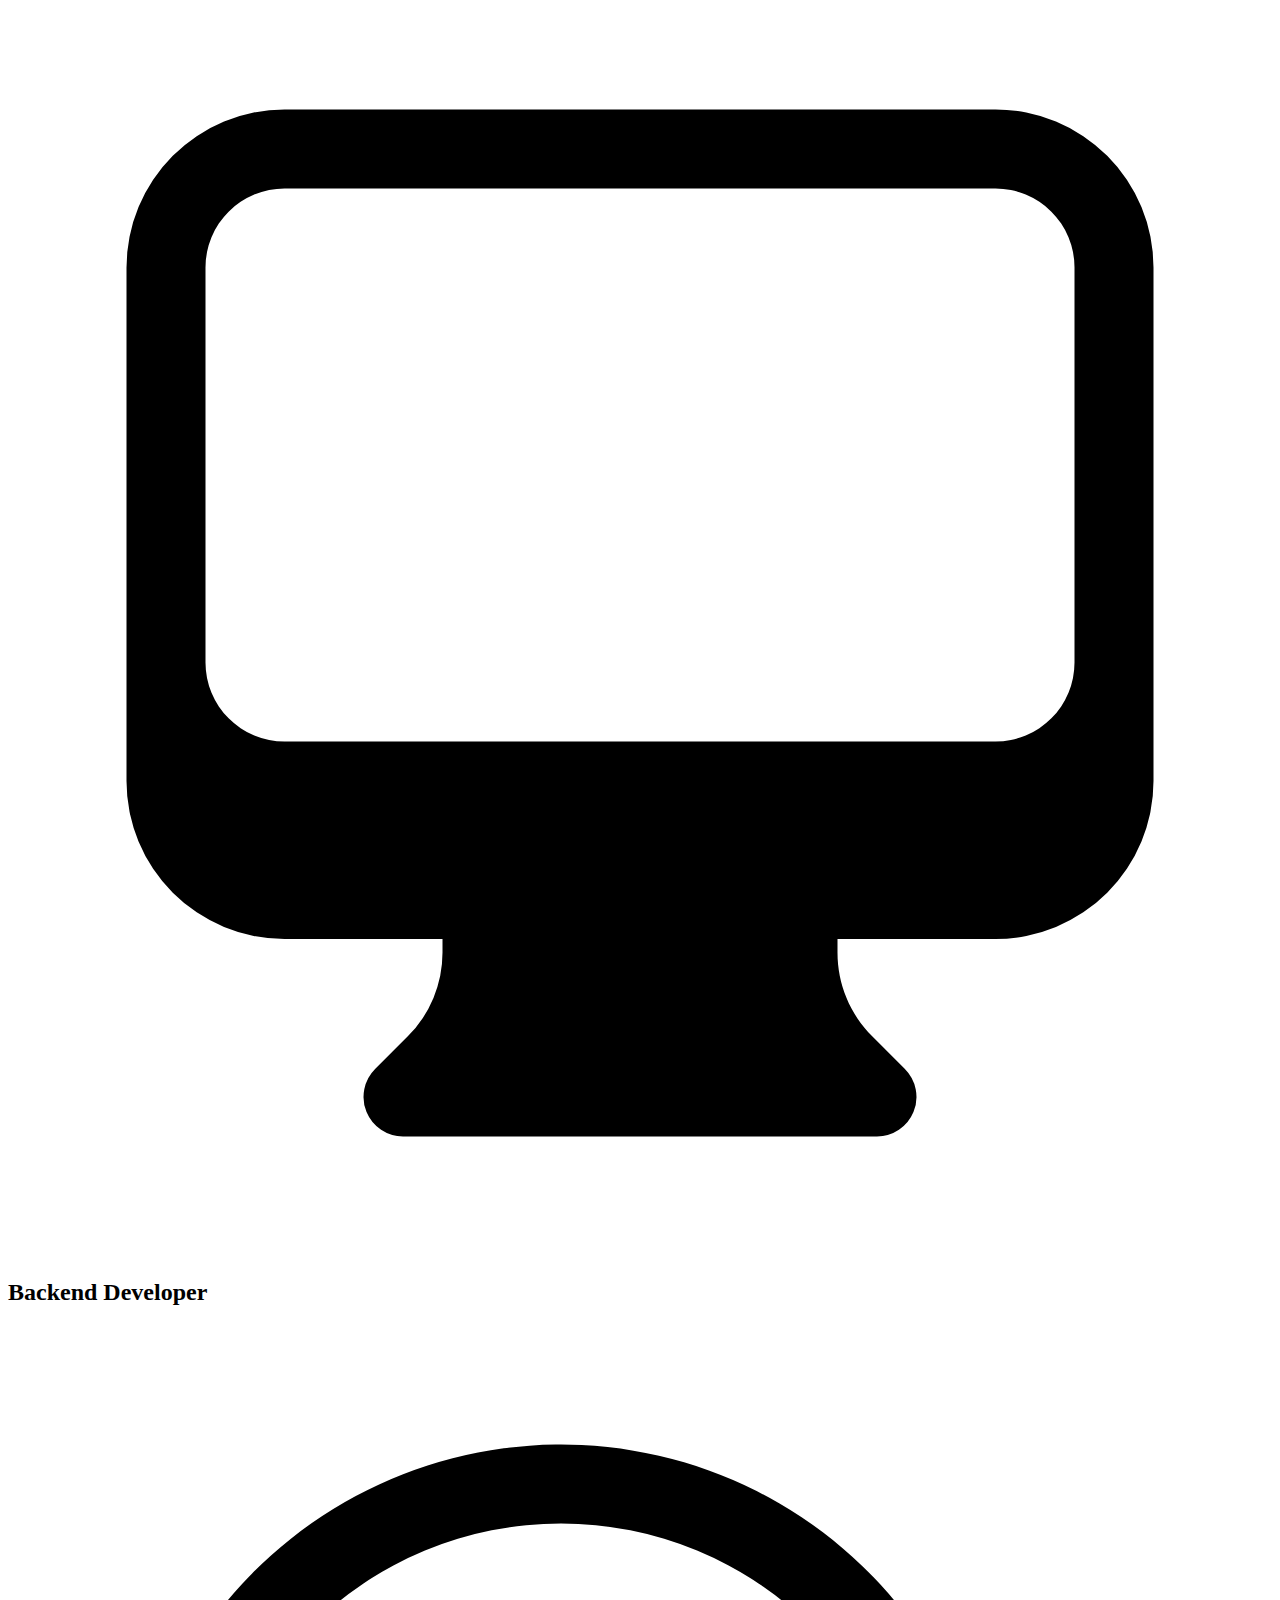
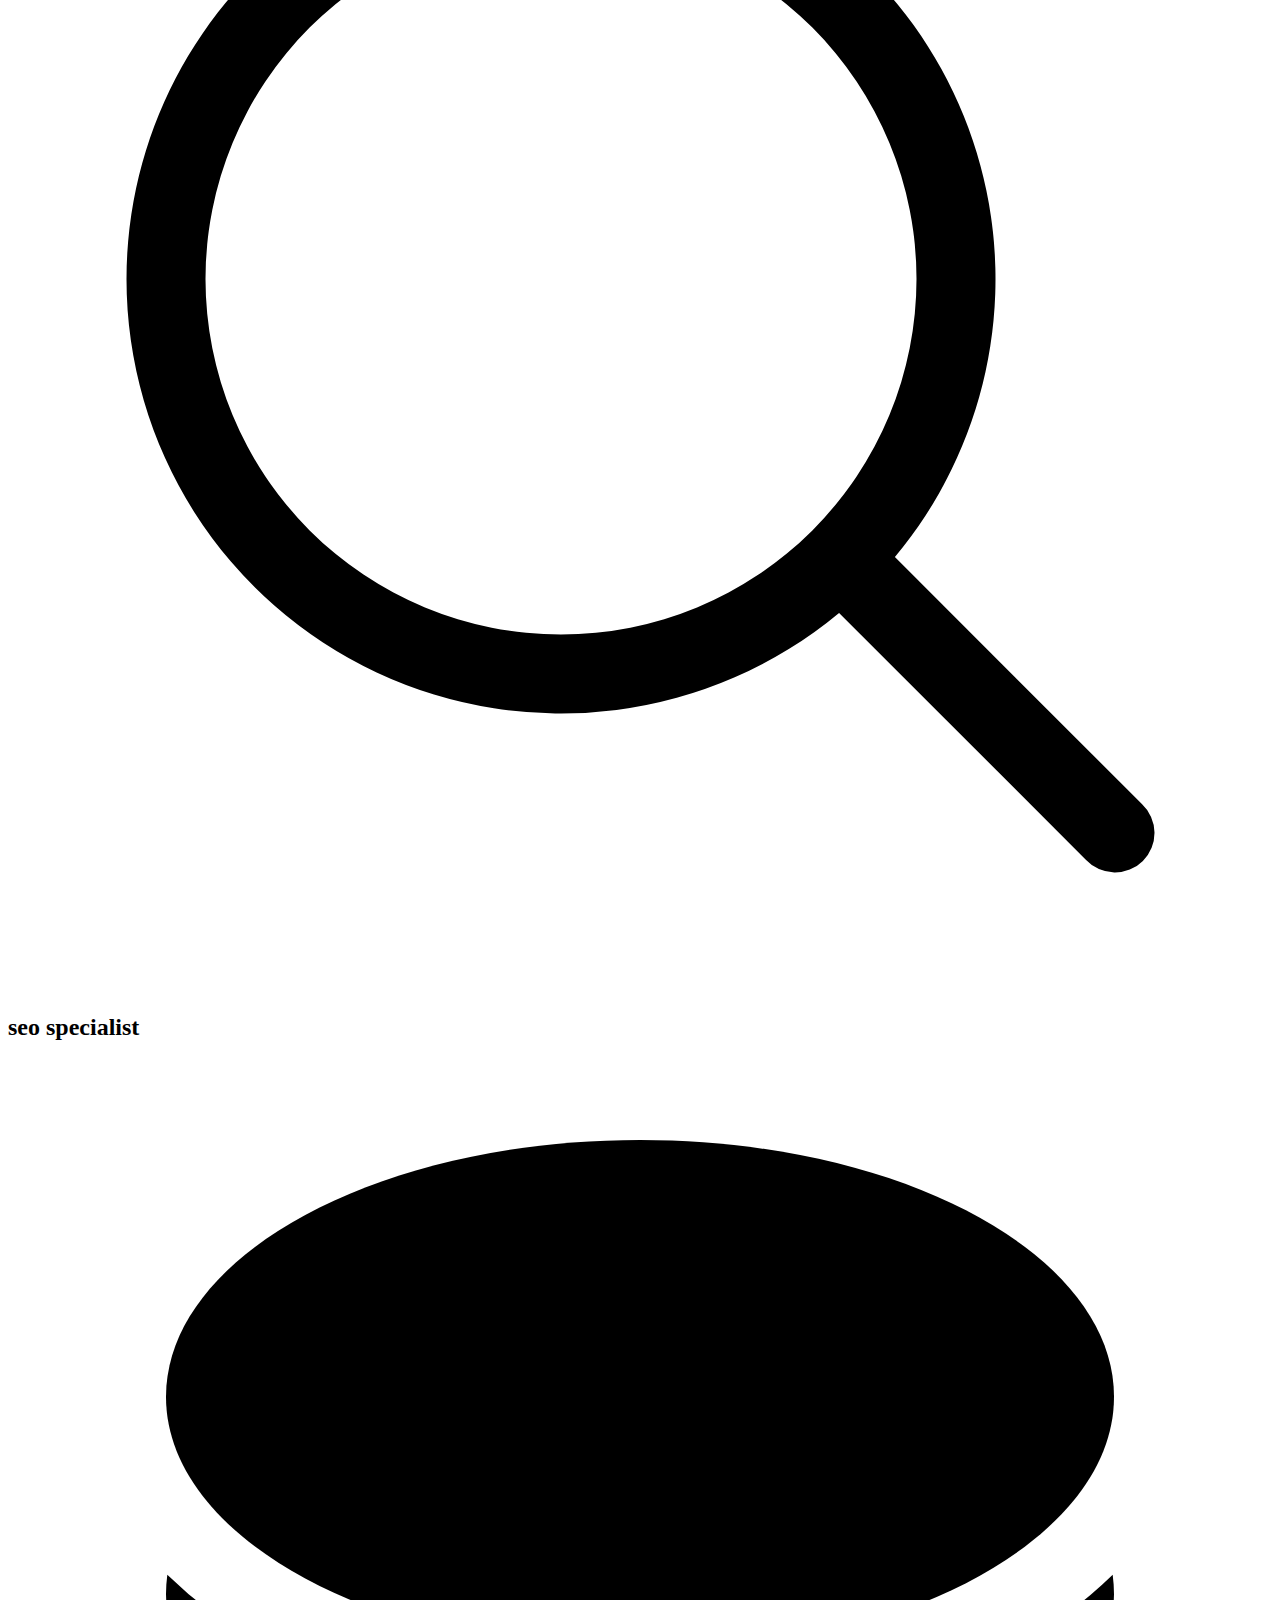
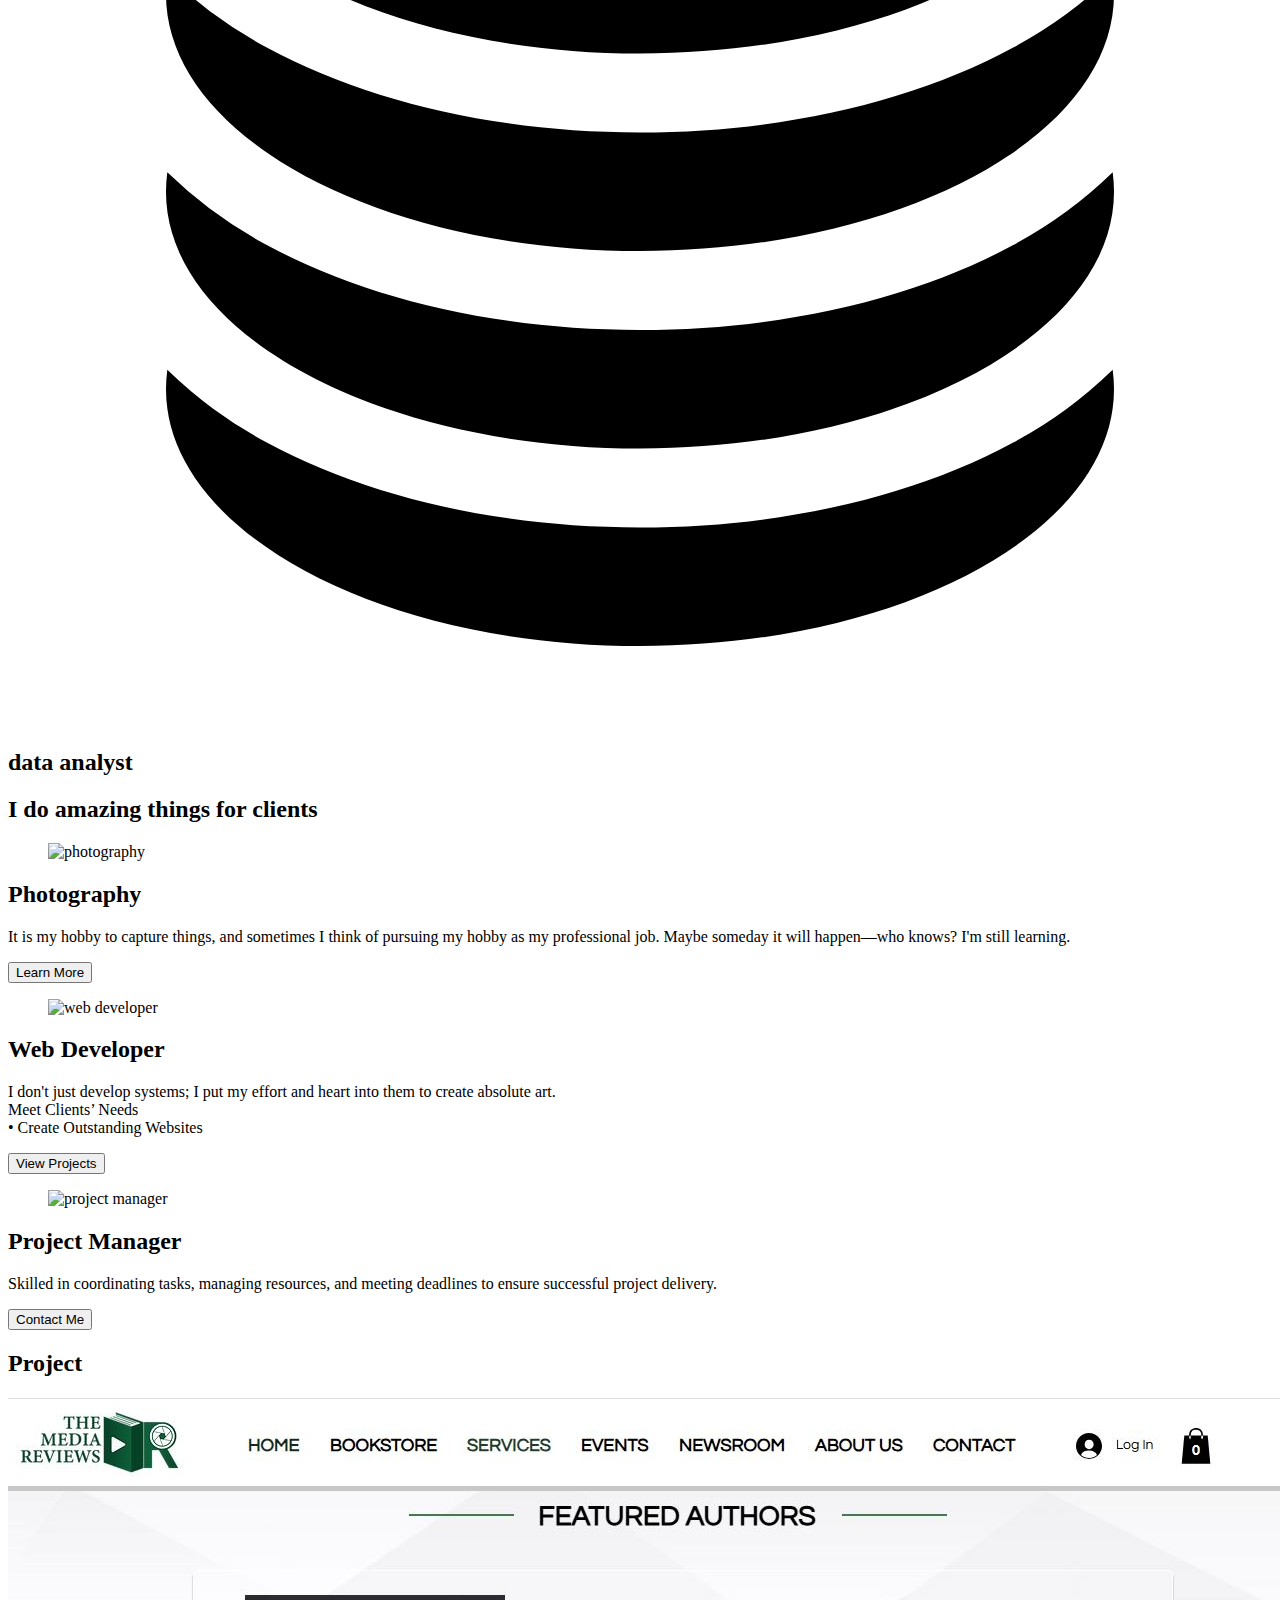
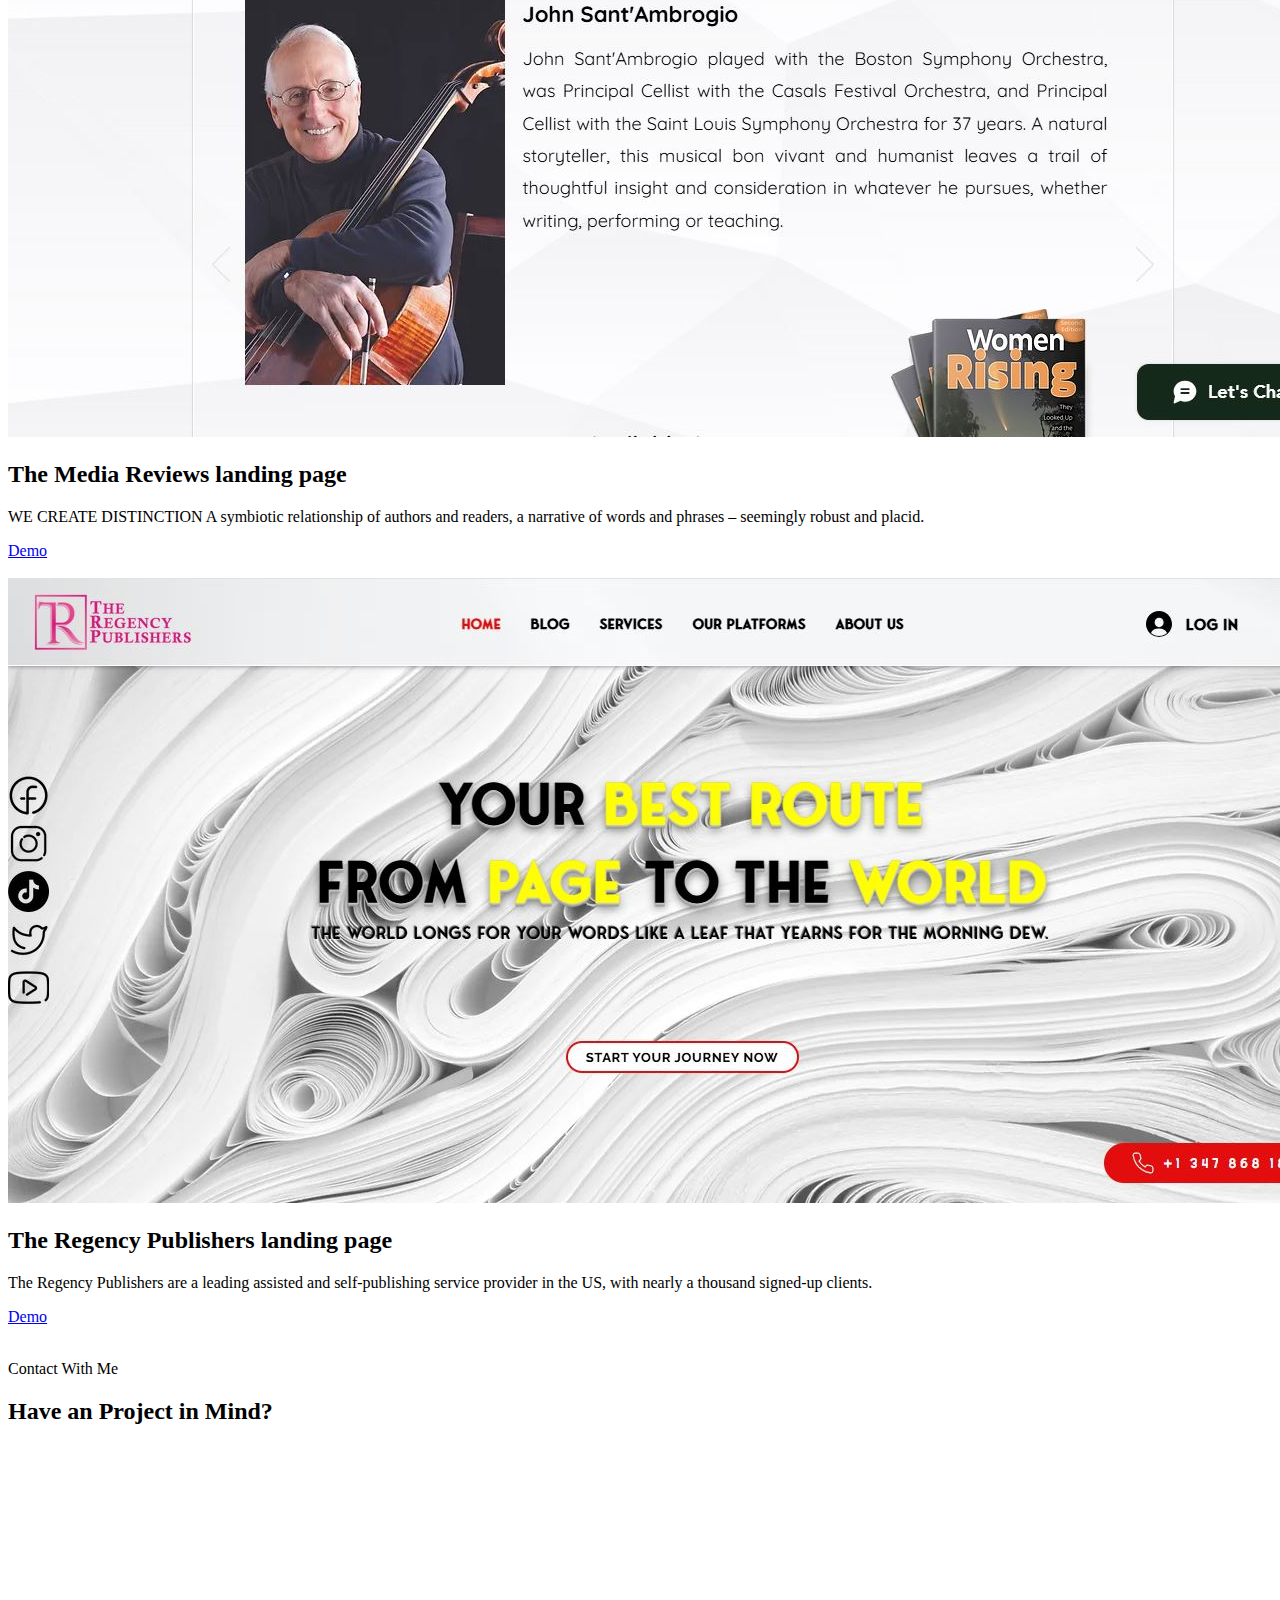
==== commit 8a1d5fbd: "Update index.html" ====
--- a/portfolio/index.html
+++ b/portfolio/index.html
@@ -226,10 +226,9 @@
               <h2 class="text-xl font-bold mb-2 pt-6 text-color6 uppercase">Web Developer</h2>
               <p class="text-gray-700 mb-4">
                   I don't just develop systems; I put my effort and heart into them to create absolute art.
-                <ul>
-		  <li>Meet Clients’ Needs</li>
-		  <li>Create Outstanding Websites</li>
-		</ul>
+                  <br>Meet Clients’ Needs
+		  <br>• Create Outstanding Websites
+		
 
               </p>
               <div class="mt-auto flex justify-start">
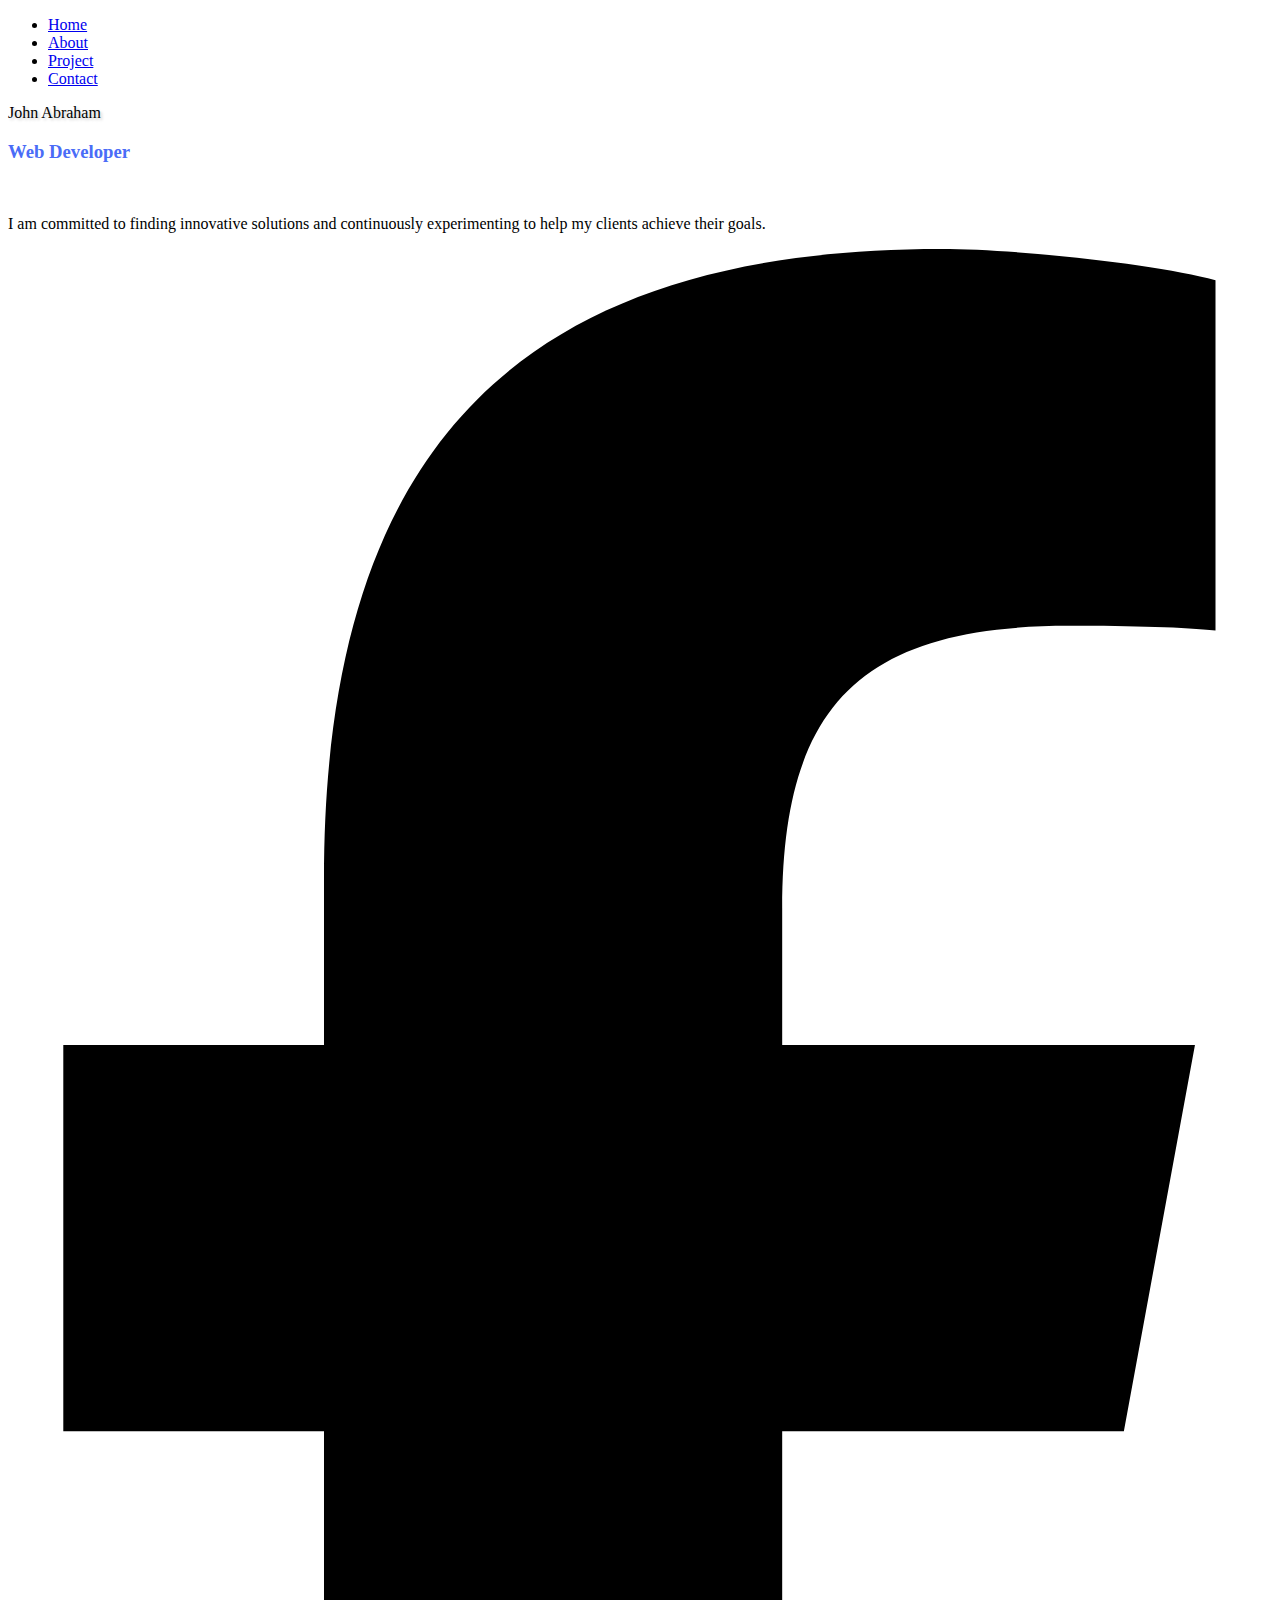
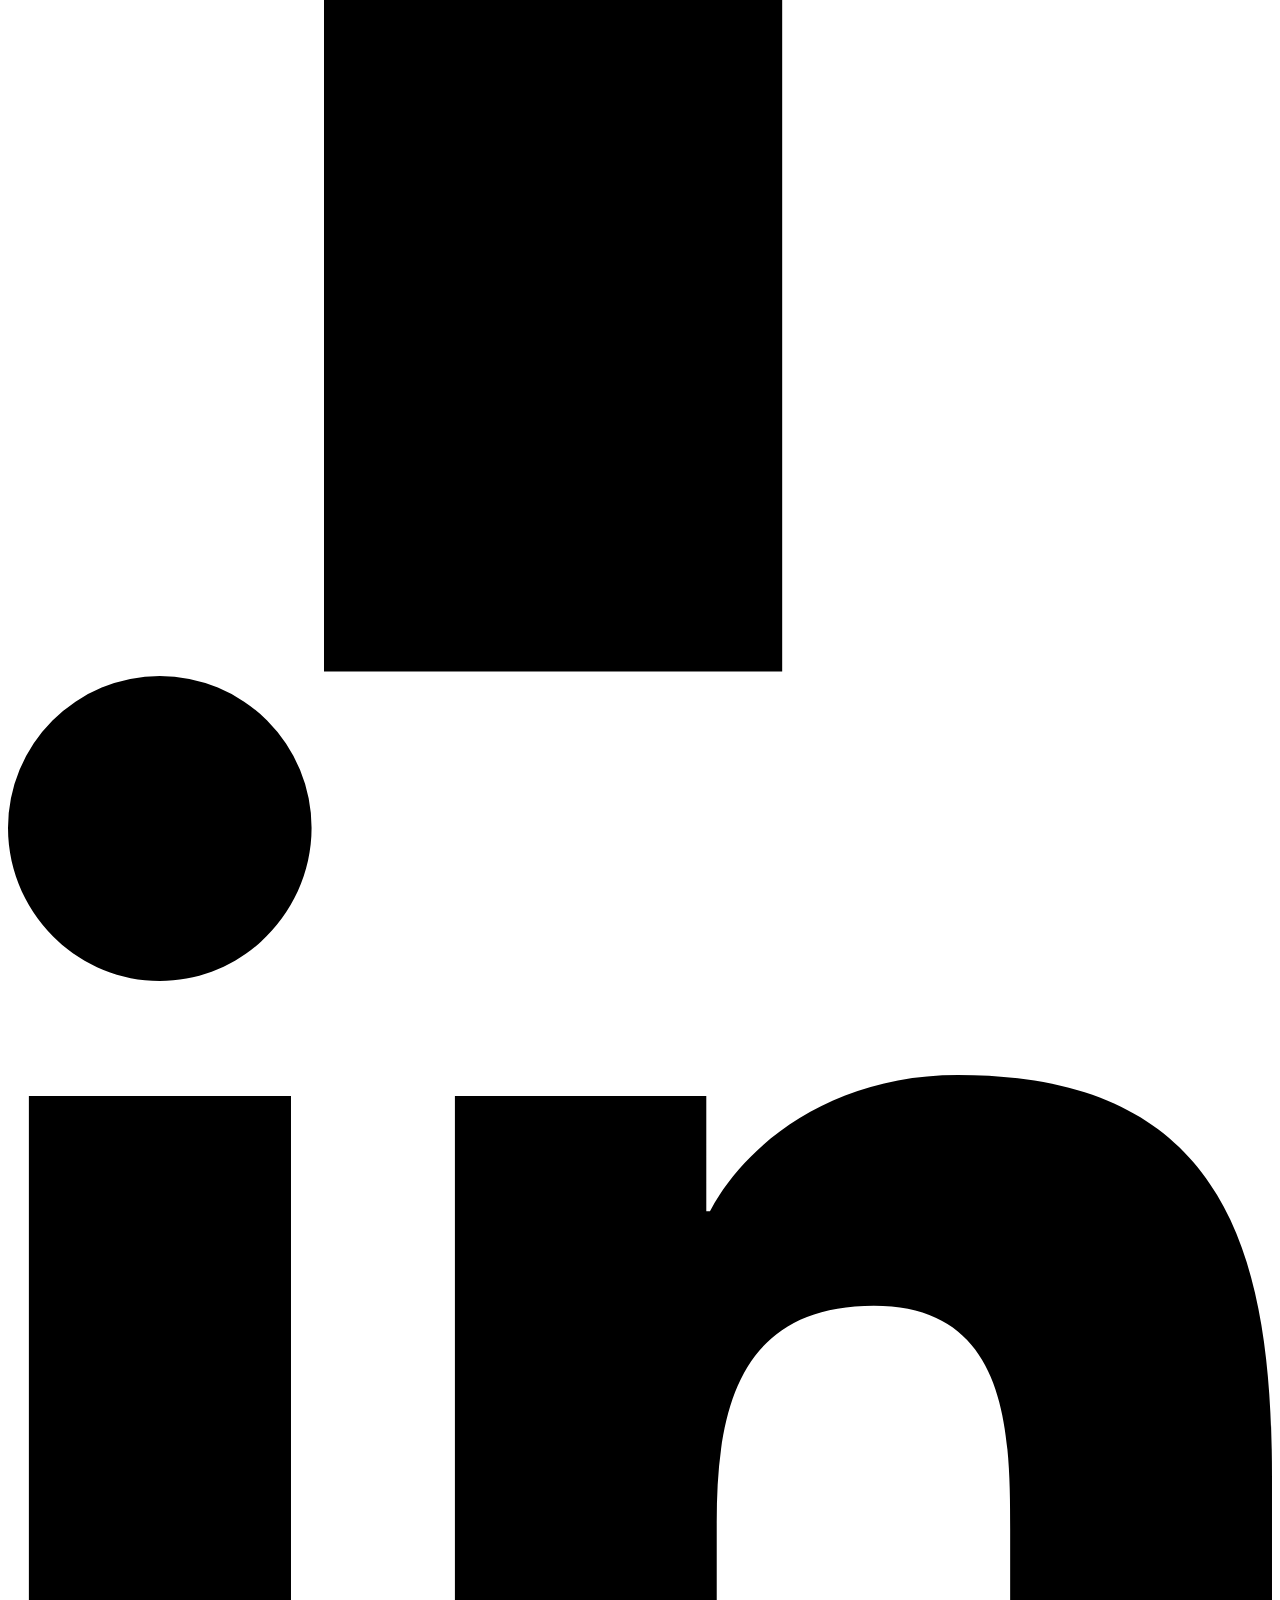
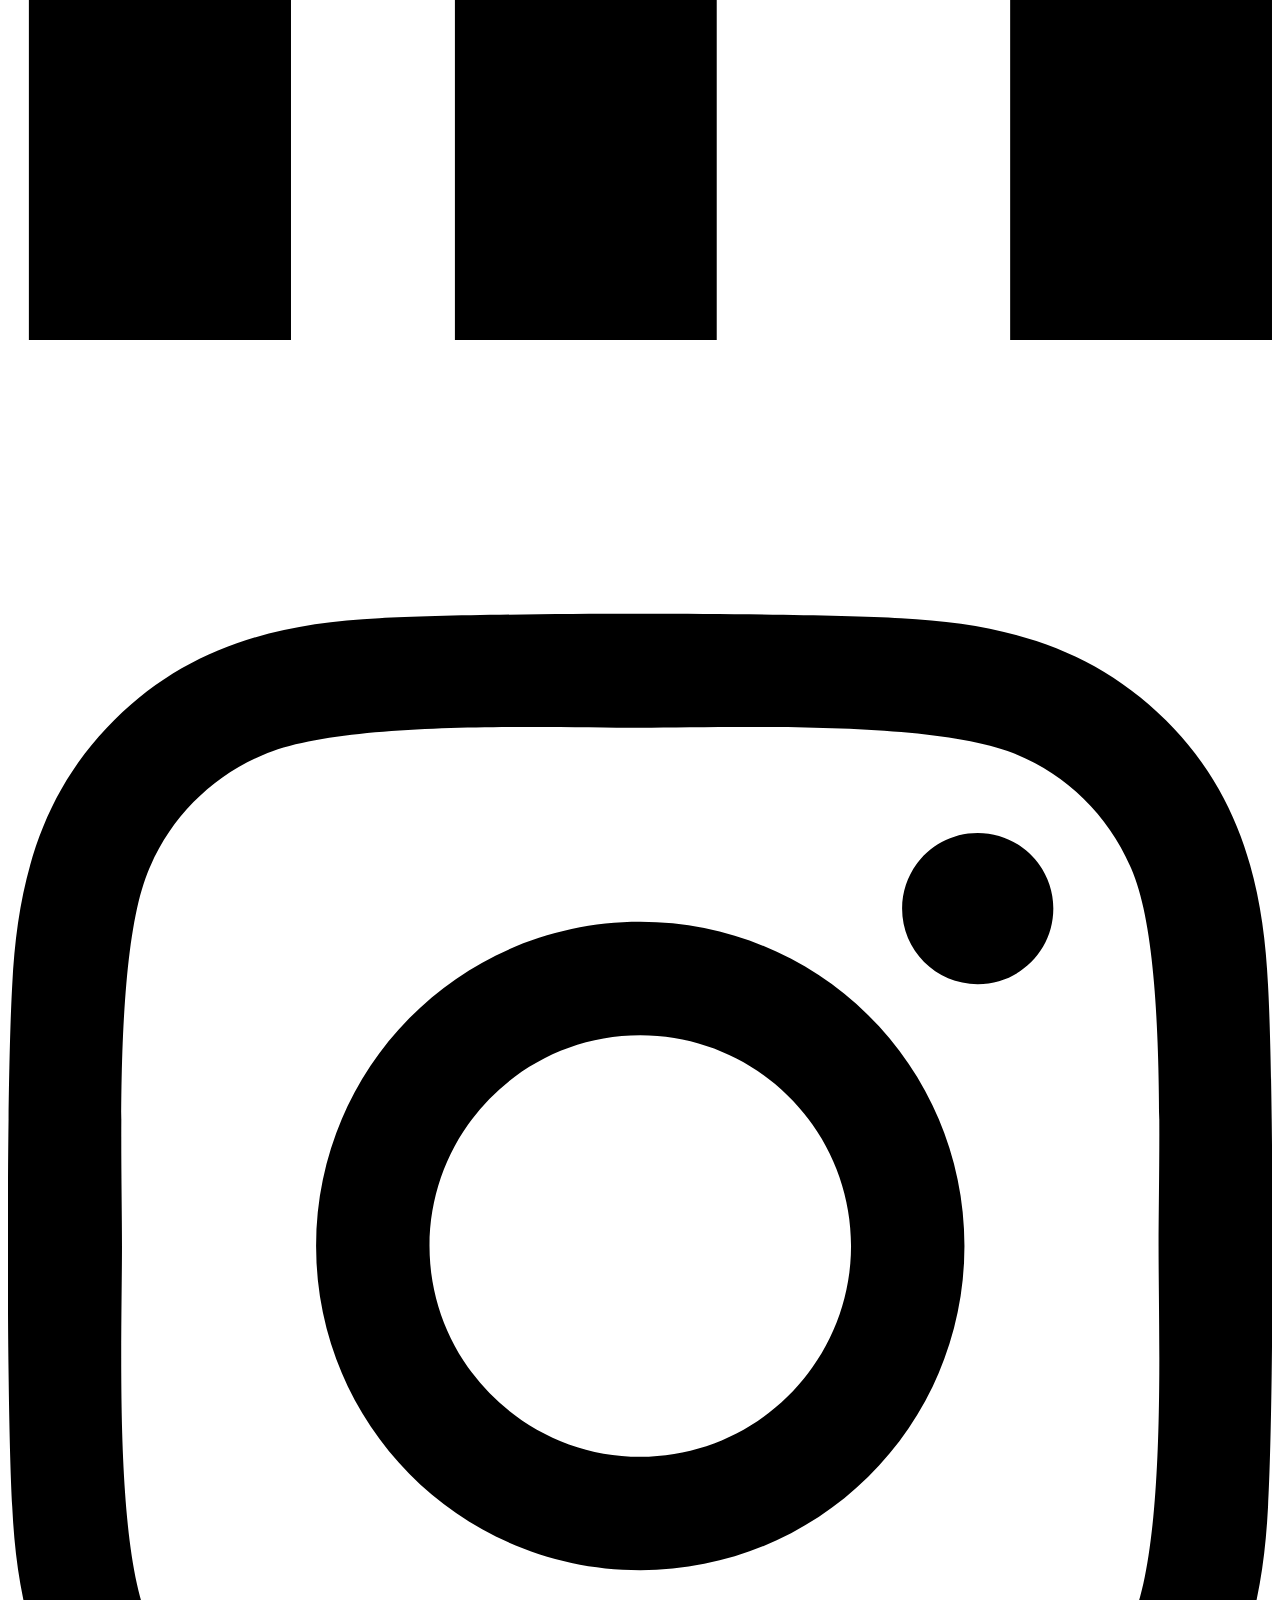
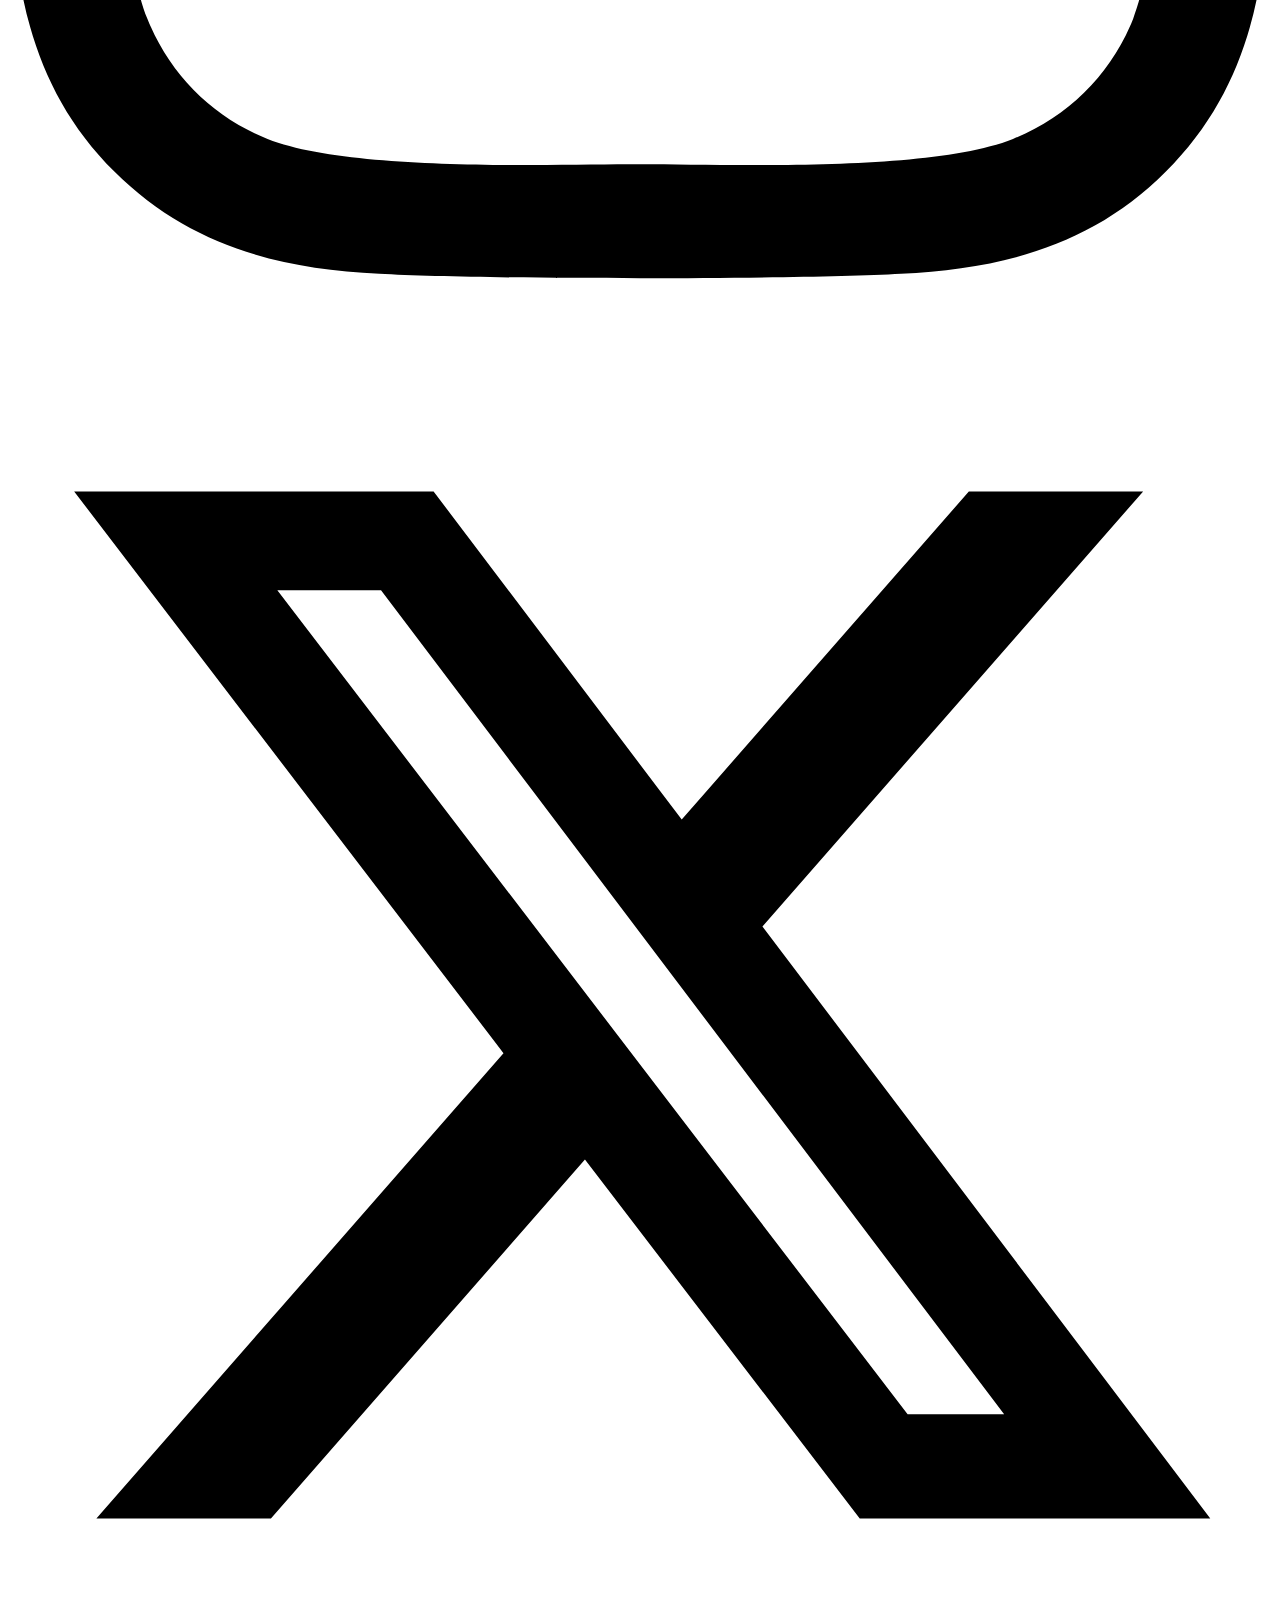
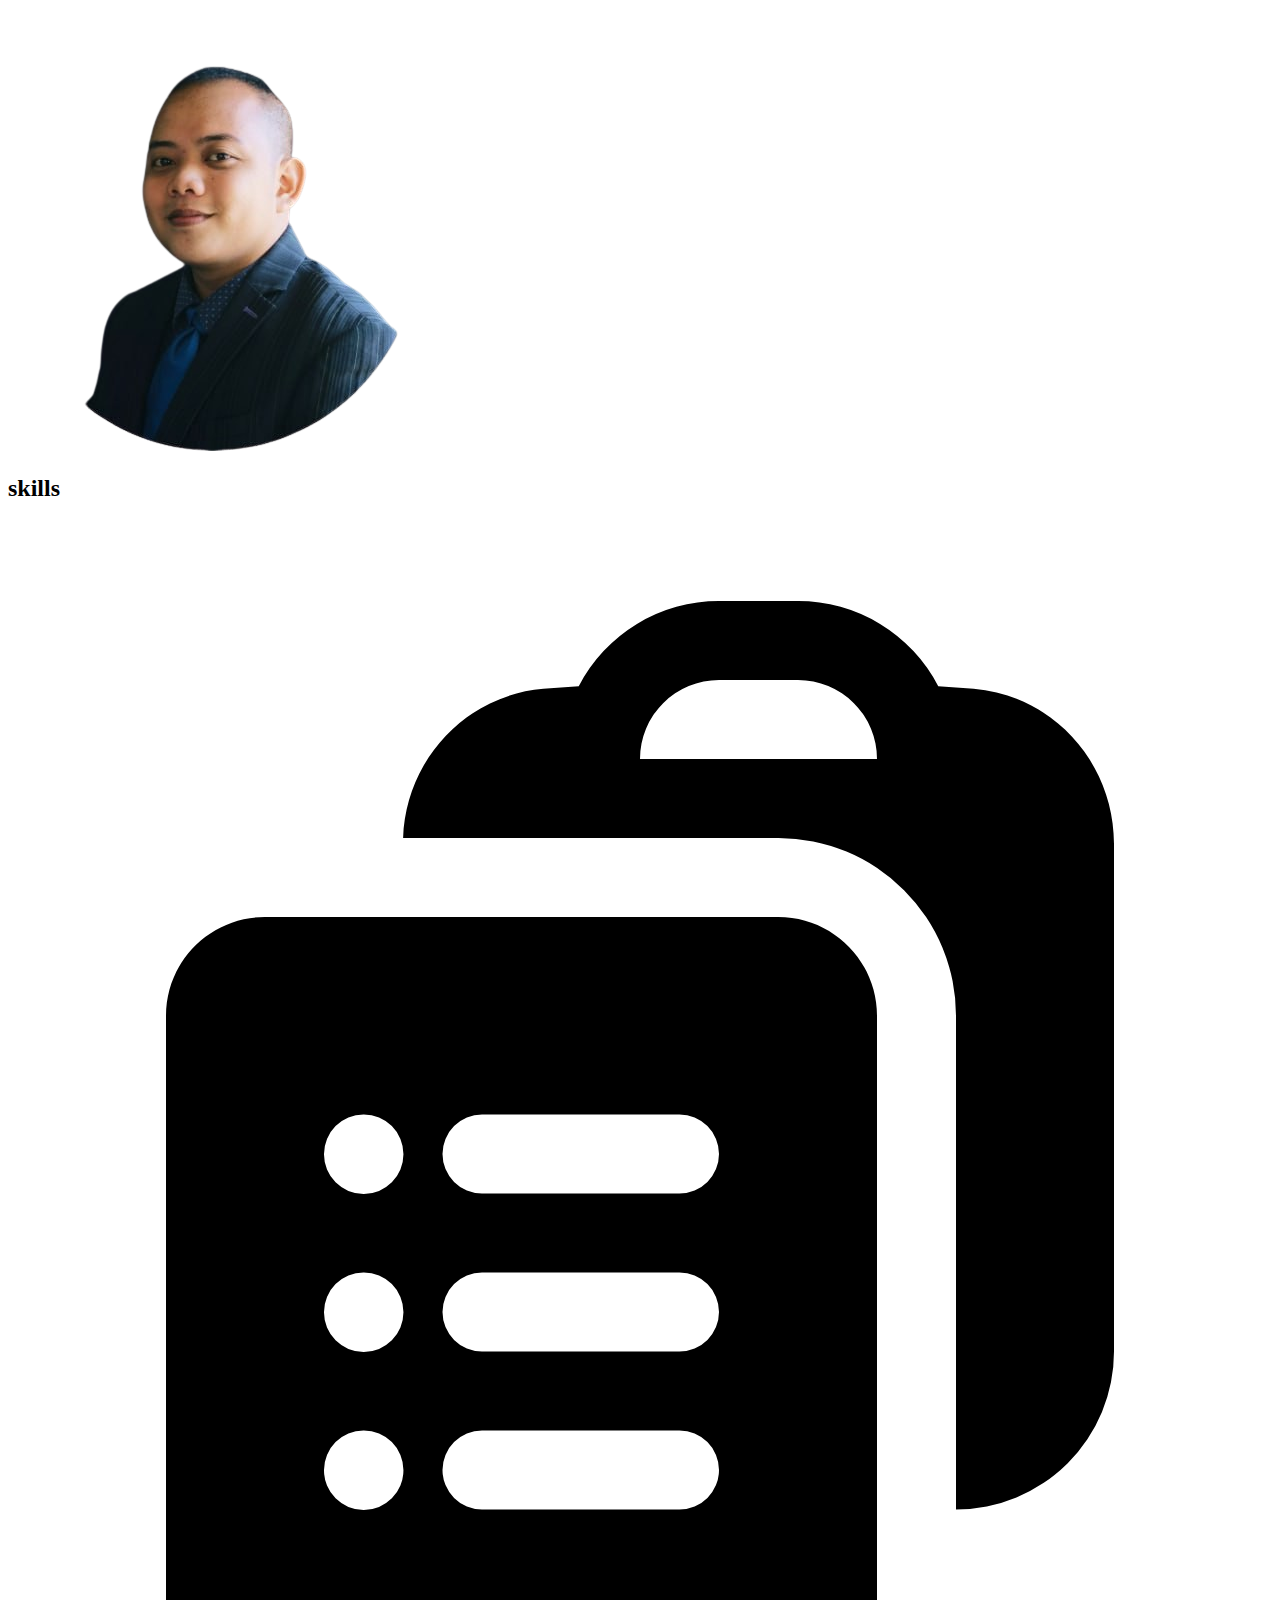
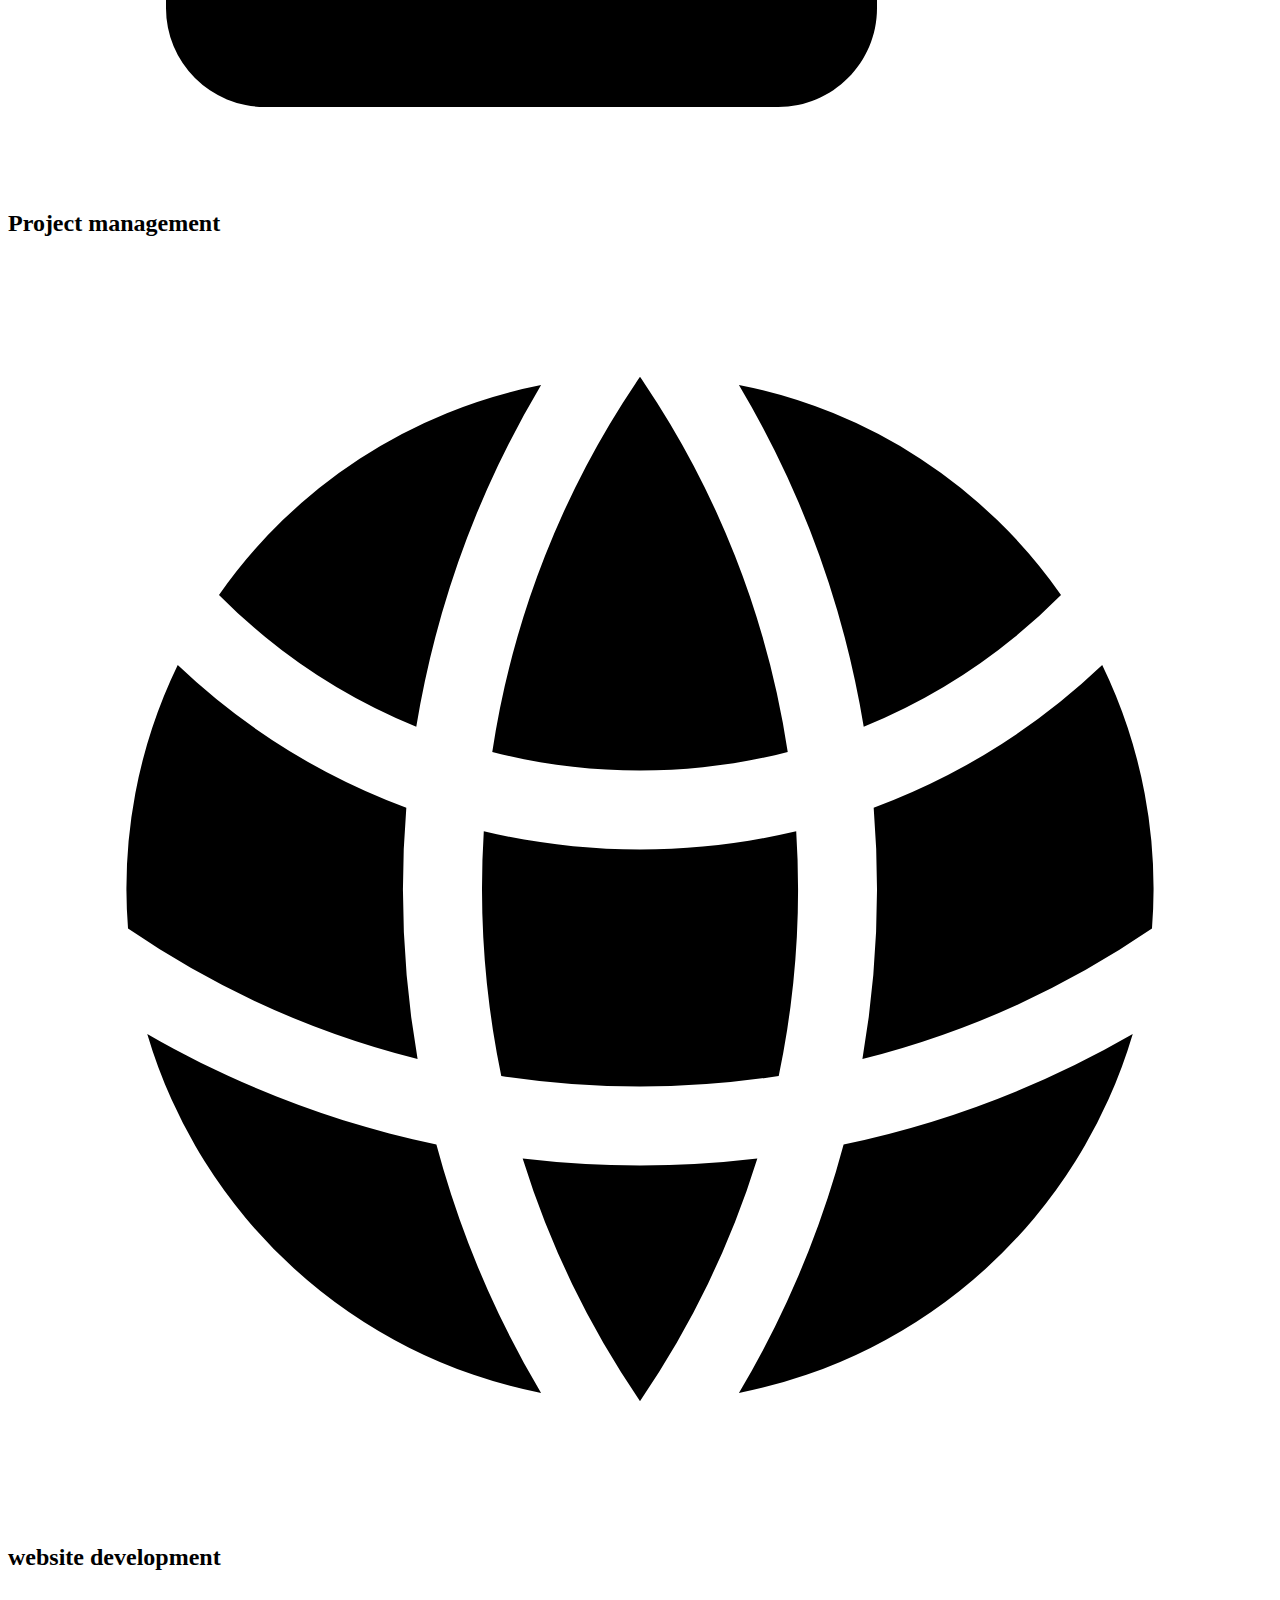
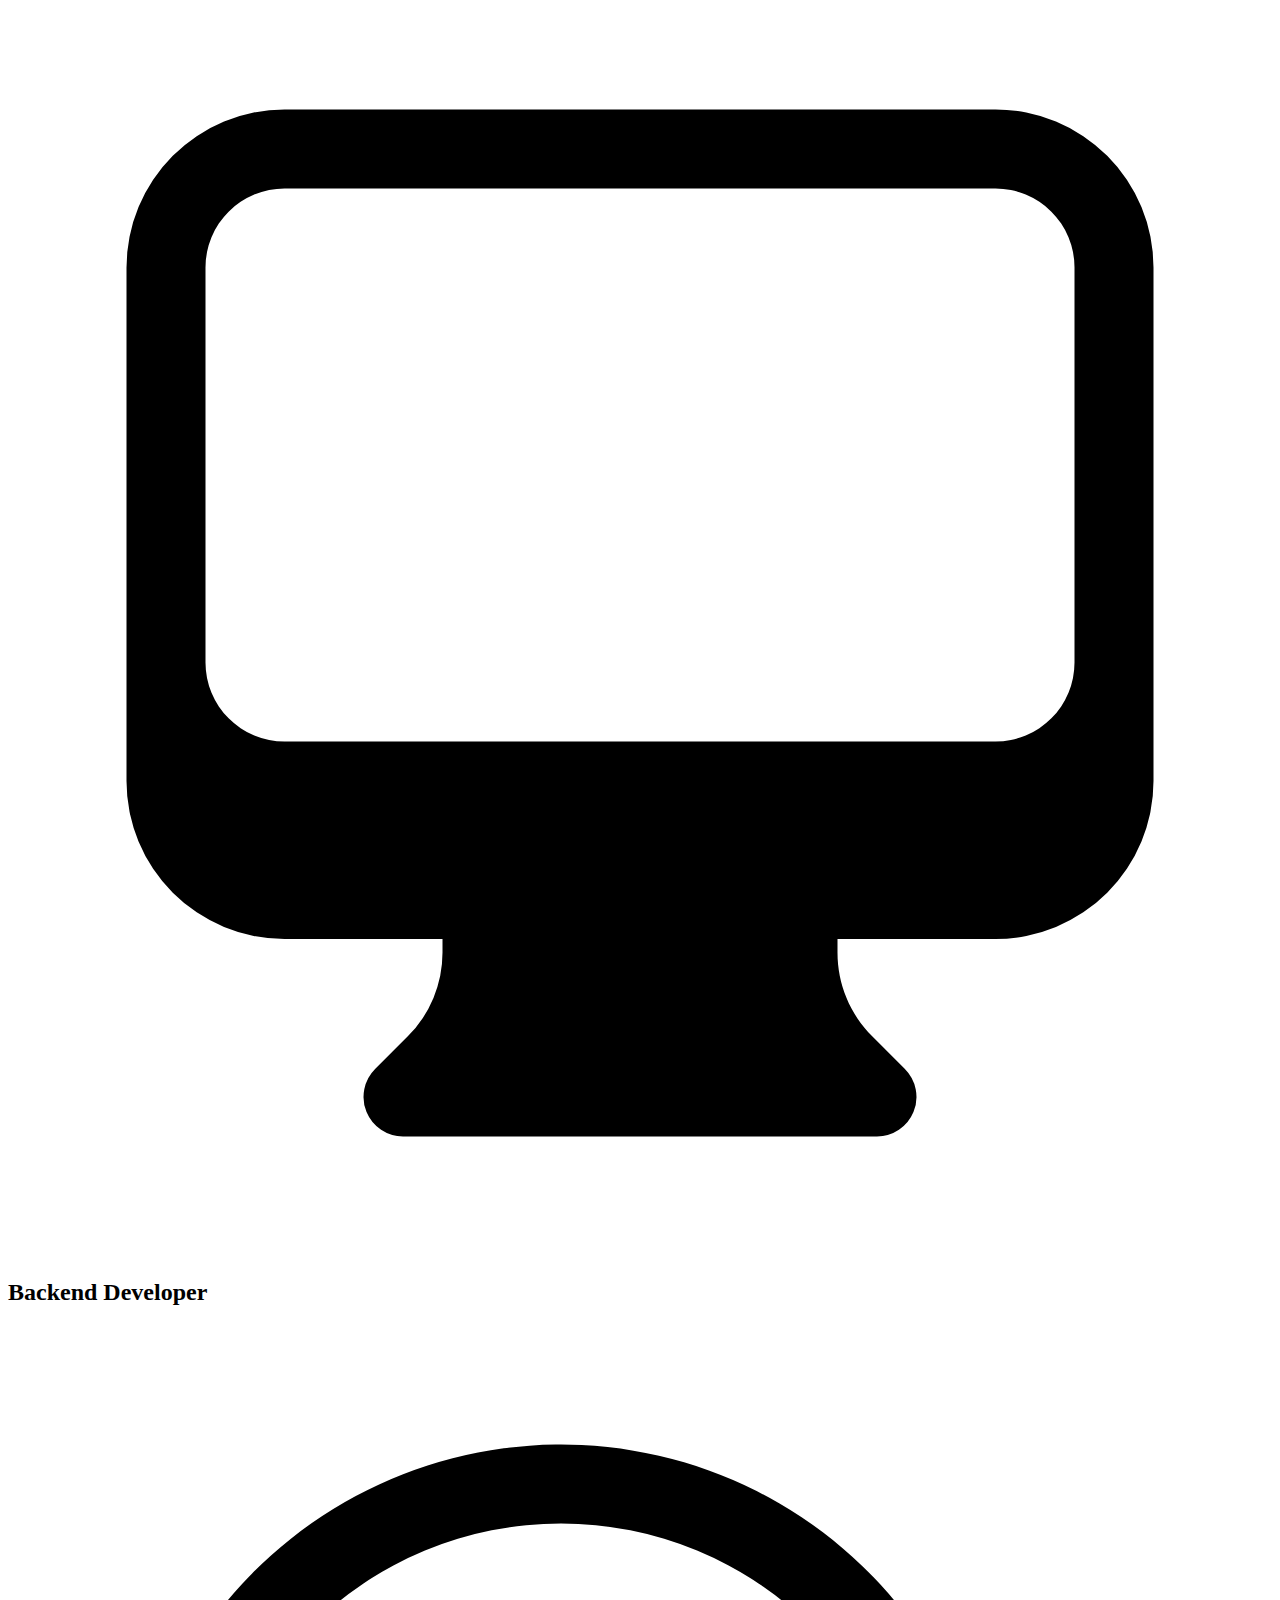
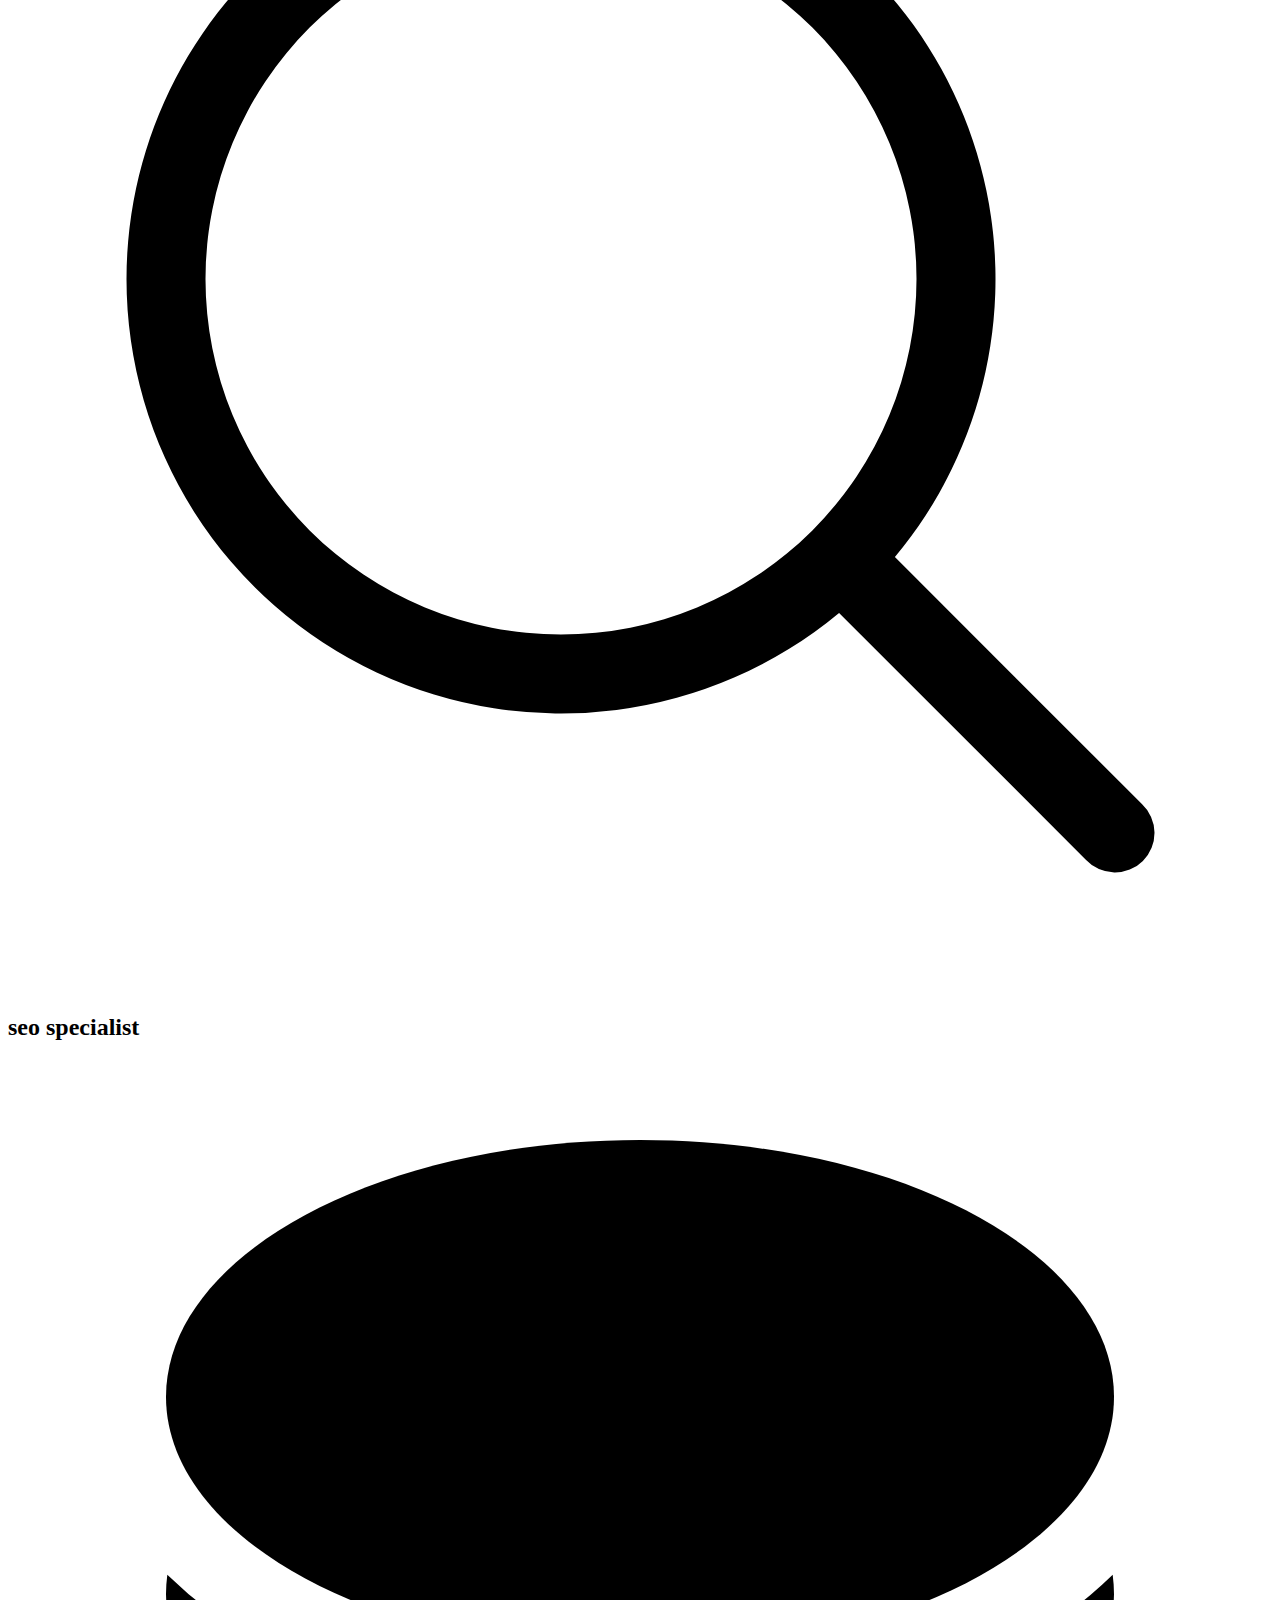
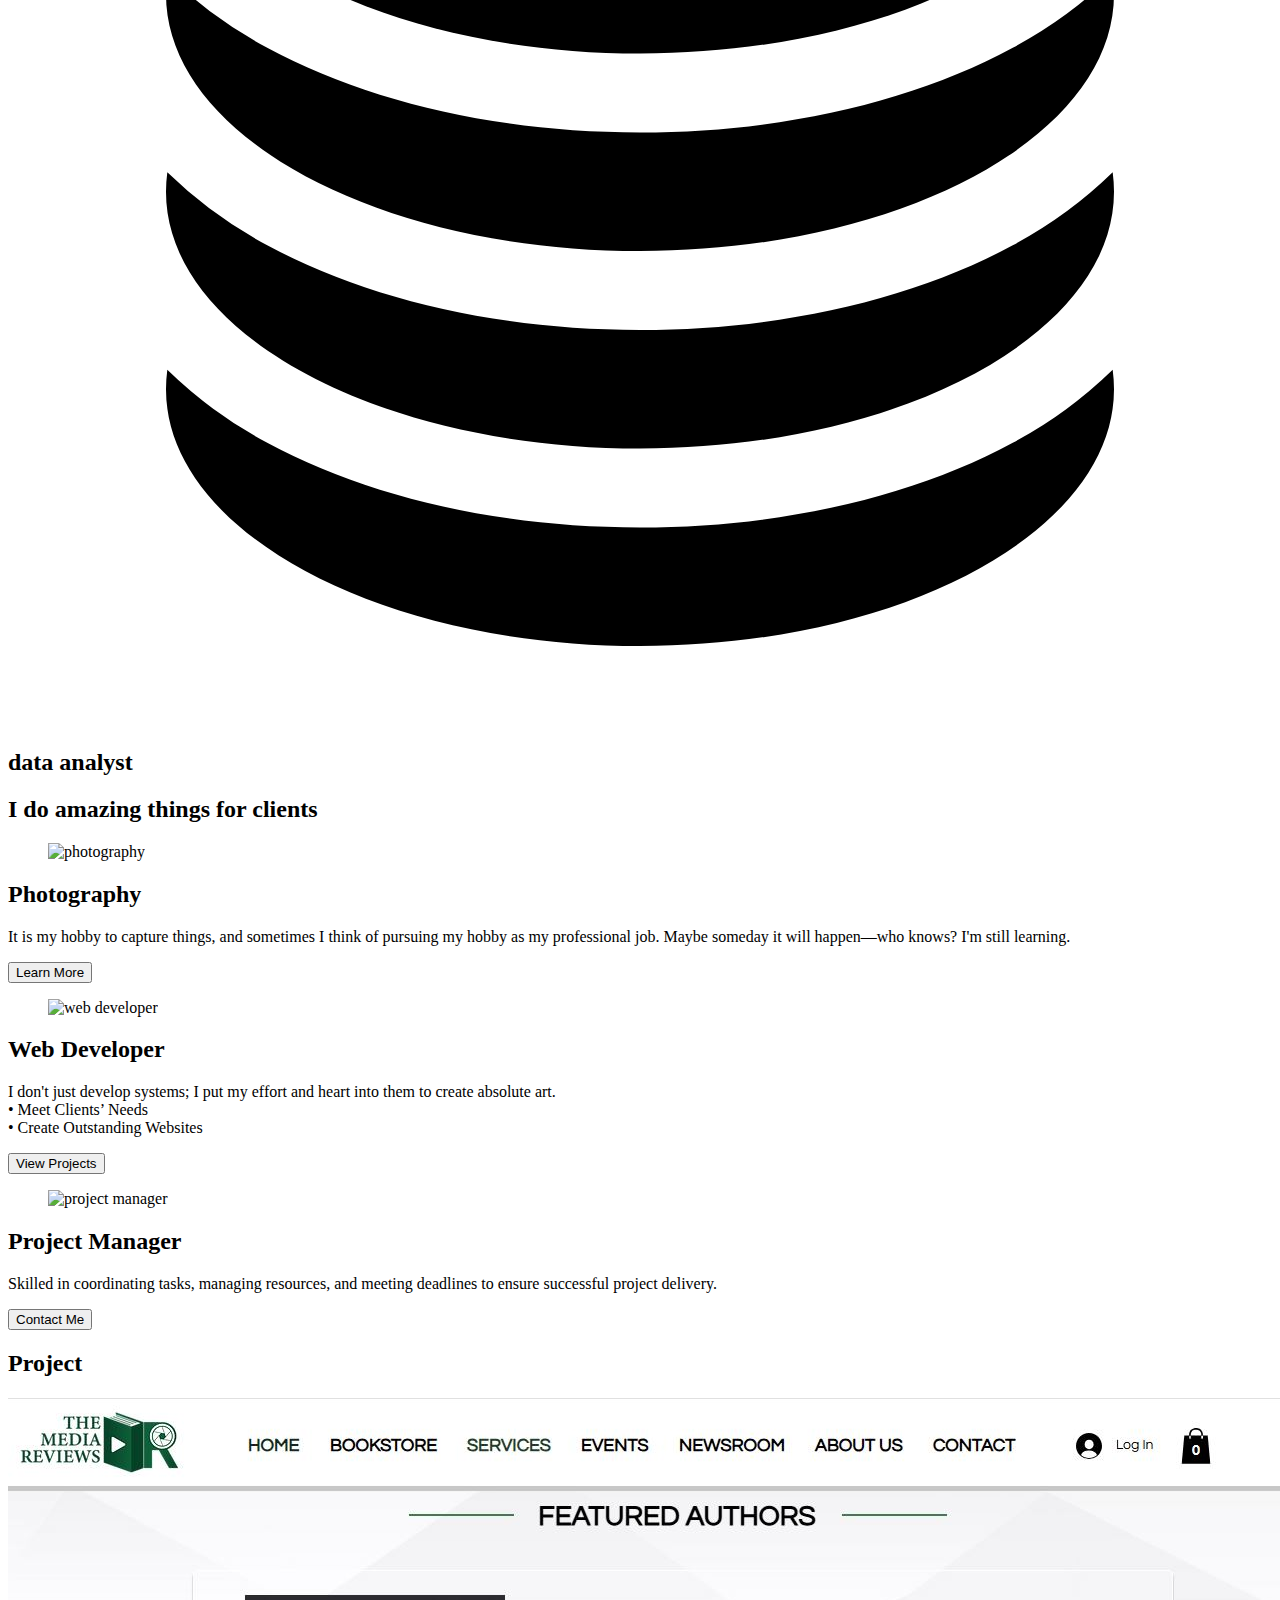
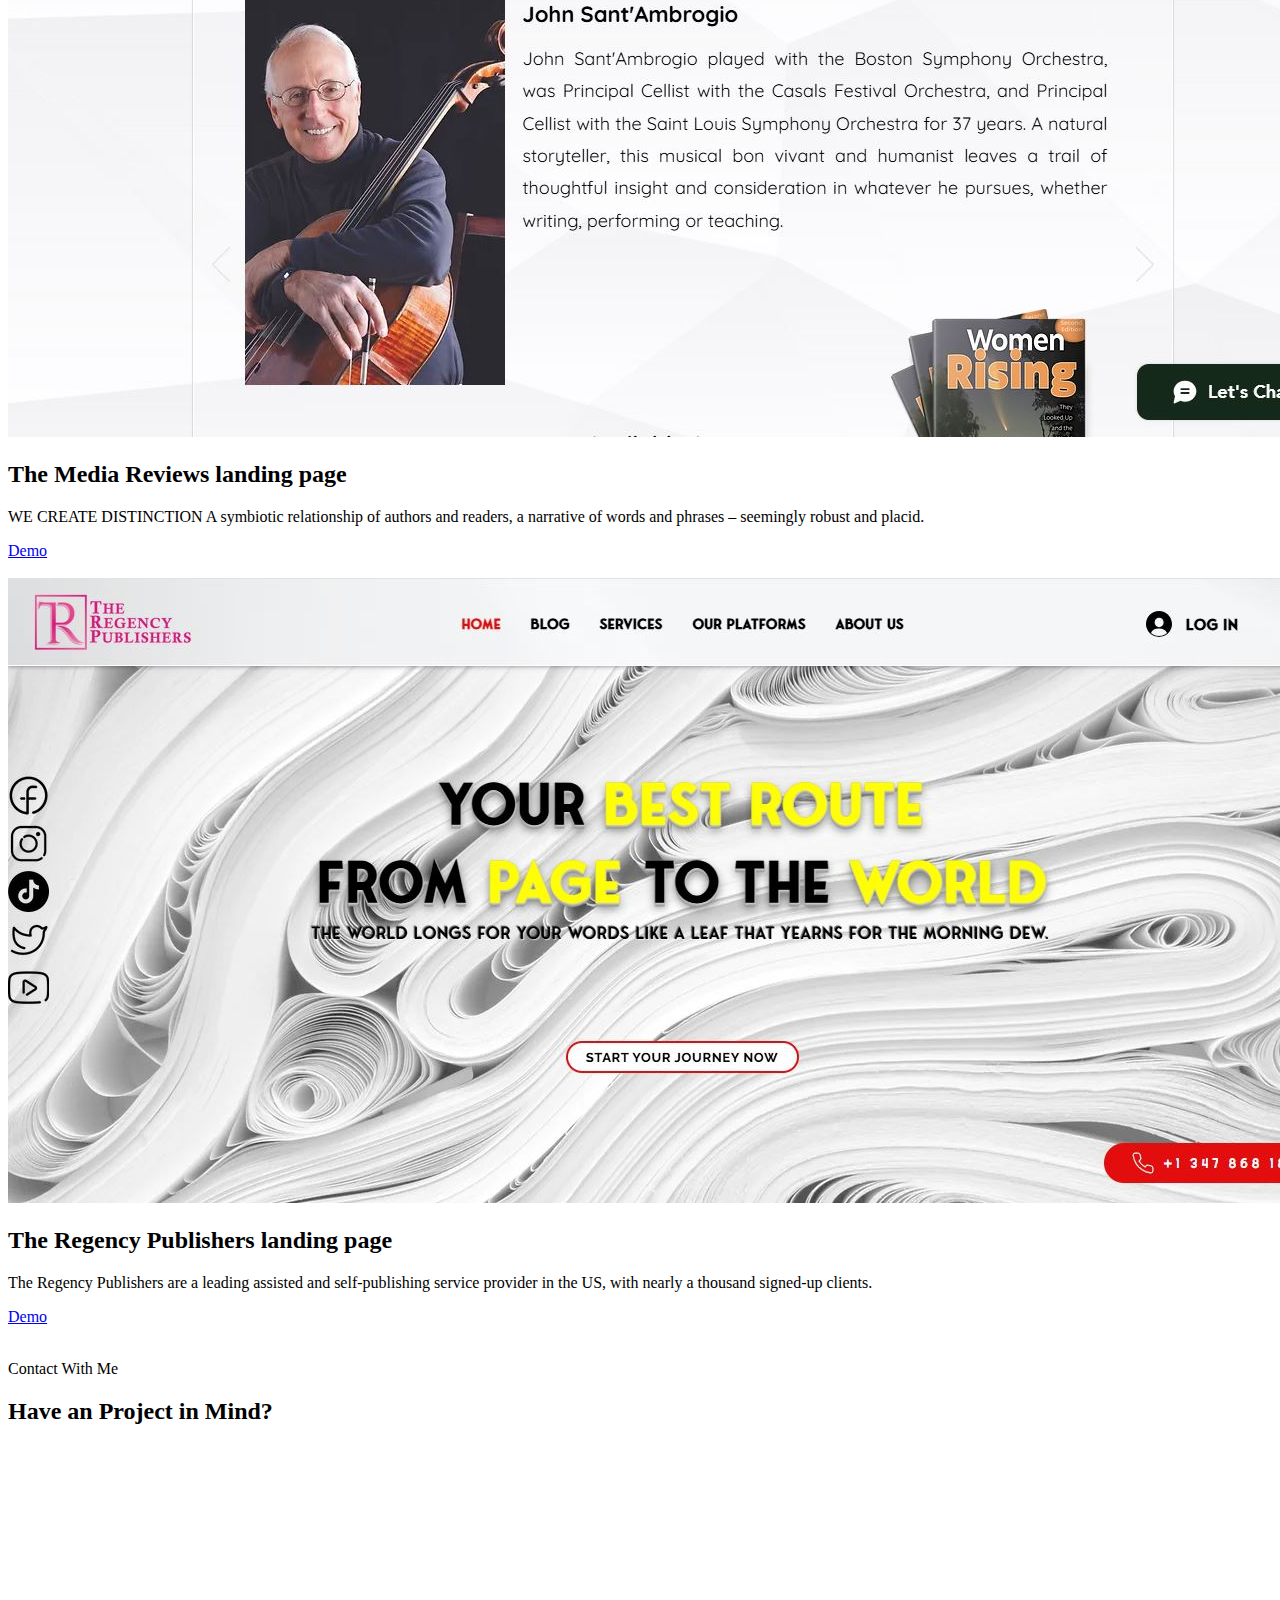
==== commit 577fffef: "Update index.html" ====
--- a/portfolio/index.html
+++ b/portfolio/index.html
@@ -226,7 +226,7 @@
               <h2 class="text-xl font-bold mb-2 pt-6 text-color6 uppercase">Web Developer</h2>
               <p class="text-gray-700 mb-4">
                   I don't just develop systems; I put my effort and heart into them to create absolute art.
-                  <br>Meet Clients’ Needs
+                  <br>• Meet Clients’ Needs
 		  <br>• Create Outstanding Websites
 		
 
